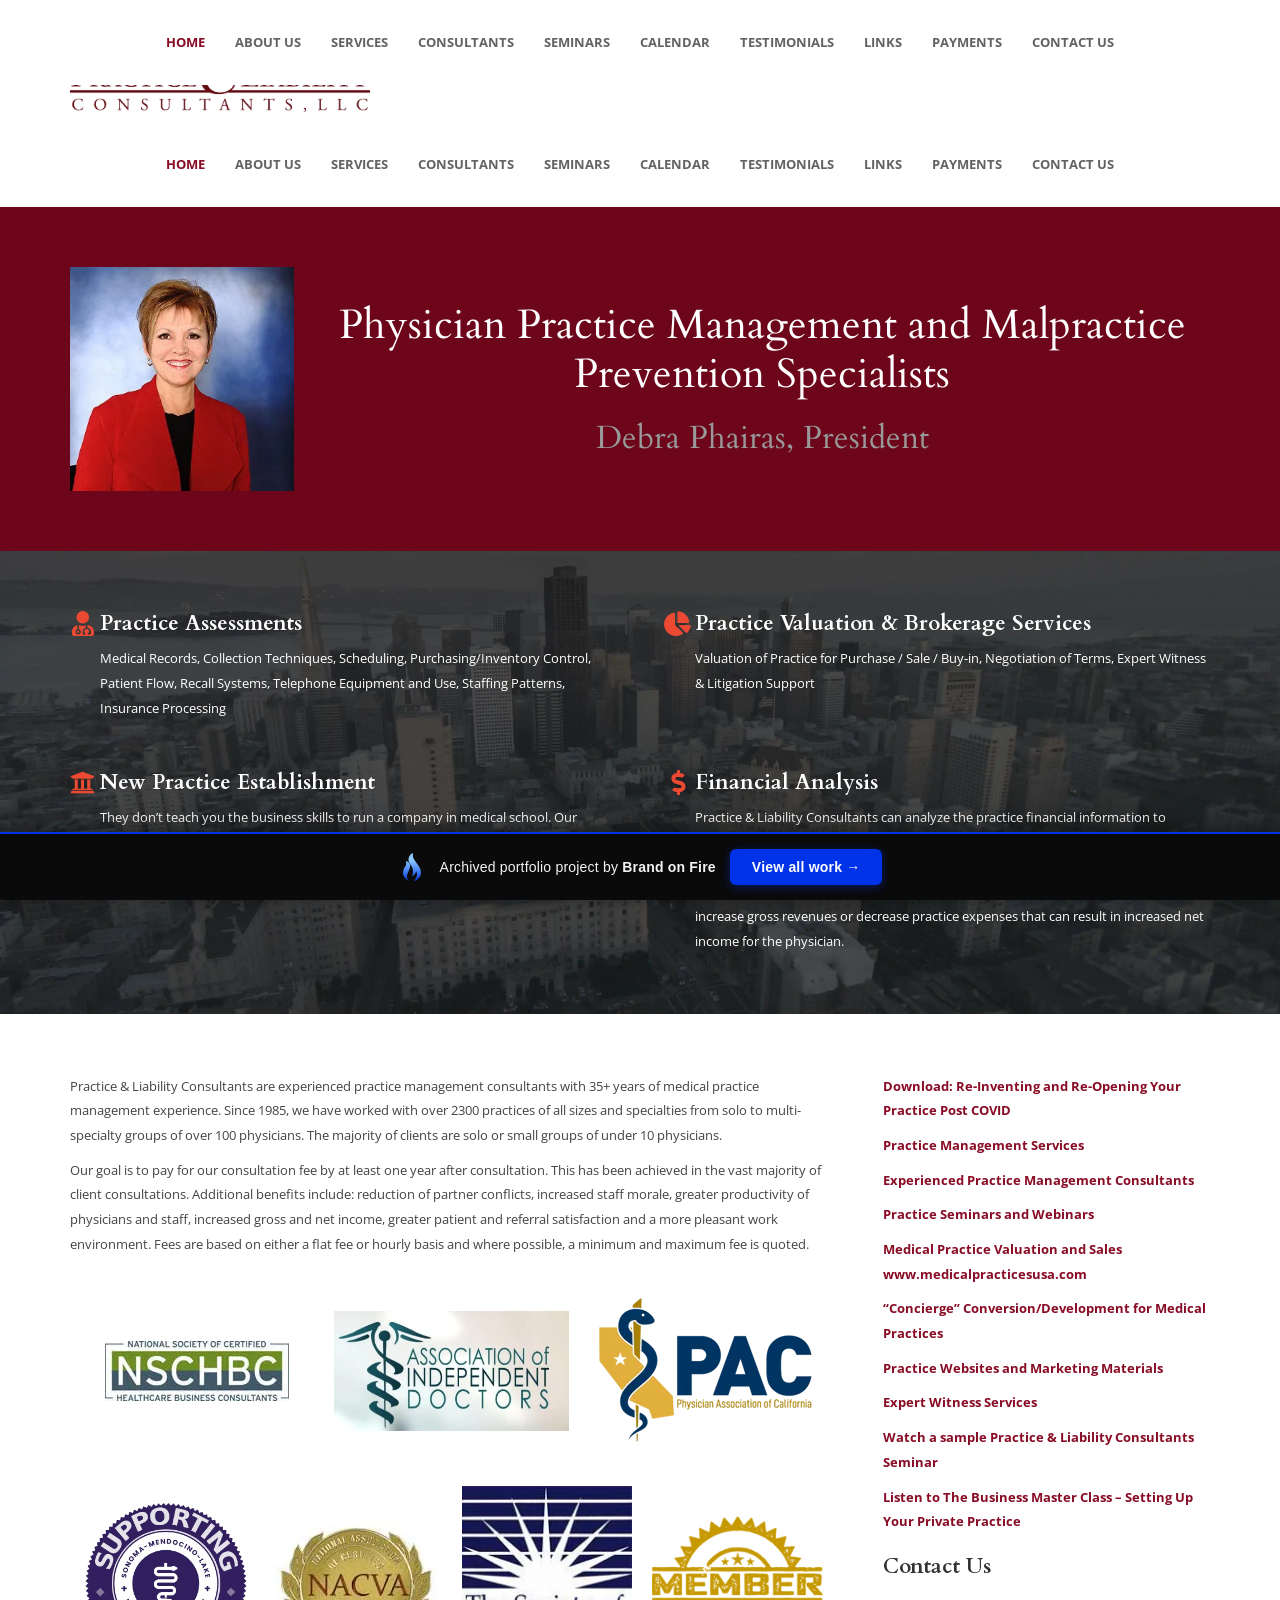
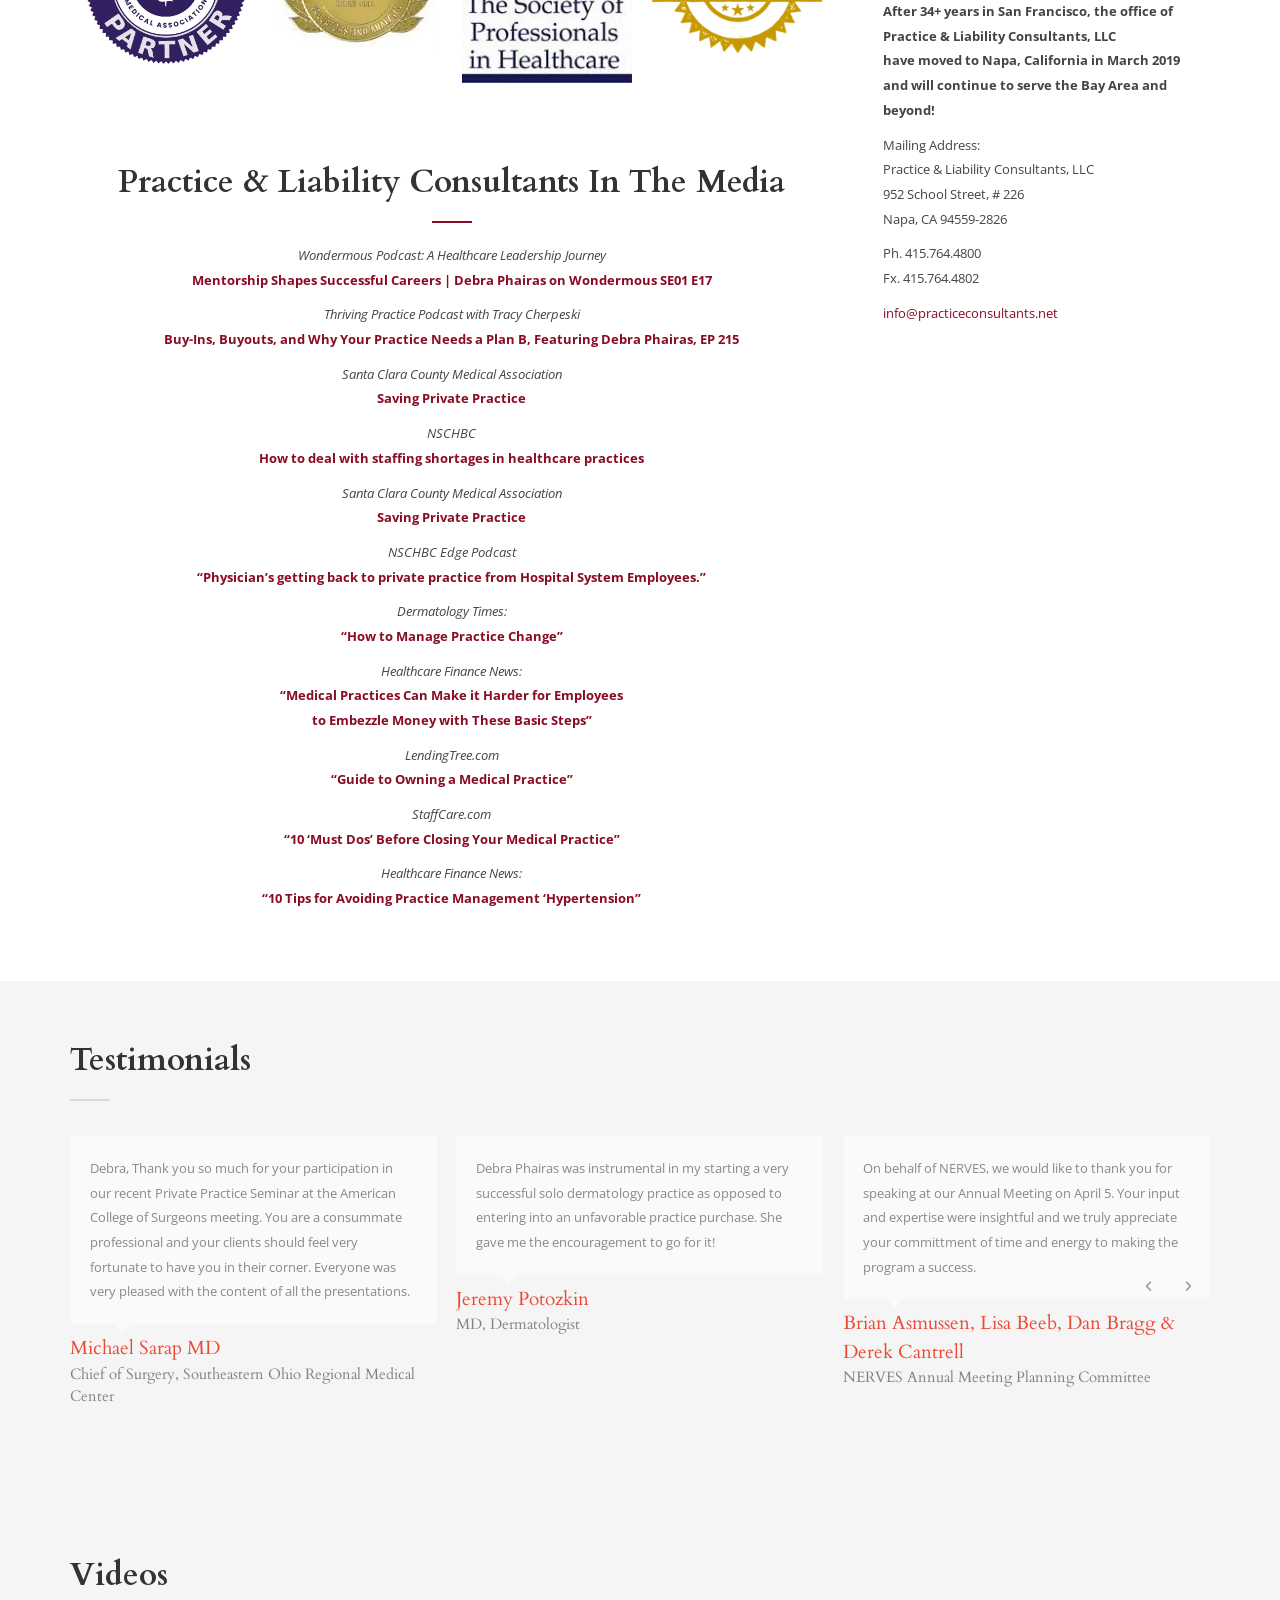
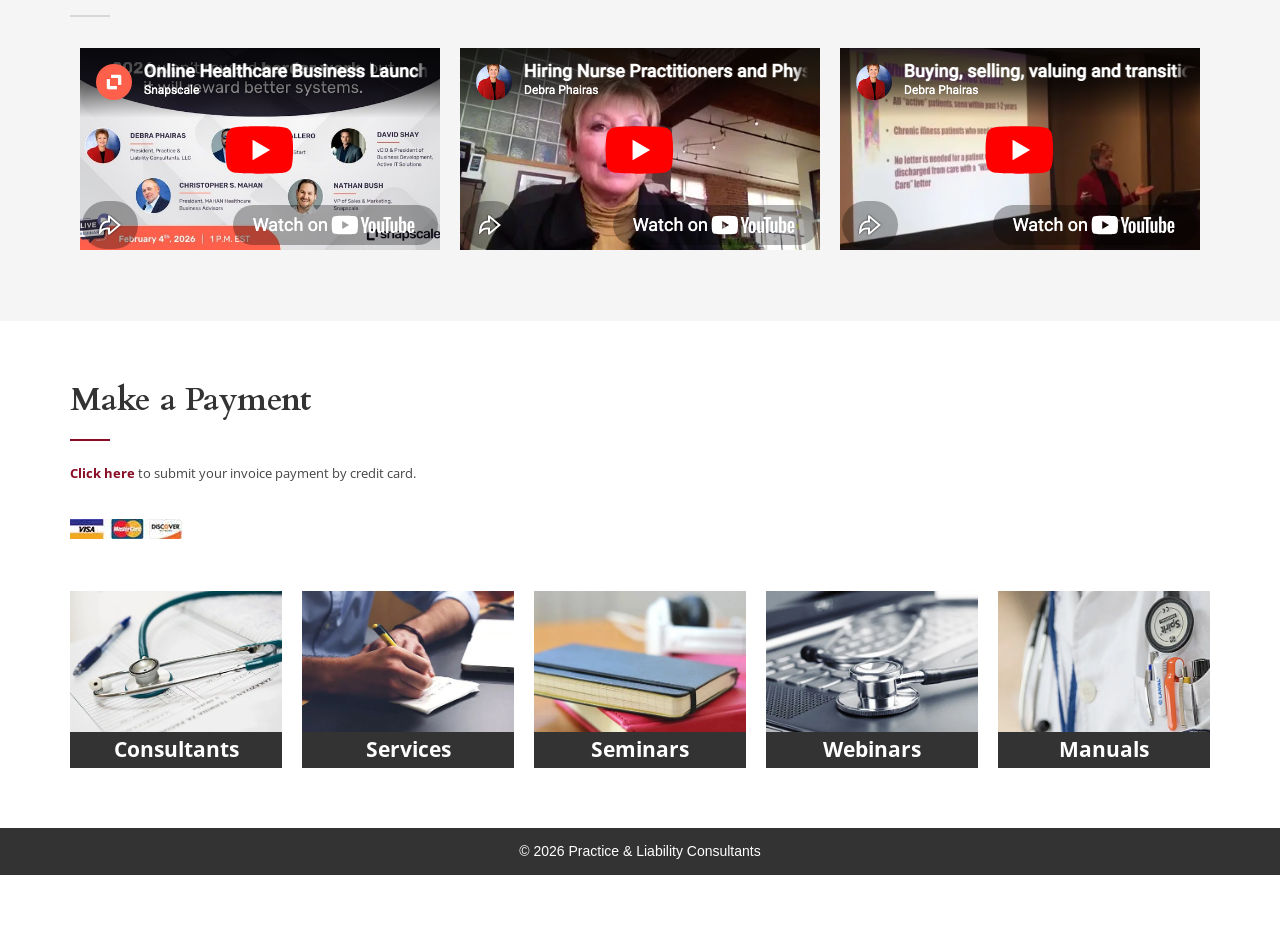
==== index.html @ 6f696303 "Lightweight pixel-faithful portfolio snapshot (used-CSS, WebP, no 3rd-party)" ====
<!doctype html><html lang="en-US" class="js no-touch cssanimations csstransitions" data-bofp="0"><head><meta charset="UTF-8"><meta name="viewport" content="width=device-width, initial-scale=1.0, viewport-fit=cover">		<meta name="robots" content="index, follow, max-image-preview:large, max-snippet:-1, max-video-preview:-1"><title>Home - Practice &amp; Liability Consultants</title><link rel="canonical" href="/"><meta property="og:locale" content="en_US"><meta property="og:type" content="website"><meta property="og:title" content="Home - Practice &amp; Liability Consultants"><meta property="og:description" content="Physician Practice Management and Malpractice Prevention Specialists Debra Phairas, President Practice Assessments Medical Records, Collection Techniques, Scheduling, Purchasing/Inventory Control, Patient Flow, Recall Systems, Telephone Equipment and Use, Staffing Patterns, Insurance Processing Practice Valuation &amp; Brokerage Services Valuation of Practice for Purchase / Sale / Buy-in, Negotiation of Terms, Expert Witness &amp; Litigation Support New Practice... Read More"><meta property="og:url" content="/"><meta property="og:site_name" content="Practice &amp; Liability Consultants"><meta property="article:modified_time" content="2026-02-06T12:08:16+00:00"><meta property="og:image" content="_a/827a9d41a44b.webp"><meta property="og:image:width" content="313"><meta property="og:image:height" content="313"><meta property="og:image:type" content="image/jpeg"><meta name="twitter:card" content="summary_large_image"><link rel="alternate" type="application/rss+xml" title="Practice &amp; Liability Consultants » Feed" href="/feed/"><link rel="alternate" type="application/rss+xml" title="Practice &amp; Liability Consultants » Comments Feed" href="/comments/feed/"><link rel="https://api.w.org/" href="/wp-json/"><link rel="alternate" title="JSON" type="application/json" href="/wp-json/wp/v2/pages/913"><!--[if lt IE 9]><script src="[data-uri]" type="text/javascript"></script><script src="[data-uri]" type="text/javascript"></script><![endif]--><meta name="generator" content="Elementor 4.1.1; features: additional_custom_breakpoints; settings: css_print_method-external, google_font-enabled, font_display-swap"><meta name="generator" content="WP Rocket 3.20.2" data-wpr-features="wpr_preload_links wpr_desktop"><link rel="stylesheet" href="style.css"><style>[data-bofp="1"]{background-color:rgb(255, 255, 255)!important;color:rgb(68, 68, 68)!important}[data-bofp="2"]{background-color:rgb(255, 255, 255)!important;color:rgb(68, 68, 68)!important}[data-bofp="3"]{background-color:rgb(255, 255, 255)!important;color:rgb(68, 68, 68)!important}[data-bofp="4"]{background-color:rgb(255, 255, 255)!important;color:rgb(68, 68, 68)!important}[data-bofp="5"]{background-color:rgb(109, 6, 27)!important;color:rgb(68, 68, 68)!important}[data-bofp="6"]{background-color:rgb(245, 245, 245)!important;color:rgb(68, 68, 68)!important}[data-bofp="7"]{background-color:rgb(245, 245, 245)!important;color:rgb(68, 68, 68)!important}</style><meta name="robots" content="noindex, nofollow"></head><body data-rsssl="1" class="home wp-singular page-template page-template-elementor_header_footer page page-id-913 wp-theme-lawyerbase elementor-default elementor-template-full-width elementor-kit-893 elementor-page elementor-page-913 e--ua-blink e--ua-mac e--ua-webkit" data-elementor-device-mode="desktop" data-bofp="1"><header data-rocket-location-hash="f403230d3ddd4e21716d970aaf4f647b" data-elementor-type="header" data-elementor-id="917" class="elementor elementor-917 elementor-location-header" data-elementor-post-type="elementor_library"><div class="elementor-element elementor-element-30b7231 e-flex e-con-boxed e-con e-parent e-lazyloaded" data-id="30b7231" data-element_type="container" data-e-type="container" data-settings="{&quot;background_background&quot;:&quot;classic&quot;}" data-bofp="2"><div data-rocket-location-hash="da3b654b339ed49f0234db69a353a170" class="e-con-inner"><div class="elementor-element elementor-element-0f51b4c e-flex e-con-boxed e-con e-parent e-lazyloaded" data-id="0f51b4c" data-element_type="container" data-e-type="container"><div data-rocket-location-hash="db09287dc3941bcac9abe956715ef14a" class="e-con-inner"><div class="elementor-element elementor-element-a50761b elementor-icon-list--layout-inline elementor-align-end elementor-tablet-align-center elementor-list-item-link-full_width elementor-widget elementor-widget-icon-list" data-id="a50761b" data-element_type="widget" data-e-type="widget" data-widget_type="icon-list.default"><div class="elementor-widget-container"><ul class="elementor-icon-list-items elementor-inline-items"><li class="elementor-icon-list-item elementor-inline-item"><a href="mailto:info@practiceconsultants.net"><span class="elementor-icon-list-icon"><i aria-hidden="true" class="far fa-envelope"></i>						</span><span class="elementor-icon-list-text">info@practiceconsultants.net</span></a></li><li class="elementor-icon-list-item elementor-inline-item"><a href="tel:415-764-4800"><span class="elementor-icon-list-icon"><i aria-hidden="true" class="fas fa-phone-alt"></i>						</span><span class="elementor-icon-list-text">+1.415.764.4800</span></a></li></ul></div></div></div></div><div class="elementor-element elementor-element-33a7fec e-flex e-con-boxed e-con e-parent e-lazyloaded" data-id="33a7fec" data-element_type="container" data-e-type="container"><div data-rocket-location-hash="3f2ebbf863d4612ef775d00659a69d20" class="e-con-inner"><div class="elementor-element elementor-element-112b22c elementor-widget elementor-widget-image" data-id="112b22c" data-element_type="widget" data-e-type="widget" data-widget_type="image.default"><div class="elementor-widget-container"><a href="index.html"><img width="1517" height="342" src="_a/079dc6d9694c.webp" class="attachment-full size-full wp-image-204" alt="" decoding="sync">								</a></div></div><div class="elementor-element elementor-element-5e515b3 elementor-nav-menu__align-center elementor-nav-menu--dropdown-mobile elementor-nav-menu--stretch elementor-hidden-desktop elementor-hidden-tablet elementor-nav-menu__text-align-aside elementor-nav-menu--toggle elementor-nav-menu--burger elementor-widget elementor-widget-nav-menu" data-id="5e515b3" data-element_type="widget" data-e-type="widget" data-settings="{&quot;full_width&quot;:&quot;stretch&quot;,&quot;layout&quot;:&quot;horizontal&quot;,&quot;submenu_icon&quot;:{&quot;value&quot;:&quot;&lt;i class=\&quot;fas fa-caret-down\&quot; aria-hidden=\&quot;true\&quot;&gt;&lt;\/i&gt;&quot;,&quot;library&quot;:&quot;fa-solid&quot;},&quot;toggle&quot;:&quot;burger&quot;}" data-widget_type="nav-menu.default"><div class="elementor-widget-container"><nav aria-label="Menu" class="elementor-nav-menu--main elementor-nav-menu__container elementor-nav-menu--layout-horizontal e--pointer-none"><ul id="menu-1-5e515b3" class="elementor-nav-menu" data-smartmenus-id="1782340099026084"><li class="menu-item menu-item-type-post_type menu-item-object-page menu-item-home current-menu-item page_item page-item-913 current_page_item menu-item-1093"><a href="index.html" aria-current="page" class="elementor-item elementor-item-active">Home</a></li><li class="menu-item menu-item-type-post_type menu-item-object-page menu-item-1094"><a href="about-us/index.html" class="elementor-item">About Us</a></li><li class="menu-item menu-item-type-post_type menu-item-object-page menu-item-43"><a href="services/index.html" class="elementor-item">Services</a></li><li class="menu-item menu-item-type-post_type menu-item-object-page menu-item-37"><a href="consultants/index.html" class="elementor-item">Consultants</a></li><li class="menu-item menu-item-type-post_type menu-item-object-page menu-item-42"><a href="seminars/index.html" class="elementor-item">Seminars</a></li><li class="menu-item menu-item-type-post_type menu-item-object-page menu-item-902"><a href="calendar/index.html" class="elementor-item">Calendar</a></li><li class="menu-item menu-item-type-post_type menu-item-object-page menu-item-44"><a href="testimonials/index.html" class="elementor-item">Testimonials</a></li><li class="menu-item menu-item-type-post_type menu-item-object-page menu-item-40"><a href="links/index.html" class="elementor-item">Links</a></li><li class="menu-item menu-item-type-post_type menu-item-object-page menu-item-581"><a href="payments/index.html" class="elementor-item">Payments</a></li><li class="menu-item menu-item-type-post_type menu-item-object-page menu-item-38"><a href="contact-us/index.html" class="elementor-item">Contact Us</a></li></ul>			</nav><div class="elementor-menu-toggle" role="button" tabindex="0" aria-label="Menu Toggle" aria-expanded="false" style=""><i aria-hidden="true" role="presentation" class="elementor-menu-toggle__icon--open eicon-menu-bar"></i><i aria-hidden="true" role="presentation" class="elementor-menu-toggle__icon--close eicon-close"></i>		</div><nav class="elementor-nav-menu--dropdown elementor-nav-menu__container" aria-hidden="true" style="top: 0px; --menu-height: 0; width: 1366px; left: 0px;"><ul id="menu-2-5e515b3" class="elementor-nav-menu" data-smartmenus-id="17823400990267644"><li class="menu-item menu-item-type-post_type menu-item-object-page menu-item-home current-menu-item page_item page-item-913 current_page_item menu-item-1093"><a href="index.html" aria-current="page" class="elementor-item elementor-item-active" tabindex="-1">Home</a></li><li class="menu-item menu-item-type-post_type menu-item-object-page menu-item-1094"><a href="about-us/index.html" class="elementor-item" tabindex="-1">About Us</a></li><li class="menu-item menu-item-type-post_type menu-item-object-page menu-item-43"><a href="services/index.html" class="elementor-item" tabindex="-1">Services</a></li><li class="menu-item menu-item-type-post_type menu-item-object-page menu-item-37"><a href="consultants/index.html" class="elementor-item" tabindex="-1">Consultants</a></li><li class="menu-item menu-item-type-post_type menu-item-object-page menu-item-42"><a href="seminars/index.html" class="elementor-item" tabindex="-1">Seminars</a></li><li class="menu-item menu-item-type-post_type menu-item-object-page menu-item-902"><a href="calendar/index.html" class="elementor-item" tabindex="-1">Calendar</a></li><li class="menu-item menu-item-type-post_type menu-item-object-page menu-item-44"><a href="testimonials/index.html" class="elementor-item" tabindex="-1">Testimonials</a></li><li class="menu-item menu-item-type-post_type menu-item-object-page menu-item-40"><a href="links/index.html" class="elementor-item" tabindex="-1">Links</a></li><li class="menu-item menu-item-type-post_type menu-item-object-page menu-item-581"><a href="payments/index.html" class="elementor-item" tabindex="-1">Payments</a></li><li class="menu-item menu-item-type-post_type menu-item-object-page menu-item-38"><a href="contact-us/index.html" class="elementor-item" tabindex="-1">Contact Us</a></li></ul>			</nav></div></div></div></div></div></div><div class="elementor-element elementor-element-536c715 elementor-hidden-mobile e-flex e-con-boxed e-con e-parent elementor-sticky e-lazyloaded elementor-sticky--active elementor-section--handles-inside elementor-sticky--effects" data-id="536c715" data-element_type="container" data-e-type="container" data-settings="{&quot;background_background&quot;:&quot;classic&quot;,&quot;sticky&quot;:&quot;top&quot;,&quot;sticky_on&quot;:[&quot;desktop&quot;,&quot;tablet&quot;,&quot;mobile&quot;],&quot;sticky_offset&quot;:0,&quot;sticky_effects_offset&quot;:0,&quot;sticky_anchor_link_offset&quot;:0}" style="position: fixed; width: 1366px; margin-top: 0px; margin-bottom: 0px; top: 0px;" data-bofp="3"><div data-rocket-location-hash="547ec2470d2bda10abb0f19dcabad963" class="e-con-inner"><div class="elementor-element elementor-element-c7bf7ab e-flex e-con-boxed e-con e-parent e-lazyloaded" data-id="c7bf7ab" data-element_type="container" data-e-type="container"><div data-rocket-location-hash="29743844a7df5f50a85b29dbbb22a255" class="e-con-inner"><div class="elementor-element elementor-element-7fb9808 elementor-nav-menu__align-center elementor-nav-menu--dropdown-mobile elementor-nav-menu__text-align-aside elementor-nav-menu--toggle elementor-nav-menu--burger elementor-widget elementor-widget-nav-menu" data-id="7fb9808" data-element_type="widget" data-e-type="widget" data-settings="{&quot;layout&quot;:&quot;horizontal&quot;,&quot;submenu_icon&quot;:{&quot;value&quot;:&quot;&lt;i class=\&quot;fas fa-caret-down\&quot; aria-hidden=\&quot;true\&quot;&gt;&lt;\/i&gt;&quot;,&quot;library&quot;:&quot;fa-solid&quot;},&quot;toggle&quot;:&quot;burger&quot;}" data-widget_type="nav-menu.default"><div class="elementor-widget-container"><nav aria-label="Menu" class="elementor-nav-menu--main elementor-nav-menu__container elementor-nav-menu--layout-horizontal e--pointer-none"><ul id="menu-1-7fb9808" class="elementor-nav-menu" data-smartmenus-id="17823400990285977"><li class="menu-item menu-item-type-post_type menu-item-object-page menu-item-home current-menu-item page_item page-item-913 current_page_item menu-item-1093"><a href="index.html" aria-current="page" class="elementor-item elementor-item-active">Home</a></li><li class="menu-item menu-item-type-post_type menu-item-object-page menu-item-1094"><a href="about-us/index.html" class="elementor-item">About Us</a></li><li class="menu-item menu-item-type-post_type menu-item-object-page menu-item-43"><a href="services/index.html" class="elementor-item">Services</a></li><li class="menu-item menu-item-type-post_type menu-item-object-page menu-item-37"><a href="consultants/index.html" class="elementor-item">Consultants</a></li><li class="menu-item menu-item-type-post_type menu-item-object-page menu-item-42"><a href="seminars/index.html" class="elementor-item">Seminars</a></li><li class="menu-item menu-item-type-post_type menu-item-object-page menu-item-902"><a href="calendar/index.html" class="elementor-item">Calendar</a></li><li class="menu-item menu-item-type-post_type menu-item-object-page menu-item-44"><a href="testimonials/index.html" class="elementor-item">Testimonials</a></li><li class="menu-item menu-item-type-post_type menu-item-object-page menu-item-40"><a href="links/index.html" class="elementor-item">Links</a></li><li class="menu-item menu-item-type-post_type menu-item-object-page menu-item-581"><a href="payments/index.html" class="elementor-item">Payments</a></li><li class="menu-item menu-item-type-post_type menu-item-object-page menu-item-38"><a href="contact-us/index.html" class="elementor-item">Contact Us</a></li></ul>			</nav><div class="elementor-menu-toggle" role="button" tabindex="0" aria-label="Menu Toggle" aria-expanded="false"><i aria-hidden="true" role="presentation" class="elementor-menu-toggle__icon--open eicon-menu-bar"></i><i aria-hidden="true" role="presentation" class="elementor-menu-toggle__icon--close eicon-close"></i>		</div><nav class="elementor-nav-menu--dropdown elementor-nav-menu__container" aria-hidden="true" style="--menu-height: 0;"><ul id="menu-2-7fb9808" class="elementor-nav-menu" data-smartmenus-id="17823400990288809"><li class="menu-item menu-item-type-post_type menu-item-object-page menu-item-home current-menu-item page_item page-item-913 current_page_item menu-item-1093"><a href="index.html" aria-current="page" class="elementor-item elementor-item-active" tabindex="-1">Home</a></li><li class="menu-item menu-item-type-post_type menu-item-object-page menu-item-1094"><a href="about-us/index.html" class="elementor-item" tabindex="-1">About Us</a></li><li class="menu-item menu-item-type-post_type menu-item-object-page menu-item-43"><a href="services/index.html" class="elementor-item" tabindex="-1">Services</a></li><li class="menu-item menu-item-type-post_type menu-item-object-page menu-item-37"><a href="consultants/index.html" class="elementor-item" tabindex="-1">Consultants</a></li><li class="menu-item menu-item-type-post_type menu-item-object-page menu-item-42"><a href="seminars/index.html" class="elementor-item" tabindex="-1">Seminars</a></li><li class="menu-item menu-item-type-post_type menu-item-object-page menu-item-902"><a href="calendar/index.html" class="elementor-item" tabindex="-1">Calendar</a></li><li class="menu-item menu-item-type-post_type menu-item-object-page menu-item-44"><a href="testimonials/index.html" class="elementor-item" tabindex="-1">Testimonials</a></li><li class="menu-item menu-item-type-post_type menu-item-object-page menu-item-40"><a href="links/index.html" class="elementor-item" tabindex="-1">Links</a></li><li class="menu-item menu-item-type-post_type menu-item-object-page menu-item-581"><a href="payments/index.html" class="elementor-item" tabindex="-1">Payments</a></li><li class="menu-item menu-item-type-post_type menu-item-object-page menu-item-38"><a href="contact-us/index.html" class="elementor-item" tabindex="-1">Contact Us</a></li></ul>			</nav></div></div></div></div></div></div><div class="elementor-element elementor-element-536c715 elementor-hidden-mobile e-flex e-con-boxed e-con e-parent elementor-sticky e-lazyloaded elementor-sticky__spacer" data-id="536c715" data-element_type="container" data-e-type="container" data-settings="{&quot;background_background&quot;:&quot;classic&quot;,&quot;sticky&quot;:&quot;top&quot;,&quot;sticky_on&quot;:[&quot;desktop&quot;,&quot;tablet&quot;,&quot;mobile&quot;],&quot;sticky_offset&quot;:0,&quot;sticky_effects_offset&quot;:0,&quot;sticky_anchor_link_offset&quot;:0}" style="visibility: hidden; transition: none; animation: auto ease 0s 1 normal none running none;" data-bofp="4"><div data-rocket-location-hash="547ec2470d2bda10abb0f19dcabad963" class="e-con-inner"><div class="elementor-element elementor-element-c7bf7ab e-flex e-con-boxed e-con e-parent e-lazyloaded" data-id="c7bf7ab" data-element_type="container" data-e-type="container"><div data-rocket-location-hash="29743844a7df5f50a85b29dbbb22a255" class="e-con-inner"><div class="elementor-element elementor-element-7fb9808 elementor-nav-menu__align-center elementor-nav-menu--dropdown-mobile elementor-nav-menu__text-align-aside elementor-nav-menu--toggle elementor-nav-menu--burger elementor-widget elementor-widget-nav-menu" data-id="7fb9808" data-element_type="widget" data-e-type="widget" data-settings="{&quot;layout&quot;:&quot;horizontal&quot;,&quot;submenu_icon&quot;:{&quot;value&quot;:&quot;&lt;i class=\&quot;fas fa-caret-down\&quot; aria-hidden=\&quot;true\&quot;&gt;&lt;\/i&gt;&quot;,&quot;library&quot;:&quot;fa-solid&quot;},&quot;toggle&quot;:&quot;burger&quot;}" data-widget_type="nav-menu.default"><div class="elementor-widget-container"><nav aria-label="Menu" class="elementor-nav-menu--main elementor-nav-menu__container elementor-nav-menu--layout-horizontal e--pointer-none"><ul id="menu-1-7fb9808" class="elementor-nav-menu" data-smartmenus-id="17823400990285977"><li class="menu-item menu-item-type-post_type menu-item-object-page menu-item-home current-menu-item page_item page-item-913 current_page_item menu-item-1093"><a href="index.html" aria-current="page" class="elementor-item elementor-item-active">Home</a></li><li class="menu-item menu-item-type-post_type menu-item-object-page menu-item-1094"><a href="about-us/index.html" class="elementor-item">About Us</a></li><li class="menu-item menu-item-type-post_type menu-item-object-page menu-item-43"><a href="services/index.html" class="elementor-item">Services</a></li><li class="menu-item menu-item-type-post_type menu-item-object-page menu-item-37"><a href="consultants/index.html" class="elementor-item">Consultants</a></li><li class="menu-item menu-item-type-post_type menu-item-object-page menu-item-42"><a href="seminars/index.html" class="elementor-item">Seminars</a></li><li class="menu-item menu-item-type-post_type menu-item-object-page menu-item-902"><a href="calendar/index.html" class="elementor-item">Calendar</a></li><li class="menu-item menu-item-type-post_type menu-item-object-page menu-item-44"><a href="testimonials/index.html" class="elementor-item">Testimonials</a></li><li class="menu-item menu-item-type-post_type menu-item-object-page menu-item-40"><a href="links/index.html" class="elementor-item">Links</a></li><li class="menu-item menu-item-type-post_type menu-item-object-page menu-item-581"><a href="payments/index.html" class="elementor-item">Payments</a></li><li class="menu-item menu-item-type-post_type menu-item-object-page menu-item-38"><a href="contact-us/index.html" class="elementor-item">Contact Us</a></li></ul>			</nav><div class="elementor-menu-toggle" role="button" tabindex="0" aria-label="Menu Toggle" aria-expanded="false"><i aria-hidden="true" role="presentation" class="elementor-menu-toggle__icon--open eicon-menu-bar"></i><i aria-hidden="true" role="presentation" class="elementor-menu-toggle__icon--close eicon-close"></i>		</div><nav class="elementor-nav-menu--dropdown elementor-nav-menu__container" aria-hidden="true" style="--menu-height: 0;"><ul id="menu-2-7fb9808" class="elementor-nav-menu" data-smartmenus-id="17823400990288809"><li class="menu-item menu-item-type-post_type menu-item-object-page menu-item-home current-menu-item page_item page-item-913 current_page_item menu-item-1093"><a href="index.html" aria-current="page" class="elementor-item elementor-item-active" tabindex="-1">Home</a></li><li class="menu-item menu-item-type-post_type menu-item-object-page menu-item-1094"><a href="about-us/index.html" class="elementor-item" tabindex="-1">About Us</a></li><li class="menu-item menu-item-type-post_type menu-item-object-page menu-item-43"><a href="services/index.html" class="elementor-item" tabindex="-1">Services</a></li><li class="menu-item menu-item-type-post_type menu-item-object-page menu-item-37"><a href="consultants/index.html" class="elementor-item" tabindex="-1">Consultants</a></li><li class="menu-item menu-item-type-post_type menu-item-object-page menu-item-42"><a href="seminars/index.html" class="elementor-item" tabindex="-1">Seminars</a></li><li class="menu-item menu-item-type-post_type menu-item-object-page menu-item-902"><a href="calendar/index.html" class="elementor-item" tabindex="-1">Calendar</a></li><li class="menu-item menu-item-type-post_type menu-item-object-page menu-item-44"><a href="testimonials/index.html" class="elementor-item" tabindex="-1">Testimonials</a></li><li class="menu-item menu-item-type-post_type menu-item-object-page menu-item-40"><a href="links/index.html" class="elementor-item" tabindex="-1">Links</a></li><li class="menu-item menu-item-type-post_type menu-item-object-page menu-item-581"><a href="payments/index.html" class="elementor-item" tabindex="-1">Payments</a></li><li class="menu-item menu-item-type-post_type menu-item-object-page menu-item-38"><a href="contact-us/index.html" class="elementor-item" tabindex="-1">Contact Us</a></li></ul>			</nav></div></div></div></div></div></div></header><div data-rocket-location-hash="de0907ae42dbd4e0eea6473159e5291f" data-elementor-type="wp-page" data-elementor-id="913" class="elementor elementor-913" data-elementor-post-type="page"><div class="elementor-element elementor-element-2151e51 e-flex e-con-boxed e-con e-parent e-lazyloaded" data-id="2151e51" data-element_type="container" data-e-type="container" data-settings="{&quot;background_background&quot;:&quot;classic&quot;}" data-bofp="5"><div data-rocket-location-hash="4bcced5dacfc99884bf5fb20cef12e85" class="e-con-inner"><div class="elementor-element elementor-element-2807900 e-con-full e-flex e-con e-child" data-id="2807900" data-element_type="container" data-e-type="container"><div class="elementor-element elementor-element-804bfb4 elementor-widget elementor-widget-image" data-id="804bfb4" data-element_type="widget" data-e-type="widget" data-widget_type="image.default"><div class="elementor-widget-container"><img fetchpriority="high" decoding="sync" width="313" height="313" src="_a/827a9d41a44b.webp" class="attachment-full size-full wp-image-318" alt="">															</div></div></div><div class="elementor-element elementor-element-d69295b e-con-full e-flex e-con e-child" data-id="d69295b" data-element_type="container" data-e-type="container"><div class="elementor-element elementor-element-e18bc8e elementor-widget elementor-widget-heading" data-id="e18bc8e" data-element_type="widget" data-e-type="widget" data-widget_type="heading.default"><div class="elementor-widget-container"><h1 class="elementor-heading-title elementor-size-default">Physician Practice Management and Malpractice Prevention Specialists</h1>				</div></div><div class="elementor-element elementor-element-ffc8fe9 elementor-widget elementor-widget-heading" data-id="ffc8fe9" data-element_type="widget" data-e-type="widget" data-widget_type="heading.default"><div class="elementor-widget-container"><h2 class="elementor-heading-title elementor-size-default">Debra Phairas, President</h2>				</div></div></div></div></div><div class="elementor-element elementor-element-92d97f2 e-flex e-con-boxed e-con e-parent e-lazyloaded" data-id="92d97f2" data-element_type="container" data-e-type="container" data-settings="{&quot;background_background&quot;:&quot;classic&quot;}"><div data-rocket-location-hash="c2f261e139443c84ca60cc6cb3d5634c" class="e-con-inner"><div class="elementor-element elementor-element-ec8e084 e-con-full e-flex e-con e-child" data-id="ec8e084" data-element_type="container" data-e-type="container"><div class="elementor-element elementor-element-af8728b e-con-full e-flex e-con e-child" data-id="af8728b" data-element_type="container" data-e-type="container"><div class="elementor-element elementor-element-9c1a27e elementor-position-inline-start elementor-view-default elementor-mobile-position-block-start elementor-widget elementor-widget-icon-box" data-id="9c1a27e" data-element_type="widget" data-e-type="widget" data-widget_type="icon-box.default"><div class="elementor-widget-container"><div class="elementor-icon-box-wrapper"><div class="elementor-icon-box-icon"><span class="elementor-icon"><i aria-hidden="true" class="fas fa-user-md"></i>				</span></div><div class="elementor-icon-box-content"><h3 class="elementor-icon-box-title"><span>
							Practice Assessments						</span></h3><p class="elementor-icon-box-description">
						Medical Records, Collection Techniques, Scheduling, Purchasing/Inventory Control, Patient Flow, Recall Systems, Telephone Equipment and Use, Staffing Patterns, Insurance Processing					</p></div></div></div></div></div><div class="elementor-element elementor-element-7bc82b4 e-con-full e-flex e-con e-child" data-id="7bc82b4" data-element_type="container" data-e-type="container"><div class="elementor-element elementor-element-220ed79 elementor-position-inline-start elementor-view-default elementor-mobile-position-block-start elementor-widget elementor-widget-icon-box" data-id="220ed79" data-element_type="widget" data-e-type="widget" data-widget_type="icon-box.default"><div class="elementor-widget-container"><div class="elementor-icon-box-wrapper"><div class="elementor-icon-box-icon"><span class="elementor-icon"><i aria-hidden="true" class="fas fa-chart-pie"></i>				</span></div><div class="elementor-icon-box-content"><h3 class="elementor-icon-box-title"><span>
							Practice Valuation &amp; Brokerage Services						</span></h3><p class="elementor-icon-box-description">
						Valuation of Practice for Purchase / Sale / Buy-in, Negotiation of Terms, Expert Witness &amp; Litigation Support					</p></div></div></div></div></div></div><div class="elementor-element elementor-element-a40bc55 e-con-full e-flex e-con e-child" data-id="a40bc55" data-element_type="container" data-e-type="container"><div class="elementor-element elementor-element-94e7404 e-con-full e-flex e-con e-child" data-id="94e7404" data-element_type="container" data-e-type="container"><div class="elementor-element elementor-element-dae5c9d elementor-position-inline-start elementor-view-default elementor-mobile-position-block-start elementor-widget elementor-widget-icon-box" data-id="dae5c9d" data-element_type="widget" data-e-type="widget" data-widget_type="icon-box.default"><div class="elementor-widget-container"><div class="elementor-icon-box-wrapper"><div class="elementor-icon-box-icon"><span class="elementor-icon"><i aria-hidden="true" class="fas fa-university"></i>				</span></div><div class="elementor-icon-box-content"><h3 class="elementor-icon-box-title"><span>
							New Practice Establishment						</span></h3><p class="elementor-icon-box-description">
						They don’t teach you the business skills to run a company in medical school.
Our services make business easy, helping providers open, expand, and improve successful practices that they are proud to own.					</p></div></div></div></div></div><div class="elementor-element elementor-element-362008f e-con-full e-flex e-con e-child" data-id="362008f" data-element_type="container" data-e-type="container"><div class="elementor-element elementor-element-c649965 elementor-position-inline-start elementor-view-default elementor-mobile-position-block-start elementor-widget elementor-widget-icon-box" data-id="c649965" data-element_type="widget" data-e-type="widget" data-widget_type="icon-box.default"><div class="elementor-widget-container"><div class="elementor-icon-box-wrapper"><div class="elementor-icon-box-icon"><span class="elementor-icon"><i aria-hidden="true" class="fas fa-dollar-sign"></i>				</span></div><div class="elementor-icon-box-content"><h3 class="elementor-icon-box-title"><span>
							Financial Analysis						</span></h3><p class="elementor-icon-box-description">
						Practice &amp; Liability Consultants can analyze the practice financial information to determine if additional revenue is needed to support practice expenses, if expenses are within norms or can be reduced. We have access to practice benchmark comparison data for all specialties and use this as a guideline to determine how to increase gross revenues or decrease practice expenses that can result in increased net income for the physician.					</p></div></div></div></div></div></div></div></div><div class="elementor-element elementor-element-9264eff e-flex e-con-boxed e-con e-parent e-lazyloaded" data-id="9264eff" data-element_type="container" data-e-type="container" data-settings="{&quot;background_background&quot;:&quot;classic&quot;}"><div data-rocket-location-hash="9df018fcc06d2a8d86518aee4205e42f" class="e-con-inner"><div class="elementor-element elementor-element-3ac25ba e-con-full e-flex e-con e-child" data-id="3ac25ba" data-element_type="container" data-e-type="container"><div class="elementor-element elementor-element-855e7e5 e-con-full e-flex e-con e-child" data-id="855e7e5" data-element_type="container" data-e-type="container"><div class="elementor-element elementor-element-92bd28c elementor-widget elementor-widget-text-editor" data-id="92bd28c" data-element_type="widget" data-e-type="widget" data-widget_type="text-editor.default"><div class="elementor-widget-container"><p>Practice &amp; Liability Consultants are experienced practice management consultants with 35+ years of medical practice management experience. Since 1985, we have worked with over 2300 practices of all sizes and specialties from solo to multi-specialty groups of over 100 physicians. The majority of clients are solo or small groups of under 10 physicians.</p><p>Our goal is to pay for our consultation fee by at least one year after consultation. This has been achieved in the vast majority of client consultations. Additional benefits include: reduction of partner conflicts, increased staff morale, greater productivity of physicians and staff, increased gross and net income, greater patient and referral satisfaction and a more pleasant work environment. Fees are based on either a flat fee or hourly basis and where possible, a minimum and maximum fee is quoted.</p>								</div></div><div class="elementor-element elementor-element-3eddd08 e-grid e-con-boxed e-con e-child" data-id="3eddd08" data-element_type="container" data-e-type="container"><div class="e-con-inner"><div class="elementor-element elementor-element-ad00eee elementor-widget elementor-widget-image" data-id="ad00eee" data-element_type="widget" data-e-type="widget" data-widget_type="image.default"><div class="elementor-widget-container"><img decoding="sync" width="184" height="60" src="_a/f75e308667e0.webp" class="attachment-full size-full wp-image-174" alt="">															</div></div><div class="elementor-element elementor-element-10175d7 elementor-widget elementor-widget-image" data-id="10175d7" data-element_type="widget" data-e-type="widget" data-widget_type="image.default"><div class="elementor-widget-container"><img decoding="sync" width="458" height="235" src="_a/df88a40e7e1f.webp" class="attachment-large size-large wp-image-391" alt="">															</div></div><div class="elementor-element elementor-element-851421a elementor-widget elementor-widget-image" data-id="851421a" data-element_type="widget" data-e-type="widget" data-widget_type="image.default"><div class="elementor-widget-container"><img decoding="sync" width="224" height="150" src="_a/ca0c6902a7eb.webp" class="attachment-large size-large wp-image-1264" alt="">															</div></div></div></div><div class="elementor-element elementor-element-3481f1f e-grid e-con-boxed e-con e-child" data-id="3481f1f" data-element_type="container" data-e-type="container"><div class="e-con-inner"><div class="elementor-element elementor-element-43460bb elementor-widget elementor-widget-image" data-id="43460bb" data-element_type="widget" data-e-type="widget" data-widget_type="image.default"><div class="elementor-widget-container"><img decoding="sync" width="612" height="613" src="_a/005a4b8e88bc.webp" class="attachment-large size-large wp-image-1275" alt="">															</div></div><div class="elementor-element elementor-element-23f71d4 elementor-widget elementor-widget-image" data-id="23f71d4" data-element_type="widget" data-e-type="widget" data-widget_type="image.default"><div class="elementor-widget-container"><img decoding="sync" width="160" height="132" src="_a/97d60ce90fae.webp" class="attachment-large size-large wp-image-176" alt="">															</div></div><div class="elementor-element elementor-element-c8901d3 elementor-widget elementor-widget-image" data-id="c8901d3" data-element_type="widget" data-e-type="widget" data-widget_type="image.default"><div class="elementor-widget-container"><img decoding="sync" width="174" height="200" src="_a/f84290ec8b64.webp" class="attachment-large size-large wp-image-175" alt="">															</div></div><div class="elementor-element elementor-element-07bcb94 elementor-widget elementor-widget-html" data-id="07bcb94" data-element_type="widget" data-e-type="widget" data-widget_type="html.default"><div class="elementor-widget-container"><a href="https://www.expertsconsultation.com/pro/20250717165934?from=badge" title="Find me on ExpertsConsultation.com" target="_blank"><img src="_a/7d08ee737664.webp" style="border: none;" decoding="sync"></a>				</div></div></div></div><div class="elementor-element elementor-element-9e90ad2 elementor-widget elementor-widget-heading" data-id="9e90ad2" data-element_type="widget" data-e-type="widget" data-widget_type="heading.default"><div class="elementor-widget-container"><h2 class="elementor-heading-title elementor-size-default">Practice &amp; Liability Consultants In The Media</h2>				</div></div><div class="elementor-element elementor-element-875a623 elementor-widget-divider--view-line elementor-widget elementor-widget-divider" data-id="875a623" data-element_type="widget" data-e-type="widget" data-widget_type="divider.default"><div class="elementor-widget-container"><div class="elementor-divider"><span class="elementor-divider-separator"></span></div></div></div><div class="elementor-element elementor-element-e84c7a1 elementor-widget elementor-widget-text-editor" data-id="e84c7a1" data-element_type="widget" data-e-type="widget" data-widget_type="text-editor.default"><div class="elementor-widget-container"><p><em>Wondermous Podcast: A Healthcare Leadership Journey</em><br><strong><a href="https://share.transistor.fm/s/5c26f9fb" target="_blank" rel="noopener">Mentorship Shapes Successful Careers | Debra Phairas on Wondermous SE01 E17</a></strong></p><p><em>Thriving Practice Podcast with Tracy Cherpeski</em><br><strong><a href="https://podcasts.apple.com/us/podcast/buy-ins-buyouts-and-why-your-practice-needs-a-plan/id1550000285?i=1000734014706" target="_blank" rel="noopener">Buy-Ins, Buyouts, and Why Your Practice Needs a Plan B, Featuring Debra Phairas, EP 215</a></strong></p><p><em>Santa Clara County Medical Association</em><br><strong><a href="https://www.sccma.org/programs/saving-private-practice.aspx" target="_blank" rel="noopener">Saving Private Practice</a></strong></p><p><em>NSCHBC</em><br><strong><a href="https://nschbc.org/nschbc_podcast_episode_45" target="_blank" rel="noopener">How to deal with staffing shortages in healthcare practices</a></strong></p><p><em>Santa Clara County Medical Association</em><br><a href="https://www.sccma.org/programs/saving-private-practice.aspx" target="_blank" rel="noopener"><b>Saving Private Practice</b></a></p><p><em>NSCHBC Edge Podcast</em><br><strong><a href="https://nschbc.org/nschbc_podcast_episode_18" target="_blank" rel="noopener">“Physician’s getting back to private practice from Hospital System Employees.”</a></strong></p><p><em>Dermatology Times:</em><br><strong><a href="https://www.dermatologytimes.com/business/how-manage-practice-change" target="_blank" rel="noopener">“How to Manage Practice Change”</a></strong></p><p><em>Healthcare Finance News:</em><br><strong><a href="https://www.healthcarefinancenews.com/news/medical-practices-can-make-it-harder-employees-embezzle-money-these-basic-steps" target="_blank" rel="noopener">“Medical Practices Can Make it Harder for Employees<br>to Embezzle Money with These Basic Steps”</a></strong></p><p><em>LendingTree.com</em><br><a href="https://www.lendingtree.com/business/owning-medical-practice/" target="_blank" rel="noopener"><strong>“Guide to Owning a Medical Practice”</strong></a></p><p><em>StaffCare.com</em><br><a href="https://www.staffcare.com/10-key-steps-in-closing-your-medical/" target="_blank" rel="noopener"><strong>“10 ‘Must Dos’ Before Closing Your Medical Practice”</strong></a></p><p><em>Healthcare Finance News:<br></em><a href="http://www.healthcarefinancenews.com/blog/10-tips-avoiding-practice-management-hypertension" target="_blank" rel="noopener"><strong>“10 Tips for Avoiding Practice Management ‘Hypertension”</strong></a></p>								</div></div></div><div class="elementor-element elementor-element-ff2a505 e-con-full e-flex e-con e-child" data-id="ff2a505" data-element_type="container" data-e-type="container"><div class="elementor-element elementor-element-a5671d6 elementor-nav-menu--dropdown-none elementor-widget elementor-widget-nav-menu" data-id="a5671d6" data-element_type="widget" data-e-type="widget" data-settings="{&quot;layout&quot;:&quot;vertical&quot;,&quot;submenu_icon&quot;:{&quot;value&quot;:&quot;&lt;i class=\&quot;fas fa-caret-down\&quot; aria-hidden=\&quot;true\&quot;&gt;&lt;\/i&gt;&quot;,&quot;library&quot;:&quot;fa-solid&quot;}}" data-widget_type="nav-menu.default"><div class="elementor-widget-container"><nav aria-label="Menu" class="elementor-nav-menu--main elementor-nav-menu__container elementor-nav-menu--layout-vertical e--pointer-underline e--animation-fade"><ul id="menu-1-a5671d6" class="elementor-nav-menu sm-vertical" data-smartmenus-id="1782340099029192"><li class="menu-item menu-item-type-custom menu-item-object-custom menu-item-937"><a target="_blank" href="https://www.practiceconsultants.net/wp-content/uploads/2020/06/Re-inventing-and-Re-Opening-Your-Practice.pdf" class="elementor-item">Download: Re-Inventing and Re-Opening Your Practice Post COVID</a></li><li class="menu-item menu-item-type-post_type menu-item-object-page menu-item-938"><a href="services/index.html" class="elementor-item">Practice Management Services</a></li><li class="menu-item menu-item-type-post_type menu-item-object-page menu-item-939"><a href="consultants/index.html" class="elementor-item">Experienced Practice Management Consultants</a></li><li class="menu-item menu-item-type-post_type menu-item-object-page menu-item-940"><a href="seminars/index.html" class="elementor-item">Practice Seminars and Webinars</a></li><li class="menu-item menu-item-type-custom menu-item-object-custom menu-item-941"><a target="_blank" href="http://www.medicalpracticesusa.com/" class="elementor-item">Medical Practice Valuation and Sales<br> www.medicalpracticesusa.com</a></li><li class="menu-item menu-item-type-post_type menu-item-object-page menu-item-942"><a href="consultants/index.html" class="elementor-item">“Concierge” Conversion/Development for Medical Practices</a></li><li class="menu-item menu-item-type-custom menu-item-object-custom menu-item-944"><a target="_blank" href="https://www.practiceconsultants.net/physician-practice-websites-online-reputation-management/" class="elementor-item">Practice Websites and Marketing Materials</a></li><li class="menu-item menu-item-type-post_type menu-item-object-page menu-item-947"><a href="services/index.html" class="elementor-item">Expert Witness Services</a></li><li class="menu-item menu-item-type-custom menu-item-object-custom menu-item-948"><a target="_blank" href="https://youtu.be/K5iY493Ndpo" class="elementor-item">Watch a sample Practice &amp; Liability Consultants Seminar</a></li><li class="menu-item menu-item-type-custom menu-item-object-custom menu-item-949"><a href="https://www.acapam.com/webinar/the-business-master-class-to-setting-up-your-private-practice/" class="elementor-item">Listen to The Business Master Class – Setting Up Your Private Practice</a></li></ul>			</nav><nav class="elementor-nav-menu--dropdown elementor-nav-menu__container" aria-hidden="true" style="--menu-height: 0;"><ul id="menu-2-a5671d6" class="elementor-nav-menu sm-vertical" data-smartmenus-id="17823400990295916"><li class="menu-item menu-item-type-custom menu-item-object-custom menu-item-937"><a target="_blank" href="https://www.practiceconsultants.net/wp-content/uploads/2020/06/Re-inventing-and-Re-Opening-Your-Practice.pdf" class="elementor-item" tabindex="-1">Download: Re-Inventing and Re-Opening Your Practice Post COVID</a></li><li class="menu-item menu-item-type-post_type menu-item-object-page menu-item-938"><a href="services/index.html" class="elementor-item" tabindex="-1">Practice Management Services</a></li><li class="menu-item menu-item-type-post_type menu-item-object-page menu-item-939"><a href="consultants/index.html" class="elementor-item" tabindex="-1">Experienced Practice Management Consultants</a></li><li class="menu-item menu-item-type-post_type menu-item-object-page menu-item-940"><a href="seminars/index.html" class="elementor-item" tabindex="-1">Practice Seminars and Webinars</a></li><li class="menu-item menu-item-type-custom menu-item-object-custom menu-item-941"><a target="_blank" href="http://www.medicalpracticesusa.com/" class="elementor-item" tabindex="-1">Medical Practice Valuation and Sales<br> www.medicalpracticesusa.com</a></li><li class="menu-item menu-item-type-post_type menu-item-object-page menu-item-942"><a href="consultants/index.html" class="elementor-item" tabindex="-1">“Concierge” Conversion/Development for Medical Practices</a></li><li class="menu-item menu-item-type-custom menu-item-object-custom menu-item-944"><a target="_blank" href="https://www.practiceconsultants.net/physician-practice-websites-online-reputation-management/" class="elementor-item" tabindex="-1">Practice Websites and Marketing Materials</a></li><li class="menu-item menu-item-type-post_type menu-item-object-page menu-item-947"><a href="services/index.html" class="elementor-item" tabindex="-1">Expert Witness Services</a></li><li class="menu-item menu-item-type-custom menu-item-object-custom menu-item-948"><a target="_blank" href="https://youtu.be/K5iY493Ndpo" class="elementor-item" tabindex="-1">Watch a sample Practice &amp; Liability Consultants Seminar</a></li><li class="menu-item menu-item-type-custom menu-item-object-custom menu-item-949"><a href="https://www.acapam.com/webinar/the-business-master-class-to-setting-up-your-private-practice/" class="elementor-item" tabindex="-1">Listen to The Business Master Class – Setting Up Your Private Practice</a></li></ul>			</nav></div></div><div class="elementor-element elementor-element-eec45f3 elementor-widget elementor-widget-heading" data-id="eec45f3" data-element_type="widget" data-e-type="widget" data-widget_type="heading.default"><div class="elementor-widget-container"><h3 class="elementor-heading-title elementor-size-default">Contact Us</h3>				</div></div><div class="elementor-element elementor-element-eb76d94 elementor-widget elementor-widget-text-editor" data-id="eb76d94" data-element_type="widget" data-e-type="widget" data-widget_type="text-editor.default"><div class="elementor-widget-container"><p><strong>After 34+ years in San Francisco, the office of</strong><br><strong>Practice &amp; Liability Consultants, LLC</strong><br><strong>have moved to Napa, California in March 2019</strong><br><strong>and will continue to serve the Bay Area and beyond!</strong></p><p>Mailing Address:<br>Practice &amp; Liability Consultants, LLC<br>952 School Street, # 226<br>Napa, CA 94559-2826</p><p>Ph. 415.764.4800<br>Fx. 415.764.4802</p><p><a href="mailto:info@practiceconsultants.net">info@practiceconsultants.net</a></p>								</div></div></div></div></div></div><div class="elementor-element elementor-element-7410e9b e-flex e-con-boxed e-con e-parent e-lazyloaded" data-id="7410e9b" data-element_type="container" data-e-type="container" data-settings="{&quot;background_background&quot;:&quot;classic&quot;}" data-bofp="6"><div class="e-con-inner"><div class="elementor-element elementor-element-b1863f4 e-con-full e-flex e-con e-child" data-id="b1863f4" data-element_type="container" data-e-type="container"><div class="elementor-element elementor-element-8ccfd69 e-con-full e-flex e-con e-child" data-id="8ccfd69" data-element_type="container" data-e-type="container"><div class="elementor-element elementor-element-814c6d4 elementor-widget elementor-widget-heading" data-id="814c6d4" data-element_type="widget" data-e-type="widget" data-widget_type="heading.default"><div class="elementor-widget-container"><h2 class="elementor-heading-title elementor-size-default">Testimonials</h2>				</div></div><div class="elementor-element elementor-element-dec4f7b elementor-widget-divider--view-line elementor-widget elementor-widget-divider" data-id="dec4f7b" data-element_type="widget" data-e-type="widget" data-widget_type="divider.default"><div class="elementor-widget-container"><div class="elementor-divider"><span class="elementor-divider-separator"></span></div></div></div><div class="elementor-element elementor-element-1fc8c2a elementor-testimonial--skin-bubble elementor-testimonial--align-left cust-testi elementor-testimonial--layout-image_inline elementor-arrows-yes elementor-widget elementor-widget-testimonial-carousel e-widget-swiper" data-id="1fc8c2a" data-element_type="widget" data-e-type="widget" data-settings="{&quot;slides_per_view&quot;:&quot;3&quot;,&quot;slides_per_view_tablet&quot;:&quot;2&quot;,&quot;speed&quot;:8000,&quot;autoplay_speed&quot;:0,&quot;space_between&quot;:{&quot;unit&quot;:&quot;px&quot;,&quot;size&quot;:20,&quot;sizes&quot;:[]},&quot;show_arrows&quot;:&quot;yes&quot;,&quot;autoplay&quot;:&quot;yes&quot;,&quot;loop&quot;:&quot;yes&quot;,&quot;pause_on_hover&quot;:&quot;yes&quot;,&quot;pause_on_interaction&quot;:&quot;yes&quot;,&quot;space_between_tablet&quot;:{&quot;unit&quot;:&quot;px&quot;,&quot;size&quot;:10,&quot;sizes&quot;:[]},&quot;space_between_mobile&quot;:{&quot;unit&quot;:&quot;px&quot;,&quot;size&quot;:10,&quot;sizes&quot;:[]}}" data-widget_type="testimonial-carousel.default"><div class="elementor-widget-container"><div class="elementor-swiper"><div class="elementor-main-swiper swiper swiper-initialized swiper-horizontal swiper-pointer-events" role="region" aria-roledescription="carousel" aria-label="Slides"><div class="swiper-wrapper" id="swiper-wrapper-333101812a2d616f6" aria-live="off" style="cursor: grab; transition-duration: 8000ms; transform: translate3d(-1546.67px, 0px, 0px);"><div class="swiper-slide swiper-slide-duplicate" role="group" aria-roledescription="slide" data-swiper-slide-index="6" aria-label="7 / 9" style="width: 366.667px; margin-right: 20px;"><div class="elementor-testimonial"><div class="elementor-testimonial__content"><div class="elementor-testimonial__text">
						Your suggestions were right on the mark! We reduced our A/R by 65%, reduced our staff by 2.5, which represents a savings of $46,272, and reduced overtime to almost zero, thank you!					</div></div><div class="elementor-testimonial__footer"><cite class="elementor-testimonial__cite"><span class="elementor-testimonial__name">Primary Care of Lodi</span><span class="elementor-testimonial__title">A Medical Group</span></cite>			</div></div></div><div class="swiper-slide swiper-slide-duplicate" role="group" aria-roledescription="slide" data-swiper-slide-index="7" aria-label="8 / 9" style="width: 366.667px; margin-right: 20px;"><div class="elementor-testimonial"><div class="elementor-testimonial__content"><div class="elementor-testimonial__text">
						Please let me express my sincere appreciation for your participation in the recent Vegas conference. Due to the quality of our 2013 faulty, this year’s conference received the highest attendee evaluations of any meeting I have coordinated. Thank you for making this conference such a huge success!					</div></div><div class="elementor-testimonial__footer"><cite class="elementor-testimonial__cite"><span class="elementor-testimonial__name">S. Randolph Waldman MD, Founder and President</span><span class="elementor-testimonial__title">Multi-specialty Foundation For Aesthetic Surgical Excellence</span></cite>			</div></div></div><div class="swiper-slide swiper-slide-duplicate" role="group" aria-roledescription="slide" data-swiper-slide-index="8" aria-label="9 / 9" style="width: 366.667px; margin-right: 20px;"><div class="elementor-testimonial"><div class="elementor-testimonial__content"><div class="elementor-testimonial__text">
						Sorry I have not had the chance to thank you for your fabulous presentation last Tuesday! Our staff and providers thought it was great and thoroughly enjoyed it. For sure it got staff thinking about what they say and how they say it.					</div></div><div class="elementor-testimonial__footer"><cite class="elementor-testimonial__cite"><span class="elementor-testimonial__name">Ilona Garton</span><span class="elementor-testimonial__title">Altos Oaks Medical Group</span></cite>			</div></div></div><div class="swiper-slide swiper-slide-prev" role="group" aria-roledescription="slide" data-swiper-slide-index="0" aria-label="1 / 9" style="width: 366.667px; margin-right: 20px;"><div class="elementor-testimonial"><div class="elementor-testimonial__content"><div class="elementor-testimonial__text">
						Ms. Phairas, I wanted to thank you for presenting at AAO last month. I enjoyed your class and liked the slide on what employees must do to obtain a raise the most. Those three things are very crucial to evaluating and things we need to do better at. Thanks again! 					</div></div><div class="elementor-testimonial__footer"><cite class="elementor-testimonial__cite"><span class="elementor-testimonial__name">Joe Held Jr.</span><span class="elementor-testimonial__title">Eye Physicians, P.C.</span></cite>			</div></div></div><div class="swiper-slide swiper-slide-active" role="group" aria-roledescription="slide" data-swiper-slide-index="1" aria-label="2 / 9" style="width: 366.667px; margin-right: 20px;"><div class="elementor-testimonial"><div class="elementor-testimonial__content"><div class="elementor-testimonial__text">
						Debra, Thank you so much for your participation in our recent Private Practice Seminar at the American College of Surgeons meeting. You are a consummate professional and your clients should feel very fortunate to have you in their corner. Everyone was very pleased with the content of all the presentations.					</div></div><div class="elementor-testimonial__footer"><cite class="elementor-testimonial__cite"><span class="elementor-testimonial__name">Michael Sarap MD</span><span class="elementor-testimonial__title">Chief of Surgery, Southeastern Ohio Regional Medical Center</span></cite>			</div></div></div><div class="swiper-slide swiper-slide-next" role="group" aria-roledescription="slide" data-swiper-slide-index="2" aria-label="3 / 9" style="width: 366.667px; margin-right: 20px;"><div class="elementor-testimonial"><div class="elementor-testimonial__content"><div class="elementor-testimonial__text">
						Debra Phairas was instrumental in my starting a very successful solo dermatology practice as opposed to entering into an unfavorable practice purchase. She gave me the encouragement to go for it!					</div></div><div class="elementor-testimonial__footer"><cite class="elementor-testimonial__cite"><span class="elementor-testimonial__name">Jeremy Potozkin</span><span class="elementor-testimonial__title">MD, Dermatologist</span></cite>			</div></div></div><div class="swiper-slide" role="group" aria-roledescription="slide" data-swiper-slide-index="3" aria-label="4 / 9" style="width: 366.667px; margin-right: 20px;"><div class="elementor-testimonial"><div class="elementor-testimonial__content"><div class="elementor-testimonial__text">
						On behalf of NERVES, we would like to thank you for speaking at our Annual Meeting on April 5. Your input and expertise were insightful and we truly appreciate your committment of time and energy to making the program a success.					</div></div><div class="elementor-testimonial__footer"><cite class="elementor-testimonial__cite"><span class="elementor-testimonial__name">Brian Asmussen, Lisa Beeb, Dan Bragg &amp; Derek Cantrell</span><span class="elementor-testimonial__title">NERVES Annual Meeting Planning Committee</span></cite>			</div></div></div><div class="swiper-slide" role="group" aria-roledescription="slide" data-swiper-slide-index="4" aria-label="5 / 9" style="width: 366.667px; margin-right: 20px;"><div class="elementor-testimonial"><div class="elementor-testimonial__content"><div class="elementor-testimonial__text">
						Thanks for your talk at ISAPS, I wanted to listen to you for another 3 hours!					</div></div><div class="elementor-testimonial__footer"><cite class="elementor-testimonial__cite"><span class="elementor-testimonial__name">Jennifer W. Robinson</span><span class="elementor-testimonial__title">MD, Plastic and Reconstructive Surgery in Victoria, BC</span></cite>			</div></div></div><div class="swiper-slide" role="group" aria-roledescription="slide" data-swiper-slide-index="5" aria-label="6 / 9" style="width: 366.667px; margin-right: 20px;"><div class="elementor-testimonial"><div class="elementor-testimonial__content"><div class="elementor-testimonial__text">
						I am grateful to you for being my supporter and my inspiration. I admire your professional success and your personal style! Thank you for your advice on how to build a healthcare consulting business and the connections you helped to make in Northern California.					</div></div><div class="elementor-testimonial__footer"><cite class="elementor-testimonial__cite"><span class="elementor-testimonial__name">Marina Farah</span><span class="elementor-testimonial__title">MD, MHA, Farah MD Consulting</span></cite>			</div></div></div><div class="swiper-slide" role="group" aria-roledescription="slide" data-swiper-slide-index="6" aria-label="7 / 9" style="width: 366.667px; margin-right: 20px;"><div class="elementor-testimonial"><div class="elementor-testimonial__content"><div class="elementor-testimonial__text">
						Your suggestions were right on the mark! We reduced our A/R by 65%, reduced our staff by 2.5, which represents a savings of $46,272, and reduced overtime to almost zero, thank you!					</div></div><div class="elementor-testimonial__footer"><cite class="elementor-testimonial__cite"><span class="elementor-testimonial__name">Primary Care of Lodi</span><span class="elementor-testimonial__title">A Medical Group</span></cite>			</div></div></div><div class="swiper-slide" role="group" aria-roledescription="slide" data-swiper-slide-index="7" aria-label="8 / 9" style="width: 366.667px; margin-right: 20px;"><div class="elementor-testimonial"><div class="elementor-testimonial__content"><div class="elementor-testimonial__text">
						Please let me express my sincere appreciation for your participation in the recent Vegas conference. Due to the quality of our 2013 faulty, this year’s conference received the highest attendee evaluations of any meeting I have coordinated. Thank you for making this conference such a huge success!					</div></div><div class="elementor-testimonial__footer"><cite class="elementor-testimonial__cite"><span class="elementor-testimonial__name">S. Randolph Waldman MD, Founder and President</span><span class="elementor-testimonial__title">Multi-specialty Foundation For Aesthetic Surgical Excellence</span></cite>			</div></div></div><div class="swiper-slide" role="group" aria-roledescription="slide" data-swiper-slide-index="8" aria-label="9 / 9" style="width: 366.667px; margin-right: 20px;"><div class="elementor-testimonial"><div class="elementor-testimonial__content"><div class="elementor-testimonial__text">
						Sorry I have not had the chance to thank you for your fabulous presentation last Tuesday! Our staff and providers thought it was great and thoroughly enjoyed it. For sure it got staff thinking about what they say and how they say it.					</div></div><div class="elementor-testimonial__footer"><cite class="elementor-testimonial__cite"><span class="elementor-testimonial__name">Ilona Garton</span><span class="elementor-testimonial__title">Altos Oaks Medical Group</span></cite>			</div></div></div><div class="swiper-slide swiper-slide-duplicate swiper-slide-duplicate-prev" role="group" aria-roledescription="slide" data-swiper-slide-index="0" aria-label="1 / 9" style="width: 366.667px; margin-right: 20px;"><div class="elementor-testimonial"><div class="elementor-testimonial__content"><div class="elementor-testimonial__text">
						Ms. Phairas, I wanted to thank you for presenting at AAO last month. I enjoyed your class and liked the slide on what employees must do to obtain a raise the most. Those three things are very crucial to evaluating and things we need to do better at. Thanks again! 					</div></div><div class="elementor-testimonial__footer"><cite class="elementor-testimonial__cite"><span class="elementor-testimonial__name">Joe Held Jr.</span><span class="elementor-testimonial__title">Eye Physicians, P.C.</span></cite>			</div></div></div><div class="swiper-slide swiper-slide-duplicate swiper-slide-duplicate-active" role="group" aria-roledescription="slide" data-swiper-slide-index="1" aria-label="2 / 9" style="width: 366.667px; margin-right: 20px;"><div class="elementor-testimonial"><div class="elementor-testimonial__content"><div class="elementor-testimonial__text">
						Debra, Thank you so much for your participation in our recent Private Practice Seminar at the American College of Surgeons meeting. You are a consummate professional and your clients should feel very fortunate to have you in their corner. Everyone was very pleased with the content of all the presentations.					</div></div><div class="elementor-testimonial__footer"><cite class="elementor-testimonial__cite"><span class="elementor-testimonial__name">Michael Sarap MD</span><span class="elementor-testimonial__title">Chief of Surgery, Southeastern Ohio Regional Medical Center</span></cite>			</div></div></div><div class="swiper-slide swiper-slide-duplicate swiper-slide-duplicate-next" role="group" aria-roledescription="slide" data-swiper-slide-index="2" aria-label="3 / 9" style="width: 366.667px; margin-right: 20px;"><div class="elementor-testimonial"><div class="elementor-testimonial__content"><div class="elementor-testimonial__text">
						Debra Phairas was instrumental in my starting a very successful solo dermatology practice as opposed to entering into an unfavorable practice purchase. She gave me the encouragement to go for it!					</div></div><div class="elementor-testimonial__footer"><cite class="elementor-testimonial__cite"><span class="elementor-testimonial__name">Jeremy Potozkin</span><span class="elementor-testimonial__title">MD, Dermatologist</span></cite>			</div></div></div></div><div class="elementor-swiper-button elementor-swiper-button-prev" role="button" tabindex="0" aria-label="Previous slide" aria-controls="swiper-wrapper-333101812a2d616f6"><i aria-hidden="true" class="eicon-chevron-left"></i>						</div><div class="elementor-swiper-button elementor-swiper-button-next" role="button" tabindex="0" aria-label="Next slide" aria-controls="swiper-wrapper-333101812a2d616f6"><i aria-hidden="true" class="eicon-chevron-right"></i>						</div><span class="swiper-notification" aria-live="assertive" aria-atomic="true"></span></div></div></div></div></div></div></div></div><div class="elementor-element elementor-element-48a759a e-flex e-con-boxed e-con e-parent e-lazyloaded" data-id="48a759a" data-element_type="container" data-e-type="container" data-settings="{&quot;background_background&quot;:&quot;classic&quot;}" data-bofp="7"><div class="e-con-inner"><div class="elementor-element elementor-element-f7d245f e-con-full e-flex e-con e-child" data-id="f7d245f" data-element_type="container" data-e-type="container"><div class="elementor-element elementor-element-c8d50ae e-con-full e-flex e-con e-child" data-id="c8d50ae" data-element_type="container" data-e-type="container"><div class="elementor-element elementor-element-27c9723 elementor-widget elementor-widget-heading" data-id="27c9723" data-element_type="widget" data-e-type="widget" data-widget_type="heading.default"><div class="elementor-widget-container"><h2 class="elementor-heading-title elementor-size-default">Videos</h2>				</div></div><div class="elementor-element elementor-element-9779dcf elementor-widget-divider--view-line elementor-widget elementor-widget-divider" data-id="9779dcf" data-element_type="widget" data-e-type="widget" data-widget_type="divider.default"><div class="elementor-widget-container"><div class="elementor-divider"><span class="elementor-divider-separator"></span></div></div></div><div class="elementor-element elementor-element-477c9ea e-grid e-con-boxed e-con e-child" data-id="477c9ea" data-element_type="container" data-e-type="container"><div class="e-con-inner"><div class="elementor-element elementor-element-7048c7d elementor-widget elementor-widget-video" data-id="7048c7d" data-element_type="widget" data-e-type="widget" data-settings="{&quot;youtube_url&quot;:&quot;https:\/\/www.youtu.be\/pfEOXiQMJcg&quot;,&quot;start&quot;:3840,&quot;video_type&quot;:&quot;youtube&quot;,&quot;controls&quot;:&quot;yes&quot;}" data-widget_type="video.default"><div class="elementor-widget-container"><div class="elementor-wrapper elementor-open-inline"><img src="_a/cb4225da2b20.bin" alt="" style="max-width: 100%; height: auto; display: block;">		</div></div></div><div class="elementor-element elementor-element-0cbeb69 elementor-widget elementor-widget-video" data-id="0cbeb69" data-element_type="widget" data-e-type="widget" data-settings="{&quot;youtube_url&quot;:&quot;https:\/\/youtu.be\/ctox01aRuLY&quot;,&quot;video_type&quot;:&quot;youtube&quot;,&quot;controls&quot;:&quot;yes&quot;}" data-widget_type="video.default"><div class="elementor-widget-container"><div class="elementor-wrapper elementor-open-inline"><img src="_a/9be77a56c1a2.bin" alt="" style="max-width: 100%; height: auto; display: block;">		</div></div></div><div class="elementor-element elementor-element-455d923 elementor-widget elementor-widget-video" data-id="455d923" data-element_type="widget" data-e-type="widget" data-settings="{&quot;youtube_url&quot;:&quot;https:\/\/youtu.be\/WQ7i3BDokv0&quot;,&quot;video_type&quot;:&quot;youtube&quot;,&quot;controls&quot;:&quot;yes&quot;}" data-widget_type="video.default"><div class="elementor-widget-container"><div class="elementor-wrapper elementor-open-inline"><img src="_a/ca1001fc6466.bin" alt="" style="max-width: 100%; height: auto; display: block;">		</div></div></div></div></div></div></div></div></div><div class="elementor-element elementor-element-eaf0b88 e-flex e-con-boxed e-con e-parent e-lazyloaded" data-id="eaf0b88" data-element_type="container" data-e-type="container" data-settings="{&quot;background_background&quot;:&quot;classic&quot;}"><div class="e-con-inner"><div class="elementor-element elementor-element-1a595b3 e-con-full e-flex e-con e-child" data-id="1a595b3" data-element_type="container" data-e-type="container"><div class="elementor-element elementor-element-6da1973 e-con-full e-flex e-con e-child" data-id="6da1973" data-element_type="container" data-e-type="container"><div class="elementor-element elementor-element-63a9d86 elementor-widget elementor-widget-heading" data-id="63a9d86" data-element_type="widget" data-e-type="widget" data-widget_type="heading.default"><div class="elementor-widget-container"><h2 class="elementor-heading-title elementor-size-default">Make a Payment</h2>				</div></div><div class="elementor-element elementor-element-3ba5cde elementor-widget-divider--view-line elementor-widget elementor-widget-divider" data-id="3ba5cde" data-element_type="widget" data-e-type="widget" data-widget_type="divider.default"><div class="elementor-widget-container"><div class="elementor-divider"><span class="elementor-divider-separator"></span></div></div></div><div class="elementor-element elementor-element-f823911 elementor-widget elementor-widget-text-editor" data-id="f823911" data-element_type="widget" data-e-type="widget" data-widget_type="text-editor.default"><div class="elementor-widget-container"><p><a style="font-family: var( --e-global-typography-text-font-family ), Sans-serif; font-size: var( --e-global-typography-text-font-size ); text-align: var(--text-align);" href="payments/index.html" target="_blank" rel="noopener"><b>Click here</b></a>&nbsp;to submit your invoice payment by credit card.</p>								</div></div><div class="elementor-element elementor-element-382d91f elementor-widget elementor-widget-image" data-id="382d91f" data-element_type="widget" data-e-type="widget" data-widget_type="image.default"><div class="elementor-widget-container"><img decoding="sync" width="112" height="20" src="_a/4df84d08bdeb.webp" class="attachment-large size-large wp-image-416" alt="">															</div></div></div><div class="elementor-element elementor-element-6ac1868 e-con-full e-grid e-con e-child" data-id="6ac1868" data-element_type="container" data-e-type="container"><div class="elementor-element elementor-element-7752c07 e-con-full e-flex e-con e-child" data-id="7752c07" data-element_type="container" data-e-type="container"><div class="elementor-element elementor-element-50c5b8b elementor-widget elementor-widget-image" data-id="50c5b8b" data-element_type="widget" data-e-type="widget" data-widget_type="image.default"><div class="elementor-widget-container"><a href="consultants/index.html"><img decoding="sync" width="500" height="333" src="_a/f8f1fd860504.webp" class="attachment-full size-full wp-image-1000" alt="">								</a></div></div><div class="elementor-element elementor-element-6189cf7 elementor-widget elementor-widget-heading" data-id="6189cf7" data-element_type="widget" data-e-type="widget" data-widget_type="heading.default"><div class="elementor-widget-container"><h3 class="elementor-heading-title elementor-size-default"><a href="consultants/index.html">Consultants</a></h3>				</div></div></div><div class="elementor-element elementor-element-1e5941e e-con-full e-flex e-con e-child" data-id="1e5941e" data-element_type="container" data-e-type="container"><div class="elementor-element elementor-element-26120c9 elementor-widget elementor-widget-image" data-id="26120c9" data-element_type="widget" data-e-type="widget" data-widget_type="image.default"><div class="elementor-widget-container"><a href="services/index.html"><img decoding="sync" width="500" height="333" src="_a/add025d7d8a3.webp" class="attachment-full size-full wp-image-996" alt="">								</a></div></div><div class="elementor-element elementor-element-912c226 elementor-widget elementor-widget-heading" data-id="912c226" data-element_type="widget" data-e-type="widget" data-widget_type="heading.default"><div class="elementor-widget-container"><h3 class="elementor-heading-title elementor-size-default"><a href="services/index.html">Services</a></h3>				</div></div></div><div class="elementor-element elementor-element-88865fb e-con-full e-flex e-con e-child" data-id="88865fb" data-element_type="container" data-e-type="container"><div class="elementor-element elementor-element-0634514 elementor-widget elementor-widget-image" data-id="0634514" data-element_type="widget" data-e-type="widget" data-widget_type="image.default"><div class="elementor-widget-container"><a href="seminars/index.html"><img decoding="sync" width="500" height="333" src="_a/fef60772cdf9.webp" class="attachment-full size-full wp-image-997" alt="">								</a></div></div><div class="elementor-element elementor-element-eca6a29 elementor-widget elementor-widget-heading" data-id="eca6a29" data-element_type="widget" data-e-type="widget" data-widget_type="heading.default"><div class="elementor-widget-container"><h3 class="elementor-heading-title elementor-size-default"><a href="seminars/index.html">Seminars</a></h3>				</div></div></div><div class="elementor-element elementor-element-7e07cc9 e-con-full e-flex e-con e-child" data-id="7e07cc9" data-element_type="container" data-e-type="container"><div class="elementor-element elementor-element-c49a101 elementor-widget elementor-widget-image" data-id="c49a101" data-element_type="widget" data-e-type="widget" data-widget_type="image.default"><div class="elementor-widget-container"><a href="seminars/index.html"><img decoding="sync" width="500" height="333" src="_a/73439d9047d0.webp" class="attachment-full size-full wp-image-998" alt="">								</a></div></div><div class="elementor-element elementor-element-bbdaab3 elementor-widget elementor-widget-heading" data-id="bbdaab3" data-element_type="widget" data-e-type="widget" data-widget_type="heading.default"><div class="elementor-widget-container"><h3 class="elementor-heading-title elementor-size-default"><a href="seminars/index.html">Webinars</a></h3>				</div></div></div><div class="elementor-element elementor-element-e347030 e-con-full e-flex e-con e-child" data-id="e347030" data-element_type="container" data-e-type="container"><div class="elementor-element elementor-element-e06cecd elementor-widget elementor-widget-image" data-id="e06cecd" data-element_type="widget" data-e-type="widget" data-widget_type="image.default"><div class="elementor-widget-container"><a href="manuals/index.html"><img decoding="sync" width="500" height="333" src="_a/f0abaa37545a.webp" class="attachment-full size-full wp-image-999" alt="">								</a></div></div><div class="elementor-element elementor-element-718ed71 elementor-widget elementor-widget-heading" data-id="718ed71" data-element_type="widget" data-e-type="widget" data-widget_type="heading.default"><div class="elementor-widget-container"><h3 class="elementor-heading-title elementor-size-default"><a href="manuals/index.html">Manuals</a></h3>				</div></div></div></div></div></div></div></div><footer data-elementor-type="footer" data-elementor-id="932" class="elementor elementor-932 elementor-location-footer" data-elementor-post-type="elementor_library"><div class="elementor-element elementor-element-0a13467 e-flex e-con-boxed e-con e-parent e-lazyloaded" data-id="0a13467" data-element_type="container" data-e-type="container" data-settings="{&quot;background_background&quot;:&quot;classic&quot;}"><div class="e-con-inner"><div class="elementor-element elementor-element-66ff137 elementor-widget elementor-widget-heading" data-id="66ff137" data-element_type="widget" data-e-type="widget" data-widget_type="heading.default"><div class="elementor-widget-container"><h2 class="elementor-heading-title elementor-size-default">© 2026 Practice &amp; Liability Consultants</h2>				</div></div></div></div></footer><span id="elementor-device-mode" class="elementor-screen-only"></span><svg style="display: none;" class="e-font-icon-svg-symbols"></svg><!-- bof-portfolio-bar --><a href="https://brandonfire.com/portfolio/" id="bof-portfolio-bar" rel="noopener" style="position:fixed;left:0;right:0;bottom:0;z-index:2147483647;display:flex;align-items:center;justify-content:center;gap:14px;flex-wrap:wrap;background:#0a0a0a;color:#ffffff !important;font-family:Inter,-apple-system,BlinkMacSystemFont,'Segoe UI',Roboto,Helvetica,Arial,sans-serif;font-size:14px;font-weight:500;line-height:1;letter-spacing:.2px;padding:15px 18px;text-decoration:none !important;box-shadow:0 -3px 22px rgba(0,0,0,.45);border-top:2px solid #0033e7;box-sizing:border-box;"><img src="[data-uri]" alt="" width="28" height="28" style="display:block;flex:0 0 auto;width:28px;height:28px;"><span style="opacity:.95;color:#fff;">Archived portfolio project by <strong style="font-weight:700;color:#fff;">Brand&nbsp;on&nbsp;Fire</strong></span><span style="background:#0033e7;color:#fff;padding:11px 22px;border-radius:6px;font-weight:700;font-size:14px;white-space:nowrap;box-shadow:0 2px 10px rgba(0,51,231,.4);">View&nbsp;all&nbsp;work&nbsp;&rarr;</span></a><script>(function(){function p(){var b=document.getElementById("bof-portfolio-bar");if(b&&document.body)document.body.style.setProperty("padding-bottom",b.offsetHeight+"px","important");}if(document.readyState!=="loading")p();else document.addEventListener("DOMContentLoaded",p);window.addEventListener("resize",p);})();</script><!-- /bof-portfolio-bar --></body></html>
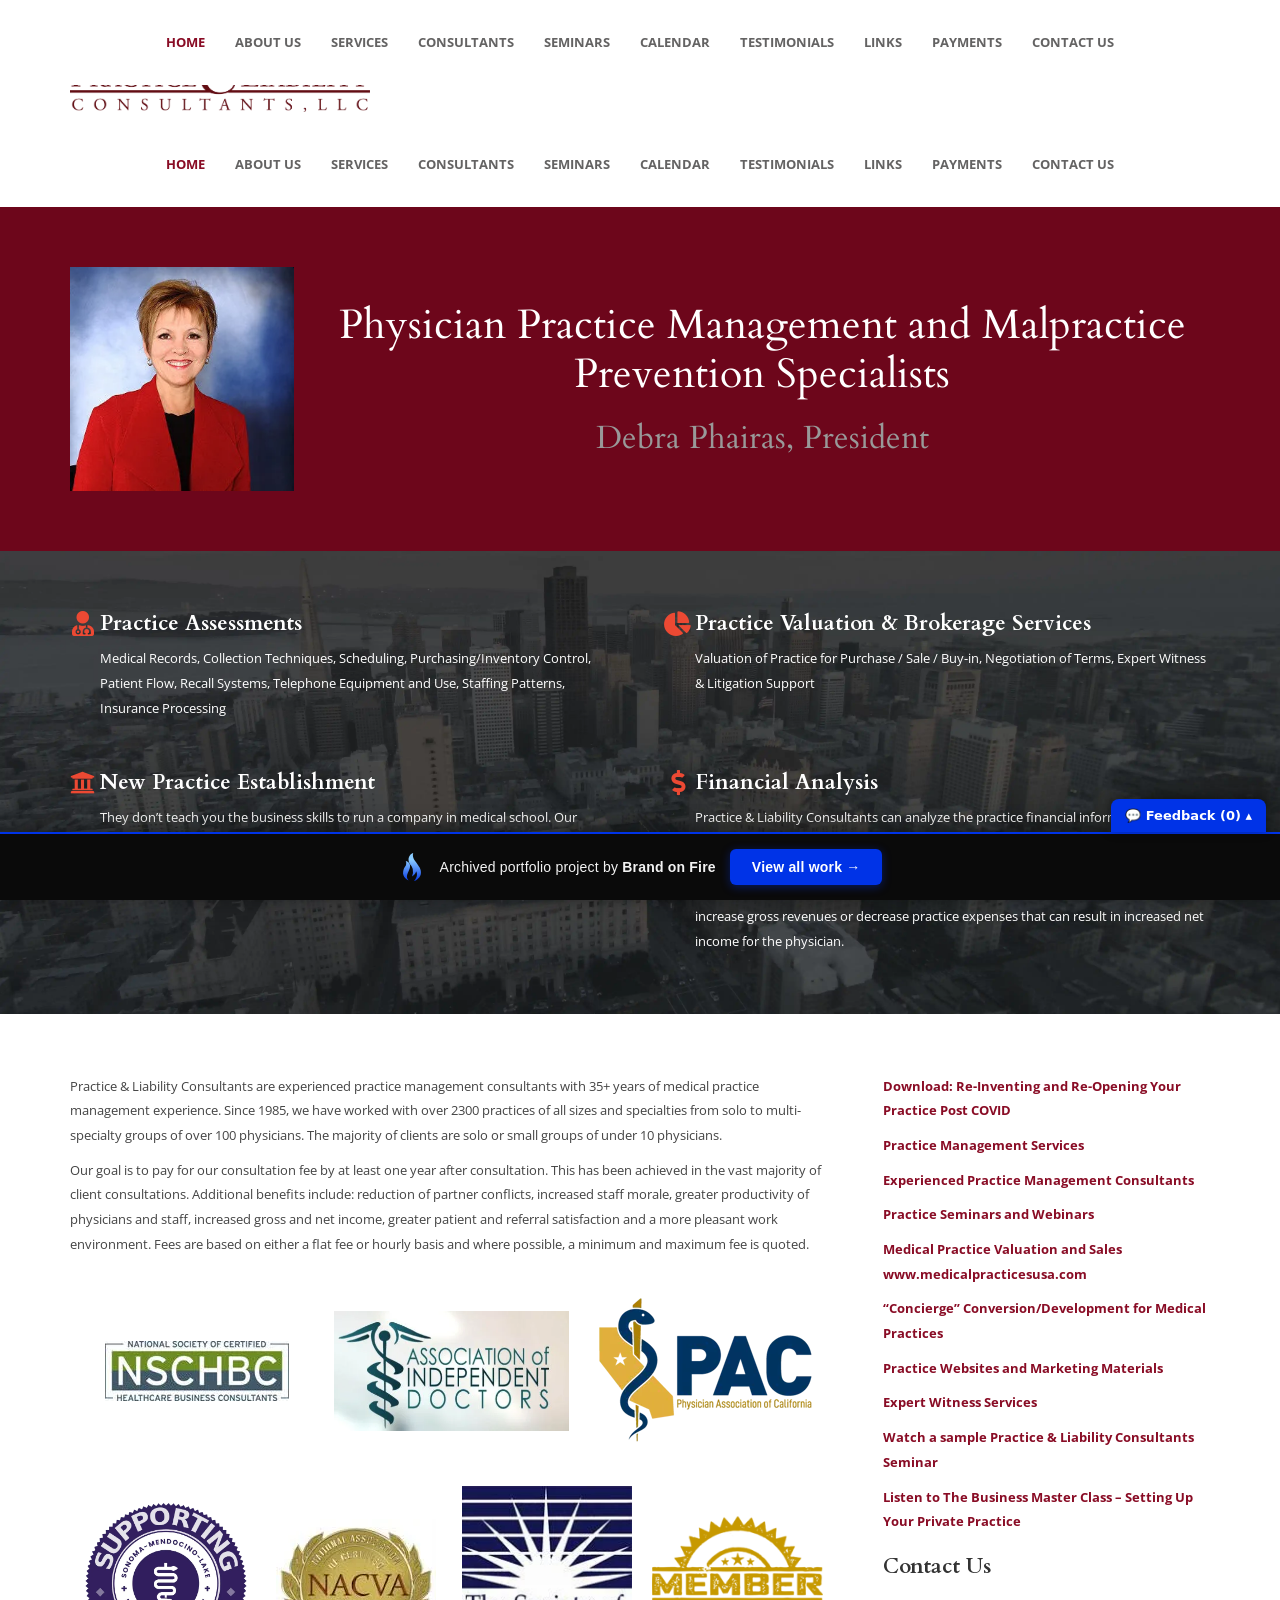
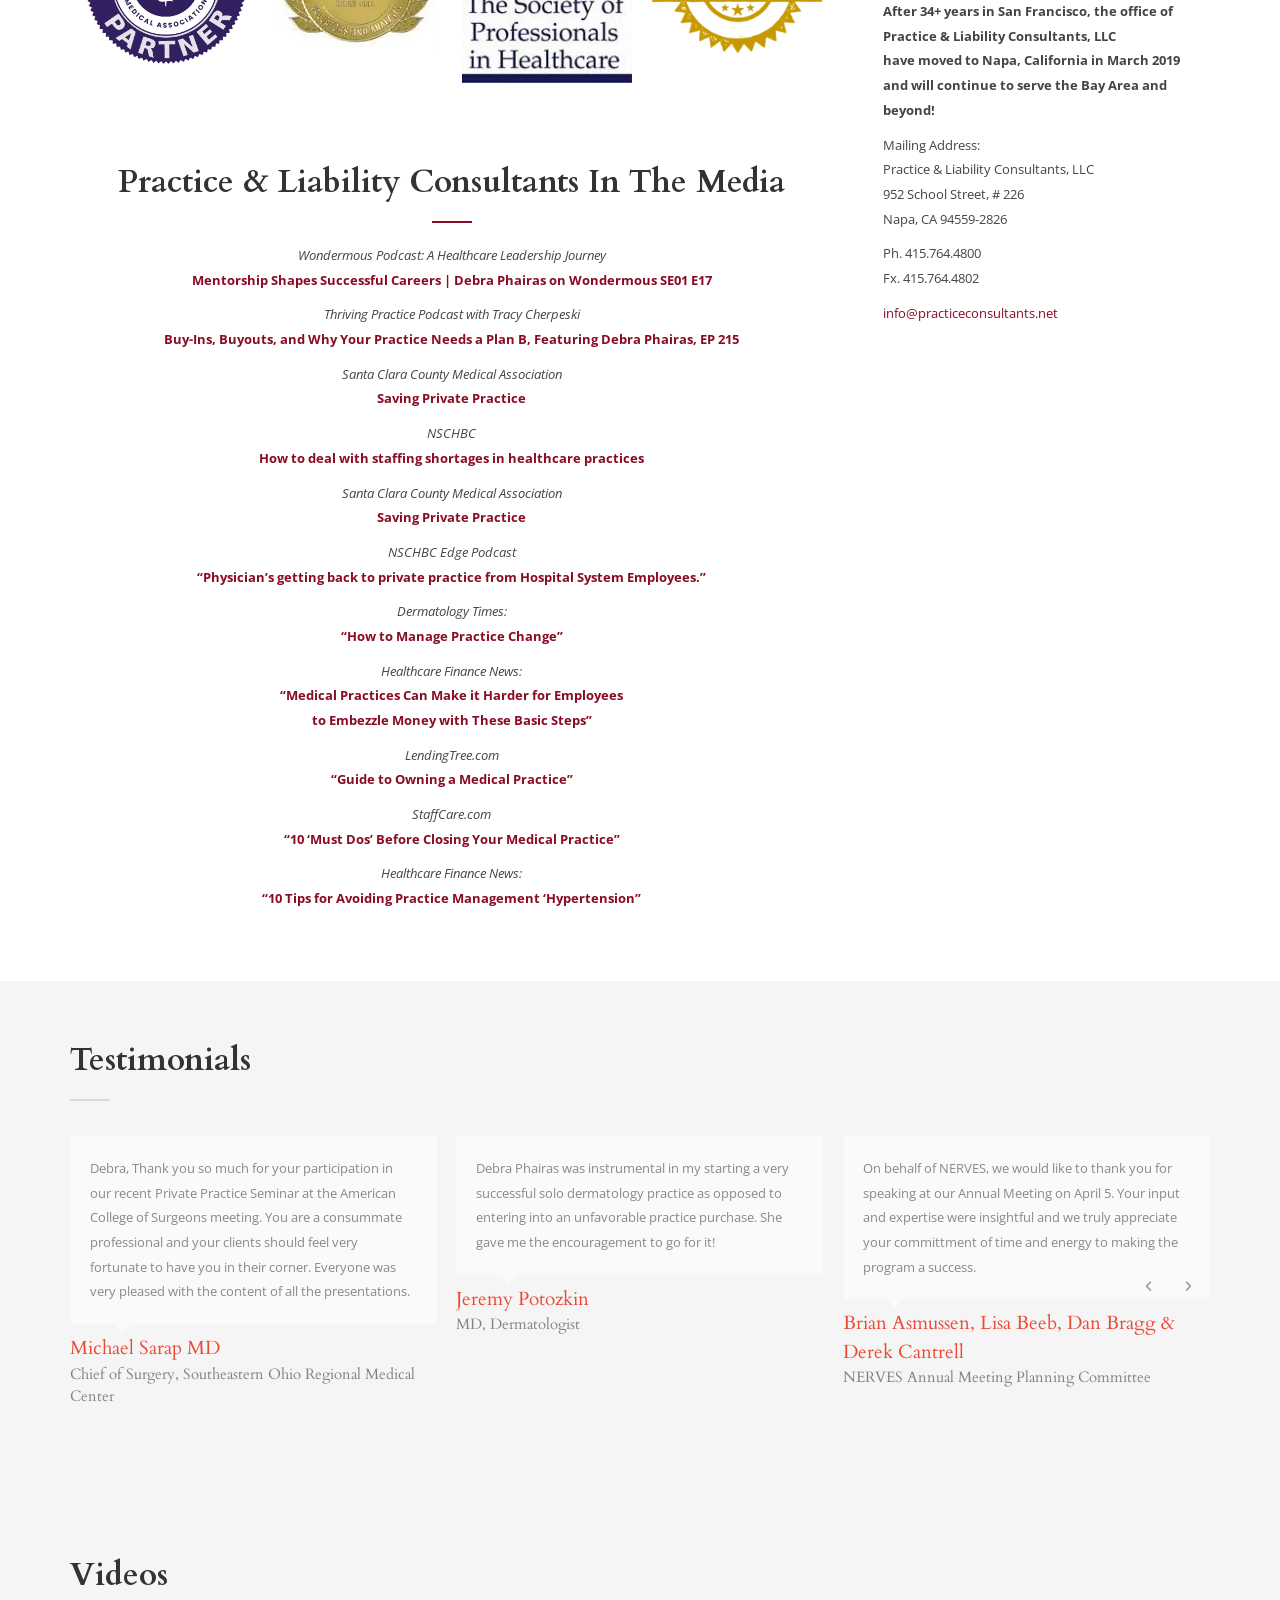
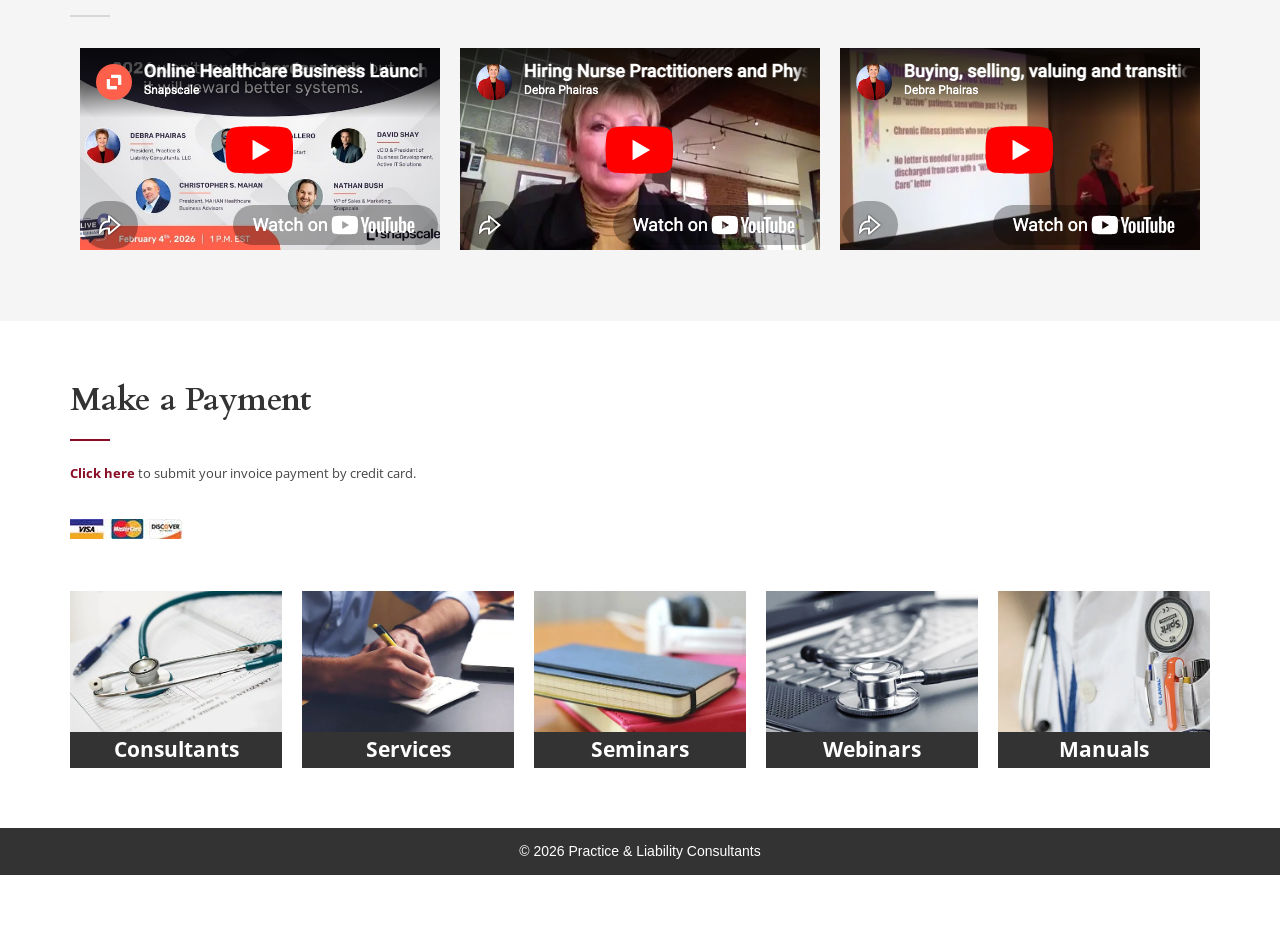
==== commit 27c27a5b: "Add feedback comment widget to portfolio bar" ====
--- a/index.html
+++ b/index.html
@@ -22,4 +22,61 @@
 						Sorry I have not had the chance to thank you for your fabulous presentation last Tuesday! Our staff and providers thought it was great and thoroughly enjoyed it. For sure it got staff thinking about what they say and how they say it.					</div></div><div class="elementor-testimonial__footer"><cite class="elementor-testimonial__cite"><span class="elementor-testimonial__name">Ilona Garton</span><span class="elementor-testimonial__title">Altos Oaks Medical Group</span></cite>			</div></div></div><div class="swiper-slide swiper-slide-duplicate swiper-slide-duplicate-prev" role="group" aria-roledescription="slide" data-swiper-slide-index="0" aria-label="1 / 9" style="width: 366.667px; margin-right: 20px;"><div class="elementor-testimonial"><div class="elementor-testimonial__content"><div class="elementor-testimonial__text">
 						Ms. Phairas, I wanted to thank you for presenting at AAO last month. I enjoyed your class and liked the slide on what employees must do to obtain a raise the most. Those three things are very crucial to evaluating and things we need to do better at. Thanks again! 					</div></div><div class="elementor-testimonial__footer"><cite class="elementor-testimonial__cite"><span class="elementor-testimonial__name">Joe Held Jr.</span><span class="elementor-testimonial__title">Eye Physicians, P.C.</span></cite>			</div></div></div><div class="swiper-slide swiper-slide-duplicate swiper-slide-duplicate-active" role="group" aria-roledescription="slide" data-swiper-slide-index="1" aria-label="2 / 9" style="width: 366.667px; margin-right: 20px;"><div class="elementor-testimonial"><div class="elementor-testimonial__content"><div class="elementor-testimonial__text">
 						Debra, Thank you so much for your participation in our recent Private Practice Seminar at the American College of Surgeons meeting. You are a consummate professional and your clients should feel very fortunate to have you in their corner. Everyone was very pleased with the content of all the presentations.					</div></div><div class="elementor-testimonial__footer"><cite class="elementor-testimonial__cite"><span class="elementor-testimonial__name">Michael Sarap MD</span><span class="elementor-testimonial__title">Chief of Surgery, Southeastern Ohio Regional Medical Center</span></cite>			</div></div></div><div class="swiper-slide swiper-slide-duplicate swiper-slide-duplicate-next" role="group" aria-roledescription="slide" data-swiper-slide-index="2" aria-label="3 / 9" style="width: 366.667px; margin-right: 20px;"><div class="elementor-testimonial"><div class="elementor-testimonial__content"><div class="elementor-testimonial__text">
-						Debra Phairas was instrumental in my starting a very successful solo dermatology practice as opposed to entering into an unfavorable practice purchase. She gave me the encouragement to go for it!					</div></div><div class="elementor-testimonial__footer"><cite class="elementor-testimonial__cite"><span class="elementor-testimonial__name">Jeremy Potozkin</span><span class="elementor-testimonial__title">MD, Dermatologist</span></cite>			</div></div></div></div><div class="elementor-swiper-button elementor-swiper-button-prev" role="button" tabindex="0" aria-label="Previous slide" aria-controls="swiper-wrapper-333101812a2d616f6"><i aria-hidden="true" class="eicon-chevron-left"></i>						</div><div class="elementor-swiper-button elementor-swiper-button-next" role="button" tabindex="0" aria-label="Next slide" aria-controls="swiper-wrapper-333101812a2d616f6"><i aria-hidden="true" class="eicon-chevron-right"></i>						</div><span class="swiper-notification" aria-live="assertive" aria-atomic="true"></span></div></div></div></div></div></div></div></div><div class="elementor-element elementor-element-48a759a e-flex e-con-boxed e-con e-parent e-lazyloaded" data-id="48a759a" data-element_type="container" data-e-type="container" data-settings="{&quot;background_background&quot;:&quot;classic&quot;}" data-bofp="7"><div class="e-con-inner"><div class="elementor-element elementor-element-f7d245f e-con-full e-flex e-con e-child" data-id="f7d245f" data-element_type="container" data-e-type="container"><div class="elementor-element elementor-element-c8d50ae e-con-full e-flex e-con e-child" data-id="c8d50ae" data-element_type="container" data-e-type="container"><div class="elementor-element elementor-element-27c9723 elementor-widget elementor-widget-heading" data-id="27c9723" data-element_type="widget" data-e-type="widget" data-widget_type="heading.default"><div class="elementor-widget-container"><h2 class="elementor-heading-title elementor-size-default">Videos</h2>				</div></div><div class="elementor-element elementor-element-9779dcf elementor-widget-divider--view-line elementor-widget elementor-widget-divider" data-id="9779dcf" data-element_type="widget" data-e-type="widget" data-widget_type="divider.default"><div class="elementor-widget-container"><div class="elementor-divider"><span class="elementor-divider-separator"></span></div></div></div><div class="elementor-element elementor-element-477c9ea e-grid e-con-boxed e-con e-child" data-id="477c9ea" data-element_type="container" data-e-type="container"><div class="e-con-inner"><div class="elementor-element elementor-element-7048c7d elementor-widget elementor-widget-video" data-id="7048c7d" data-element_type="widget" data-e-type="widget" data-settings="{&quot;youtube_url&quot;:&quot;https:\/\/www.youtu.be\/pfEOXiQMJcg&quot;,&quot;start&quot;:3840,&quot;video_type&quot;:&quot;youtube&quot;,&quot;controls&quot;:&quot;yes&quot;}" data-widget_type="video.default"><div class="elementor-widget-container"><div class="elementor-wrapper elementor-open-inline"><img src="_a/cb4225da2b20.bin" alt="" style="max-width: 100%; height: auto; display: block;">		</div></div></div><div class="elementor-element elementor-element-0cbeb69 elementor-widget elementor-widget-video" data-id="0cbeb69" data-element_type="widget" data-e-type="widget" data-settings="{&quot;youtube_url&quot;:&quot;https:\/\/youtu.be\/ctox01aRuLY&quot;,&quot;video_type&quot;:&quot;youtube&quot;,&quot;controls&quot;:&quot;yes&quot;}" data-widget_type="video.default"><div class="elementor-widget-container"><div class="elementor-wrapper elementor-open-inline"><img src="_a/9be77a56c1a2.bin" alt="" style="max-width: 100%; height: auto; display: block;">		</div></div></div><div class="elementor-element elementor-element-455d923 elementor-widget elementor-widget-video" data-id="455d923" data-element_type="widget" data-e-type="widget" data-settings="{&quot;youtube_url&quot;:&quot;https:\/\/youtu.be\/WQ7i3BDokv0&quot;,&quot;video_type&quot;:&quot;youtube&quot;,&quot;controls&quot;:&quot;yes&quot;}" data-widget_type="video.default"><div class="elementor-widget-container"><div class="elementor-wrapper elementor-open-inline"><img src="_a/ca1001fc6466.bin" alt="" style="max-width: 100%; height: auto; display: block;">		</div></div></div></div></div></div></div></div></div><div class="elementor-element elementor-element-eaf0b88 e-flex e-con-boxed e-con e-parent e-lazyloaded" data-id="eaf0b88" data-element_type="container" data-e-type="container" data-settings="{&quot;background_background&quot;:&quot;classic&quot;}"><div class="e-con-inner"><div class="elementor-element elementor-element-1a595b3 e-con-full e-flex e-con e-child" data-id="1a595b3" data-element_type="container" data-e-type="container"><div class="elementor-element elementor-element-6da1973 e-con-full e-flex e-con e-child" data-id="6da1973" data-element_type="container" data-e-type="container"><div class="elementor-element elementor-element-63a9d86 elementor-widget elementor-widget-heading" data-id="63a9d86" data-element_type="widget" data-e-type="widget" data-widget_type="heading.default"><div class="elementor-widget-container"><h2 class="elementor-heading-title elementor-size-default">Make a Payment</h2>				</div></div><div class="elementor-element elementor-element-3ba5cde elementor-widget-divider--view-line elementor-widget elementor-widget-divider" data-id="3ba5cde" data-element_type="widget" data-e-type="widget" data-widget_type="divider.default"><div class="elementor-widget-container"><div class="elementor-divider"><span class="elementor-divider-separator"></span></div></div></div><div class="elementor-element elementor-element-f823911 elementor-widget elementor-widget-text-editor" data-id="f823911" data-element_type="widget" data-e-type="widget" data-widget_type="text-editor.default"><div class="elementor-widget-container"><p><a style="font-family: var( --e-global-typography-text-font-family ), Sans-serif; font-size: var( --e-global-typography-text-font-size ); text-align: var(--text-align);" href="payments/index.html" target="_blank" rel="noopener"><b>Click here</b></a>&nbsp;to submit your invoice payment by credit card.</p>								</div></div><div class="elementor-element elementor-element-382d91f elementor-widget elementor-widget-image" data-id="382d91f" data-element_type="widget" data-e-type="widget" data-widget_type="image.default"><div class="elementor-widget-container"><img decoding="sync" width="112" height="20" src="_a/4df84d08bdeb.webp" class="attachment-large size-large wp-image-416" alt="">															</div></div></div><div class="elementor-element elementor-element-6ac1868 e-con-full e-grid e-con e-child" data-id="6ac1868" data-element_type="container" data-e-type="container"><div class="elementor-element elementor-element-7752c07 e-con-full e-flex e-con e-child" data-id="7752c07" data-element_type="container" data-e-type="container"><div class="elementor-element elementor-element-50c5b8b elementor-widget elementor-widget-image" data-id="50c5b8b" data-element_type="widget" data-e-type="widget" data-widget_type="image.default"><div class="elementor-widget-container"><a href="consultants/index.html"><img decoding="sync" width="500" height="333" src="_a/f8f1fd860504.webp" class="attachment-full size-full wp-image-1000" alt="">								</a></div></div><div class="elementor-element elementor-element-6189cf7 elementor-widget elementor-widget-heading" data-id="6189cf7" data-element_type="widget" data-e-type="widget" data-widget_type="heading.default"><div class="elementor-widget-container"><h3 class="elementor-heading-title elementor-size-default"><a href="consultants/index.html">Consultants</a></h3>				</div></div></div><div class="elementor-element elementor-element-1e5941e e-con-full e-flex e-con e-child" data-id="1e5941e" data-element_type="container" data-e-type="container"><div class="elementor-element elementor-element-26120c9 elementor-widget elementor-widget-image" data-id="26120c9" data-element_type="widget" data-e-type="widget" data-widget_type="image.default"><div class="elementor-widget-container"><a href="services/index.html"><img decoding="sync" width="500" height="333" src="_a/add025d7d8a3.webp" class="attachment-full size-full wp-image-996" alt="">								</a></div></div><div class="elementor-element elementor-element-912c226 elementor-widget elementor-widget-heading" data-id="912c226" data-element_type="widget" data-e-type="widget" data-widget_type="heading.default"><div class="elementor-widget-container"><h3 class="elementor-heading-title elementor-size-default"><a href="services/index.html">Services</a></h3>				</div></div></div><div class="elementor-element elementor-element-88865fb e-con-full e-flex e-con e-child" data-id="88865fb" data-element_type="container" data-e-type="container"><div class="elementor-element elementor-element-0634514 elementor-widget elementor-widget-image" data-id="0634514" data-element_type="widget" data-e-type="widget" data-widget_type="image.default"><div class="elementor-widget-container"><a href="seminars/index.html"><img decoding="sync" width="500" height="333" src="_a/fef60772cdf9.webp" class="attachment-full size-full wp-image-997" alt="">								</a></div></div><div class="elementor-element elementor-element-eca6a29 elementor-widget elementor-widget-heading" data-id="eca6a29" data-element_type="widget" data-e-type="widget" data-widget_type="heading.default"><div class="elementor-widget-container"><h3 class="elementor-heading-title elementor-size-default"><a href="seminars/index.html">Seminars</a></h3>				</div></div></div><div class="elementor-element elementor-element-7e07cc9 e-con-full e-flex e-con e-child" data-id="7e07cc9" data-element_type="container" data-e-type="container"><div class="elementor-element elementor-element-c49a101 elementor-widget elementor-widget-image" data-id="c49a101" data-element_type="widget" data-e-type="widget" data-widget_type="image.default"><div class="elementor-widget-container"><a href="seminars/index.html"><img decoding="sync" width="500" height="333" src="_a/73439d9047d0.webp" class="attachment-full size-full wp-image-998" alt="">								</a></div></div><div class="elementor-element elementor-element-bbdaab3 elementor-widget elementor-widget-heading" data-id="bbdaab3" data-element_type="widget" data-e-type="widget" data-widget_type="heading.default"><div class="elementor-widget-container"><h3 class="elementor-heading-title elementor-size-default"><a href="seminars/index.html">Webinars</a></h3>				</div></div></div><div class="elementor-element elementor-element-e347030 e-con-full e-flex e-con e-child" data-id="e347030" data-element_type="container" data-e-type="container"><div class="elementor-element elementor-element-e06cecd elementor-widget elementor-widget-image" data-id="e06cecd" data-element_type="widget" data-e-type="widget" data-widget_type="image.default"><div class="elementor-widget-container"><a href="manuals/index.html"><img decoding="sync" width="500" height="333" src="_a/f0abaa37545a.webp" class="attachment-full size-full wp-image-999" alt="">								</a></div></div><div class="elementor-element elementor-element-718ed71 elementor-widget elementor-widget-heading" data-id="718ed71" data-element_type="widget" data-e-type="widget" data-widget_type="heading.default"><div class="elementor-widget-container"><h3 class="elementor-heading-title elementor-size-default"><a href="manuals/index.html">Manuals</a></h3>				</div></div></div></div></div></div></div></div><footer data-elementor-type="footer" data-elementor-id="932" class="elementor elementor-932 elementor-location-footer" data-elementor-post-type="elementor_library"><div class="elementor-element elementor-element-0a13467 e-flex e-con-boxed e-con e-parent e-lazyloaded" data-id="0a13467" data-element_type="container" data-e-type="container" data-settings="{&quot;background_background&quot;:&quot;classic&quot;}"><div class="e-con-inner"><div class="elementor-element elementor-element-66ff137 elementor-widget elementor-widget-heading" data-id="66ff137" data-element_type="widget" data-e-type="widget" data-widget_type="heading.default"><div class="elementor-widget-container"><h2 class="elementor-heading-title elementor-size-default">© 2026 Practice &amp; Liability Consultants</h2>				</div></div></div></div></footer><span id="elementor-device-mode" class="elementor-screen-only"></span><svg style="display: none;" class="e-font-icon-svg-symbols"></svg><!-- bof-portfolio-bar --><a href="https://brandonfire.com/portfolio/" id="bof-portfolio-bar" rel="noopener" style="position:fixed;left:0;right:0;bottom:0;z-index:2147483647;display:flex;align-items:center;justify-content:center;gap:14px;flex-wrap:wrap;background:#0a0a0a;color:#ffffff !important;font-family:Inter,-apple-system,BlinkMacSystemFont,'Segoe UI',Roboto,Helvetica,Arial,sans-serif;font-size:14px;font-weight:500;line-height:1;letter-spacing:.2px;padding:15px 18px;text-decoration:none !important;box-shadow:0 -3px 22px rgba(0,0,0,.45);border-top:2px solid #0033e7;box-sizing:border-box;"><img src="[data-uri]" alt="" width="28" height="28" style="display:block;flex:0 0 auto;width:28px;height:28px;"><span style="opacity:.95;color:#fff;">Archived portfolio project by <strong style="font-weight:700;color:#fff;">Brand&nbsp;on&nbsp;Fire</strong></span><span style="background:#0033e7;color:#fff;padding:11px 22px;border-radius:6px;font-weight:700;font-size:14px;white-space:nowrap;box-shadow:0 2px 10px rgba(0,51,231,.4);">View&nbsp;all&nbsp;work&nbsp;&rarr;</span></a><script>(function(){function p(){var b=document.getElementById("bof-portfolio-bar");if(b&&document.body)document.body.style.setProperty("padding-bottom",b.offsetHeight+"px","important");}if(document.readyState!=="loading")p();else document.addEventListener("DOMContentLoaded",p);window.addEventListener("resize",p);})();</script><!-- /bof-portfolio-bar --></body></html>+						Debra Phairas was instrumental in my starting a very successful solo dermatology practice as opposed to entering into an unfavorable practice purchase. She gave me the encouragement to go for it!					</div></div><div class="elementor-testimonial__footer"><cite class="elementor-testimonial__cite"><span class="elementor-testimonial__name">Jeremy Potozkin</span><span class="elementor-testimonial__title">MD, Dermatologist</span></cite>			</div></div></div></div><div class="elementor-swiper-button elementor-swiper-button-prev" role="button" tabindex="0" aria-label="Previous slide" aria-controls="swiper-wrapper-333101812a2d616f6"><i aria-hidden="true" class="eicon-chevron-left"></i>						</div><div class="elementor-swiper-button elementor-swiper-button-next" role="button" tabindex="0" aria-label="Next slide" aria-controls="swiper-wrapper-333101812a2d616f6"><i aria-hidden="true" class="eicon-chevron-right"></i>						</div><span class="swiper-notification" aria-live="assertive" aria-atomic="true"></span></div></div></div></div></div></div></div></div><div class="elementor-element elementor-element-48a759a e-flex e-con-boxed e-con e-parent e-lazyloaded" data-id="48a759a" data-element_type="container" data-e-type="container" data-settings="{&quot;background_background&quot;:&quot;classic&quot;}" data-bofp="7"><div class="e-con-inner"><div class="elementor-element elementor-element-f7d245f e-con-full e-flex e-con e-child" data-id="f7d245f" data-element_type="container" data-e-type="container"><div class="elementor-element elementor-element-c8d50ae e-con-full e-flex e-con e-child" data-id="c8d50ae" data-element_type="container" data-e-type="container"><div class="elementor-element elementor-element-27c9723 elementor-widget elementor-widget-heading" data-id="27c9723" data-element_type="widget" data-e-type="widget" data-widget_type="heading.default"><div class="elementor-widget-container"><h2 class="elementor-heading-title elementor-size-default">Videos</h2>				</div></div><div class="elementor-element elementor-element-9779dcf elementor-widget-divider--view-line elementor-widget elementor-widget-divider" data-id="9779dcf" data-element_type="widget" data-e-type="widget" data-widget_type="divider.default"><div class="elementor-widget-container"><div class="elementor-divider"><span class="elementor-divider-separator"></span></div></div></div><div class="elementor-element elementor-element-477c9ea e-grid e-con-boxed e-con e-child" data-id="477c9ea" data-element_type="container" data-e-type="container"><div class="e-con-inner"><div class="elementor-element elementor-element-7048c7d elementor-widget elementor-widget-video" data-id="7048c7d" data-element_type="widget" data-e-type="widget" data-settings="{&quot;youtube_url&quot;:&quot;https:\/\/www.youtu.be\/pfEOXiQMJcg&quot;,&quot;start&quot;:3840,&quot;video_type&quot;:&quot;youtube&quot;,&quot;controls&quot;:&quot;yes&quot;}" data-widget_type="video.default"><div class="elementor-widget-container"><div class="elementor-wrapper elementor-open-inline"><img src="_a/cb4225da2b20.bin" alt="" style="max-width: 100%; height: auto; display: block;">		</div></div></div><div class="elementor-element elementor-element-0cbeb69 elementor-widget elementor-widget-video" data-id="0cbeb69" data-element_type="widget" data-e-type="widget" data-settings="{&quot;youtube_url&quot;:&quot;https:\/\/youtu.be\/ctox01aRuLY&quot;,&quot;video_type&quot;:&quot;youtube&quot;,&quot;controls&quot;:&quot;yes&quot;}" data-widget_type="video.default"><div class="elementor-widget-container"><div class="elementor-wrapper elementor-open-inline"><img src="_a/9be77a56c1a2.bin" alt="" style="max-width: 100%; height: auto; display: block;">		</div></div></div><div class="elementor-element elementor-element-455d923 elementor-widget elementor-widget-video" data-id="455d923" data-element_type="widget" data-e-type="widget" data-settings="{&quot;youtube_url&quot;:&quot;https:\/\/youtu.be\/WQ7i3BDokv0&quot;,&quot;video_type&quot;:&quot;youtube&quot;,&quot;controls&quot;:&quot;yes&quot;}" data-widget_type="video.default"><div class="elementor-widget-container"><div class="elementor-wrapper elementor-open-inline"><img src="_a/ca1001fc6466.bin" alt="" style="max-width: 100%; height: auto; display: block;">		</div></div></div></div></div></div></div></div></div><div class="elementor-element elementor-element-eaf0b88 e-flex e-con-boxed e-con e-parent e-lazyloaded" data-id="eaf0b88" data-element_type="container" data-e-type="container" data-settings="{&quot;background_background&quot;:&quot;classic&quot;}"><div class="e-con-inner"><div class="elementor-element elementor-element-1a595b3 e-con-full e-flex e-con e-child" data-id="1a595b3" data-element_type="container" data-e-type="container"><div class="elementor-element elementor-element-6da1973 e-con-full e-flex e-con e-child" data-id="6da1973" data-element_type="container" data-e-type="container"><div class="elementor-element elementor-element-63a9d86 elementor-widget elementor-widget-heading" data-id="63a9d86" data-element_type="widget" data-e-type="widget" data-widget_type="heading.default"><div class="elementor-widget-container"><h2 class="elementor-heading-title elementor-size-default">Make a Payment</h2>				</div></div><div class="elementor-element elementor-element-3ba5cde elementor-widget-divider--view-line elementor-widget elementor-widget-divider" data-id="3ba5cde" data-element_type="widget" data-e-type="widget" data-widget_type="divider.default"><div class="elementor-widget-container"><div class="elementor-divider"><span class="elementor-divider-separator"></span></div></div></div><div class="elementor-element elementor-element-f823911 elementor-widget elementor-widget-text-editor" data-id="f823911" data-element_type="widget" data-e-type="widget" data-widget_type="text-editor.default"><div class="elementor-widget-container"><p><a style="font-family: var( --e-global-typography-text-font-family ), Sans-serif; font-size: var( --e-global-typography-text-font-size ); text-align: var(--text-align);" href="payments/index.html" target="_blank" rel="noopener"><b>Click here</b></a>&nbsp;to submit your invoice payment by credit card.</p>								</div></div><div class="elementor-element elementor-element-382d91f elementor-widget elementor-widget-image" data-id="382d91f" data-element_type="widget" data-e-type="widget" data-widget_type="image.default"><div class="elementor-widget-container"><img decoding="sync" width="112" height="20" src="_a/4df84d08bdeb.webp" class="attachment-large size-large wp-image-416" alt="">															</div></div></div><div class="elementor-element elementor-element-6ac1868 e-con-full e-grid e-con e-child" data-id="6ac1868" data-element_type="container" data-e-type="container"><div class="elementor-element elementor-element-7752c07 e-con-full e-flex e-con e-child" data-id="7752c07" data-element_type="container" data-e-type="container"><div class="elementor-element elementor-element-50c5b8b elementor-widget elementor-widget-image" data-id="50c5b8b" data-element_type="widget" data-e-type="widget" data-widget_type="image.default"><div class="elementor-widget-container"><a href="consultants/index.html"><img decoding="sync" width="500" height="333" src="_a/f8f1fd860504.webp" class="attachment-full size-full wp-image-1000" alt="">								</a></div></div><div class="elementor-element elementor-element-6189cf7 elementor-widget elementor-widget-heading" data-id="6189cf7" data-element_type="widget" data-e-type="widget" data-widget_type="heading.default"><div class="elementor-widget-container"><h3 class="elementor-heading-title elementor-size-default"><a href="consultants/index.html">Consultants</a></h3>				</div></div></div><div class="elementor-element elementor-element-1e5941e e-con-full e-flex e-con e-child" data-id="1e5941e" data-element_type="container" data-e-type="container"><div class="elementor-element elementor-element-26120c9 elementor-widget elementor-widget-image" data-id="26120c9" data-element_type="widget" data-e-type="widget" data-widget_type="image.default"><div class="elementor-widget-container"><a href="services/index.html"><img decoding="sync" width="500" height="333" src="_a/add025d7d8a3.webp" class="attachment-full size-full wp-image-996" alt="">								</a></div></div><div class="elementor-element elementor-element-912c226 elementor-widget elementor-widget-heading" data-id="912c226" data-element_type="widget" data-e-type="widget" data-widget_type="heading.default"><div class="elementor-widget-container"><h3 class="elementor-heading-title elementor-size-default"><a href="services/index.html">Services</a></h3>				</div></div></div><div class="elementor-element elementor-element-88865fb e-con-full e-flex e-con e-child" data-id="88865fb" data-element_type="container" data-e-type="container"><div class="elementor-element elementor-element-0634514 elementor-widget elementor-widget-image" data-id="0634514" data-element_type="widget" data-e-type="widget" data-widget_type="image.default"><div class="elementor-widget-container"><a href="seminars/index.html"><img decoding="sync" width="500" height="333" src="_a/fef60772cdf9.webp" class="attachment-full size-full wp-image-997" alt="">								</a></div></div><div class="elementor-element elementor-element-eca6a29 elementor-widget elementor-widget-heading" data-id="eca6a29" data-element_type="widget" data-e-type="widget" data-widget_type="heading.default"><div class="elementor-widget-container"><h3 class="elementor-heading-title elementor-size-default"><a href="seminars/index.html">Seminars</a></h3>				</div></div></div><div class="elementor-element elementor-element-7e07cc9 e-con-full e-flex e-con e-child" data-id="7e07cc9" data-element_type="container" data-e-type="container"><div class="elementor-element elementor-element-c49a101 elementor-widget elementor-widget-image" data-id="c49a101" data-element_type="widget" data-e-type="widget" data-widget_type="image.default"><div class="elementor-widget-container"><a href="seminars/index.html"><img decoding="sync" width="500" height="333" src="_a/73439d9047d0.webp" class="attachment-full size-full wp-image-998" alt="">								</a></div></div><div class="elementor-element elementor-element-bbdaab3 elementor-widget elementor-widget-heading" data-id="bbdaab3" data-element_type="widget" data-e-type="widget" data-widget_type="heading.default"><div class="elementor-widget-container"><h3 class="elementor-heading-title elementor-size-default"><a href="seminars/index.html">Webinars</a></h3>				</div></div></div><div class="elementor-element elementor-element-e347030 e-con-full e-flex e-con e-child" data-id="e347030" data-element_type="container" data-e-type="container"><div class="elementor-element elementor-element-e06cecd elementor-widget elementor-widget-image" data-id="e06cecd" data-element_type="widget" data-e-type="widget" data-widget_type="image.default"><div class="elementor-widget-container"><a href="manuals/index.html"><img decoding="sync" width="500" height="333" src="_a/f0abaa37545a.webp" class="attachment-full size-full wp-image-999" alt="">								</a></div></div><div class="elementor-element elementor-element-718ed71 elementor-widget elementor-widget-heading" data-id="718ed71" data-element_type="widget" data-e-type="widget" data-widget_type="heading.default"><div class="elementor-widget-container"><h3 class="elementor-heading-title elementor-size-default"><a href="manuals/index.html">Manuals</a></h3>				</div></div></div></div></div></div></div></div><footer data-elementor-type="footer" data-elementor-id="932" class="elementor elementor-932 elementor-location-footer" data-elementor-post-type="elementor_library"><div class="elementor-element elementor-element-0a13467 e-flex e-con-boxed e-con e-parent e-lazyloaded" data-id="0a13467" data-element_type="container" data-e-type="container" data-settings="{&quot;background_background&quot;:&quot;classic&quot;}"><div class="e-con-inner"><div class="elementor-element elementor-element-66ff137 elementor-widget elementor-widget-heading" data-id="66ff137" data-element_type="widget" data-e-type="widget" data-widget_type="heading.default"><div class="elementor-widget-container"><h2 class="elementor-heading-title elementor-size-default">© 2026 Practice &amp; Liability Consultants</h2>				</div></div></div></div></footer><span id="elementor-device-mode" class="elementor-screen-only"></span><svg style="display: none;" class="e-font-icon-svg-symbols"></svg><!-- bof-portfolio-bar --><a href="https://brandonfire.com/portfolio/" id="bof-portfolio-bar" rel="noopener" style="position:fixed;left:0;right:0;bottom:0;z-index:2147483647;display:flex;align-items:center;justify-content:center;gap:14px;flex-wrap:wrap;background:#0a0a0a;color:#ffffff !important;font-family:Inter,-apple-system,BlinkMacSystemFont,'Segoe UI',Roboto,Helvetica,Arial,sans-serif;font-size:14px;font-weight:500;line-height:1;letter-spacing:.2px;padding:15px 18px;text-decoration:none !important;box-shadow:0 -3px 22px rgba(0,0,0,.45);border-top:2px solid #0033e7;box-sizing:border-box;"><img src="[data-uri]" alt="" width="28" height="28" style="display:block;flex:0 0 auto;width:28px;height:28px;"><span style="opacity:.95;color:#fff;">Archived portfolio project by <strong style="font-weight:700;color:#fff;">Brand&nbsp;on&nbsp;Fire</strong></span><span style="background:#0033e7;color:#fff;padding:11px 22px;border-radius:6px;font-weight:700;font-size:14px;white-space:nowrap;box-shadow:0 2px 10px rgba(0,51,231,.4);">View&nbsp;all&nbsp;work&nbsp;&rarr;</span></a><script>(function(){function p(){var b=document.getElementById("bof-portfolio-bar");if(b&&document.body)document.body.style.setProperty("padding-bottom",b.offsetHeight+"px","important");}if(document.readyState!=="loading")p();else document.addEventListener("DOMContentLoaded",p);window.addEventListener("resize",p);})();</script><script>/* Brand on Fire portfolio feedback collector. All portfolio sites are one origin
+   (brand-on-fire.github.io) so localStorage is SHARED — comments accumulate in one place across every
+   site. "Export all" copies them to the clipboard to paste back to Claude. Zero backend. */
+(function () {
+  var K = 'bof_feedback', D = document;
+  function L() { try { return JSON.parse(localStorage.getItem(K)) || []; } catch (e) { return []; } }
+  function SV(a) { try { localStorage.setItem(K, JSON.stringify(a)); } catch (e) {} }
+  function slug() { var p = location.pathname.split('/').filter(Boolean); return p[0] || '(root)'; }
+  function barH() { var b = D.getElementById('bof-portfolio-bar'); return b ? b.offsetHeight : 0; }
+  if (D.getElementById('bof-fb-tog')) return;               // already injected
+  var open = localStorage.getItem('bof_fb_open') === '1';
+
+  var tog = D.createElement('div'); tog.id = 'bof-fb-tog';
+  tog.style.cssText = 'position:fixed;right:14px;z-index:2147483647;background:#0033e7;color:#fff;font:600 13px Inter,system-ui,Arial,sans-serif;padding:9px 14px;border-radius:8px 8px 0 0;cursor:pointer;box-shadow:0 -2px 12px rgba(0,0,0,.4)';
+
+  var pan = D.createElement('div'); pan.id = 'bof-fb-pan';
+  pan.style.cssText = 'position:fixed;left:0;right:0;z-index:2147483647;background:#0a0a0a;border-top:2px solid #0033e7;box-sizing:border-box;height:150px;display:none;padding:10px 12px;font-family:Inter,system-ui,Arial,sans-serif';
+
+  var ta = D.createElement('textarea');
+  ta.placeholder = 'Your feedback for this page…';
+  ta.style.cssText = 'width:100%;height:88px;background:#16181d;color:#fff;border:1px solid #2a2d35;border-radius:6px;padding:8px;font:13px/1.45 inherit;resize:none;box-sizing:border-box';
+  ta.value = localStorage.getItem('bof_fb_draft') || '';
+  ta.oninput = function () { localStorage.setItem('bof_fb_draft', ta.value); };
+
+  var row = D.createElement('div'); row.style.cssText = 'display:flex;gap:8px;align-items:center;margin-top:8px';
+  function btn(t, css) { var b = D.createElement('button'); b.textContent = t; b.style.cssText = 'border:0;border-radius:6px;padding:8px 14px;font:600 13px inherit;cursor:pointer;' + css; return b; }
+  var saveB = btn('Save comment', 'background:#0033e7;color:#fff');
+  var expB = btn('Export all', 'background:#16181d;color:#8bccff;border:1px solid #2a2d35');
+  var clrB = btn('Clear', 'background:transparent;color:#777');
+  var st = D.createElement('span'); st.style.cssText = 'color:#9aa3b2;font:12px Inter,system-ui,Arial,sans-serif;margin-left:auto';
+  row.appendChild(saveB); row.appendChild(expB); row.appendChild(clrB); row.appendChild(st);
+  pan.appendChild(ta); pan.appendChild(row); D.body.appendChild(pan); D.body.appendChild(tog);
+
+  function refresh() {
+    var h = barH(), n = L().length;
+    pan.style.bottom = h + 'px'; pan.style.display = open ? 'block' : 'none';
+    tog.style.bottom = (open ? 150 + h : h) + 'px';
+    tog.textContent = '💬 Feedback (' + n + ') ' + (open ? '▾' : '▴');
+    st.textContent = n + ' saved · ' + slug();
+  }
+  tog.onclick = function () { open = !open; localStorage.setItem('bof_fb_open', open ? '1' : '0'); refresh(); if (open) ta.focus(); };
+  saveB.onclick = function () {
+    var t = ta.value.trim(); if (!t) return;
+    var a = L(); a.push({ site: slug(), page: location.pathname, text: t, ts: new Date().toISOString() }); SV(a);
+    ta.value = ''; localStorage.removeItem('bof_fb_draft'); refresh();
+    saveB.textContent = 'Saved ✓'; setTimeout(function () { saveB.textContent = 'Save comment'; }, 900);
+  };
+  expB.onclick = function () {
+    var a = L(); if (!a.length) { alert('No comments saved yet.'); return; }
+    var txt = 'PORTFOLIO FEEDBACK (' + a.length + ' comments)\n\n' + a.map(function (c) { return '[' + c.site + c.page + ']\n' + c.text; }).join('\n\n');
+    if (navigator.clipboard && navigator.clipboard.writeText) navigator.clipboard.writeText(txt).then(function () { alert('Copied ' + a.length + ' comments — paste them to Claude.'); }, function () { window.prompt('Copy all feedback (Cmd+C):', txt); });
+    else window.prompt('Copy all feedback (Cmd+C):', txt);
+  };
+  clrB.onclick = function () { if (confirm('Clear all ' + L().length + ' saved comments?')) { SV([]); refresh(); } };
+  window.addEventListener('resize', refresh);
+  if (D.readyState !== 'loading') refresh(); else D.addEventListener('DOMContentLoaded', refresh);
+})();
+</script><!-- /bof-portfolio-bar --></body></html>
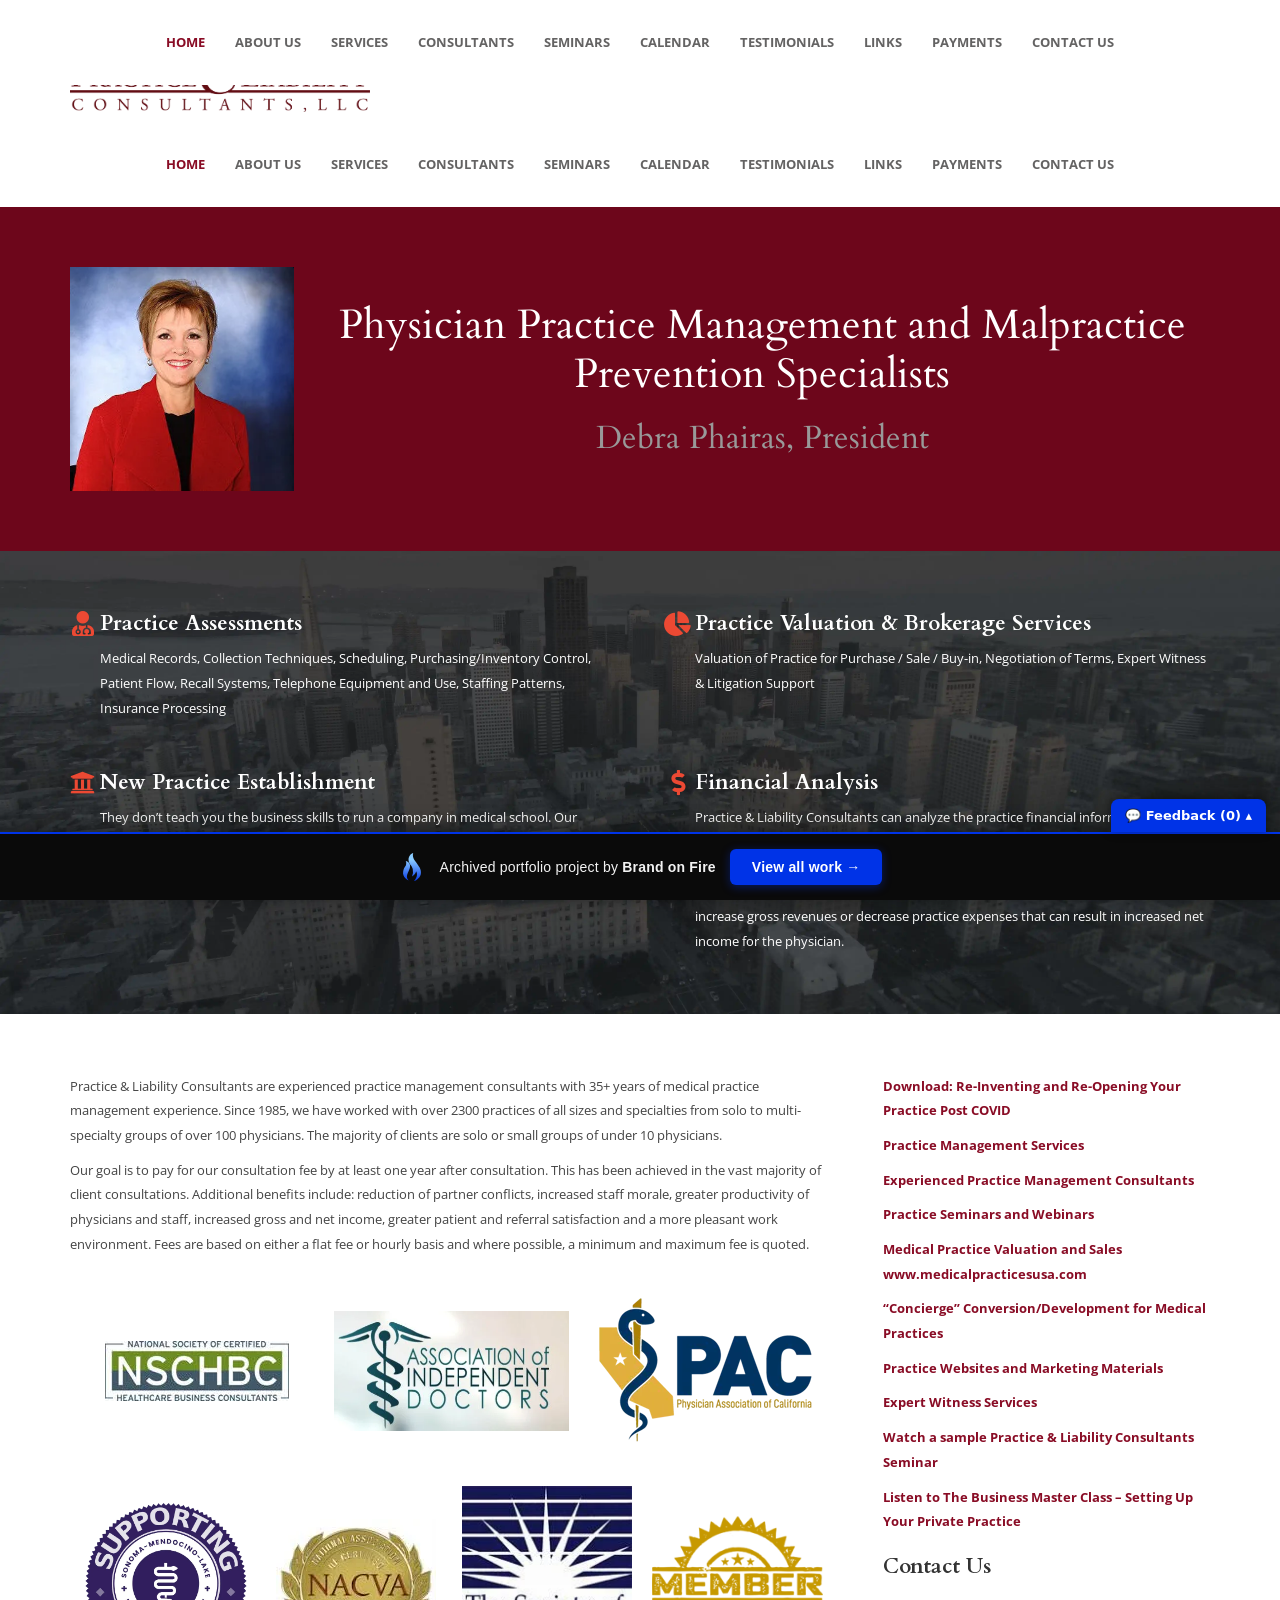
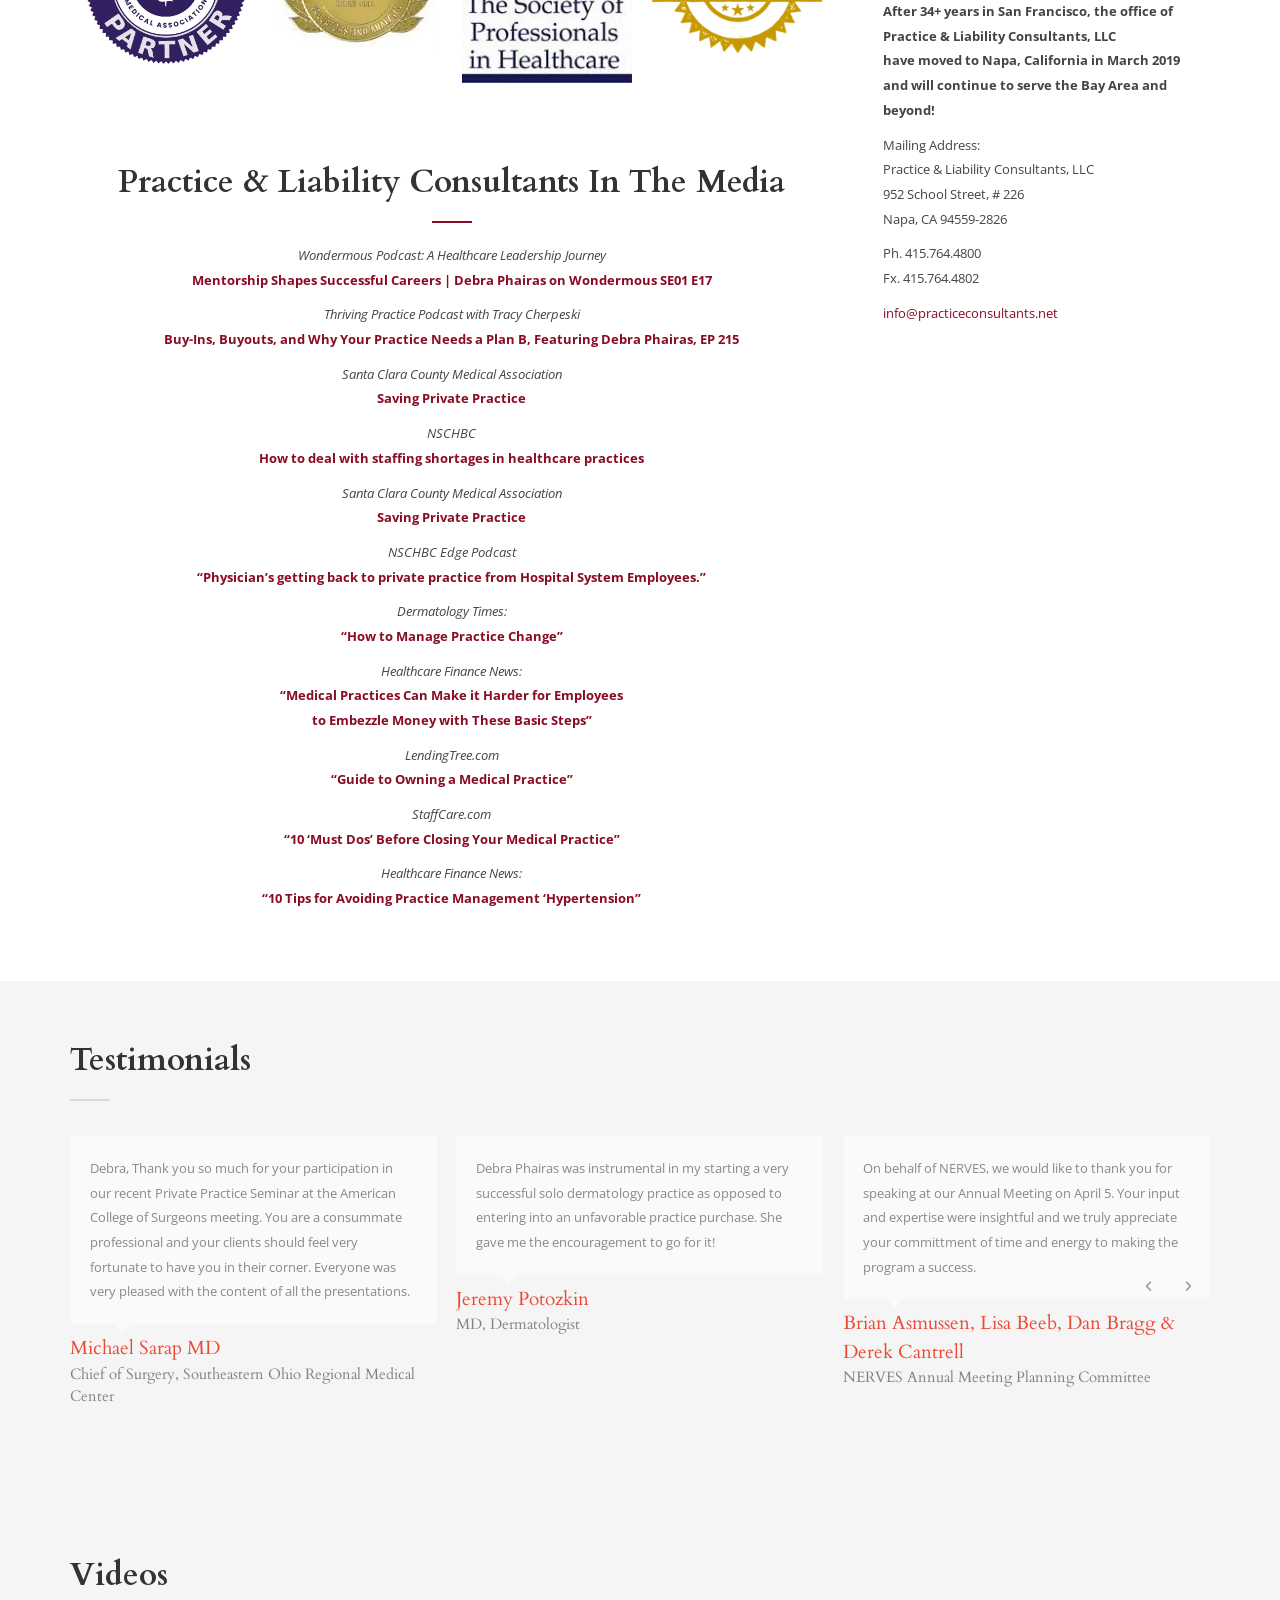
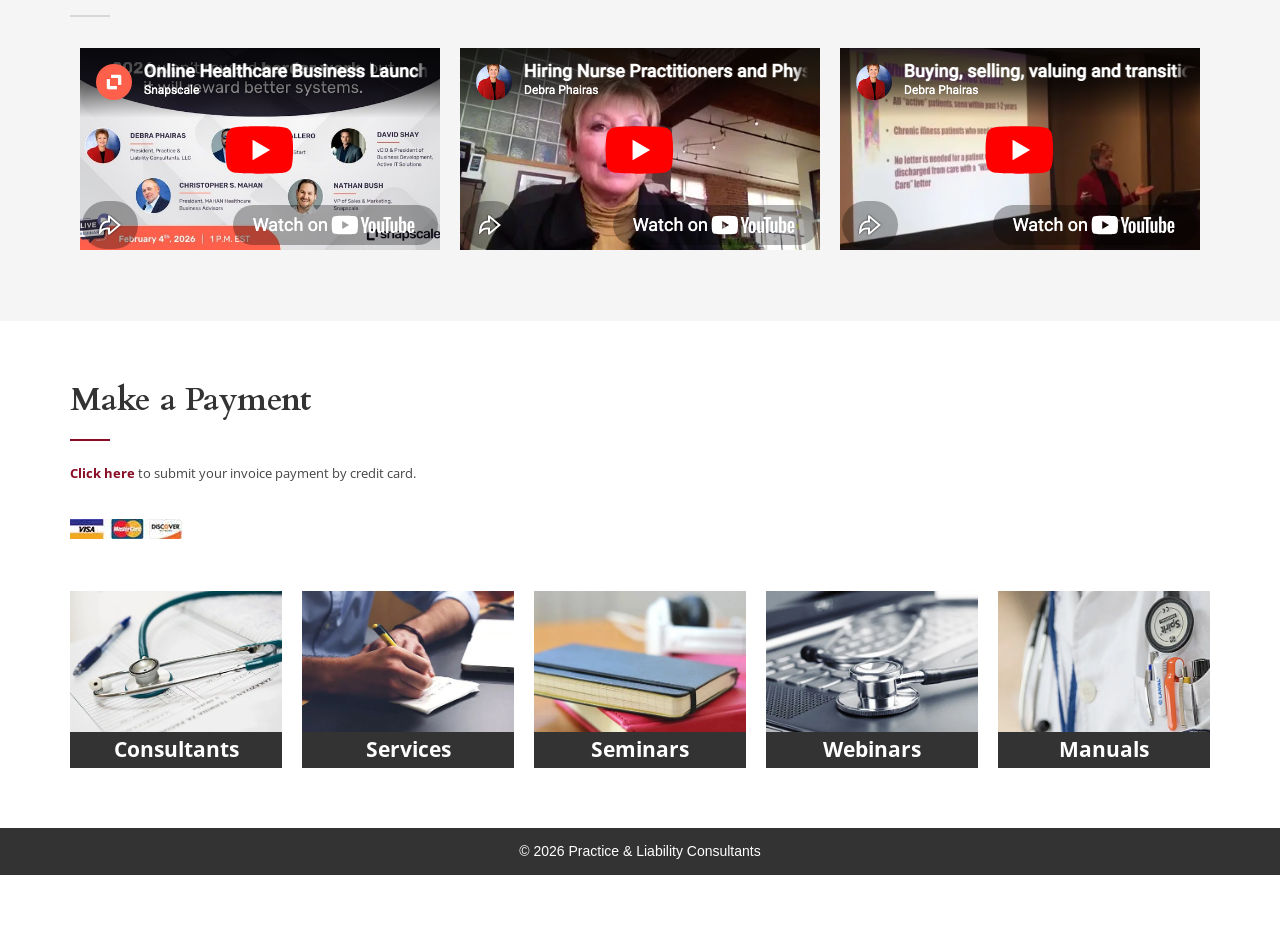
==== commit b8179bfe: "Add feedback comment widget to portfolio bar" ====
--- a/index.html
+++ b/index.html
@@ -22,60 +22,65 @@
 						Sorry I have not had the chance to thank you for your fabulous presentation last Tuesday! Our staff and providers thought it was great and thoroughly enjoyed it. For sure it got staff thinking about what they say and how they say it.					</div></div><div class="elementor-testimonial__footer"><cite class="elementor-testimonial__cite"><span class="elementor-testimonial__name">Ilona Garton</span><span class="elementor-testimonial__title">Altos Oaks Medical Group</span></cite>			</div></div></div><div class="swiper-slide swiper-slide-duplicate swiper-slide-duplicate-prev" role="group" aria-roledescription="slide" data-swiper-slide-index="0" aria-label="1 / 9" style="width: 366.667px; margin-right: 20px;"><div class="elementor-testimonial"><div class="elementor-testimonial__content"><div class="elementor-testimonial__text">
 						Ms. Phairas, I wanted to thank you for presenting at AAO last month. I enjoyed your class and liked the slide on what employees must do to obtain a raise the most. Those three things are very crucial to evaluating and things we need to do better at. Thanks again! 					</div></div><div class="elementor-testimonial__footer"><cite class="elementor-testimonial__cite"><span class="elementor-testimonial__name">Joe Held Jr.</span><span class="elementor-testimonial__title">Eye Physicians, P.C.</span></cite>			</div></div></div><div class="swiper-slide swiper-slide-duplicate swiper-slide-duplicate-active" role="group" aria-roledescription="slide" data-swiper-slide-index="1" aria-label="2 / 9" style="width: 366.667px; margin-right: 20px;"><div class="elementor-testimonial"><div class="elementor-testimonial__content"><div class="elementor-testimonial__text">
 						Debra, Thank you so much for your participation in our recent Private Practice Seminar at the American College of Surgeons meeting. You are a consummate professional and your clients should feel very fortunate to have you in their corner. Everyone was very pleased with the content of all the presentations.					</div></div><div class="elementor-testimonial__footer"><cite class="elementor-testimonial__cite"><span class="elementor-testimonial__name">Michael Sarap MD</span><span class="elementor-testimonial__title">Chief of Surgery, Southeastern Ohio Regional Medical Center</span></cite>			</div></div></div><div class="swiper-slide swiper-slide-duplicate swiper-slide-duplicate-next" role="group" aria-roledescription="slide" data-swiper-slide-index="2" aria-label="3 / 9" style="width: 366.667px; margin-right: 20px;"><div class="elementor-testimonial"><div class="elementor-testimonial__content"><div class="elementor-testimonial__text">
-						Debra Phairas was instrumental in my starting a very successful solo dermatology practice as opposed to entering into an unfavorable practice purchase. She gave me the encouragement to go for it!					</div></div><div class="elementor-testimonial__footer"><cite class="elementor-testimonial__cite"><span class="elementor-testimonial__name">Jeremy Potozkin</span><span class="elementor-testimonial__title">MD, Dermatologist</span></cite>			</div></div></div></div><div class="elementor-swiper-button elementor-swiper-button-prev" role="button" tabindex="0" aria-label="Previous slide" aria-controls="swiper-wrapper-333101812a2d616f6"><i aria-hidden="true" class="eicon-chevron-left"></i>						</div><div class="elementor-swiper-button elementor-swiper-button-next" role="button" tabindex="0" aria-label="Next slide" aria-controls="swiper-wrapper-333101812a2d616f6"><i aria-hidden="true" class="eicon-chevron-right"></i>						</div><span class="swiper-notification" aria-live="assertive" aria-atomic="true"></span></div></div></div></div></div></div></div></div><div class="elementor-element elementor-element-48a759a e-flex e-con-boxed e-con e-parent e-lazyloaded" data-id="48a759a" data-element_type="container" data-e-type="container" data-settings="{&quot;background_background&quot;:&quot;classic&quot;}" data-bofp="7"><div class="e-con-inner"><div class="elementor-element elementor-element-f7d245f e-con-full e-flex e-con e-child" data-id="f7d245f" data-element_type="container" data-e-type="container"><div class="elementor-element elementor-element-c8d50ae e-con-full e-flex e-con e-child" data-id="c8d50ae" data-element_type="container" data-e-type="container"><div class="elementor-element elementor-element-27c9723 elementor-widget elementor-widget-heading" data-id="27c9723" data-element_type="widget" data-e-type="widget" data-widget_type="heading.default"><div class="elementor-widget-container"><h2 class="elementor-heading-title elementor-size-default">Videos</h2>				</div></div><div class="elementor-element elementor-element-9779dcf elementor-widget-divider--view-line elementor-widget elementor-widget-divider" data-id="9779dcf" data-element_type="widget" data-e-type="widget" data-widget_type="divider.default"><div class="elementor-widget-container"><div class="elementor-divider"><span class="elementor-divider-separator"></span></div></div></div><div class="elementor-element elementor-element-477c9ea e-grid e-con-boxed e-con e-child" data-id="477c9ea" data-element_type="container" data-e-type="container"><div class="e-con-inner"><div class="elementor-element elementor-element-7048c7d elementor-widget elementor-widget-video" data-id="7048c7d" data-element_type="widget" data-e-type="widget" data-settings="{&quot;youtube_url&quot;:&quot;https:\/\/www.youtu.be\/pfEOXiQMJcg&quot;,&quot;start&quot;:3840,&quot;video_type&quot;:&quot;youtube&quot;,&quot;controls&quot;:&quot;yes&quot;}" data-widget_type="video.default"><div class="elementor-widget-container"><div class="elementor-wrapper elementor-open-inline"><img src="_a/cb4225da2b20.bin" alt="" style="max-width: 100%; height: auto; display: block;">		</div></div></div><div class="elementor-element elementor-element-0cbeb69 elementor-widget elementor-widget-video" data-id="0cbeb69" data-element_type="widget" data-e-type="widget" data-settings="{&quot;youtube_url&quot;:&quot;https:\/\/youtu.be\/ctox01aRuLY&quot;,&quot;video_type&quot;:&quot;youtube&quot;,&quot;controls&quot;:&quot;yes&quot;}" data-widget_type="video.default"><div class="elementor-widget-container"><div class="elementor-wrapper elementor-open-inline"><img src="_a/9be77a56c1a2.bin" alt="" style="max-width: 100%; height: auto; display: block;">		</div></div></div><div class="elementor-element elementor-element-455d923 elementor-widget elementor-widget-video" data-id="455d923" data-element_type="widget" data-e-type="widget" data-settings="{&quot;youtube_url&quot;:&quot;https:\/\/youtu.be\/WQ7i3BDokv0&quot;,&quot;video_type&quot;:&quot;youtube&quot;,&quot;controls&quot;:&quot;yes&quot;}" data-widget_type="video.default"><div class="elementor-widget-container"><div class="elementor-wrapper elementor-open-inline"><img src="_a/ca1001fc6466.bin" alt="" style="max-width: 100%; height: auto; display: block;">		</div></div></div></div></div></div></div></div></div><div class="elementor-element elementor-element-eaf0b88 e-flex e-con-boxed e-con e-parent e-lazyloaded" data-id="eaf0b88" data-element_type="container" data-e-type="container" data-settings="{&quot;background_background&quot;:&quot;classic&quot;}"><div class="e-con-inner"><div class="elementor-element elementor-element-1a595b3 e-con-full e-flex e-con e-child" data-id="1a595b3" data-element_type="container" data-e-type="container"><div class="elementor-element elementor-element-6da1973 e-con-full e-flex e-con e-child" data-id="6da1973" data-element_type="container" data-e-type="container"><div class="elementor-element elementor-element-63a9d86 elementor-widget elementor-widget-heading" data-id="63a9d86" data-element_type="widget" data-e-type="widget" data-widget_type="heading.default"><div class="elementor-widget-container"><h2 class="elementor-heading-title elementor-size-default">Make a Payment</h2>				</div></div><div class="elementor-element elementor-element-3ba5cde elementor-widget-divider--view-line elementor-widget elementor-widget-divider" data-id="3ba5cde" data-element_type="widget" data-e-type="widget" data-widget_type="divider.default"><div class="elementor-widget-container"><div class="elementor-divider"><span class="elementor-divider-separator"></span></div></div></div><div class="elementor-element elementor-element-f823911 elementor-widget elementor-widget-text-editor" data-id="f823911" data-element_type="widget" data-e-type="widget" data-widget_type="text-editor.default"><div class="elementor-widget-container"><p><a style="font-family: var( --e-global-typography-text-font-family ), Sans-serif; font-size: var( --e-global-typography-text-font-size ); text-align: var(--text-align);" href="payments/index.html" target="_blank" rel="noopener"><b>Click here</b></a>&nbsp;to submit your invoice payment by credit card.</p>								</div></div><div class="elementor-element elementor-element-382d91f elementor-widget elementor-widget-image" data-id="382d91f" data-element_type="widget" data-e-type="widget" data-widget_type="image.default"><div class="elementor-widget-container"><img decoding="sync" width="112" height="20" src="_a/4df84d08bdeb.webp" class="attachment-large size-large wp-image-416" alt="">															</div></div></div><div class="elementor-element elementor-element-6ac1868 e-con-full e-grid e-con e-child" data-id="6ac1868" data-element_type="container" data-e-type="container"><div class="elementor-element elementor-element-7752c07 e-con-full e-flex e-con e-child" data-id="7752c07" data-element_type="container" data-e-type="container"><div class="elementor-element elementor-element-50c5b8b elementor-widget elementor-widget-image" data-id="50c5b8b" data-element_type="widget" data-e-type="widget" data-widget_type="image.default"><div class="elementor-widget-container"><a href="consultants/index.html"><img decoding="sync" width="500" height="333" src="_a/f8f1fd860504.webp" class="attachment-full size-full wp-image-1000" alt="">								</a></div></div><div class="elementor-element elementor-element-6189cf7 elementor-widget elementor-widget-heading" data-id="6189cf7" data-element_type="widget" data-e-type="widget" data-widget_type="heading.default"><div class="elementor-widget-container"><h3 class="elementor-heading-title elementor-size-default"><a href="consultants/index.html">Consultants</a></h3>				</div></div></div><div class="elementor-element elementor-element-1e5941e e-con-full e-flex e-con e-child" data-id="1e5941e" data-element_type="container" data-e-type="container"><div class="elementor-element elementor-element-26120c9 elementor-widget elementor-widget-image" data-id="26120c9" data-element_type="widget" data-e-type="widget" data-widget_type="image.default"><div class="elementor-widget-container"><a href="services/index.html"><img decoding="sync" width="500" height="333" src="_a/add025d7d8a3.webp" class="attachment-full size-full wp-image-996" alt="">								</a></div></div><div class="elementor-element elementor-element-912c226 elementor-widget elementor-widget-heading" data-id="912c226" data-element_type="widget" data-e-type="widget" data-widget_type="heading.default"><div class="elementor-widget-container"><h3 class="elementor-heading-title elementor-size-default"><a href="services/index.html">Services</a></h3>				</div></div></div><div class="elementor-element elementor-element-88865fb e-con-full e-flex e-con e-child" data-id="88865fb" data-element_type="container" data-e-type="container"><div class="elementor-element elementor-element-0634514 elementor-widget elementor-widget-image" data-id="0634514" data-element_type="widget" data-e-type="widget" data-widget_type="image.default"><div class="elementor-widget-container"><a href="seminars/index.html"><img decoding="sync" width="500" height="333" src="_a/fef60772cdf9.webp" class="attachment-full size-full wp-image-997" alt="">								</a></div></div><div class="elementor-element elementor-element-eca6a29 elementor-widget elementor-widget-heading" data-id="eca6a29" data-element_type="widget" data-e-type="widget" data-widget_type="heading.default"><div class="elementor-widget-container"><h3 class="elementor-heading-title elementor-size-default"><a href="seminars/index.html">Seminars</a></h3>				</div></div></div><div class="elementor-element elementor-element-7e07cc9 e-con-full e-flex e-con e-child" data-id="7e07cc9" data-element_type="container" data-e-type="container"><div class="elementor-element elementor-element-c49a101 elementor-widget elementor-widget-image" data-id="c49a101" data-element_type="widget" data-e-type="widget" data-widget_type="image.default"><div class="elementor-widget-container"><a href="seminars/index.html"><img decoding="sync" width="500" height="333" src="_a/73439d9047d0.webp" class="attachment-full size-full wp-image-998" alt="">								</a></div></div><div class="elementor-element elementor-element-bbdaab3 elementor-widget elementor-widget-heading" data-id="bbdaab3" data-element_type="widget" data-e-type="widget" data-widget_type="heading.default"><div class="elementor-widget-container"><h3 class="elementor-heading-title elementor-size-default"><a href="seminars/index.html">Webinars</a></h3>				</div></div></div><div class="elementor-element elementor-element-e347030 e-con-full e-flex e-con e-child" data-id="e347030" data-element_type="container" data-e-type="container"><div class="elementor-element elementor-element-e06cecd elementor-widget elementor-widget-image" data-id="e06cecd" data-element_type="widget" data-e-type="widget" data-widget_type="image.default"><div class="elementor-widget-container"><a href="manuals/index.html"><img decoding="sync" width="500" height="333" src="_a/f0abaa37545a.webp" class="attachment-full size-full wp-image-999" alt="">								</a></div></div><div class="elementor-element elementor-element-718ed71 elementor-widget elementor-widget-heading" data-id="718ed71" data-element_type="widget" data-e-type="widget" data-widget_type="heading.default"><div class="elementor-widget-container"><h3 class="elementor-heading-title elementor-size-default"><a href="manuals/index.html">Manuals</a></h3>				</div></div></div></div></div></div></div></div><footer data-elementor-type="footer" data-elementor-id="932" class="elementor elementor-932 elementor-location-footer" data-elementor-post-type="elementor_library"><div class="elementor-element elementor-element-0a13467 e-flex e-con-boxed e-con e-parent e-lazyloaded" data-id="0a13467" data-element_type="container" data-e-type="container" data-settings="{&quot;background_background&quot;:&quot;classic&quot;}"><div class="e-con-inner"><div class="elementor-element elementor-element-66ff137 elementor-widget elementor-widget-heading" data-id="66ff137" data-element_type="widget" data-e-type="widget" data-widget_type="heading.default"><div class="elementor-widget-container"><h2 class="elementor-heading-title elementor-size-default">© 2026 Practice &amp; Liability Consultants</h2>				</div></div></div></div></footer><span id="elementor-device-mode" class="elementor-screen-only"></span><svg style="display: none;" class="e-font-icon-svg-symbols"></svg><!-- bof-portfolio-bar --><a href="https://brandonfire.com/portfolio/" id="bof-portfolio-bar" rel="noopener" style="position:fixed;left:0;right:0;bottom:0;z-index:2147483647;display:flex;align-items:center;justify-content:center;gap:14px;flex-wrap:wrap;background:#0a0a0a;color:#ffffff !important;font-family:Inter,-apple-system,BlinkMacSystemFont,'Segoe UI',Roboto,Helvetica,Arial,sans-serif;font-size:14px;font-weight:500;line-height:1;letter-spacing:.2px;padding:15px 18px;text-decoration:none !important;box-shadow:0 -3px 22px rgba(0,0,0,.45);border-top:2px solid #0033e7;box-sizing:border-box;"><img src="[data-uri]" alt="" width="28" height="28" style="display:block;flex:0 0 auto;width:28px;height:28px;"><span style="opacity:.95;color:#fff;">Archived portfolio project by <strong style="font-weight:700;color:#fff;">Brand&nbsp;on&nbsp;Fire</strong></span><span style="background:#0033e7;color:#fff;padding:11px 22px;border-radius:6px;font-weight:700;font-size:14px;white-space:nowrap;box-shadow:0 2px 10px rgba(0,51,231,.4);">View&nbsp;all&nbsp;work&nbsp;&rarr;</span></a><script>(function(){function p(){var b=document.getElementById("bof-portfolio-bar");if(b&&document.body)document.body.style.setProperty("padding-bottom",b.offsetHeight+"px","important");}if(document.readyState!=="loading")p();else document.addEventListener("DOMContentLoaded",p);window.addEventListener("resize",p);})();</script><script>/* Brand on Fire portfolio feedback collector. All portfolio sites are one origin
-   (brand-on-fire.github.io) so localStorage is SHARED — comments accumulate in one place across every
-   site. "Export all" copies them to the clipboard to paste back to Claude. Zero backend. */
+						Debra Phairas was instrumental in my starting a very successful solo dermatology practice as opposed to entering into an unfavorable practice purchase. She gave me the encouragement to go for it!					</div></div><div class="elementor-testimonial__footer"><cite class="elementor-testimonial__cite"><span class="elementor-testimonial__name">Jeremy Potozkin</span><span class="elementor-testimonial__title">MD, Dermatologist</span></cite>			</div></div></div></div><div class="elementor-swiper-button elementor-swiper-button-prev" role="button" tabindex="0" aria-label="Previous slide" aria-controls="swiper-wrapper-333101812a2d616f6"><i aria-hidden="true" class="eicon-chevron-left"></i>						</div><div class="elementor-swiper-button elementor-swiper-button-next" role="button" tabindex="0" aria-label="Next slide" aria-controls="swiper-wrapper-333101812a2d616f6"><i aria-hidden="true" class="eicon-chevron-right"></i>						</div><span class="swiper-notification" aria-live="assertive" aria-atomic="true"></span></div></div></div></div></div></div></div></div><div class="elementor-element elementor-element-48a759a e-flex e-con-boxed e-con e-parent e-lazyloaded" data-id="48a759a" data-element_type="container" data-e-type="container" data-settings="{&quot;background_background&quot;:&quot;classic&quot;}" data-bofp="7"><div class="e-con-inner"><div class="elementor-element elementor-element-f7d245f e-con-full e-flex e-con e-child" data-id="f7d245f" data-element_type="container" data-e-type="container"><div class="elementor-element elementor-element-c8d50ae e-con-full e-flex e-con e-child" data-id="c8d50ae" data-element_type="container" data-e-type="container"><div class="elementor-element elementor-element-27c9723 elementor-widget elementor-widget-heading" data-id="27c9723" data-element_type="widget" data-e-type="widget" data-widget_type="heading.default"><div class="elementor-widget-container"><h2 class="elementor-heading-title elementor-size-default">Videos</h2>				</div></div><div class="elementor-element elementor-element-9779dcf elementor-widget-divider--view-line elementor-widget elementor-widget-divider" data-id="9779dcf" data-element_type="widget" data-e-type="widget" data-widget_type="divider.default"><div class="elementor-widget-container"><div class="elementor-divider"><span class="elementor-divider-separator"></span></div></div></div><div class="elementor-element elementor-element-477c9ea e-grid e-con-boxed e-con e-child" data-id="477c9ea" data-element_type="container" data-e-type="container"><div class="e-con-inner"><div class="elementor-element elementor-element-7048c7d elementor-widget elementor-widget-video" data-id="7048c7d" data-element_type="widget" data-e-type="widget" data-settings="{&quot;youtube_url&quot;:&quot;https:\/\/www.youtu.be\/pfEOXiQMJcg&quot;,&quot;start&quot;:3840,&quot;video_type&quot;:&quot;youtube&quot;,&quot;controls&quot;:&quot;yes&quot;}" data-widget_type="video.default"><div class="elementor-widget-container"><div class="elementor-wrapper elementor-open-inline"><img src="_a/cb4225da2b20.bin" alt="" style="max-width: 100%; height: auto; display: block;">		</div></div></div><div class="elementor-element elementor-element-0cbeb69 elementor-widget elementor-widget-video" data-id="0cbeb69" data-element_type="widget" data-e-type="widget" data-settings="{&quot;youtube_url&quot;:&quot;https:\/\/youtu.be\/ctox01aRuLY&quot;,&quot;video_type&quot;:&quot;youtube&quot;,&quot;controls&quot;:&quot;yes&quot;}" data-widget_type="video.default"><div class="elementor-widget-container"><div class="elementor-wrapper elementor-open-inline"><img src="_a/9be77a56c1a2.bin" alt="" style="max-width: 100%; height: auto; display: block;">		</div></div></div><div class="elementor-element elementor-element-455d923 elementor-widget elementor-widget-video" data-id="455d923" data-element_type="widget" data-e-type="widget" data-settings="{&quot;youtube_url&quot;:&quot;https:\/\/youtu.be\/WQ7i3BDokv0&quot;,&quot;video_type&quot;:&quot;youtube&quot;,&quot;controls&quot;:&quot;yes&quot;}" data-widget_type="video.default"><div class="elementor-widget-container"><div class="elementor-wrapper elementor-open-inline"><img src="_a/ca1001fc6466.bin" alt="" style="max-width: 100%; height: auto; display: block;">		</div></div></div></div></div></div></div></div></div><div class="elementor-element elementor-element-eaf0b88 e-flex e-con-boxed e-con e-parent e-lazyloaded" data-id="eaf0b88" data-element_type="container" data-e-type="container" data-settings="{&quot;background_background&quot;:&quot;classic&quot;}"><div class="e-con-inner"><div class="elementor-element elementor-element-1a595b3 e-con-full e-flex e-con e-child" data-id="1a595b3" data-element_type="container" data-e-type="container"><div class="elementor-element elementor-element-6da1973 e-con-full e-flex e-con e-child" data-id="6da1973" data-element_type="container" data-e-type="container"><div class="elementor-element elementor-element-63a9d86 elementor-widget elementor-widget-heading" data-id="63a9d86" data-element_type="widget" data-e-type="widget" data-widget_type="heading.default"><div class="elementor-widget-container"><h2 class="elementor-heading-title elementor-size-default">Make a Payment</h2>				</div></div><div class="elementor-element elementor-element-3ba5cde elementor-widget-divider--view-line elementor-widget elementor-widget-divider" data-id="3ba5cde" data-element_type="widget" data-e-type="widget" data-widget_type="divider.default"><div class="elementor-widget-container"><div class="elementor-divider"><span class="elementor-divider-separator"></span></div></div></div><div class="elementor-element elementor-element-f823911 elementor-widget elementor-widget-text-editor" data-id="f823911" data-element_type="widget" data-e-type="widget" data-widget_type="text-editor.default"><div class="elementor-widget-container"><p><a style="font-family: var( --e-global-typography-text-font-family ), Sans-serif; font-size: var( --e-global-typography-text-font-size ); text-align: var(--text-align);" href="payments/index.html" target="_blank" rel="noopener"><b>Click here</b></a>&nbsp;to submit your invoice payment by credit card.</p>								</div></div><div class="elementor-element elementor-element-382d91f elementor-widget elementor-widget-image" data-id="382d91f" data-element_type="widget" data-e-type="widget" data-widget_type="image.default"><div class="elementor-widget-container"><img decoding="sync" width="112" height="20" src="_a/4df84d08bdeb.webp" class="attachment-large size-large wp-image-416" alt="">															</div></div></div><div class="elementor-element elementor-element-6ac1868 e-con-full e-grid e-con e-child" data-id="6ac1868" data-element_type="container" data-e-type="container"><div class="elementor-element elementor-element-7752c07 e-con-full e-flex e-con e-child" data-id="7752c07" data-element_type="container" data-e-type="container"><div class="elementor-element elementor-element-50c5b8b elementor-widget elementor-widget-image" data-id="50c5b8b" data-element_type="widget" data-e-type="widget" data-widget_type="image.default"><div class="elementor-widget-container"><a href="consultants/index.html"><img decoding="sync" width="500" height="333" src="_a/f8f1fd860504.webp" class="attachment-full size-full wp-image-1000" alt="">								</a></div></div><div class="elementor-element elementor-element-6189cf7 elementor-widget elementor-widget-heading" data-id="6189cf7" data-element_type="widget" data-e-type="widget" data-widget_type="heading.default"><div class="elementor-widget-container"><h3 class="elementor-heading-title elementor-size-default"><a href="consultants/index.html">Consultants</a></h3>				</div></div></div><div class="elementor-element elementor-element-1e5941e e-con-full e-flex e-con e-child" data-id="1e5941e" data-element_type="container" data-e-type="container"><div class="elementor-element elementor-element-26120c9 elementor-widget elementor-widget-image" data-id="26120c9" data-element_type="widget" data-e-type="widget" data-widget_type="image.default"><div class="elementor-widget-container"><a href="services/index.html"><img decoding="sync" width="500" height="333" src="_a/add025d7d8a3.webp" class="attachment-full size-full wp-image-996" alt="">								</a></div></div><div class="elementor-element elementor-element-912c226 elementor-widget elementor-widget-heading" data-id="912c226" data-element_type="widget" data-e-type="widget" data-widget_type="heading.default"><div class="elementor-widget-container"><h3 class="elementor-heading-title elementor-size-default"><a href="services/index.html">Services</a></h3>				</div></div></div><div class="elementor-element elementor-element-88865fb e-con-full e-flex e-con e-child" data-id="88865fb" data-element_type="container" data-e-type="container"><div class="elementor-element elementor-element-0634514 elementor-widget elementor-widget-image" data-id="0634514" data-element_type="widget" data-e-type="widget" data-widget_type="image.default"><div class="elementor-widget-container"><a href="seminars/index.html"><img decoding="sync" width="500" height="333" src="_a/fef60772cdf9.webp" class="attachment-full size-full wp-image-997" alt="">								</a></div></div><div class="elementor-element elementor-element-eca6a29 elementor-widget elementor-widget-heading" data-id="eca6a29" data-element_type="widget" data-e-type="widget" data-widget_type="heading.default"><div class="elementor-widget-container"><h3 class="elementor-heading-title elementor-size-default"><a href="seminars/index.html">Seminars</a></h3>				</div></div></div><div class="elementor-element elementor-element-7e07cc9 e-con-full e-flex e-con e-child" data-id="7e07cc9" data-element_type="container" data-e-type="container"><div class="elementor-element elementor-element-c49a101 elementor-widget elementor-widget-image" data-id="c49a101" data-element_type="widget" data-e-type="widget" data-widget_type="image.default"><div class="elementor-widget-container"><a href="seminars/index.html"><img decoding="sync" width="500" height="333" src="_a/73439d9047d0.webp" class="attachment-full size-full wp-image-998" alt="">								</a></div></div><div class="elementor-element elementor-element-bbdaab3 elementor-widget elementor-widget-heading" data-id="bbdaab3" data-element_type="widget" data-e-type="widget" data-widget_type="heading.default"><div class="elementor-widget-container"><h3 class="elementor-heading-title elementor-size-default"><a href="seminars/index.html">Webinars</a></h3>				</div></div></div><div class="elementor-element elementor-element-e347030 e-con-full e-flex e-con e-child" data-id="e347030" data-element_type="container" data-e-type="container"><div class="elementor-element elementor-element-e06cecd elementor-widget elementor-widget-image" data-id="e06cecd" data-element_type="widget" data-e-type="widget" data-widget_type="image.default"><div class="elementor-widget-container"><a href="manuals/index.html"><img decoding="sync" width="500" height="333" src="_a/f0abaa37545a.webp" class="attachment-full size-full wp-image-999" alt="">								</a></div></div><div class="elementor-element elementor-element-718ed71 elementor-widget elementor-widget-heading" data-id="718ed71" data-element_type="widget" data-e-type="widget" data-widget_type="heading.default"><div class="elementor-widget-container"><h3 class="elementor-heading-title elementor-size-default"><a href="manuals/index.html">Manuals</a></h3>				</div></div></div></div></div></div></div></div><footer data-elementor-type="footer" data-elementor-id="932" class="elementor elementor-932 elementor-location-footer" data-elementor-post-type="elementor_library"><div class="elementor-element elementor-element-0a13467 e-flex e-con-boxed e-con e-parent e-lazyloaded" data-id="0a13467" data-element_type="container" data-e-type="container" data-settings="{&quot;background_background&quot;:&quot;classic&quot;}"><div class="e-con-inner"><div class="elementor-element elementor-element-66ff137 elementor-widget elementor-widget-heading" data-id="66ff137" data-element_type="widget" data-e-type="widget" data-widget_type="heading.default"><div class="elementor-widget-container"><h2 class="elementor-heading-title elementor-size-default">© 2026 Practice &amp; Liability Consultants</h2>				</div></div></div></div></footer><span id="elementor-device-mode" class="elementor-screen-only"></span><svg style="display: none;" class="e-font-icon-svg-symbols"></svg><!-- bof-portfolio-bar --><a href="https://brandonfire.com/portfolio/" id="bof-portfolio-bar" rel="noopener" style="position:fixed;left:0;right:0;bottom:0;z-index:2147483647;display:flex;align-items:center;justify-content:center;gap:14px;flex-wrap:wrap;background:#0a0a0a;color:#ffffff !important;font-family:Inter,-apple-system,BlinkMacSystemFont,'Segoe UI',Roboto,Helvetica,Arial,sans-serif;font-size:14px;font-weight:500;line-height:1;letter-spacing:.2px;padding:15px 18px;text-decoration:none !important;box-shadow:0 -3px 22px rgba(0,0,0,.45);border-top:2px solid #0033e7;box-sizing:border-box;"><img src="[data-uri]" alt="" width="28" height="28" style="display:block;flex:0 0 auto;width:28px;height:28px;"><span style="opacity:.95;color:#fff;">Archived portfolio project by <strong style="font-weight:700;color:#fff;">Brand&nbsp;on&nbsp;Fire</strong></span><span style="background:#0033e7;color:#fff;padding:11px 22px;border-radius:6px;font-weight:700;font-size:14px;white-space:nowrap;box-shadow:0 2px 10px rgba(0,51,231,.4);">View&nbsp;all&nbsp;work&nbsp;&rarr;</span></a><script>(function(){function p(){var b=document.getElementById("bof-portfolio-bar");if(b&&document.body)document.body.style.setProperty("padding-bottom",b.offsetHeight+"px","important");}if(document.readyState!=="loading")p();else document.addEventListener("DOMContentLoaded",p);window.addEventListener("resize",p);})();</script><script>/* Brand on Fire portfolio feedback collector. All portfolio sites share one origin
+   (brand-on-fire.github.io) so localStorage is SHARED — comments pool in one place across every site.
+   Rendered in a SHADOW DOM so the host site's CSS can't bleed in and its `pointer-events:none` form-
+   disable rule can't kill the textarea. "Export all" copies everything to the clipboard. Zero backend. */
 (function () {
   var K = 'bof_feedback', D = document;
+  if (D.getElementById('bof-fb-host')) return;                 // already injected
   function L() { try { return JSON.parse(localStorage.getItem(K)) || []; } catch (e) { return []; } }
   function SV(a) { try { localStorage.setItem(K, JSON.stringify(a)); } catch (e) {} }
   function slug() { var p = location.pathname.split('/').filter(Boolean); return p[0] || '(root)'; }
   function barH() { var b = D.getElementById('bof-portfolio-bar'); return b ? b.offsetHeight : 0; }
-  if (D.getElementById('bof-fb-tog')) return;               // already injected
   var open = localStorage.getItem('bof_fb_open') === '1';
 
-  var tog = D.createElement('div'); tog.id = 'bof-fb-tog';
-  tog.style.cssText = 'position:fixed;right:14px;z-index:2147483647;background:#0033e7;color:#fff;font:600 13px Inter,system-ui,Arial,sans-serif;padding:9px 14px;border-radius:8px 8px 0 0;cursor:pointer;box-shadow:0 -2px 12px rgba(0,0,0,.4)';
+  var host = D.createElement('div'); host.id = 'bof-fb-host';
+  host.style.cssText = 'all:initial;position:fixed;left:0;right:0;bottom:0;z-index:2147483647;pointer-events:none';
+  var R = host.attachShadow({ mode: 'open' });
+  R.innerHTML =
+    '<style>' +
+    ':host{all:initial}' +
+    'div,textarea,button,span{box-sizing:border-box;font-family:Inter,system-ui,-apple-system,"Segoe UI",Arial,sans-serif;margin:0}' +
+    '.tog{position:fixed;right:14px;background:#0033e7;color:#fff;font-weight:600;font-size:13px;padding:9px 14px;border-radius:8px 8px 0 0;cursor:pointer;box-shadow:0 -2px 12px rgba(0,0,0,.45);pointer-events:auto;user-select:none}' +
+    '.pan{position:fixed;left:0;right:0;background:#0a0a0a;border-top:2px solid #0033e7;height:150px;padding:10px 12px;display:none;pointer-events:auto}' +
+    '.pan.open{display:block}' +
+    'textarea{display:block;width:100%;height:88px;background:#16181d;color:#fff;border:1px solid #2a2d35;border-radius:6px;padding:8px;font-size:13px;line-height:1.45;resize:none;pointer-events:auto;-webkit-user-select:text;user-select:text;outline:none}' +
+    'textarea:focus{border-color:#0033e7}' +
+    '.row{display:flex;gap:8px;align-items:center;margin-top:8px}' +
+    'button{border:0;border-radius:6px;padding:8px 14px;font-weight:600;font-size:13px;cursor:pointer;pointer-events:auto}' +
+    '.save{background:#0033e7;color:#fff}.exp{background:#16181d;color:#8bccff;border:1px solid #2a2d35}.clr{background:transparent;color:#888}' +
+    '.st{color:#9aa3b2;font-size:12px;margin-left:auto}' +
+    '</style>' +
+    '<div class="tog" id="tog"></div>' +
+    '<div class="pan" id="pan"><textarea id="ta" placeholder="Your feedback for this page…"></textarea>' +
+    '<div class="row"><button class="save" id="save">Save comment</button><button class="exp" id="exp">Export all</button><button class="clr" id="clr">Clear</button><span class="st" id="st"></span></div></div>';
+  D.body.appendChild(host);
 
-  var pan = D.createElement('div'); pan.id = 'bof-fb-pan';
-  pan.style.cssText = 'position:fixed;left:0;right:0;z-index:2147483647;background:#0a0a0a;border-top:2px solid #0033e7;box-sizing:border-box;height:150px;display:none;padding:10px 12px;font-family:Inter,system-ui,Arial,sans-serif';
-
-  var ta = D.createElement('textarea');
-  ta.placeholder = 'Your feedback for this page…';
-  ta.style.cssText = 'width:100%;height:88px;background:#16181d;color:#fff;border:1px solid #2a2d35;border-radius:6px;padding:8px;font:13px/1.45 inherit;resize:none;box-sizing:border-box';
+  var tog = R.getElementById('tog'), pan = R.getElementById('pan'), ta = R.getElementById('ta'), st = R.getElementById('st');
   ta.value = localStorage.getItem('bof_fb_draft') || '';
-  ta.oninput = function () { localStorage.setItem('bof_fb_draft', ta.value); };
-
-  var row = D.createElement('div'); row.style.cssText = 'display:flex;gap:8px;align-items:center;margin-top:8px';
-  function btn(t, css) { var b = D.createElement('button'); b.textContent = t; b.style.cssText = 'border:0;border-radius:6px;padding:8px 14px;font:600 13px inherit;cursor:pointer;' + css; return b; }
-  var saveB = btn('Save comment', 'background:#0033e7;color:#fff');
-  var expB = btn('Export all', 'background:#16181d;color:#8bccff;border:1px solid #2a2d35');
-  var clrB = btn('Clear', 'background:transparent;color:#777');
-  var st = D.createElement('span'); st.style.cssText = 'color:#9aa3b2;font:12px Inter,system-ui,Arial,sans-serif;margin-left:auto';
-  row.appendChild(saveB); row.appendChild(expB); row.appendChild(clrB); row.appendChild(st);
-  pan.appendChild(ta); pan.appendChild(row); D.body.appendChild(pan); D.body.appendChild(tog);
-
+  ta.addEventListener('input', function () { localStorage.setItem('bof_fb_draft', ta.value); });
   function refresh() {
     var h = barH(), n = L().length;
-    pan.style.bottom = h + 'px'; pan.style.display = open ? 'block' : 'none';
+    pan.style.bottom = h + 'px'; pan.classList.toggle('open', open);
     tog.style.bottom = (open ? 150 + h : h) + 'px';
     tog.textContent = '💬 Feedback (' + n + ') ' + (open ? '▾' : '▴');
     st.textContent = n + ' saved · ' + slug();
   }
-  tog.onclick = function () { open = !open; localStorage.setItem('bof_fb_open', open ? '1' : '0'); refresh(); if (open) ta.focus(); };
-  saveB.onclick = function () {
+  tog.addEventListener('click', function () { open = !open; localStorage.setItem('bof_fb_open', open ? '1' : '0'); refresh(); if (open) setTimeout(function () { ta.focus(); }, 0); });
+  R.getElementById('save').addEventListener('click', function () {
     var t = ta.value.trim(); if (!t) return;
     var a = L(); a.push({ site: slug(), page: location.pathname, text: t, ts: new Date().toISOString() }); SV(a);
     ta.value = ''; localStorage.removeItem('bof_fb_draft'); refresh();
-    saveB.textContent = 'Saved ✓'; setTimeout(function () { saveB.textContent = 'Save comment'; }, 900);
-  };
-  expB.onclick = function () {
+    var b = R.getElementById('save'); b.textContent = 'Saved ✓'; setTimeout(function () { b.textContent = 'Save comment'; }, 900);
+  });
+  R.getElementById('exp').addEventListener('click', function () {
     var a = L(); if (!a.length) { alert('No comments saved yet.'); return; }
     var txt = 'PORTFOLIO FEEDBACK (' + a.length + ' comments)\n\n' + a.map(function (c) { return '[' + c.site + c.page + ']\n' + c.text; }).join('\n\n');
-    if (navigator.clipboard && navigator.clipboard.writeText) navigator.clipboard.writeText(txt).then(function () { alert('Copied ' + a.length + ' comments — paste them to Claude.'); }, function () { window.prompt('Copy all feedback (Cmd+C):', txt); });
-    else window.prompt('Copy all feedback (Cmd+C):', txt);
-  };
-  clrB.onclick = function () { if (confirm('Clear all ' + L().length + ' saved comments?')) { SV([]); refresh(); } };
+    if (navigator.clipboard && navigator.clipboard.writeText) navigator.clipboard.writeText(txt).then(function () { alert('Copied ' + a.length + ' comments — paste to Claude.'); }, function () { window.prompt('Copy all (Cmd+C):', txt); });
+    else window.prompt('Copy all (Cmd+C):', txt);
+  });
+  R.getElementById('clr').addEventListener('click', function () { if (confirm('Clear all ' + L().length + ' comments?')) { SV([]); refresh(); } });
   window.addEventListener('resize', refresh);
   if (D.readyState !== 'loading') refresh(); else D.addEventListener('DOMContentLoaded', refresh);
 })();
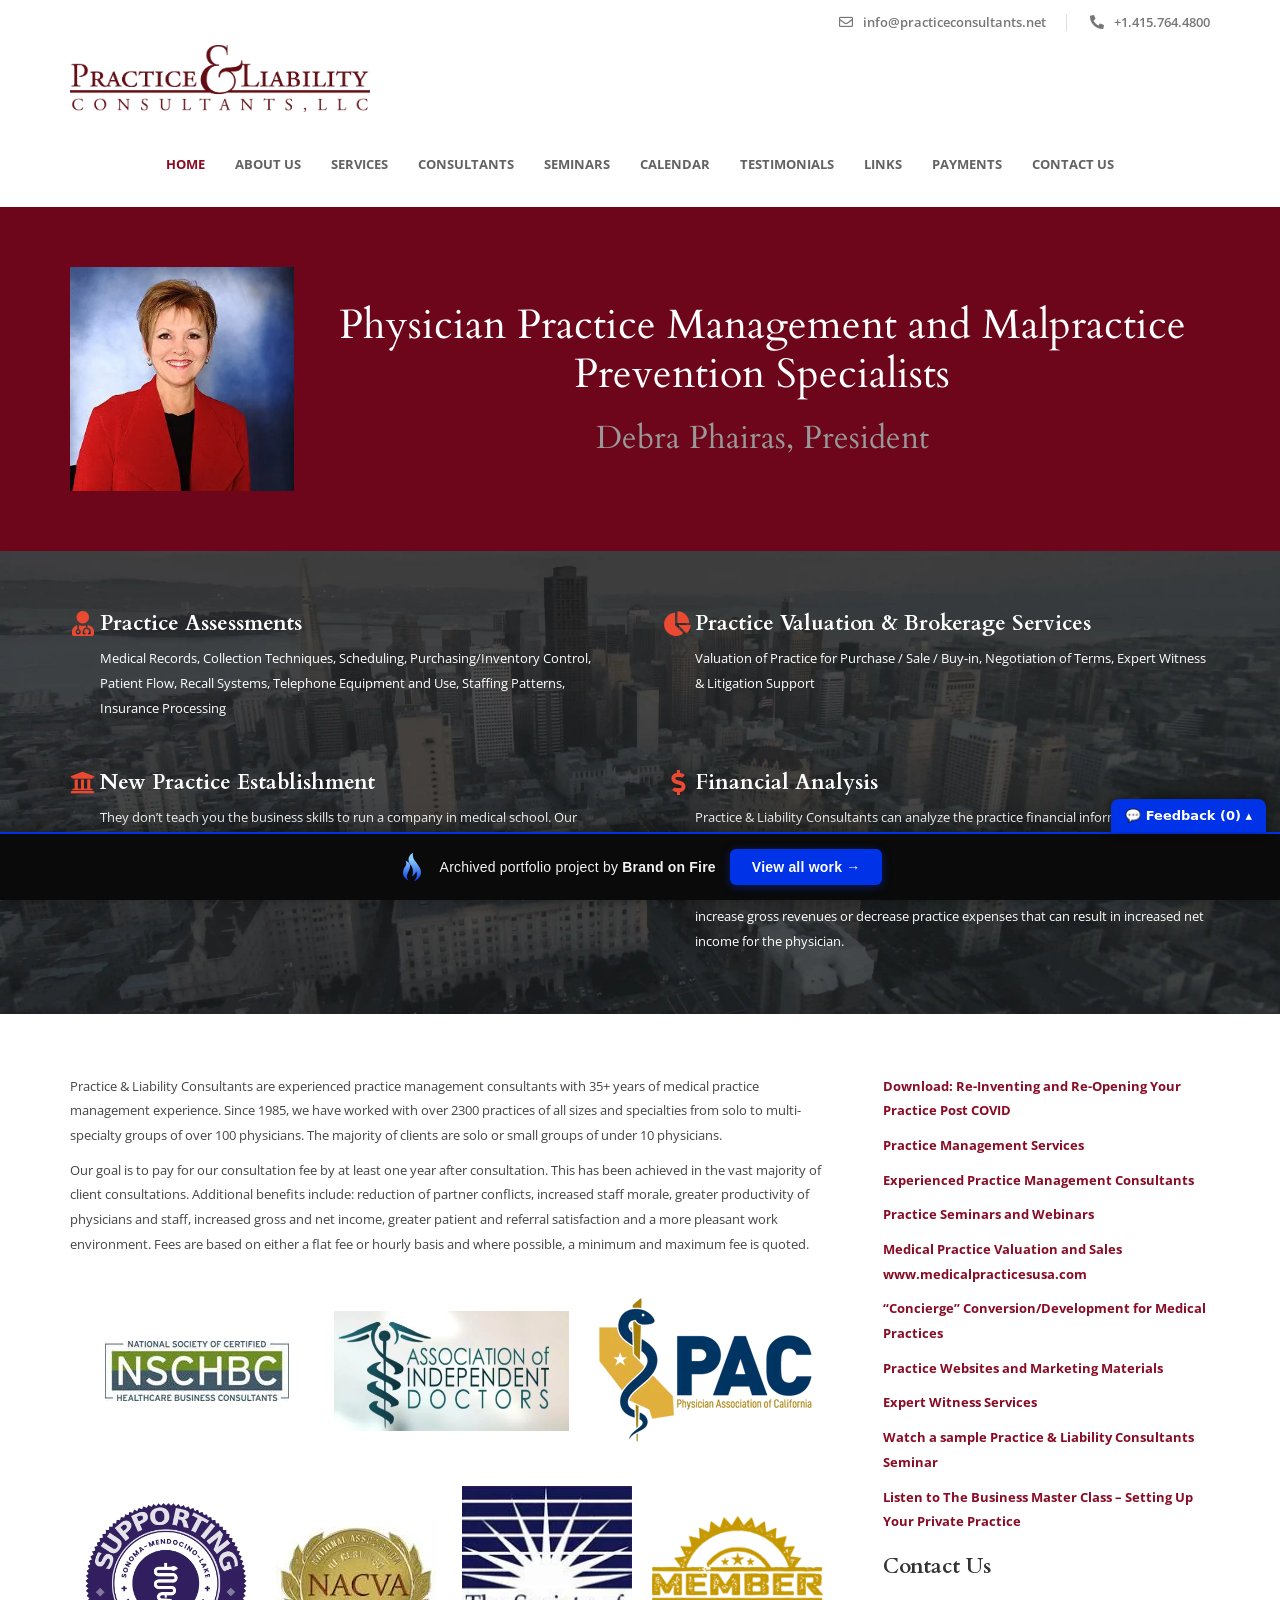
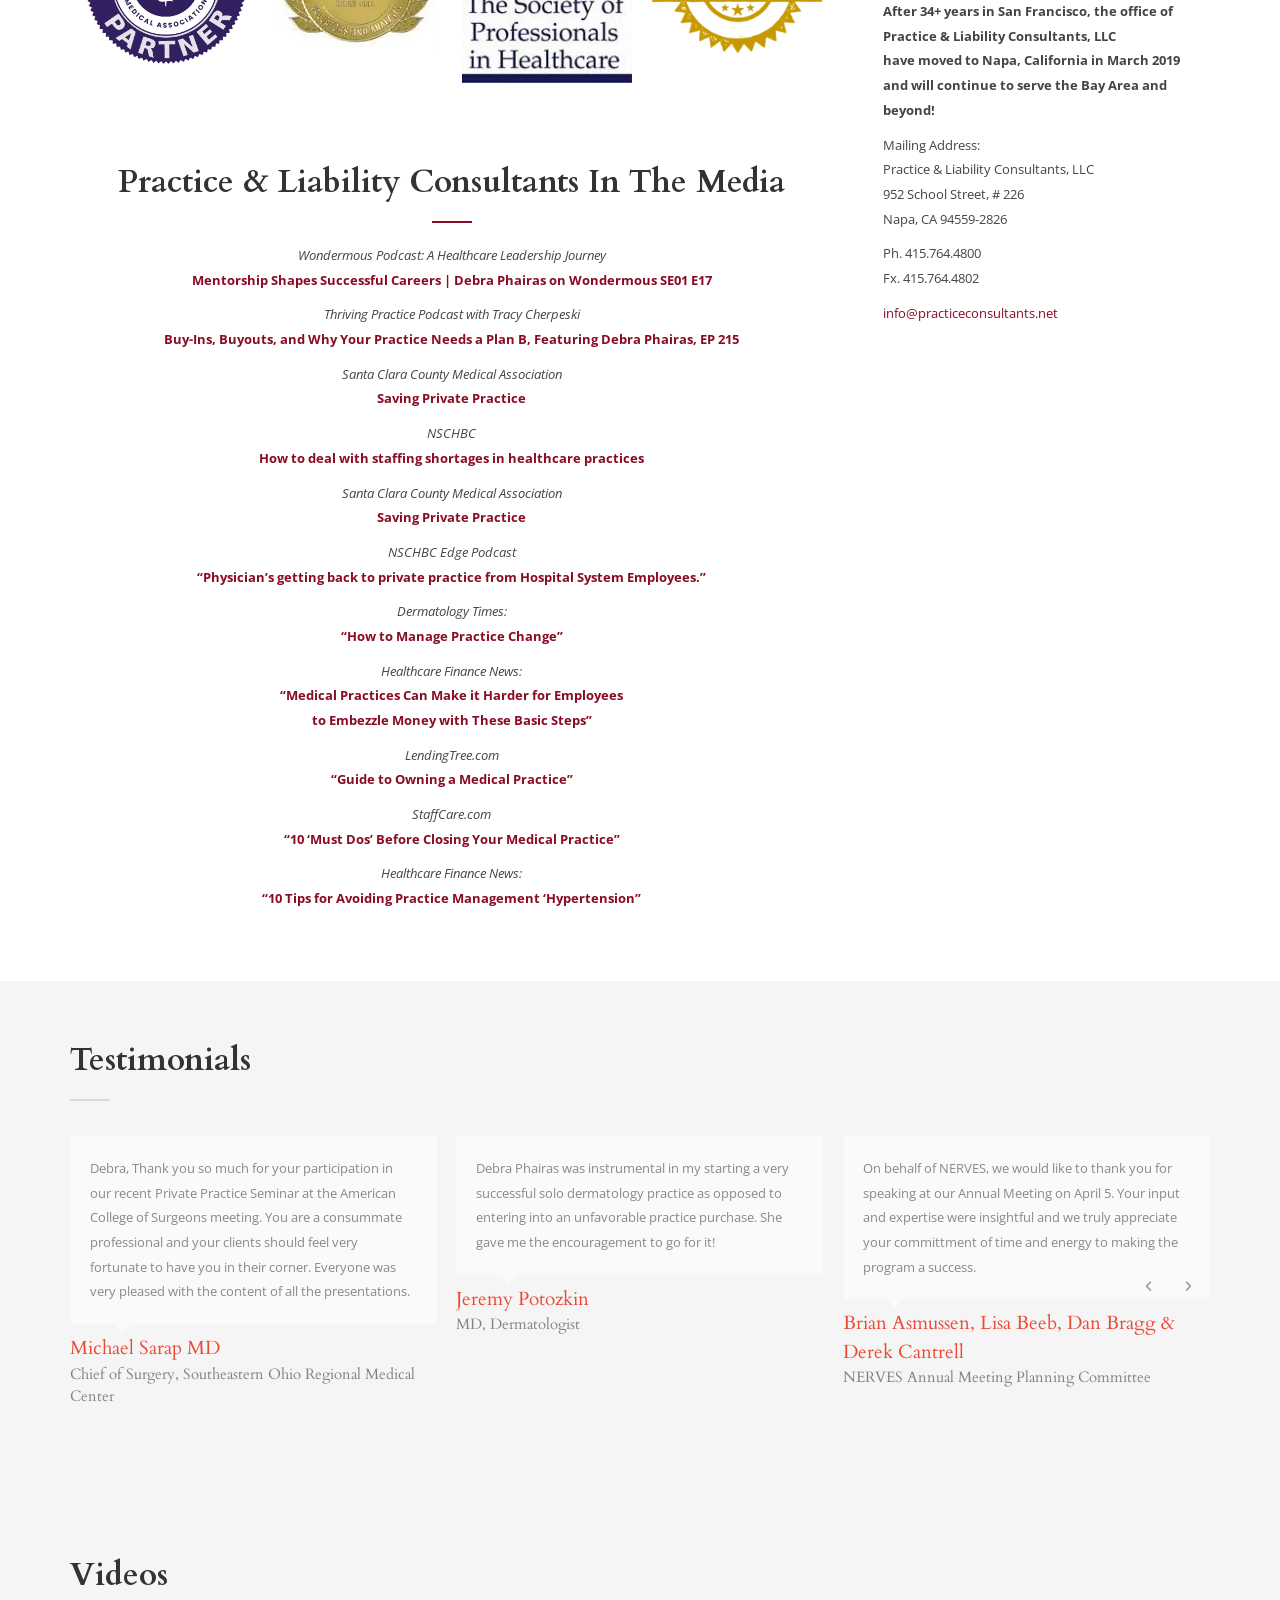
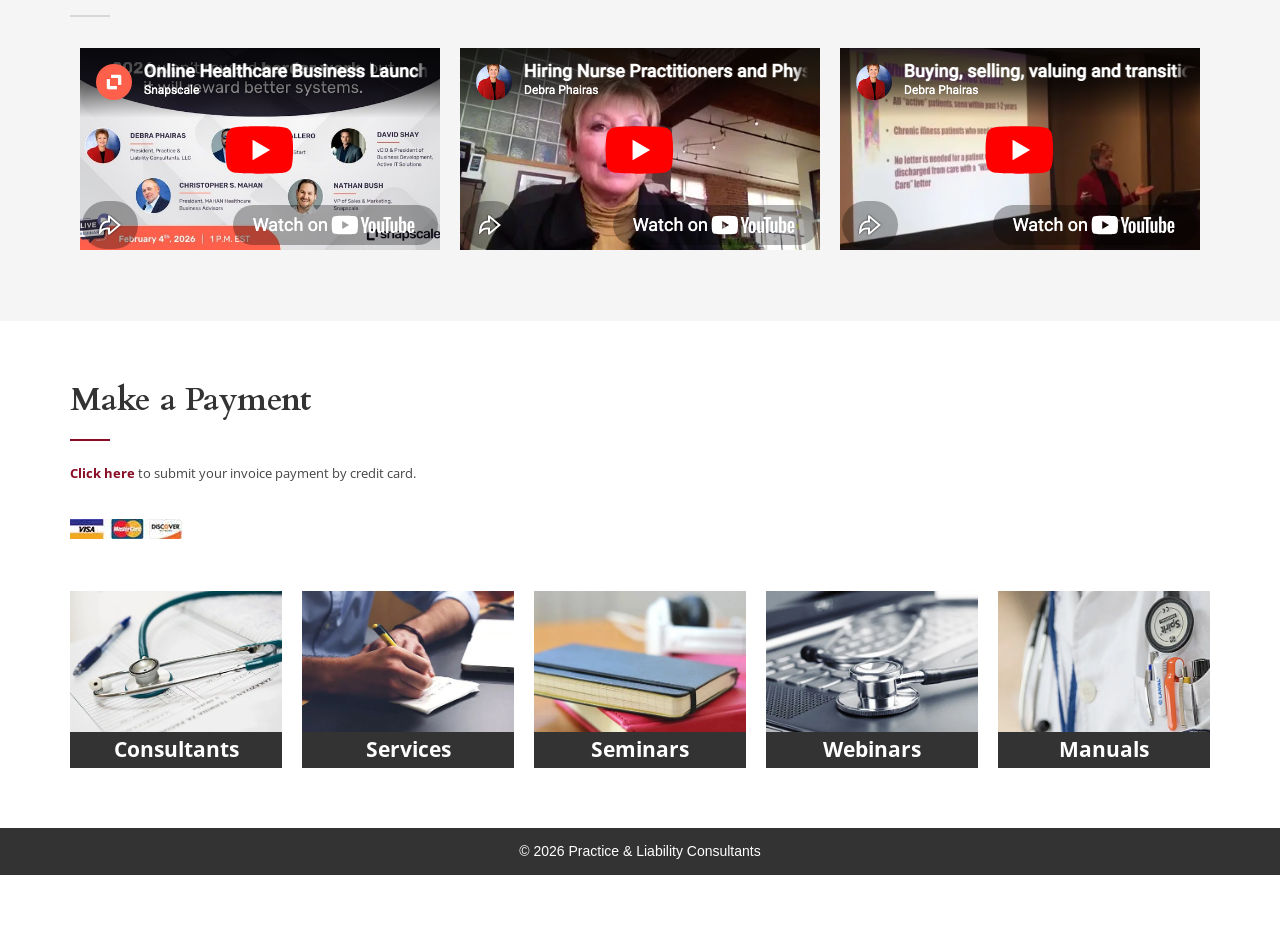
==== commit a21ecc29: "Fix double header on homepage: remove fixed sticky nav clone, restore single in-flow menu" ====
--- a/index.html
+++ b/index.html
@@ -1,4 +1,4 @@
-<!doctype html><html lang="en-US" class="js no-touch cssanimations csstransitions" data-bofp="0"><head><meta charset="UTF-8"><meta name="viewport" content="width=device-width, initial-scale=1.0, viewport-fit=cover">		<meta name="robots" content="index, follow, max-image-preview:large, max-snippet:-1, max-video-preview:-1"><title>Home - Practice &amp; Liability Consultants</title><link rel="canonical" href="/"><meta property="og:locale" content="en_US"><meta property="og:type" content="website"><meta property="og:title" content="Home - Practice &amp; Liability Consultants"><meta property="og:description" content="Physician Practice Management and Malpractice Prevention Specialists Debra Phairas, President Practice Assessments Medical Records, Collection Techniques, Scheduling, Purchasing/Inventory Control, Patient Flow, Recall Systems, Telephone Equipment and Use, Staffing Patterns, Insurance Processing Practice Valuation &amp; Brokerage Services Valuation of Practice for Purchase / Sale / Buy-in, Negotiation of Terms, Expert Witness &amp; Litigation Support New Practice... Read More"><meta property="og:url" content="/"><meta property="og:site_name" content="Practice &amp; Liability Consultants"><meta property="article:modified_time" content="2026-02-06T12:08:16+00:00"><meta property="og:image" content="_a/827a9d41a44b.webp"><meta property="og:image:width" content="313"><meta property="og:image:height" content="313"><meta property="og:image:type" content="image/jpeg"><meta name="twitter:card" content="summary_large_image"><link rel="alternate" type="application/rss+xml" title="Practice &amp; Liability Consultants » Feed" href="/feed/"><link rel="alternate" type="application/rss+xml" title="Practice &amp; Liability Consultants » Comments Feed" href="/comments/feed/"><link rel="https://api.w.org/" href="/wp-json/"><link rel="alternate" title="JSON" type="application/json" href="/wp-json/wp/v2/pages/913"><!--[if lt IE 9]><script src="[data-uri]" type="text/javascript"></script><script src="[data-uri]" type="text/javascript"></script><![endif]--><meta name="generator" content="Elementor 4.1.1; features: additional_custom_breakpoints; settings: css_print_method-external, google_font-enabled, font_display-swap"><meta name="generator" content="WP Rocket 3.20.2" data-wpr-features="wpr_preload_links wpr_desktop"><link rel="stylesheet" href="style.css"><style>[data-bofp="1"]{background-color:rgb(255, 255, 255)!important;color:rgb(68, 68, 68)!important}[data-bofp="2"]{background-color:rgb(255, 255, 255)!important;color:rgb(68, 68, 68)!important}[data-bofp="3"]{background-color:rgb(255, 255, 255)!important;color:rgb(68, 68, 68)!important}[data-bofp="4"]{background-color:rgb(255, 255, 255)!important;color:rgb(68, 68, 68)!important}[data-bofp="5"]{background-color:rgb(109, 6, 27)!important;color:rgb(68, 68, 68)!important}[data-bofp="6"]{background-color:rgb(245, 245, 245)!important;color:rgb(68, 68, 68)!important}[data-bofp="7"]{background-color:rgb(245, 245, 245)!important;color:rgb(68, 68, 68)!important}</style><meta name="robots" content="noindex, nofollow"></head><body data-rsssl="1" class="home wp-singular page-template page-template-elementor_header_footer page page-id-913 wp-theme-lawyerbase elementor-default elementor-template-full-width elementor-kit-893 elementor-page elementor-page-913 e--ua-blink e--ua-mac e--ua-webkit" data-elementor-device-mode="desktop" data-bofp="1"><header data-rocket-location-hash="f403230d3ddd4e21716d970aaf4f647b" data-elementor-type="header" data-elementor-id="917" class="elementor elementor-917 elementor-location-header" data-elementor-post-type="elementor_library"><div class="elementor-element elementor-element-30b7231 e-flex e-con-boxed e-con e-parent e-lazyloaded" data-id="30b7231" data-element_type="container" data-e-type="container" data-settings="{&quot;background_background&quot;:&quot;classic&quot;}" data-bofp="2"><div data-rocket-location-hash="da3b654b339ed49f0234db69a353a170" class="e-con-inner"><div class="elementor-element elementor-element-0f51b4c e-flex e-con-boxed e-con e-parent e-lazyloaded" data-id="0f51b4c" data-element_type="container" data-e-type="container"><div data-rocket-location-hash="db09287dc3941bcac9abe956715ef14a" class="e-con-inner"><div class="elementor-element elementor-element-a50761b elementor-icon-list--layout-inline elementor-align-end elementor-tablet-align-center elementor-list-item-link-full_width elementor-widget elementor-widget-icon-list" data-id="a50761b" data-element_type="widget" data-e-type="widget" data-widget_type="icon-list.default"><div class="elementor-widget-container"><ul class="elementor-icon-list-items elementor-inline-items"><li class="elementor-icon-list-item elementor-inline-item"><a href="mailto:info@practiceconsultants.net"><span class="elementor-icon-list-icon"><i aria-hidden="true" class="far fa-envelope"></i>						</span><span class="elementor-icon-list-text">info@practiceconsultants.net</span></a></li><li class="elementor-icon-list-item elementor-inline-item"><a href="tel:415-764-4800"><span class="elementor-icon-list-icon"><i aria-hidden="true" class="fas fa-phone-alt"></i>						</span><span class="elementor-icon-list-text">+1.415.764.4800</span></a></li></ul></div></div></div></div><div class="elementor-element elementor-element-33a7fec e-flex e-con-boxed e-con e-parent e-lazyloaded" data-id="33a7fec" data-element_type="container" data-e-type="container"><div data-rocket-location-hash="3f2ebbf863d4612ef775d00659a69d20" class="e-con-inner"><div class="elementor-element elementor-element-112b22c elementor-widget elementor-widget-image" data-id="112b22c" data-element_type="widget" data-e-type="widget" data-widget_type="image.default"><div class="elementor-widget-container"><a href="index.html"><img width="1517" height="342" src="_a/079dc6d9694c.webp" class="attachment-full size-full wp-image-204" alt="" decoding="sync">								</a></div></div><div class="elementor-element elementor-element-5e515b3 elementor-nav-menu__align-center elementor-nav-menu--dropdown-mobile elementor-nav-menu--stretch elementor-hidden-desktop elementor-hidden-tablet elementor-nav-menu__text-align-aside elementor-nav-menu--toggle elementor-nav-menu--burger elementor-widget elementor-widget-nav-menu" data-id="5e515b3" data-element_type="widget" data-e-type="widget" data-settings="{&quot;full_width&quot;:&quot;stretch&quot;,&quot;layout&quot;:&quot;horizontal&quot;,&quot;submenu_icon&quot;:{&quot;value&quot;:&quot;&lt;i class=\&quot;fas fa-caret-down\&quot; aria-hidden=\&quot;true\&quot;&gt;&lt;\/i&gt;&quot;,&quot;library&quot;:&quot;fa-solid&quot;},&quot;toggle&quot;:&quot;burger&quot;}" data-widget_type="nav-menu.default"><div class="elementor-widget-container"><nav aria-label="Menu" class="elementor-nav-menu--main elementor-nav-menu__container elementor-nav-menu--layout-horizontal e--pointer-none"><ul id="menu-1-5e515b3" class="elementor-nav-menu" data-smartmenus-id="1782340099026084"><li class="menu-item menu-item-type-post_type menu-item-object-page menu-item-home current-menu-item page_item page-item-913 current_page_item menu-item-1093"><a href="index.html" aria-current="page" class="elementor-item elementor-item-active">Home</a></li><li class="menu-item menu-item-type-post_type menu-item-object-page menu-item-1094"><a href="about-us/index.html" class="elementor-item">About Us</a></li><li class="menu-item menu-item-type-post_type menu-item-object-page menu-item-43"><a href="services/index.html" class="elementor-item">Services</a></li><li class="menu-item menu-item-type-post_type menu-item-object-page menu-item-37"><a href="consultants/index.html" class="elementor-item">Consultants</a></li><li class="menu-item menu-item-type-post_type menu-item-object-page menu-item-42"><a href="seminars/index.html" class="elementor-item">Seminars</a></li><li class="menu-item menu-item-type-post_type menu-item-object-page menu-item-902"><a href="calendar/index.html" class="elementor-item">Calendar</a></li><li class="menu-item menu-item-type-post_type menu-item-object-page menu-item-44"><a href="testimonials/index.html" class="elementor-item">Testimonials</a></li><li class="menu-item menu-item-type-post_type menu-item-object-page menu-item-40"><a href="links/index.html" class="elementor-item">Links</a></li><li class="menu-item menu-item-type-post_type menu-item-object-page menu-item-581"><a href="payments/index.html" class="elementor-item">Payments</a></li><li class="menu-item menu-item-type-post_type menu-item-object-page menu-item-38"><a href="contact-us/index.html" class="elementor-item">Contact Us</a></li></ul>			</nav><div class="elementor-menu-toggle" role="button" tabindex="0" aria-label="Menu Toggle" aria-expanded="false" style=""><i aria-hidden="true" role="presentation" class="elementor-menu-toggle__icon--open eicon-menu-bar"></i><i aria-hidden="true" role="presentation" class="elementor-menu-toggle__icon--close eicon-close"></i>		</div><nav class="elementor-nav-menu--dropdown elementor-nav-menu__container" aria-hidden="true" style="top: 0px; --menu-height: 0; width: 1366px; left: 0px;"><ul id="menu-2-5e515b3" class="elementor-nav-menu" data-smartmenus-id="17823400990267644"><li class="menu-item menu-item-type-post_type menu-item-object-page menu-item-home current-menu-item page_item page-item-913 current_page_item menu-item-1093"><a href="index.html" aria-current="page" class="elementor-item elementor-item-active" tabindex="-1">Home</a></li><li class="menu-item menu-item-type-post_type menu-item-object-page menu-item-1094"><a href="about-us/index.html" class="elementor-item" tabindex="-1">About Us</a></li><li class="menu-item menu-item-type-post_type menu-item-object-page menu-item-43"><a href="services/index.html" class="elementor-item" tabindex="-1">Services</a></li><li class="menu-item menu-item-type-post_type menu-item-object-page menu-item-37"><a href="consultants/index.html" class="elementor-item" tabindex="-1">Consultants</a></li><li class="menu-item menu-item-type-post_type menu-item-object-page menu-item-42"><a href="seminars/index.html" class="elementor-item" tabindex="-1">Seminars</a></li><li class="menu-item menu-item-type-post_type menu-item-object-page menu-item-902"><a href="calendar/index.html" class="elementor-item" tabindex="-1">Calendar</a></li><li class="menu-item menu-item-type-post_type menu-item-object-page menu-item-44"><a href="testimonials/index.html" class="elementor-item" tabindex="-1">Testimonials</a></li><li class="menu-item menu-item-type-post_type menu-item-object-page menu-item-40"><a href="links/index.html" class="elementor-item" tabindex="-1">Links</a></li><li class="menu-item menu-item-type-post_type menu-item-object-page menu-item-581"><a href="payments/index.html" class="elementor-item" tabindex="-1">Payments</a></li><li class="menu-item menu-item-type-post_type menu-item-object-page menu-item-38"><a href="contact-us/index.html" class="elementor-item" tabindex="-1">Contact Us</a></li></ul>			</nav></div></div></div></div></div></div><div class="elementor-element elementor-element-536c715 elementor-hidden-mobile e-flex e-con-boxed e-con e-parent elementor-sticky e-lazyloaded elementor-sticky--active elementor-section--handles-inside elementor-sticky--effects" data-id="536c715" data-element_type="container" data-e-type="container" data-settings="{&quot;background_background&quot;:&quot;classic&quot;,&quot;sticky&quot;:&quot;top&quot;,&quot;sticky_on&quot;:[&quot;desktop&quot;,&quot;tablet&quot;,&quot;mobile&quot;],&quot;sticky_offset&quot;:0,&quot;sticky_effects_offset&quot;:0,&quot;sticky_anchor_link_offset&quot;:0}" style="position: fixed; width: 1366px; margin-top: 0px; margin-bottom: 0px; top: 0px;" data-bofp="3"><div data-rocket-location-hash="547ec2470d2bda10abb0f19dcabad963" class="e-con-inner"><div class="elementor-element elementor-element-c7bf7ab e-flex e-con-boxed e-con e-parent e-lazyloaded" data-id="c7bf7ab" data-element_type="container" data-e-type="container"><div data-rocket-location-hash="29743844a7df5f50a85b29dbbb22a255" class="e-con-inner"><div class="elementor-element elementor-element-7fb9808 elementor-nav-menu__align-center elementor-nav-menu--dropdown-mobile elementor-nav-menu__text-align-aside elementor-nav-menu--toggle elementor-nav-menu--burger elementor-widget elementor-widget-nav-menu" data-id="7fb9808" data-element_type="widget" data-e-type="widget" data-settings="{&quot;layout&quot;:&quot;horizontal&quot;,&quot;submenu_icon&quot;:{&quot;value&quot;:&quot;&lt;i class=\&quot;fas fa-caret-down\&quot; aria-hidden=\&quot;true\&quot;&gt;&lt;\/i&gt;&quot;,&quot;library&quot;:&quot;fa-solid&quot;},&quot;toggle&quot;:&quot;burger&quot;}" data-widget_type="nav-menu.default"><div class="elementor-widget-container"><nav aria-label="Menu" class="elementor-nav-menu--main elementor-nav-menu__container elementor-nav-menu--layout-horizontal e--pointer-none"><ul id="menu-1-7fb9808" class="elementor-nav-menu" data-smartmenus-id="17823400990285977"><li class="menu-item menu-item-type-post_type menu-item-object-page menu-item-home current-menu-item page_item page-item-913 current_page_item menu-item-1093"><a href="index.html" aria-current="page" class="elementor-item elementor-item-active">Home</a></li><li class="menu-item menu-item-type-post_type menu-item-object-page menu-item-1094"><a href="about-us/index.html" class="elementor-item">About Us</a></li><li class="menu-item menu-item-type-post_type menu-item-object-page menu-item-43"><a href="services/index.html" class="elementor-item">Services</a></li><li class="menu-item menu-item-type-post_type menu-item-object-page menu-item-37"><a href="consultants/index.html" class="elementor-item">Consultants</a></li><li class="menu-item menu-item-type-post_type menu-item-object-page menu-item-42"><a href="seminars/index.html" class="elementor-item">Seminars</a></li><li class="menu-item menu-item-type-post_type menu-item-object-page menu-item-902"><a href="calendar/index.html" class="elementor-item">Calendar</a></li><li class="menu-item menu-item-type-post_type menu-item-object-page menu-item-44"><a href="testimonials/index.html" class="elementor-item">Testimonials</a></li><li class="menu-item menu-item-type-post_type menu-item-object-page menu-item-40"><a href="links/index.html" class="elementor-item">Links</a></li><li class="menu-item menu-item-type-post_type menu-item-object-page menu-item-581"><a href="payments/index.html" class="elementor-item">Payments</a></li><li class="menu-item menu-item-type-post_type menu-item-object-page menu-item-38"><a href="contact-us/index.html" class="elementor-item">Contact Us</a></li></ul>			</nav><div class="elementor-menu-toggle" role="button" tabindex="0" aria-label="Menu Toggle" aria-expanded="false"><i aria-hidden="true" role="presentation" class="elementor-menu-toggle__icon--open eicon-menu-bar"></i><i aria-hidden="true" role="presentation" class="elementor-menu-toggle__icon--close eicon-close"></i>		</div><nav class="elementor-nav-menu--dropdown elementor-nav-menu__container" aria-hidden="true" style="--menu-height: 0;"><ul id="menu-2-7fb9808" class="elementor-nav-menu" data-smartmenus-id="17823400990288809"><li class="menu-item menu-item-type-post_type menu-item-object-page menu-item-home current-menu-item page_item page-item-913 current_page_item menu-item-1093"><a href="index.html" aria-current="page" class="elementor-item elementor-item-active" tabindex="-1">Home</a></li><li class="menu-item menu-item-type-post_type menu-item-object-page menu-item-1094"><a href="about-us/index.html" class="elementor-item" tabindex="-1">About Us</a></li><li class="menu-item menu-item-type-post_type menu-item-object-page menu-item-43"><a href="services/index.html" class="elementor-item" tabindex="-1">Services</a></li><li class="menu-item menu-item-type-post_type menu-item-object-page menu-item-37"><a href="consultants/index.html" class="elementor-item" tabindex="-1">Consultants</a></li><li class="menu-item menu-item-type-post_type menu-item-object-page menu-item-42"><a href="seminars/index.html" class="elementor-item" tabindex="-1">Seminars</a></li><li class="menu-item menu-item-type-post_type menu-item-object-page menu-item-902"><a href="calendar/index.html" class="elementor-item" tabindex="-1">Calendar</a></li><li class="menu-item menu-item-type-post_type menu-item-object-page menu-item-44"><a href="testimonials/index.html" class="elementor-item" tabindex="-1">Testimonials</a></li><li class="menu-item menu-item-type-post_type menu-item-object-page menu-item-40"><a href="links/index.html" class="elementor-item" tabindex="-1">Links</a></li><li class="menu-item menu-item-type-post_type menu-item-object-page menu-item-581"><a href="payments/index.html" class="elementor-item" tabindex="-1">Payments</a></li><li class="menu-item menu-item-type-post_type menu-item-object-page menu-item-38"><a href="contact-us/index.html" class="elementor-item" tabindex="-1">Contact Us</a></li></ul>			</nav></div></div></div></div></div></div><div class="elementor-element elementor-element-536c715 elementor-hidden-mobile e-flex e-con-boxed e-con e-parent elementor-sticky e-lazyloaded elementor-sticky__spacer" data-id="536c715" data-element_type="container" data-e-type="container" data-settings="{&quot;background_background&quot;:&quot;classic&quot;,&quot;sticky&quot;:&quot;top&quot;,&quot;sticky_on&quot;:[&quot;desktop&quot;,&quot;tablet&quot;,&quot;mobile&quot;],&quot;sticky_offset&quot;:0,&quot;sticky_effects_offset&quot;:0,&quot;sticky_anchor_link_offset&quot;:0}" style="visibility: hidden; transition: none; animation: auto ease 0s 1 normal none running none;" data-bofp="4"><div data-rocket-location-hash="547ec2470d2bda10abb0f19dcabad963" class="e-con-inner"><div class="elementor-element elementor-element-c7bf7ab e-flex e-con-boxed e-con e-parent e-lazyloaded" data-id="c7bf7ab" data-element_type="container" data-e-type="container"><div data-rocket-location-hash="29743844a7df5f50a85b29dbbb22a255" class="e-con-inner"><div class="elementor-element elementor-element-7fb9808 elementor-nav-menu__align-center elementor-nav-menu--dropdown-mobile elementor-nav-menu__text-align-aside elementor-nav-menu--toggle elementor-nav-menu--burger elementor-widget elementor-widget-nav-menu" data-id="7fb9808" data-element_type="widget" data-e-type="widget" data-settings="{&quot;layout&quot;:&quot;horizontal&quot;,&quot;submenu_icon&quot;:{&quot;value&quot;:&quot;&lt;i class=\&quot;fas fa-caret-down\&quot; aria-hidden=\&quot;true\&quot;&gt;&lt;\/i&gt;&quot;,&quot;library&quot;:&quot;fa-solid&quot;},&quot;toggle&quot;:&quot;burger&quot;}" data-widget_type="nav-menu.default"><div class="elementor-widget-container"><nav aria-label="Menu" class="elementor-nav-menu--main elementor-nav-menu__container elementor-nav-menu--layout-horizontal e--pointer-none"><ul id="menu-1-7fb9808" class="elementor-nav-menu" data-smartmenus-id="17823400990285977"><li class="menu-item menu-item-type-post_type menu-item-object-page menu-item-home current-menu-item page_item page-item-913 current_page_item menu-item-1093"><a href="index.html" aria-current="page" class="elementor-item elementor-item-active">Home</a></li><li class="menu-item menu-item-type-post_type menu-item-object-page menu-item-1094"><a href="about-us/index.html" class="elementor-item">About Us</a></li><li class="menu-item menu-item-type-post_type menu-item-object-page menu-item-43"><a href="services/index.html" class="elementor-item">Services</a></li><li class="menu-item menu-item-type-post_type menu-item-object-page menu-item-37"><a href="consultants/index.html" class="elementor-item">Consultants</a></li><li class="menu-item menu-item-type-post_type menu-item-object-page menu-item-42"><a href="seminars/index.html" class="elementor-item">Seminars</a></li><li class="menu-item menu-item-type-post_type menu-item-object-page menu-item-902"><a href="calendar/index.html" class="elementor-item">Calendar</a></li><li class="menu-item menu-item-type-post_type menu-item-object-page menu-item-44"><a href="testimonials/index.html" class="elementor-item">Testimonials</a></li><li class="menu-item menu-item-type-post_type menu-item-object-page menu-item-40"><a href="links/index.html" class="elementor-item">Links</a></li><li class="menu-item menu-item-type-post_type menu-item-object-page menu-item-581"><a href="payments/index.html" class="elementor-item">Payments</a></li><li class="menu-item menu-item-type-post_type menu-item-object-page menu-item-38"><a href="contact-us/index.html" class="elementor-item">Contact Us</a></li></ul>			</nav><div class="elementor-menu-toggle" role="button" tabindex="0" aria-label="Menu Toggle" aria-expanded="false"><i aria-hidden="true" role="presentation" class="elementor-menu-toggle__icon--open eicon-menu-bar"></i><i aria-hidden="true" role="presentation" class="elementor-menu-toggle__icon--close eicon-close"></i>		</div><nav class="elementor-nav-menu--dropdown elementor-nav-menu__container" aria-hidden="true" style="--menu-height: 0;"><ul id="menu-2-7fb9808" class="elementor-nav-menu" data-smartmenus-id="17823400990288809"><li class="menu-item menu-item-type-post_type menu-item-object-page menu-item-home current-menu-item page_item page-item-913 current_page_item menu-item-1093"><a href="index.html" aria-current="page" class="elementor-item elementor-item-active" tabindex="-1">Home</a></li><li class="menu-item menu-item-type-post_type menu-item-object-page menu-item-1094"><a href="about-us/index.html" class="elementor-item" tabindex="-1">About Us</a></li><li class="menu-item menu-item-type-post_type menu-item-object-page menu-item-43"><a href="services/index.html" class="elementor-item" tabindex="-1">Services</a></li><li class="menu-item menu-item-type-post_type menu-item-object-page menu-item-37"><a href="consultants/index.html" class="elementor-item" tabindex="-1">Consultants</a></li><li class="menu-item menu-item-type-post_type menu-item-object-page menu-item-42"><a href="seminars/index.html" class="elementor-item" tabindex="-1">Seminars</a></li><li class="menu-item menu-item-type-post_type menu-item-object-page menu-item-902"><a href="calendar/index.html" class="elementor-item" tabindex="-1">Calendar</a></li><li class="menu-item menu-item-type-post_type menu-item-object-page menu-item-44"><a href="testimonials/index.html" class="elementor-item" tabindex="-1">Testimonials</a></li><li class="menu-item menu-item-type-post_type menu-item-object-page menu-item-40"><a href="links/index.html" class="elementor-item" tabindex="-1">Links</a></li><li class="menu-item menu-item-type-post_type menu-item-object-page menu-item-581"><a href="payments/index.html" class="elementor-item" tabindex="-1">Payments</a></li><li class="menu-item menu-item-type-post_type menu-item-object-page menu-item-38"><a href="contact-us/index.html" class="elementor-item" tabindex="-1">Contact Us</a></li></ul>			</nav></div></div></div></div></div></div></header><div data-rocket-location-hash="de0907ae42dbd4e0eea6473159e5291f" data-elementor-type="wp-page" data-elementor-id="913" class="elementor elementor-913" data-elementor-post-type="page"><div class="elementor-element elementor-element-2151e51 e-flex e-con-boxed e-con e-parent e-lazyloaded" data-id="2151e51" data-element_type="container" data-e-type="container" data-settings="{&quot;background_background&quot;:&quot;classic&quot;}" data-bofp="5"><div data-rocket-location-hash="4bcced5dacfc99884bf5fb20cef12e85" class="e-con-inner"><div class="elementor-element elementor-element-2807900 e-con-full e-flex e-con e-child" data-id="2807900" data-element_type="container" data-e-type="container"><div class="elementor-element elementor-element-804bfb4 elementor-widget elementor-widget-image" data-id="804bfb4" data-element_type="widget" data-e-type="widget" data-widget_type="image.default"><div class="elementor-widget-container"><img fetchpriority="high" decoding="sync" width="313" height="313" src="_a/827a9d41a44b.webp" class="attachment-full size-full wp-image-318" alt="">															</div></div></div><div class="elementor-element elementor-element-d69295b e-con-full e-flex e-con e-child" data-id="d69295b" data-element_type="container" data-e-type="container"><div class="elementor-element elementor-element-e18bc8e elementor-widget elementor-widget-heading" data-id="e18bc8e" data-element_type="widget" data-e-type="widget" data-widget_type="heading.default"><div class="elementor-widget-container"><h1 class="elementor-heading-title elementor-size-default">Physician Practice Management and Malpractice Prevention Specialists</h1>				</div></div><div class="elementor-element elementor-element-ffc8fe9 elementor-widget elementor-widget-heading" data-id="ffc8fe9" data-element_type="widget" data-e-type="widget" data-widget_type="heading.default"><div class="elementor-widget-container"><h2 class="elementor-heading-title elementor-size-default">Debra Phairas, President</h2>				</div></div></div></div></div><div class="elementor-element elementor-element-92d97f2 e-flex e-con-boxed e-con e-parent e-lazyloaded" data-id="92d97f2" data-element_type="container" data-e-type="container" data-settings="{&quot;background_background&quot;:&quot;classic&quot;}"><div data-rocket-location-hash="c2f261e139443c84ca60cc6cb3d5634c" class="e-con-inner"><div class="elementor-element elementor-element-ec8e084 e-con-full e-flex e-con e-child" data-id="ec8e084" data-element_type="container" data-e-type="container"><div class="elementor-element elementor-element-af8728b e-con-full e-flex e-con e-child" data-id="af8728b" data-element_type="container" data-e-type="container"><div class="elementor-element elementor-element-9c1a27e elementor-position-inline-start elementor-view-default elementor-mobile-position-block-start elementor-widget elementor-widget-icon-box" data-id="9c1a27e" data-element_type="widget" data-e-type="widget" data-widget_type="icon-box.default"><div class="elementor-widget-container"><div class="elementor-icon-box-wrapper"><div class="elementor-icon-box-icon"><span class="elementor-icon"><i aria-hidden="true" class="fas fa-user-md"></i>				</span></div><div class="elementor-icon-box-content"><h3 class="elementor-icon-box-title"><span>
+<!doctype html><html lang="en-US" class="js no-touch cssanimations csstransitions" data-bofp="0"><head><meta charset="UTF-8"><meta name="viewport" content="width=device-width, initial-scale=1.0, viewport-fit=cover">		<meta name="robots" content="index, follow, max-image-preview:large, max-snippet:-1, max-video-preview:-1"><title>Home - Practice &amp; Liability Consultants</title><link rel="canonical" href="/"><meta property="og:locale" content="en_US"><meta property="og:type" content="website"><meta property="og:title" content="Home - Practice &amp; Liability Consultants"><meta property="og:description" content="Physician Practice Management and Malpractice Prevention Specialists Debra Phairas, President Practice Assessments Medical Records, Collection Techniques, Scheduling, Purchasing/Inventory Control, Patient Flow, Recall Systems, Telephone Equipment and Use, Staffing Patterns, Insurance Processing Practice Valuation &amp; Brokerage Services Valuation of Practice for Purchase / Sale / Buy-in, Negotiation of Terms, Expert Witness &amp; Litigation Support New Practice... Read More"><meta property="og:url" content="/"><meta property="og:site_name" content="Practice &amp; Liability Consultants"><meta property="article:modified_time" content="2026-02-06T12:08:16+00:00"><meta property="og:image" content="_a/827a9d41a44b.webp"><meta property="og:image:width" content="313"><meta property="og:image:height" content="313"><meta property="og:image:type" content="image/jpeg"><meta name="twitter:card" content="summary_large_image"><link rel="alternate" type="application/rss+xml" title="Practice &amp; Liability Consultants » Feed" href="/feed/"><link rel="alternate" type="application/rss+xml" title="Practice &amp; Liability Consultants » Comments Feed" href="/comments/feed/"><link rel="https://api.w.org/" href="/wp-json/"><link rel="alternate" title="JSON" type="application/json" href="/wp-json/wp/v2/pages/913"><!--[if lt IE 9]><script src="[data-uri]" type="text/javascript"></script><script src="[data-uri]" type="text/javascript"></script><![endif]--><meta name="generator" content="Elementor 4.1.1; features: additional_custom_breakpoints; settings: css_print_method-external, google_font-enabled, font_display-swap"><meta name="generator" content="WP Rocket 3.20.2" data-wpr-features="wpr_preload_links wpr_desktop"><link rel="stylesheet" href="style.css"><style>[data-bofp="1"]{background-color:rgb(255, 255, 255)!important;color:rgb(68, 68, 68)!important}[data-bofp="2"]{background-color:rgb(255, 255, 255)!important;color:rgb(68, 68, 68)!important}[data-bofp="3"]{background-color:rgb(255, 255, 255)!important;color:rgb(68, 68, 68)!important}[data-bofp="4"]{background-color:rgb(255, 255, 255)!important;color:rgb(68, 68, 68)!important}[data-bofp="5"]{background-color:rgb(109, 6, 27)!important;color:rgb(68, 68, 68)!important}[data-bofp="6"]{background-color:rgb(245, 245, 245)!important;color:rgb(68, 68, 68)!important}[data-bofp="7"]{background-color:rgb(245, 245, 245)!important;color:rgb(68, 68, 68)!important}</style><meta name="robots" content="noindex, nofollow"></head><body data-rsssl="1" class="home wp-singular page-template page-template-elementor_header_footer page page-id-913 wp-theme-lawyerbase elementor-default elementor-template-full-width elementor-kit-893 elementor-page elementor-page-913 e--ua-blink e--ua-mac e--ua-webkit" data-elementor-device-mode="desktop" data-bofp="1"><header data-rocket-location-hash="f403230d3ddd4e21716d970aaf4f647b" data-elementor-type="header" data-elementor-id="917" class="elementor elementor-917 elementor-location-header" data-elementor-post-type="elementor_library"><div class="elementor-element elementor-element-30b7231 e-flex e-con-boxed e-con e-parent e-lazyloaded" data-id="30b7231" data-element_type="container" data-e-type="container" data-settings="{&quot;background_background&quot;:&quot;classic&quot;}" data-bofp="2"><div data-rocket-location-hash="da3b654b339ed49f0234db69a353a170" class="e-con-inner"><div class="elementor-element elementor-element-0f51b4c e-flex e-con-boxed e-con e-parent e-lazyloaded" data-id="0f51b4c" data-element_type="container" data-e-type="container"><div data-rocket-location-hash="db09287dc3941bcac9abe956715ef14a" class="e-con-inner"><div class="elementor-element elementor-element-a50761b elementor-icon-list--layout-inline elementor-align-end elementor-tablet-align-center elementor-list-item-link-full_width elementor-widget elementor-widget-icon-list" data-id="a50761b" data-element_type="widget" data-e-type="widget" data-widget_type="icon-list.default"><div class="elementor-widget-container"><ul class="elementor-icon-list-items elementor-inline-items"><li class="elementor-icon-list-item elementor-inline-item"><a href="mailto:info@practiceconsultants.net"><span class="elementor-icon-list-icon"><i aria-hidden="true" class="far fa-envelope"></i>						</span><span class="elementor-icon-list-text">info@practiceconsultants.net</span></a></li><li class="elementor-icon-list-item elementor-inline-item"><a href="tel:415-764-4800"><span class="elementor-icon-list-icon"><i aria-hidden="true" class="fas fa-phone-alt"></i>						</span><span class="elementor-icon-list-text">+1.415.764.4800</span></a></li></ul></div></div></div></div><div class="elementor-element elementor-element-33a7fec e-flex e-con-boxed e-con e-parent e-lazyloaded" data-id="33a7fec" data-element_type="container" data-e-type="container"><div data-rocket-location-hash="3f2ebbf863d4612ef775d00659a69d20" class="e-con-inner"><div class="elementor-element elementor-element-112b22c elementor-widget elementor-widget-image" data-id="112b22c" data-element_type="widget" data-e-type="widget" data-widget_type="image.default"><div class="elementor-widget-container"><a href="index.html"><img width="1517" height="342" src="_a/079dc6d9694c.webp" class="attachment-full size-full wp-image-204" alt="" decoding="sync">								</a></div></div><div class="elementor-element elementor-element-5e515b3 elementor-nav-menu__align-center elementor-nav-menu--dropdown-mobile elementor-nav-menu--stretch elementor-hidden-desktop elementor-hidden-tablet elementor-nav-menu__text-align-aside elementor-nav-menu--toggle elementor-nav-menu--burger elementor-widget elementor-widget-nav-menu" data-id="5e515b3" data-element_type="widget" data-e-type="widget" data-settings="{&quot;full_width&quot;:&quot;stretch&quot;,&quot;layout&quot;:&quot;horizontal&quot;,&quot;submenu_icon&quot;:{&quot;value&quot;:&quot;&lt;i class=\&quot;fas fa-caret-down\&quot; aria-hidden=\&quot;true\&quot;&gt;&lt;\/i&gt;&quot;,&quot;library&quot;:&quot;fa-solid&quot;},&quot;toggle&quot;:&quot;burger&quot;}" data-widget_type="nav-menu.default"><div class="elementor-widget-container"><nav aria-label="Menu" class="elementor-nav-menu--main elementor-nav-menu__container elementor-nav-menu--layout-horizontal e--pointer-none"><ul id="menu-1-5e515b3" class="elementor-nav-menu" data-smartmenus-id="1782340099026084"><li class="menu-item menu-item-type-post_type menu-item-object-page menu-item-home current-menu-item page_item page-item-913 current_page_item menu-item-1093"><a href="index.html" aria-current="page" class="elementor-item elementor-item-active">Home</a></li><li class="menu-item menu-item-type-post_type menu-item-object-page menu-item-1094"><a href="about-us/index.html" class="elementor-item">About Us</a></li><li class="menu-item menu-item-type-post_type menu-item-object-page menu-item-43"><a href="services/index.html" class="elementor-item">Services</a></li><li class="menu-item menu-item-type-post_type menu-item-object-page menu-item-37"><a href="consultants/index.html" class="elementor-item">Consultants</a></li><li class="menu-item menu-item-type-post_type menu-item-object-page menu-item-42"><a href="seminars/index.html" class="elementor-item">Seminars</a></li><li class="menu-item menu-item-type-post_type menu-item-object-page menu-item-902"><a href="calendar/index.html" class="elementor-item">Calendar</a></li><li class="menu-item menu-item-type-post_type menu-item-object-page menu-item-44"><a href="testimonials/index.html" class="elementor-item">Testimonials</a></li><li class="menu-item menu-item-type-post_type menu-item-object-page menu-item-40"><a href="links/index.html" class="elementor-item">Links</a></li><li class="menu-item menu-item-type-post_type menu-item-object-page menu-item-581"><a href="payments/index.html" class="elementor-item">Payments</a></li><li class="menu-item menu-item-type-post_type menu-item-object-page menu-item-38"><a href="contact-us/index.html" class="elementor-item">Contact Us</a></li></ul>			</nav><div class="elementor-menu-toggle" role="button" tabindex="0" aria-label="Menu Toggle" aria-expanded="false" style=""><i aria-hidden="true" role="presentation" class="elementor-menu-toggle__icon--open eicon-menu-bar"></i><i aria-hidden="true" role="presentation" class="elementor-menu-toggle__icon--close eicon-close"></i>		</div><nav class="elementor-nav-menu--dropdown elementor-nav-menu__container" aria-hidden="true" style="top: 0px; --menu-height: 0; width: 1366px; left: 0px;"><ul id="menu-2-5e515b3" class="elementor-nav-menu" data-smartmenus-id="17823400990267644"><li class="menu-item menu-item-type-post_type menu-item-object-page menu-item-home current-menu-item page_item page-item-913 current_page_item menu-item-1093"><a href="index.html" aria-current="page" class="elementor-item elementor-item-active" tabindex="-1">Home</a></li><li class="menu-item menu-item-type-post_type menu-item-object-page menu-item-1094"><a href="about-us/index.html" class="elementor-item" tabindex="-1">About Us</a></li><li class="menu-item menu-item-type-post_type menu-item-object-page menu-item-43"><a href="services/index.html" class="elementor-item" tabindex="-1">Services</a></li><li class="menu-item menu-item-type-post_type menu-item-object-page menu-item-37"><a href="consultants/index.html" class="elementor-item" tabindex="-1">Consultants</a></li><li class="menu-item menu-item-type-post_type menu-item-object-page menu-item-42"><a href="seminars/index.html" class="elementor-item" tabindex="-1">Seminars</a></li><li class="menu-item menu-item-type-post_type menu-item-object-page menu-item-902"><a href="calendar/index.html" class="elementor-item" tabindex="-1">Calendar</a></li><li class="menu-item menu-item-type-post_type menu-item-object-page menu-item-44"><a href="testimonials/index.html" class="elementor-item" tabindex="-1">Testimonials</a></li><li class="menu-item menu-item-type-post_type menu-item-object-page menu-item-40"><a href="links/index.html" class="elementor-item" tabindex="-1">Links</a></li><li class="menu-item menu-item-type-post_type menu-item-object-page menu-item-581"><a href="payments/index.html" class="elementor-item" tabindex="-1">Payments</a></li><li class="menu-item menu-item-type-post_type menu-item-object-page menu-item-38"><a href="contact-us/index.html" class="elementor-item" tabindex="-1">Contact Us</a></li></ul>			</nav></div></div></div></div></div></div><div class="elementor-element elementor-element-536c715 elementor-hidden-mobile e-flex e-con-boxed e-con e-parent elementor-sticky e-lazyloaded elementor-section--handles-inside" data-id="536c715" data-element_type="container" data-e-type="container" data-settings="{&quot;background_background&quot;:&quot;classic&quot;}" style="display: none;" data-bofp="3"><div data-rocket-location-hash="547ec2470d2bda10abb0f19dcabad963" class="e-con-inner"><div class="elementor-element elementor-element-c7bf7ab e-flex e-con-boxed e-con e-parent e-lazyloaded" data-id="c7bf7ab" data-element_type="container" data-e-type="container"><div data-rocket-location-hash="29743844a7df5f50a85b29dbbb22a255" class="e-con-inner"><div class="elementor-element elementor-element-7fb9808 elementor-nav-menu__align-center elementor-nav-menu--dropdown-mobile elementor-nav-menu__text-align-aside elementor-nav-menu--toggle elementor-nav-menu--burger elementor-widget elementor-widget-nav-menu" data-id="7fb9808" data-element_type="widget" data-e-type="widget" data-settings="{&quot;layout&quot;:&quot;horizontal&quot;,&quot;submenu_icon&quot;:{&quot;value&quot;:&quot;&lt;i class=\&quot;fas fa-caret-down\&quot; aria-hidden=\&quot;true\&quot;&gt;&lt;\/i&gt;&quot;,&quot;library&quot;:&quot;fa-solid&quot;},&quot;toggle&quot;:&quot;burger&quot;}" data-widget_type="nav-menu.default"><div class="elementor-widget-container"><nav aria-label="Menu" class="elementor-nav-menu--main elementor-nav-menu__container elementor-nav-menu--layout-horizontal e--pointer-none"><ul id="menu-1-7fb9808" class="elementor-nav-menu" data-smartmenus-id="17823400990285977"><li class="menu-item menu-item-type-post_type menu-item-object-page menu-item-home current-menu-item page_item page-item-913 current_page_item menu-item-1093"><a href="index.html" aria-current="page" class="elementor-item elementor-item-active">Home</a></li><li class="menu-item menu-item-type-post_type menu-item-object-page menu-item-1094"><a href="about-us/index.html" class="elementor-item">About Us</a></li><li class="menu-item menu-item-type-post_type menu-item-object-page menu-item-43"><a href="services/index.html" class="elementor-item">Services</a></li><li class="menu-item menu-item-type-post_type menu-item-object-page menu-item-37"><a href="consultants/index.html" class="elementor-item">Consultants</a></li><li class="menu-item menu-item-type-post_type menu-item-object-page menu-item-42"><a href="seminars/index.html" class="elementor-item">Seminars</a></li><li class="menu-item menu-item-type-post_type menu-item-object-page menu-item-902"><a href="calendar/index.html" class="elementor-item">Calendar</a></li><li class="menu-item menu-item-type-post_type menu-item-object-page menu-item-44"><a href="testimonials/index.html" class="elementor-item">Testimonials</a></li><li class="menu-item menu-item-type-post_type menu-item-object-page menu-item-40"><a href="links/index.html" class="elementor-item">Links</a></li><li class="menu-item menu-item-type-post_type menu-item-object-page menu-item-581"><a href="payments/index.html" class="elementor-item">Payments</a></li><li class="menu-item menu-item-type-post_type menu-item-object-page menu-item-38"><a href="contact-us/index.html" class="elementor-item">Contact Us</a></li></ul>			</nav><div class="elementor-menu-toggle" role="button" tabindex="0" aria-label="Menu Toggle" aria-expanded="false"><i aria-hidden="true" role="presentation" class="elementor-menu-toggle__icon--open eicon-menu-bar"></i><i aria-hidden="true" role="presentation" class="elementor-menu-toggle__icon--close eicon-close"></i>		</div><nav class="elementor-nav-menu--dropdown elementor-nav-menu__container" aria-hidden="true" style="--menu-height: 0;"><ul id="menu-2-7fb9808" class="elementor-nav-menu" data-smartmenus-id="17823400990288809"><li class="menu-item menu-item-type-post_type menu-item-object-page menu-item-home current-menu-item page_item page-item-913 current_page_item menu-item-1093"><a href="index.html" aria-current="page" class="elementor-item elementor-item-active" tabindex="-1">Home</a></li><li class="menu-item menu-item-type-post_type menu-item-object-page menu-item-1094"><a href="about-us/index.html" class="elementor-item" tabindex="-1">About Us</a></li><li class="menu-item menu-item-type-post_type menu-item-object-page menu-item-43"><a href="services/index.html" class="elementor-item" tabindex="-1">Services</a></li><li class="menu-item menu-item-type-post_type menu-item-object-page menu-item-37"><a href="consultants/index.html" class="elementor-item" tabindex="-1">Consultants</a></li><li class="menu-item menu-item-type-post_type menu-item-object-page menu-item-42"><a href="seminars/index.html" class="elementor-item" tabindex="-1">Seminars</a></li><li class="menu-item menu-item-type-post_type menu-item-object-page menu-item-902"><a href="calendar/index.html" class="elementor-item" tabindex="-1">Calendar</a></li><li class="menu-item menu-item-type-post_type menu-item-object-page menu-item-44"><a href="testimonials/index.html" class="elementor-item" tabindex="-1">Testimonials</a></li><li class="menu-item menu-item-type-post_type menu-item-object-page menu-item-40"><a href="links/index.html" class="elementor-item" tabindex="-1">Links</a></li><li class="menu-item menu-item-type-post_type menu-item-object-page menu-item-581"><a href="payments/index.html" class="elementor-item" tabindex="-1">Payments</a></li><li class="menu-item menu-item-type-post_type menu-item-object-page menu-item-38"><a href="contact-us/index.html" class="elementor-item" tabindex="-1">Contact Us</a></li></ul>			</nav></div></div></div></div></div></div><div class="elementor-element elementor-element-536c715 elementor-hidden-mobile e-flex e-con-boxed e-con e-parent e-lazyloaded" data-id="536c715" data-element_type="container" data-e-type="container" data-settings="{&quot;background_background&quot;:&quot;classic&quot;}" style="visibility: visible;" data-bofp="4"><div data-rocket-location-hash="547ec2470d2bda10abb0f19dcabad963" class="e-con-inner"><div class="elementor-element elementor-element-c7bf7ab e-flex e-con-boxed e-con e-parent e-lazyloaded" data-id="c7bf7ab" data-element_type="container" data-e-type="container"><div data-rocket-location-hash="29743844a7df5f50a85b29dbbb22a255" class="e-con-inner"><div class="elementor-element elementor-element-7fb9808 elementor-nav-menu__align-center elementor-nav-menu--dropdown-mobile elementor-nav-menu__text-align-aside elementor-nav-menu--toggle elementor-nav-menu--burger elementor-widget elementor-widget-nav-menu" data-id="7fb9808" data-element_type="widget" data-e-type="widget" data-settings="{&quot;layout&quot;:&quot;horizontal&quot;,&quot;submenu_icon&quot;:{&quot;value&quot;:&quot;&lt;i class=\&quot;fas fa-caret-down\&quot; aria-hidden=\&quot;true\&quot;&gt;&lt;\/i&gt;&quot;,&quot;library&quot;:&quot;fa-solid&quot;},&quot;toggle&quot;:&quot;burger&quot;}" data-widget_type="nav-menu.default"><div class="elementor-widget-container"><nav aria-label="Menu" class="elementor-nav-menu--main elementor-nav-menu__container elementor-nav-menu--layout-horizontal e--pointer-none"><ul id="menu-1-7fb9808" class="elementor-nav-menu" data-smartmenus-id="17823400990285977"><li class="menu-item menu-item-type-post_type menu-item-object-page menu-item-home current-menu-item page_item page-item-913 current_page_item menu-item-1093"><a href="index.html" aria-current="page" class="elementor-item elementor-item-active">Home</a></li><li class="menu-item menu-item-type-post_type menu-item-object-page menu-item-1094"><a href="about-us/index.html" class="elementor-item">About Us</a></li><li class="menu-item menu-item-type-post_type menu-item-object-page menu-item-43"><a href="services/index.html" class="elementor-item">Services</a></li><li class="menu-item menu-item-type-post_type menu-item-object-page menu-item-37"><a href="consultants/index.html" class="elementor-item">Consultants</a></li><li class="menu-item menu-item-type-post_type menu-item-object-page menu-item-42"><a href="seminars/index.html" class="elementor-item">Seminars</a></li><li class="menu-item menu-item-type-post_type menu-item-object-page menu-item-902"><a href="calendar/index.html" class="elementor-item">Calendar</a></li><li class="menu-item menu-item-type-post_type menu-item-object-page menu-item-44"><a href="testimonials/index.html" class="elementor-item">Testimonials</a></li><li class="menu-item menu-item-type-post_type menu-item-object-page menu-item-40"><a href="links/index.html" class="elementor-item">Links</a></li><li class="menu-item menu-item-type-post_type menu-item-object-page menu-item-581"><a href="payments/index.html" class="elementor-item">Payments</a></li><li class="menu-item menu-item-type-post_type menu-item-object-page menu-item-38"><a href="contact-us/index.html" class="elementor-item">Contact Us</a></li></ul>			</nav><div class="elementor-menu-toggle" role="button" tabindex="0" aria-label="Menu Toggle" aria-expanded="false"><i aria-hidden="true" role="presentation" class="elementor-menu-toggle__icon--open eicon-menu-bar"></i><i aria-hidden="true" role="presentation" class="elementor-menu-toggle__icon--close eicon-close"></i>		</div><nav class="elementor-nav-menu--dropdown elementor-nav-menu__container" aria-hidden="true" style="--menu-height: 0;"><ul id="menu-2-7fb9808" class="elementor-nav-menu" data-smartmenus-id="17823400990288809"><li class="menu-item menu-item-type-post_type menu-item-object-page menu-item-home current-menu-item page_item page-item-913 current_page_item menu-item-1093"><a href="index.html" aria-current="page" class="elementor-item elementor-item-active" tabindex="-1">Home</a></li><li class="menu-item menu-item-type-post_type menu-item-object-page menu-item-1094"><a href="about-us/index.html" class="elementor-item" tabindex="-1">About Us</a></li><li class="menu-item menu-item-type-post_type menu-item-object-page menu-item-43"><a href="services/index.html" class="elementor-item" tabindex="-1">Services</a></li><li class="menu-item menu-item-type-post_type menu-item-object-page menu-item-37"><a href="consultants/index.html" class="elementor-item" tabindex="-1">Consultants</a></li><li class="menu-item menu-item-type-post_type menu-item-object-page menu-item-42"><a href="seminars/index.html" class="elementor-item" tabindex="-1">Seminars</a></li><li class="menu-item menu-item-type-post_type menu-item-object-page menu-item-902"><a href="calendar/index.html" class="elementor-item" tabindex="-1">Calendar</a></li><li class="menu-item menu-item-type-post_type menu-item-object-page menu-item-44"><a href="testimonials/index.html" class="elementor-item" tabindex="-1">Testimonials</a></li><li class="menu-item menu-item-type-post_type menu-item-object-page menu-item-40"><a href="links/index.html" class="elementor-item" tabindex="-1">Links</a></li><li class="menu-item menu-item-type-post_type menu-item-object-page menu-item-581"><a href="payments/index.html" class="elementor-item" tabindex="-1">Payments</a></li><li class="menu-item menu-item-type-post_type menu-item-object-page menu-item-38"><a href="contact-us/index.html" class="elementor-item" tabindex="-1">Contact Us</a></li></ul>			</nav></div></div></div></div></div></div></header><div data-rocket-location-hash="de0907ae42dbd4e0eea6473159e5291f" data-elementor-type="wp-page" data-elementor-id="913" class="elementor elementor-913" data-elementor-post-type="page"><div class="elementor-element elementor-element-2151e51 e-flex e-con-boxed e-con e-parent e-lazyloaded" data-id="2151e51" data-element_type="container" data-e-type="container" data-settings="{&quot;background_background&quot;:&quot;classic&quot;}" data-bofp="5"><div data-rocket-location-hash="4bcced5dacfc99884bf5fb20cef12e85" class="e-con-inner"><div class="elementor-element elementor-element-2807900 e-con-full e-flex e-con e-child" data-id="2807900" data-element_type="container" data-e-type="container"><div class="elementor-element elementor-element-804bfb4 elementor-widget elementor-widget-image" data-id="804bfb4" data-element_type="widget" data-e-type="widget" data-widget_type="image.default"><div class="elementor-widget-container"><img fetchpriority="high" decoding="sync" width="313" height="313" src="_a/827a9d41a44b.webp" class="attachment-full size-full wp-image-318" alt="">															</div></div></div><div class="elementor-element elementor-element-d69295b e-con-full e-flex e-con e-child" data-id="d69295b" data-element_type="container" data-e-type="container"><div class="elementor-element elementor-element-e18bc8e elementor-widget elementor-widget-heading" data-id="e18bc8e" data-element_type="widget" data-e-type="widget" data-widget_type="heading.default"><div class="elementor-widget-container"><h1 class="elementor-heading-title elementor-size-default">Physician Practice Management and Malpractice Prevention Specialists</h1>				</div></div><div class="elementor-element elementor-element-ffc8fe9 elementor-widget elementor-widget-heading" data-id="ffc8fe9" data-element_type="widget" data-e-type="widget" data-widget_type="heading.default"><div class="elementor-widget-container"><h2 class="elementor-heading-title elementor-size-default">Debra Phairas, President</h2>				</div></div></div></div></div><div class="elementor-element elementor-element-92d97f2 e-flex e-con-boxed e-con e-parent e-lazyloaded" data-id="92d97f2" data-element_type="container" data-e-type="container" data-settings="{&quot;background_background&quot;:&quot;classic&quot;}"><div data-rocket-location-hash="c2f261e139443c84ca60cc6cb3d5634c" class="e-con-inner"><div class="elementor-element elementor-element-ec8e084 e-con-full e-flex e-con e-child" data-id="ec8e084" data-element_type="container" data-e-type="container"><div class="elementor-element elementor-element-af8728b e-con-full e-flex e-con e-child" data-id="af8728b" data-element_type="container" data-e-type="container"><div class="elementor-element elementor-element-9c1a27e elementor-position-inline-start elementor-view-default elementor-mobile-position-block-start elementor-widget elementor-widget-icon-box" data-id="9c1a27e" data-element_type="widget" data-e-type="widget" data-widget_type="icon-box.default"><div class="elementor-widget-container"><div class="elementor-icon-box-wrapper"><div class="elementor-icon-box-icon"><span class="elementor-icon"><i aria-hidden="true" class="fas fa-user-md"></i>				</span></div><div class="elementor-icon-box-content"><h3 class="elementor-icon-box-title"><span>
 							Practice Assessments						</span></h3><p class="elementor-icon-box-description">
 						Medical Records, Collection Techniques, Scheduling, Purchasing/Inventory Control, Patient Flow, Recall Systems, Telephone Equipment and Use, Staffing Patterns, Insurance Processing					</p></div></div></div></div></div><div class="elementor-element elementor-element-7bc82b4 e-con-full e-flex e-con e-child" data-id="7bc82b4" data-element_type="container" data-e-type="container"><div class="elementor-element elementor-element-220ed79 elementor-position-inline-start elementor-view-default elementor-mobile-position-block-start elementor-widget elementor-widget-icon-box" data-id="220ed79" data-element_type="widget" data-e-type="widget" data-widget_type="icon-box.default"><div class="elementor-widget-container"><div class="elementor-icon-box-wrapper"><div class="elementor-icon-box-icon"><span class="elementor-icon"><i aria-hidden="true" class="fas fa-chart-pie"></i>				</span></div><div class="elementor-icon-box-content"><h3 class="elementor-icon-box-title"><span>
 							Practice Valuation &amp; Brokerage Services						</span></h3><p class="elementor-icon-box-description">
@@ -22,17 +22,20 @@
 						Sorry I have not had the chance to thank you for your fabulous presentation last Tuesday! Our staff and providers thought it was great and thoroughly enjoyed it. For sure it got staff thinking about what they say and how they say it.					</div></div><div class="elementor-testimonial__footer"><cite class="elementor-testimonial__cite"><span class="elementor-testimonial__name">Ilona Garton</span><span class="elementor-testimonial__title">Altos Oaks Medical Group</span></cite>			</div></div></div><div class="swiper-slide swiper-slide-duplicate swiper-slide-duplicate-prev" role="group" aria-roledescription="slide" data-swiper-slide-index="0" aria-label="1 / 9" style="width: 366.667px; margin-right: 20px;"><div class="elementor-testimonial"><div class="elementor-testimonial__content"><div class="elementor-testimonial__text">
 						Ms. Phairas, I wanted to thank you for presenting at AAO last month. I enjoyed your class and liked the slide on what employees must do to obtain a raise the most. Those three things are very crucial to evaluating and things we need to do better at. Thanks again! 					</div></div><div class="elementor-testimonial__footer"><cite class="elementor-testimonial__cite"><span class="elementor-testimonial__name">Joe Held Jr.</span><span class="elementor-testimonial__title">Eye Physicians, P.C.</span></cite>			</div></div></div><div class="swiper-slide swiper-slide-duplicate swiper-slide-duplicate-active" role="group" aria-roledescription="slide" data-swiper-slide-index="1" aria-label="2 / 9" style="width: 366.667px; margin-right: 20px;"><div class="elementor-testimonial"><div class="elementor-testimonial__content"><div class="elementor-testimonial__text">
 						Debra, Thank you so much for your participation in our recent Private Practice Seminar at the American College of Surgeons meeting. You are a consummate professional and your clients should feel very fortunate to have you in their corner. Everyone was very pleased with the content of all the presentations.					</div></div><div class="elementor-testimonial__footer"><cite class="elementor-testimonial__cite"><span class="elementor-testimonial__name">Michael Sarap MD</span><span class="elementor-testimonial__title">Chief of Surgery, Southeastern Ohio Regional Medical Center</span></cite>			</div></div></div><div class="swiper-slide swiper-slide-duplicate swiper-slide-duplicate-next" role="group" aria-roledescription="slide" data-swiper-slide-index="2" aria-label="3 / 9" style="width: 366.667px; margin-right: 20px;"><div class="elementor-testimonial"><div class="elementor-testimonial__content"><div class="elementor-testimonial__text">
-						Debra Phairas was instrumental in my starting a very successful solo dermatology practice as opposed to entering into an unfavorable practice purchase. She gave me the encouragement to go for it!					</div></div><div class="elementor-testimonial__footer"><cite class="elementor-testimonial__cite"><span class="elementor-testimonial__name">Jeremy Potozkin</span><span class="elementor-testimonial__title">MD, Dermatologist</span></cite>			</div></div></div></div><div class="elementor-swiper-button elementor-swiper-button-prev" role="button" tabindex="0" aria-label="Previous slide" aria-controls="swiper-wrapper-333101812a2d616f6"><i aria-hidden="true" class="eicon-chevron-left"></i>						</div><div class="elementor-swiper-button elementor-swiper-button-next" role="button" tabindex="0" aria-label="Next slide" aria-controls="swiper-wrapper-333101812a2d616f6"><i aria-hidden="true" class="eicon-chevron-right"></i>						</div><span class="swiper-notification" aria-live="assertive" aria-atomic="true"></span></div></div></div></div></div></div></div></div><div class="elementor-element elementor-element-48a759a e-flex e-con-boxed e-con e-parent e-lazyloaded" data-id="48a759a" data-element_type="container" data-e-type="container" data-settings="{&quot;background_background&quot;:&quot;classic&quot;}" data-bofp="7"><div class="e-con-inner"><div class="elementor-element elementor-element-f7d245f e-con-full e-flex e-con e-child" data-id="f7d245f" data-element_type="container" data-e-type="container"><div class="elementor-element elementor-element-c8d50ae e-con-full e-flex e-con e-child" data-id="c8d50ae" data-element_type="container" data-e-type="container"><div class="elementor-element elementor-element-27c9723 elementor-widget elementor-widget-heading" data-id="27c9723" data-element_type="widget" data-e-type="widget" data-widget_type="heading.default"><div class="elementor-widget-container"><h2 class="elementor-heading-title elementor-size-default">Videos</h2>				</div></div><div class="elementor-element elementor-element-9779dcf elementor-widget-divider--view-line elementor-widget elementor-widget-divider" data-id="9779dcf" data-element_type="widget" data-e-type="widget" data-widget_type="divider.default"><div class="elementor-widget-container"><div class="elementor-divider"><span class="elementor-divider-separator"></span></div></div></div><div class="elementor-element elementor-element-477c9ea e-grid e-con-boxed e-con e-child" data-id="477c9ea" data-element_type="container" data-e-type="container"><div class="e-con-inner"><div class="elementor-element elementor-element-7048c7d elementor-widget elementor-widget-video" data-id="7048c7d" data-element_type="widget" data-e-type="widget" data-settings="{&quot;youtube_url&quot;:&quot;https:\/\/www.youtu.be\/pfEOXiQMJcg&quot;,&quot;start&quot;:3840,&quot;video_type&quot;:&quot;youtube&quot;,&quot;controls&quot;:&quot;yes&quot;}" data-widget_type="video.default"><div class="elementor-widget-container"><div class="elementor-wrapper elementor-open-inline"><img src="_a/cb4225da2b20.bin" alt="" style="max-width: 100%; height: auto; display: block;">		</div></div></div><div class="elementor-element elementor-element-0cbeb69 elementor-widget elementor-widget-video" data-id="0cbeb69" data-element_type="widget" data-e-type="widget" data-settings="{&quot;youtube_url&quot;:&quot;https:\/\/youtu.be\/ctox01aRuLY&quot;,&quot;video_type&quot;:&quot;youtube&quot;,&quot;controls&quot;:&quot;yes&quot;}" data-widget_type="video.default"><div class="elementor-widget-container"><div class="elementor-wrapper elementor-open-inline"><img src="_a/9be77a56c1a2.bin" alt="" style="max-width: 100%; height: auto; display: block;">		</div></div></div><div class="elementor-element elementor-element-455d923 elementor-widget elementor-widget-video" data-id="455d923" data-element_type="widget" data-e-type="widget" data-settings="{&quot;youtube_url&quot;:&quot;https:\/\/youtu.be\/WQ7i3BDokv0&quot;,&quot;video_type&quot;:&quot;youtube&quot;,&quot;controls&quot;:&quot;yes&quot;}" data-widget_type="video.default"><div class="elementor-widget-container"><div class="elementor-wrapper elementor-open-inline"><img src="_a/ca1001fc6466.bin" alt="" style="max-width: 100%; height: auto; display: block;">		</div></div></div></div></div></div></div></div></div><div class="elementor-element elementor-element-eaf0b88 e-flex e-con-boxed e-con e-parent e-lazyloaded" data-id="eaf0b88" data-element_type="container" data-e-type="container" data-settings="{&quot;background_background&quot;:&quot;classic&quot;}"><div class="e-con-inner"><div class="elementor-element elementor-element-1a595b3 e-con-full e-flex e-con e-child" data-id="1a595b3" data-element_type="container" data-e-type="container"><div class="elementor-element elementor-element-6da1973 e-con-full e-flex e-con e-child" data-id="6da1973" data-element_type="container" data-e-type="container"><div class="elementor-element elementor-element-63a9d86 elementor-widget elementor-widget-heading" data-id="63a9d86" data-element_type="widget" data-e-type="widget" data-widget_type="heading.default"><div class="elementor-widget-container"><h2 class="elementor-heading-title elementor-size-default">Make a Payment</h2>				</div></div><div class="elementor-element elementor-element-3ba5cde elementor-widget-divider--view-line elementor-widget elementor-widget-divider" data-id="3ba5cde" data-element_type="widget" data-e-type="widget" data-widget_type="divider.default"><div class="elementor-widget-container"><div class="elementor-divider"><span class="elementor-divider-separator"></span></div></div></div><div class="elementor-element elementor-element-f823911 elementor-widget elementor-widget-text-editor" data-id="f823911" data-element_type="widget" data-e-type="widget" data-widget_type="text-editor.default"><div class="elementor-widget-container"><p><a style="font-family: var( --e-global-typography-text-font-family ), Sans-serif; font-size: var( --e-global-typography-text-font-size ); text-align: var(--text-align);" href="payments/index.html" target="_blank" rel="noopener"><b>Click here</b></a>&nbsp;to submit your invoice payment by credit card.</p>								</div></div><div class="elementor-element elementor-element-382d91f elementor-widget elementor-widget-image" data-id="382d91f" data-element_type="widget" data-e-type="widget" data-widget_type="image.default"><div class="elementor-widget-container"><img decoding="sync" width="112" height="20" src="_a/4df84d08bdeb.webp" class="attachment-large size-large wp-image-416" alt="">															</div></div></div><div class="elementor-element elementor-element-6ac1868 e-con-full e-grid e-con e-child" data-id="6ac1868" data-element_type="container" data-e-type="container"><div class="elementor-element elementor-element-7752c07 e-con-full e-flex e-con e-child" data-id="7752c07" data-element_type="container" data-e-type="container"><div class="elementor-element elementor-element-50c5b8b elementor-widget elementor-widget-image" data-id="50c5b8b" data-element_type="widget" data-e-type="widget" data-widget_type="image.default"><div class="elementor-widget-container"><a href="consultants/index.html"><img decoding="sync" width="500" height="333" src="_a/f8f1fd860504.webp" class="attachment-full size-full wp-image-1000" alt="">								</a></div></div><div class="elementor-element elementor-element-6189cf7 elementor-widget elementor-widget-heading" data-id="6189cf7" data-element_type="widget" data-e-type="widget" data-widget_type="heading.default"><div class="elementor-widget-container"><h3 class="elementor-heading-title elementor-size-default"><a href="consultants/index.html">Consultants</a></h3>				</div></div></div><div class="elementor-element elementor-element-1e5941e e-con-full e-flex e-con e-child" data-id="1e5941e" data-element_type="container" data-e-type="container"><div class="elementor-element elementor-element-26120c9 elementor-widget elementor-widget-image" data-id="26120c9" data-element_type="widget" data-e-type="widget" data-widget_type="image.default"><div class="elementor-widget-container"><a href="services/index.html"><img decoding="sync" width="500" height="333" src="_a/add025d7d8a3.webp" class="attachment-full size-full wp-image-996" alt="">								</a></div></div><div class="elementor-element elementor-element-912c226 elementor-widget elementor-widget-heading" data-id="912c226" data-element_type="widget" data-e-type="widget" data-widget_type="heading.default"><div class="elementor-widget-container"><h3 class="elementor-heading-title elementor-size-default"><a href="services/index.html">Services</a></h3>				</div></div></div><div class="elementor-element elementor-element-88865fb e-con-full e-flex e-con e-child" data-id="88865fb" data-element_type="container" data-e-type="container"><div class="elementor-element elementor-element-0634514 elementor-widget elementor-widget-image" data-id="0634514" data-element_type="widget" data-e-type="widget" data-widget_type="image.default"><div class="elementor-widget-container"><a href="seminars/index.html"><img decoding="sync" width="500" height="333" src="_a/fef60772cdf9.webp" class="attachment-full size-full wp-image-997" alt="">								</a></div></div><div class="elementor-element elementor-element-eca6a29 elementor-widget elementor-widget-heading" data-id="eca6a29" data-element_type="widget" data-e-type="widget" data-widget_type="heading.default"><div class="elementor-widget-container"><h3 class="elementor-heading-title elementor-size-default"><a href="seminars/index.html">Seminars</a></h3>				</div></div></div><div class="elementor-element elementor-element-7e07cc9 e-con-full e-flex e-con e-child" data-id="7e07cc9" data-element_type="container" data-e-type="container"><div class="elementor-element elementor-element-c49a101 elementor-widget elementor-widget-image" data-id="c49a101" data-element_type="widget" data-e-type="widget" data-widget_type="image.default"><div class="elementor-widget-container"><a href="seminars/index.html"><img decoding="sync" width="500" height="333" src="_a/73439d9047d0.webp" class="attachment-full size-full wp-image-998" alt="">								</a></div></div><div class="elementor-element elementor-element-bbdaab3 elementor-widget elementor-widget-heading" data-id="bbdaab3" data-element_type="widget" data-e-type="widget" data-widget_type="heading.default"><div class="elementor-widget-container"><h3 class="elementor-heading-title elementor-size-default"><a href="seminars/index.html">Webinars</a></h3>				</div></div></div><div class="elementor-element elementor-element-e347030 e-con-full e-flex e-con e-child" data-id="e347030" data-element_type="container" data-e-type="container"><div class="elementor-element elementor-element-e06cecd elementor-widget elementor-widget-image" data-id="e06cecd" data-element_type="widget" data-e-type="widget" data-widget_type="image.default"><div class="elementor-widget-container"><a href="manuals/index.html"><img decoding="sync" width="500" height="333" src="_a/f0abaa37545a.webp" class="attachment-full size-full wp-image-999" alt="">								</a></div></div><div class="elementor-element elementor-element-718ed71 elementor-widget elementor-widget-heading" data-id="718ed71" data-element_type="widget" data-e-type="widget" data-widget_type="heading.default"><div class="elementor-widget-container"><h3 class="elementor-heading-title elementor-size-default"><a href="manuals/index.html">Manuals</a></h3>				</div></div></div></div></div></div></div></div><footer data-elementor-type="footer" data-elementor-id="932" class="elementor elementor-932 elementor-location-footer" data-elementor-post-type="elementor_library"><div class="elementor-element elementor-element-0a13467 e-flex e-con-boxed e-con e-parent e-lazyloaded" data-id="0a13467" data-element_type="container" data-e-type="container" data-settings="{&quot;background_background&quot;:&quot;classic&quot;}"><div class="e-con-inner"><div class="elementor-element elementor-element-66ff137 elementor-widget elementor-widget-heading" data-id="66ff137" data-element_type="widget" data-e-type="widget" data-widget_type="heading.default"><div class="elementor-widget-container"><h2 class="elementor-heading-title elementor-size-default">© 2026 Practice &amp; Liability Consultants</h2>				</div></div></div></div></footer><span id="elementor-device-mode" class="elementor-screen-only"></span><svg style="display: none;" class="e-font-icon-svg-symbols"></svg><!-- bof-portfolio-bar --><a href="https://brandonfire.com/portfolio/" id="bof-portfolio-bar" rel="noopener" style="position:fixed;left:0;right:0;bottom:0;z-index:2147483647;display:flex;align-items:center;justify-content:center;gap:14px;flex-wrap:wrap;background:#0a0a0a;color:#ffffff !important;font-family:Inter,-apple-system,BlinkMacSystemFont,'Segoe UI',Roboto,Helvetica,Arial,sans-serif;font-size:14px;font-weight:500;line-height:1;letter-spacing:.2px;padding:15px 18px;text-decoration:none !important;box-shadow:0 -3px 22px rgba(0,0,0,.45);border-top:2px solid #0033e7;box-sizing:border-box;"><img src="[data-uri]" alt="" width="28" height="28" style="display:block;flex:0 0 auto;width:28px;height:28px;"><span style="opacity:.95;color:#fff;">Archived portfolio project by <strong style="font-weight:700;color:#fff;">Brand&nbsp;on&nbsp;Fire</strong></span><span style="background:#0033e7;color:#fff;padding:11px 22px;border-radius:6px;font-weight:700;font-size:14px;white-space:nowrap;box-shadow:0 2px 10px rgba(0,51,231,.4);">View&nbsp;all&nbsp;work&nbsp;&rarr;</span></a><script>(function(){function p(){var b=document.getElementById("bof-portfolio-bar");if(b&&document.body)document.body.style.setProperty("padding-bottom",b.offsetHeight+"px","important");}if(document.readyState!=="loading")p();else document.addEventListener("DOMContentLoaded",p);window.addEventListener("resize",p);})();</script><script>/* Brand on Fire portfolio feedback collector. All portfolio sites share one origin
-   (brand-on-fire.github.io) so localStorage is SHARED — comments pool in one place across every site.
-   Rendered in a SHADOW DOM so the host site's CSS can't bleed in and its `pointer-events:none` form-
-   disable rule can't kill the textarea. "Export all" copies everything to the clipboard. Zero backend. */
+						Debra Phairas was instrumental in my starting a very successful solo dermatology practice as opposed to entering into an unfavorable practice purchase. She gave me the encouragement to go for it!					</div></div><div class="elementor-testimonial__footer"><cite class="elementor-testimonial__cite"><span class="elementor-testimonial__name">Jeremy Potozkin</span><span class="elementor-testimonial__title">MD, Dermatologist</span></cite>			</div></div></div></div><div class="elementor-swiper-button elementor-swiper-button-prev" role="button" tabindex="0" aria-label="Previous slide" aria-controls="swiper-wrapper-333101812a2d616f6"><i aria-hidden="true" class="eicon-chevron-left"></i>						</div><div class="elementor-swiper-button elementor-swiper-button-next" role="button" tabindex="0" aria-label="Next slide" aria-controls="swiper-wrapper-333101812a2d616f6"><i aria-hidden="true" class="eicon-chevron-right"></i>						</div><span class="swiper-notification" aria-live="assertive" aria-atomic="true"></span></div></div></div></div></div></div></div></div><div class="elementor-element elementor-element-48a759a e-flex e-con-boxed e-con e-parent e-lazyloaded" data-id="48a759a" data-element_type="container" data-e-type="container" data-settings="{&quot;background_background&quot;:&quot;classic&quot;}" data-bofp="7"><div class="e-con-inner"><div class="elementor-element elementor-element-f7d245f e-con-full e-flex e-con e-child" data-id="f7d245f" data-element_type="container" data-e-type="container"><div class="elementor-element elementor-element-c8d50ae e-con-full e-flex e-con e-child" data-id="c8d50ae" data-element_type="container" data-e-type="container"><div class="elementor-element elementor-element-27c9723 elementor-widget elementor-widget-heading" data-id="27c9723" data-element_type="widget" data-e-type="widget" data-widget_type="heading.default"><div class="elementor-widget-container"><h2 class="elementor-heading-title elementor-size-default">Videos</h2>				</div></div><div class="elementor-element elementor-element-9779dcf elementor-widget-divider--view-line elementor-widget elementor-widget-divider" data-id="9779dcf" data-element_type="widget" data-e-type="widget" data-widget_type="divider.default"><div class="elementor-widget-container"><div class="elementor-divider"><span class="elementor-divider-separator"></span></div></div></div><div class="elementor-element elementor-element-477c9ea e-grid e-con-boxed e-con e-child" data-id="477c9ea" data-element_type="container" data-e-type="container"><div class="e-con-inner"><div class="elementor-element elementor-element-7048c7d elementor-widget elementor-widget-video" data-id="7048c7d" data-element_type="widget" data-e-type="widget" data-settings="{&quot;youtube_url&quot;:&quot;https:\/\/www.youtu.be\/pfEOXiQMJcg&quot;,&quot;start&quot;:3840,&quot;video_type&quot;:&quot;youtube&quot;,&quot;controls&quot;:&quot;yes&quot;}" data-widget_type="video.default"><div class="elementor-widget-container"><div class="elementor-wrapper elementor-open-inline"><img src="_a/cb4225da2b20.bin" alt="" style="max-width: 100%; height: auto; display: block;">		</div></div></div><div class="elementor-element elementor-element-0cbeb69 elementor-widget elementor-widget-video" data-id="0cbeb69" data-element_type="widget" data-e-type="widget" data-settings="{&quot;youtube_url&quot;:&quot;https:\/\/youtu.be\/ctox01aRuLY&quot;,&quot;video_type&quot;:&quot;youtube&quot;,&quot;controls&quot;:&quot;yes&quot;}" data-widget_type="video.default"><div class="elementor-widget-container"><div class="elementor-wrapper elementor-open-inline"><img src="_a/9be77a56c1a2.bin" alt="" style="max-width: 100%; height: auto; display: block;">		</div></div></div><div class="elementor-element elementor-element-455d923 elementor-widget elementor-widget-video" data-id="455d923" data-element_type="widget" data-e-type="widget" data-settings="{&quot;youtube_url&quot;:&quot;https:\/\/youtu.be\/WQ7i3BDokv0&quot;,&quot;video_type&quot;:&quot;youtube&quot;,&quot;controls&quot;:&quot;yes&quot;}" data-widget_type="video.default"><div class="elementor-widget-container"><div class="elementor-wrapper elementor-open-inline"><img src="_a/ca1001fc6466.bin" alt="" style="max-width: 100%; height: auto; display: block;">		</div></div></div></div></div></div></div></div></div><div class="elementor-element elementor-element-eaf0b88 e-flex e-con-boxed e-con e-parent e-lazyloaded" data-id="eaf0b88" data-element_type="container" data-e-type="container" data-settings="{&quot;background_background&quot;:&quot;classic&quot;}"><div class="e-con-inner"><div class="elementor-element elementor-element-1a595b3 e-con-full e-flex e-con e-child" data-id="1a595b3" data-element_type="container" data-e-type="container"><div class="elementor-element elementor-element-6da1973 e-con-full e-flex e-con e-child" data-id="6da1973" data-element_type="container" data-e-type="container"><div class="elementor-element elementor-element-63a9d86 elementor-widget elementor-widget-heading" data-id="63a9d86" data-element_type="widget" data-e-type="widget" data-widget_type="heading.default"><div class="elementor-widget-container"><h2 class="elementor-heading-title elementor-size-default">Make a Payment</h2>				</div></div><div class="elementor-element elementor-element-3ba5cde elementor-widget-divider--view-line elementor-widget elementor-widget-divider" data-id="3ba5cde" data-element_type="widget" data-e-type="widget" data-widget_type="divider.default"><div class="elementor-widget-container"><div class="elementor-divider"><span class="elementor-divider-separator"></span></div></div></div><div class="elementor-element elementor-element-f823911 elementor-widget elementor-widget-text-editor" data-id="f823911" data-element_type="widget" data-e-type="widget" data-widget_type="text-editor.default"><div class="elementor-widget-container"><p><a style="font-family: var( --e-global-typography-text-font-family ), Sans-serif; font-size: var( --e-global-typography-text-font-size ); text-align: var(--text-align);" href="payments/index.html" target="_blank" rel="noopener"><b>Click here</b></a>&nbsp;to submit your invoice payment by credit card.</p>								</div></div><div class="elementor-element elementor-element-382d91f elementor-widget elementor-widget-image" data-id="382d91f" data-element_type="widget" data-e-type="widget" data-widget_type="image.default"><div class="elementor-widget-container"><img decoding="sync" width="112" height="20" src="_a/4df84d08bdeb.webp" class="attachment-large size-large wp-image-416" alt="">															</div></div></div><div class="elementor-element elementor-element-6ac1868 e-con-full e-grid e-con e-child" data-id="6ac1868" data-element_type="container" data-e-type="container"><div class="elementor-element elementor-element-7752c07 e-con-full e-flex e-con e-child" data-id="7752c07" data-element_type="container" data-e-type="container"><div class="elementor-element elementor-element-50c5b8b elementor-widget elementor-widget-image" data-id="50c5b8b" data-element_type="widget" data-e-type="widget" data-widget_type="image.default"><div class="elementor-widget-container"><a href="consultants/index.html"><img decoding="sync" width="500" height="333" src="_a/f8f1fd860504.webp" class="attachment-full size-full wp-image-1000" alt="">								</a></div></div><div class="elementor-element elementor-element-6189cf7 elementor-widget elementor-widget-heading" data-id="6189cf7" data-element_type="widget" data-e-type="widget" data-widget_type="heading.default"><div class="elementor-widget-container"><h3 class="elementor-heading-title elementor-size-default"><a href="consultants/index.html">Consultants</a></h3>				</div></div></div><div class="elementor-element elementor-element-1e5941e e-con-full e-flex e-con e-child" data-id="1e5941e" data-element_type="container" data-e-type="container"><div class="elementor-element elementor-element-26120c9 elementor-widget elementor-widget-image" data-id="26120c9" data-element_type="widget" data-e-type="widget" data-widget_type="image.default"><div class="elementor-widget-container"><a href="services/index.html"><img decoding="sync" width="500" height="333" src="_a/add025d7d8a3.webp" class="attachment-full size-full wp-image-996" alt="">								</a></div></div><div class="elementor-element elementor-element-912c226 elementor-widget elementor-widget-heading" data-id="912c226" data-element_type="widget" data-e-type="widget" data-widget_type="heading.default"><div class="elementor-widget-container"><h3 class="elementor-heading-title elementor-size-default"><a href="services/index.html">Services</a></h3>				</div></div></div><div class="elementor-element elementor-element-88865fb e-con-full e-flex e-con e-child" data-id="88865fb" data-element_type="container" data-e-type="container"><div class="elementor-element elementor-element-0634514 elementor-widget elementor-widget-image" data-id="0634514" data-element_type="widget" data-e-type="widget" data-widget_type="image.default"><div class="elementor-widget-container"><a href="seminars/index.html"><img decoding="sync" width="500" height="333" src="_a/fef60772cdf9.webp" class="attachment-full size-full wp-image-997" alt="">								</a></div></div><div class="elementor-element elementor-element-eca6a29 elementor-widget elementor-widget-heading" data-id="eca6a29" data-element_type="widget" data-e-type="widget" data-widget_type="heading.default"><div class="elementor-widget-container"><h3 class="elementor-heading-title elementor-size-default"><a href="seminars/index.html">Seminars</a></h3>				</div></div></div><div class="elementor-element elementor-element-7e07cc9 e-con-full e-flex e-con e-child" data-id="7e07cc9" data-element_type="container" data-e-type="container"><div class="elementor-element elementor-element-c49a101 elementor-widget elementor-widget-image" data-id="c49a101" data-element_type="widget" data-e-type="widget" data-widget_type="image.default"><div class="elementor-widget-container"><a href="seminars/index.html"><img decoding="sync" width="500" height="333" src="_a/73439d9047d0.webp" class="attachment-full size-full wp-image-998" alt="">								</a></div></div><div class="elementor-element elementor-element-bbdaab3 elementor-widget elementor-widget-heading" data-id="bbdaab3" data-element_type="widget" data-e-type="widget" data-widget_type="heading.default"><div class="elementor-widget-container"><h3 class="elementor-heading-title elementor-size-default"><a href="seminars/index.html">Webinars</a></h3>				</div></div></div><div class="elementor-element elementor-element-e347030 e-con-full e-flex e-con e-child" data-id="e347030" data-element_type="container" data-e-type="container"><div class="elementor-element elementor-element-e06cecd elementor-widget elementor-widget-image" data-id="e06cecd" data-element_type="widget" data-e-type="widget" data-widget_type="image.default"><div class="elementor-widget-container"><a href="manuals/index.html"><img decoding="sync" width="500" height="333" src="_a/f0abaa37545a.webp" class="attachment-full size-full wp-image-999" alt="">								</a></div></div><div class="elementor-element elementor-element-718ed71 elementor-widget elementor-widget-heading" data-id="718ed71" data-element_type="widget" data-e-type="widget" data-widget_type="heading.default"><div class="elementor-widget-container"><h3 class="elementor-heading-title elementor-size-default"><a href="manuals/index.html">Manuals</a></h3>				</div></div></div></div></div></div></div></div><footer data-elementor-type="footer" data-elementor-id="932" class="elementor elementor-932 elementor-location-footer" data-elementor-post-type="elementor_library"><div class="elementor-element elementor-element-0a13467 e-flex e-con-boxed e-con e-parent e-lazyloaded" data-id="0a13467" data-element_type="container" data-e-type="container" data-settings="{&quot;background_background&quot;:&quot;classic&quot;}"><div class="e-con-inner"><div class="elementor-element elementor-element-66ff137 elementor-widget elementor-widget-heading" data-id="66ff137" data-element_type="widget" data-e-type="widget" data-widget_type="heading.default"><div class="elementor-widget-container"><h2 class="elementor-heading-title elementor-size-default">© 2026 Practice &amp; Liability Consultants</h2>				</div></div></div></div></footer><span id="elementor-device-mode" class="elementor-screen-only"></span><svg style="display: none;" class="e-font-icon-svg-symbols"></svg><!-- bof-portfolio-bar --><a href="https://brandonfire.com/portfolio/" id="bof-portfolio-bar" rel="noopener" style="position:fixed;left:0;right:0;bottom:0;z-index:2147483647;display:flex;align-items:center;justify-content:center;gap:14px;flex-wrap:wrap;background:#0a0a0a;color:#ffffff !important;font-family:Inter,-apple-system,BlinkMacSystemFont,'Segoe UI',Roboto,Helvetica,Arial,sans-serif;font-size:14px;font-weight:500;line-height:1;letter-spacing:.2px;padding:15px 18px;text-decoration:none !important;box-shadow:0 -3px 22px rgba(0,0,0,.45);border-top:2px solid #0033e7;box-sizing:border-box;"><img src="[data-uri]" alt="" width="28" height="28" style="display:block;flex:0 0 auto;width:28px;height:28px;"><span style="opacity:.95;color:#fff;">Archived portfolio project by <strong style="font-weight:700;color:#fff;">Brand&nbsp;on&nbsp;Fire</strong></span><span style="background:#0033e7;color:#fff;padding:11px 22px;border-radius:6px;font-weight:700;font-size:14px;white-space:nowrap;box-shadow:0 2px 10px rgba(0,51,231,.4);">View&nbsp;all&nbsp;work&nbsp;&rarr;</span></a><script>(function(){function p(){var b=document.getElementById("bof-portfolio-bar");if(b&&document.body)document.body.style.setProperty("padding-bottom",b.offsetHeight+"px","important");}if(document.readyState!=="loading")p();else document.addEventListener("DOMContentLoaded",p);window.addEventListener("resize",p);})();</script><script>/* Brand on Fire portfolio feedback collector. One shared origin (brand-on-fire.github.io) => one shared
+   localStorage; every comment is stamped with the site + page it was written on. Shadow DOM so the host
+   site's CSS / pointer-events:none can't touch it. "Export all" copies everything for Claude. */
 (function () {
   var K = 'bof_feedback', D = document;
-  if (D.getElementById('bof-fb-host')) return;                 // already injected
+  if (D.getElementById('bof-fb-host')) return;
   function L() { try { return JSON.parse(localStorage.getItem(K)) || []; } catch (e) { return []; } }
   function SV(a) { try { localStorage.setItem(K, JSON.stringify(a)); } catch (e) {} }
-  function slug() { var p = location.pathname.split('/').filter(Boolean); return p[0] || '(root)'; }
+  function slug() { var p = location.pathname.split('/').filter(Boolean); return p[0] || '(home)'; }
+  function pagePath() { var p = location.pathname.split('/').filter(Boolean); return '/' + p.slice(1).join('/') + (p.length > 1 ? '/' : ''); }
+  function draftKey() { return 'bof_fb_draft'; }     // one global draft so an in-progress comment survives navigation
   function barH() { var b = D.getElementById('bof-portfolio-bar'); return b ? b.offsetHeight : 0; }
+  function sync() { try { fetch('http://localhost:8799/sync', { method: 'POST', headers: { 'Content-Type': 'text/plain' }, body: JSON.stringify(L()), keepalive: true }).catch(function () {}); } catch (e) {} }
+  function counts() { var a = L(), s = slug(), here = a.filter(function (c) { return c.site === s; }).length; return { here: here, total: a.length }; }
   var open = localStorage.getItem('bof_fb_open') === '1';
 
   var host = D.createElement('div'); host.id = 'bof-fb-host';
@@ -40,39 +43,49 @@
   var R = host.attachShadow({ mode: 'open' });
   R.innerHTML =
     '<style>' +
-    ':host{all:initial}' +
-    'div,textarea,button,span{box-sizing:border-box;font-family:Inter,system-ui,-apple-system,"Segoe UI",Arial,sans-serif;margin:0}' +
-    '.tog{position:fixed;right:14px;background:#0033e7;color:#fff;font-weight:600;font-size:13px;padding:9px 14px;border-radius:8px 8px 0 0;cursor:pointer;box-shadow:0 -2px 12px rgba(0,0,0,.45);pointer-events:auto;user-select:none}' +
-    '.pan{position:fixed;left:0;right:0;background:#0a0a0a;border-top:2px solid #0033e7;height:150px;padding:10px 12px;display:none;pointer-events:auto}' +
+    ':host{all:initial}div,textarea,button,span,b{box-sizing:border-box;font-family:Inter,system-ui,-apple-system,"Segoe UI",Arial,sans-serif;margin:0}' +
+    '.tog{position:fixed;right:14px;background:#0033e7;color:#fff;font-weight:700;font-size:13px;padding:9px 14px;border-radius:8px 8px 0 0;cursor:pointer;box-shadow:0 -2px 12px rgba(0,0,0,.45);pointer-events:auto;user-select:none}' +
+    '.pan{position:fixed;left:0;right:0;background:#0a0a0a;border-top:2px solid #0033e7;height:158px;padding:8px 12px 10px;display:none;pointer-events:auto}' +
     '.pan.open{display:block}' +
-    'textarea{display:block;width:100%;height:88px;background:#16181d;color:#fff;border:1px solid #2a2d35;border-radius:6px;padding:8px;font-size:13px;line-height:1.45;resize:none;pointer-events:auto;-webkit-user-select:text;user-select:text;outline:none}' +
+    '.hd{display:flex;align-items:center;gap:8px;color:#fff;font-size:12.5px;margin-bottom:6px}' +
+    '.hd b{color:#8bccff;font-weight:700}.hd .pg{color:#9aa3b2}' +
+    'textarea{display:block;width:100%;height:74px;background:#16181d;color:#fff;border:1px solid #2a2d35;border-radius:6px;padding:8px;font-size:13px;line-height:1.4;resize:none;pointer-events:auto;-webkit-user-select:text;user-select:text;outline:none}' +
     'textarea:focus{border-color:#0033e7}' +
-    '.row{display:flex;gap:8px;align-items:center;margin-top:8px}' +
-    'button{border:0;border-radius:6px;padding:8px 14px;font-weight:600;font-size:13px;cursor:pointer;pointer-events:auto}' +
-    '.save{background:#0033e7;color:#fff}.exp{background:#16181d;color:#8bccff;border:1px solid #2a2d35}.clr{background:transparent;color:#888}' +
+    '.row{display:flex;gap:8px;align-items:center;margin-top:7px}' +
+    'button{border:0;border-radius:6px;padding:8px 14px;font-weight:700;font-size:13px;cursor:pointer;pointer-events:auto}' +
+    '.save{background:#0033e7;color:#fff}.exp{background:#16181d;color:#8bccff;border:1px solid #2a2d35}.undo{background:transparent;color:#888;font-weight:600;font-size:12px;padding:6px}' +
     '.st{color:#9aa3b2;font-size:12px;margin-left:auto}' +
     '</style>' +
     '<div class="tog" id="tog"></div>' +
-    '<div class="pan" id="pan"><textarea id="ta" placeholder="Your feedback for this page…"></textarea>' +
-    '<div class="row"><button class="save" id="save">Save comment</button><button class="exp" id="exp">Export all</button><button class="clr" id="clr">Clear</button><span class="st" id="st"></span></div></div>';
+    '<div class="pan" id="pan">' +
+    '<div class="hd">Commenting on <b id="site"></b><span class="pg" id="pg"></span></div>' +
+    '<textarea id="ta" placeholder="Type feedback for THIS page, then Save…"></textarea>' +
+    '<div class="row"><button class="save" id="save">Save</button><button class="undo" id="undo">Undo last</button><button class="exp" id="exp">Export all</button><span class="st" id="st"></span></div>' +
+    '</div>';
   D.body.appendChild(host);
 
-  var tog = R.getElementById('tog'), pan = R.getElementById('pan'), ta = R.getElementById('ta'), st = R.getElementById('st');
-  ta.value = localStorage.getItem('bof_fb_draft') || '';
-  ta.addEventListener('input', function () { localStorage.setItem('bof_fb_draft', ta.value); });
+  var tog = R.getElementById('tog'), pan = R.getElementById('pan'), ta = R.getElementById('ta');
+  R.getElementById('site').textContent = slug();
+  R.getElementById('pg').textContent = pagePath();
+  ta.value = localStorage.getItem(draftKey()) || '';
+  ta.addEventListener('input', function () { localStorage.setItem(draftKey(), ta.value); });
   function refresh() {
-    var h = barH(), n = L().length;
+    var h = barH(), c = counts();
     pan.style.bottom = h + 'px'; pan.classList.toggle('open', open);
-    tog.style.bottom = (open ? 150 + h : h) + 'px';
-    tog.textContent = '💬 Feedback (' + n + ') ' + (open ? '▾' : '▴');
-    st.textContent = n + ' saved · ' + slug();
+    tog.style.bottom = (open ? 158 + h : h) + 'px';
+    tog.textContent = '💬 Feedback (' + c.total + ') ' + (open ? '▾' : '▴');
+    R.getElementById('st').textContent = c.here + ' on this site · ' + c.total + ' total';
   }
   tog.addEventListener('click', function () { open = !open; localStorage.setItem('bof_fb_open', open ? '1' : '0'); refresh(); if (open) setTimeout(function () { ta.focus(); }, 0); });
   R.getElementById('save').addEventListener('click', function () {
     var t = ta.value.trim(); if (!t) return;
     var a = L(); a.push({ site: slug(), page: location.pathname, text: t, ts: new Date().toISOString() }); SV(a);
-    ta.value = ''; localStorage.removeItem('bof_fb_draft'); refresh();
-    var b = R.getElementById('save'); b.textContent = 'Saved ✓'; setTimeout(function () { b.textContent = 'Save comment'; }, 900);
+    ta.value = ''; localStorage.removeItem(draftKey()); refresh(); sync();
+    var b = R.getElementById('save'); b.textContent = 'Saved ✓ ' + slug(); setTimeout(function () { b.textContent = 'Save'; }, 1100);
+  });
+  R.getElementById('undo').addEventListener('click', function () {
+    var a = L(); if (!a.length) return; var last = a.pop(); SV(a); refresh(); sync();
+    var b = R.getElementById('undo'); b.textContent = 'removed'; setTimeout(function () { b.textContent = 'Undo last'; }, 900);
   });
   R.getElementById('exp').addEventListener('click', function () {
     var a = L(); if (!a.length) { alert('No comments saved yet.'); return; }
@@ -80,8 +93,7 @@
     if (navigator.clipboard && navigator.clipboard.writeText) navigator.clipboard.writeText(txt).then(function () { alert('Copied ' + a.length + ' comments — paste to Claude.'); }, function () { window.prompt('Copy all (Cmd+C):', txt); });
     else window.prompt('Copy all (Cmd+C):', txt);
   });
-  R.getElementById('clr').addEventListener('click', function () { if (confirm('Clear all ' + L().length + ' comments?')) { SV([]); refresh(); } });
   window.addEventListener('resize', refresh);
-  if (D.readyState !== 'loading') refresh(); else D.addEventListener('DOMContentLoaded', refresh);
+  if (D.readyState !== 'loading') { refresh(); sync(); } else D.addEventListener('DOMContentLoaded', function () { refresh(); sync(); });
 })();
 </script><!-- /bof-portfolio-bar --></body></html>
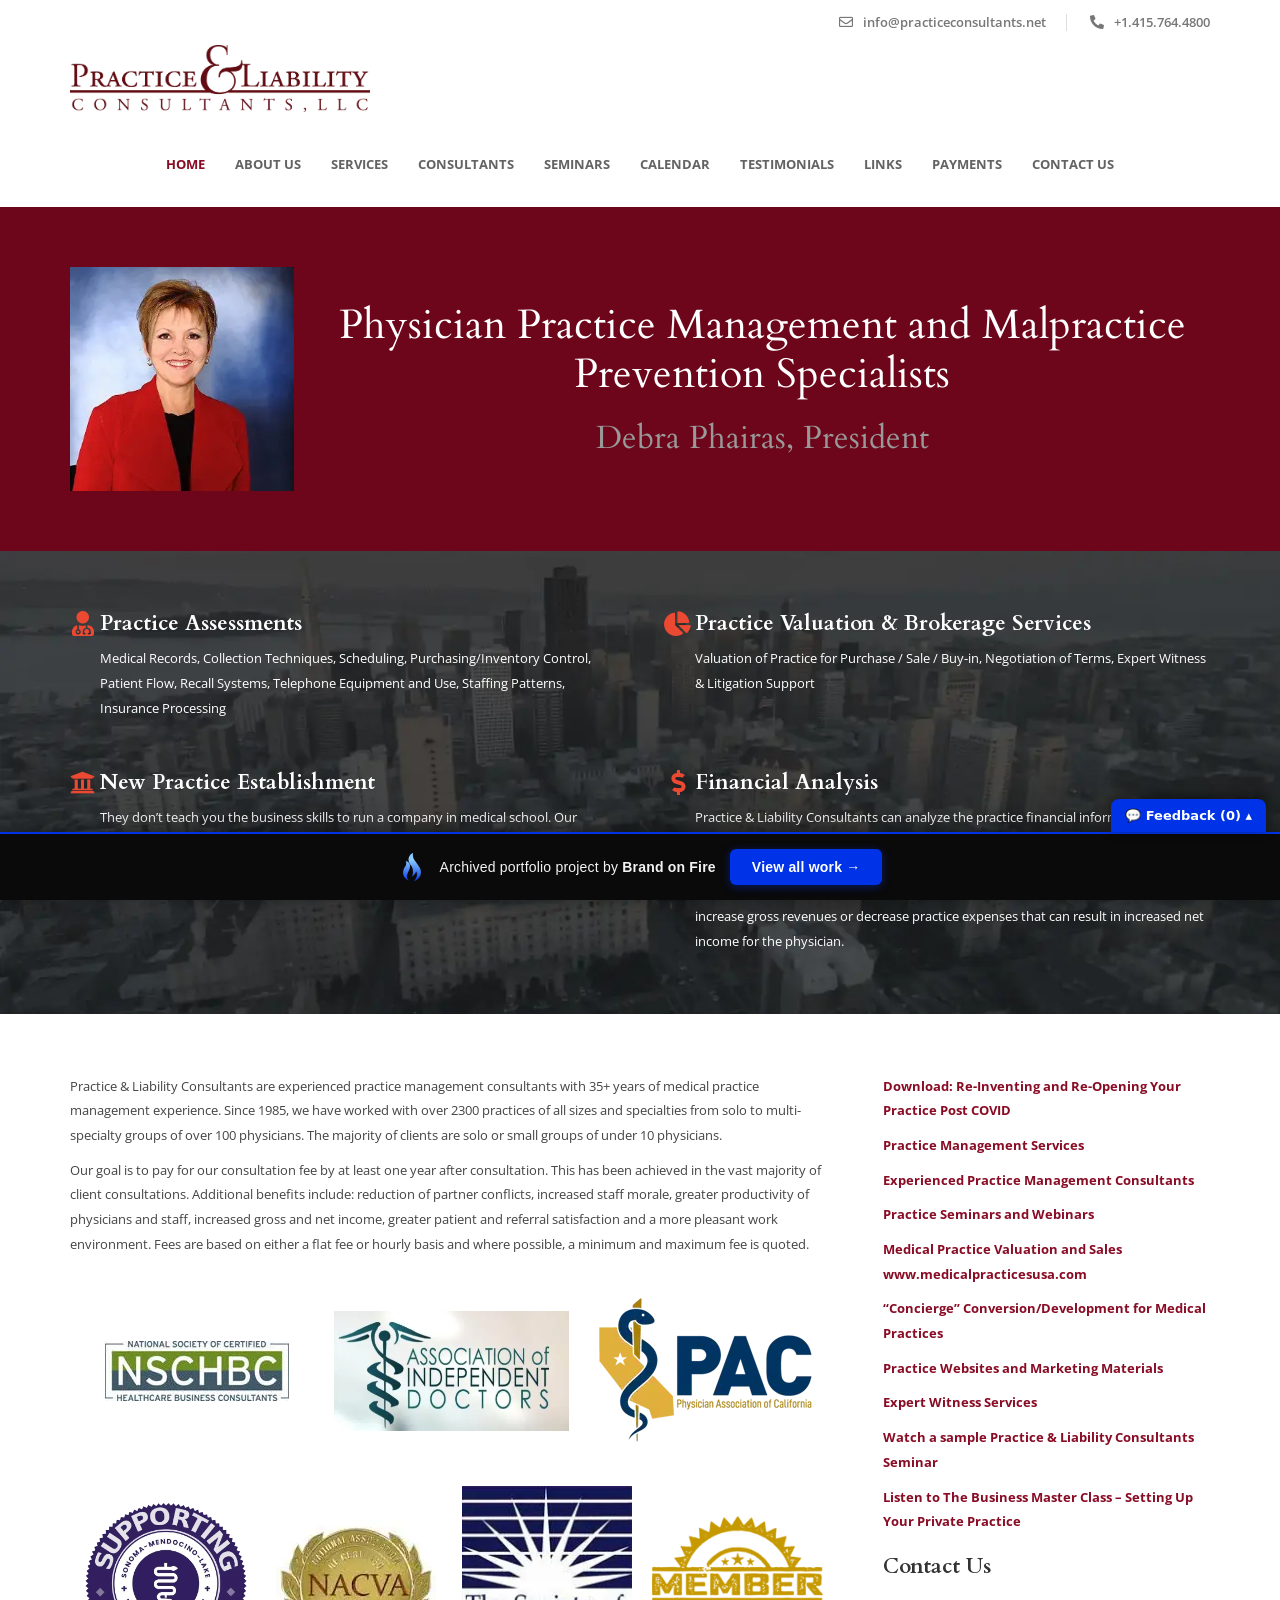
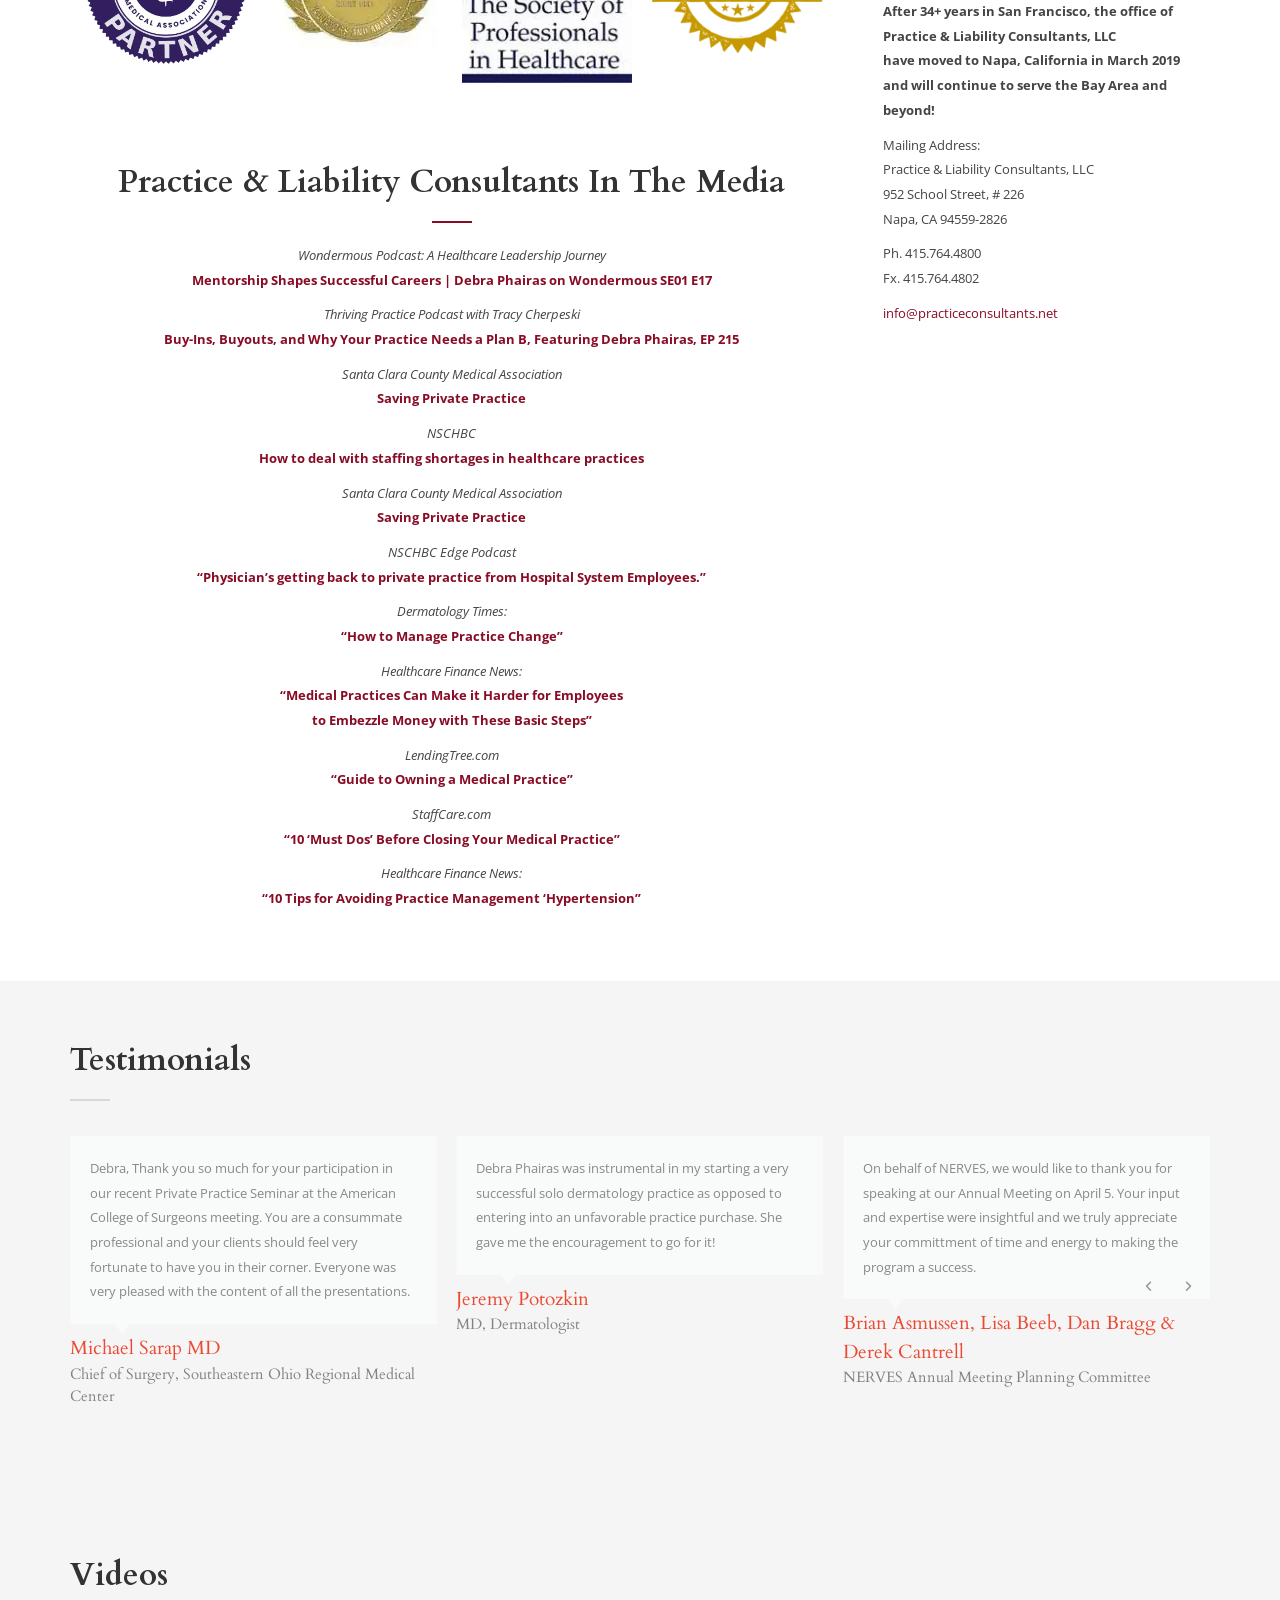
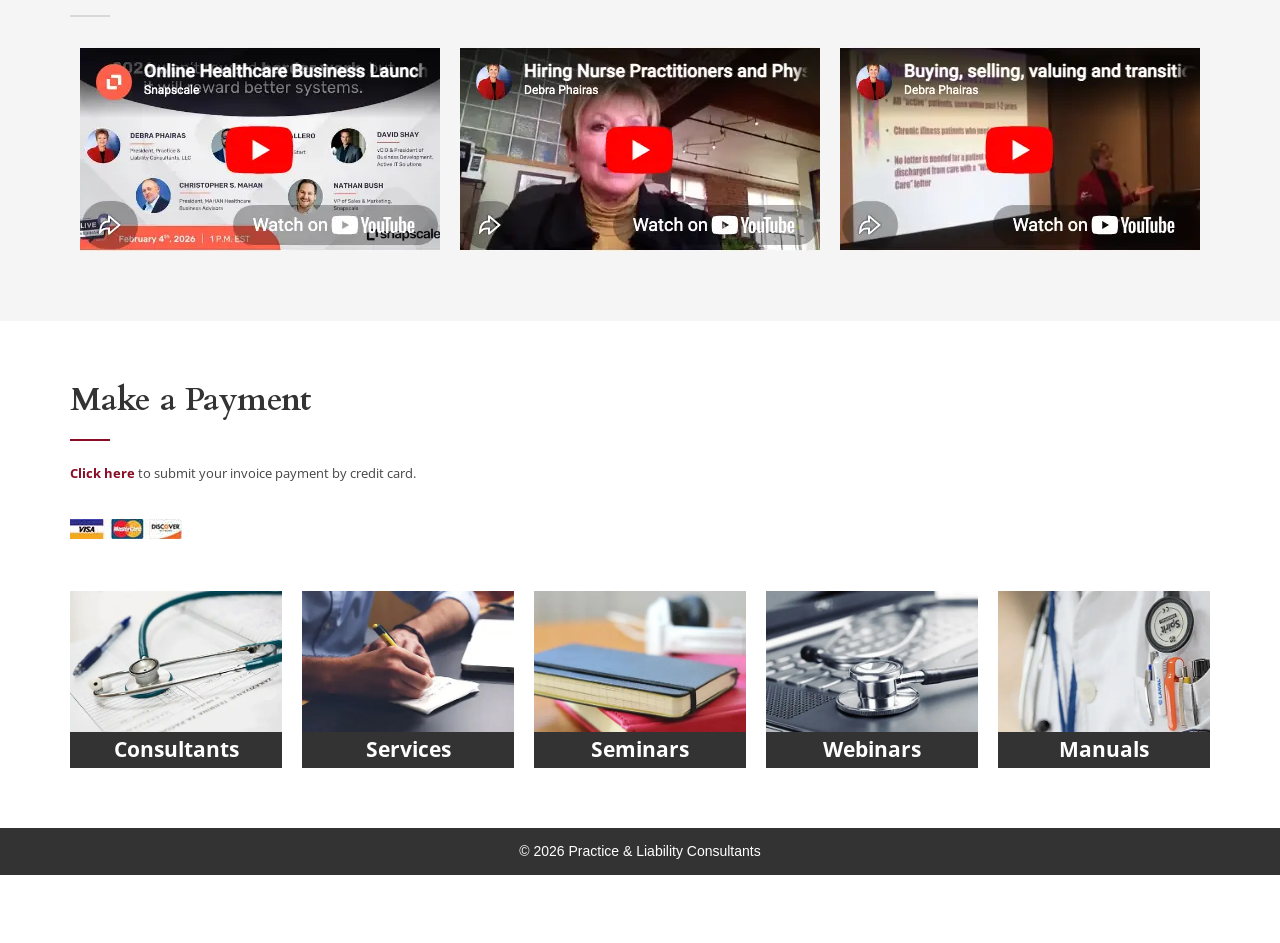
==== commit c47c7d88: "Trim to main pages; keep only referenced assets; re-encode images to WebP (max 1400px, q72)" ====
--- a/index.html
+++ b/index.html
@@ -1,4 +1,4 @@
-<!doctype html><html lang="en-US" class="js no-touch cssanimations csstransitions" data-bofp="0"><head><meta charset="UTF-8"><meta name="viewport" content="width=device-width, initial-scale=1.0, viewport-fit=cover">		<meta name="robots" content="index, follow, max-image-preview:large, max-snippet:-1, max-video-preview:-1"><title>Home - Practice &amp; Liability Consultants</title><link rel="canonical" href="/"><meta property="og:locale" content="en_US"><meta property="og:type" content="website"><meta property="og:title" content="Home - Practice &amp; Liability Consultants"><meta property="og:description" content="Physician Practice Management and Malpractice Prevention Specialists Debra Phairas, President Practice Assessments Medical Records, Collection Techniques, Scheduling, Purchasing/Inventory Control, Patient Flow, Recall Systems, Telephone Equipment and Use, Staffing Patterns, Insurance Processing Practice Valuation &amp; Brokerage Services Valuation of Practice for Purchase / Sale / Buy-in, Negotiation of Terms, Expert Witness &amp; Litigation Support New Practice... Read More"><meta property="og:url" content="/"><meta property="og:site_name" content="Practice &amp; Liability Consultants"><meta property="article:modified_time" content="2026-02-06T12:08:16+00:00"><meta property="og:image" content="_a/827a9d41a44b.webp"><meta property="og:image:width" content="313"><meta property="og:image:height" content="313"><meta property="og:image:type" content="image/jpeg"><meta name="twitter:card" content="summary_large_image"><link rel="alternate" type="application/rss+xml" title="Practice &amp; Liability Consultants » Feed" href="/feed/"><link rel="alternate" type="application/rss+xml" title="Practice &amp; Liability Consultants » Comments Feed" href="/comments/feed/"><link rel="https://api.w.org/" href="/wp-json/"><link rel="alternate" title="JSON" type="application/json" href="/wp-json/wp/v2/pages/913"><!--[if lt IE 9]><script src="[data-uri]" type="text/javascript"></script><script src="[data-uri]" type="text/javascript"></script><![endif]--><meta name="generator" content="Elementor 4.1.1; features: additional_custom_breakpoints; settings: css_print_method-external, google_font-enabled, font_display-swap"><meta name="generator" content="WP Rocket 3.20.2" data-wpr-features="wpr_preload_links wpr_desktop"><link rel="stylesheet" href="style.css"><style>[data-bofp="1"]{background-color:rgb(255, 255, 255)!important;color:rgb(68, 68, 68)!important}[data-bofp="2"]{background-color:rgb(255, 255, 255)!important;color:rgb(68, 68, 68)!important}[data-bofp="3"]{background-color:rgb(255, 255, 255)!important;color:rgb(68, 68, 68)!important}[data-bofp="4"]{background-color:rgb(255, 255, 255)!important;color:rgb(68, 68, 68)!important}[data-bofp="5"]{background-color:rgb(109, 6, 27)!important;color:rgb(68, 68, 68)!important}[data-bofp="6"]{background-color:rgb(245, 245, 245)!important;color:rgb(68, 68, 68)!important}[data-bofp="7"]{background-color:rgb(245, 245, 245)!important;color:rgb(68, 68, 68)!important}</style><meta name="robots" content="noindex, nofollow"></head><body data-rsssl="1" class="home wp-singular page-template page-template-elementor_header_footer page page-id-913 wp-theme-lawyerbase elementor-default elementor-template-full-width elementor-kit-893 elementor-page elementor-page-913 e--ua-blink e--ua-mac e--ua-webkit" data-elementor-device-mode="desktop" data-bofp="1"><header data-rocket-location-hash="f403230d3ddd4e21716d970aaf4f647b" data-elementor-type="header" data-elementor-id="917" class="elementor elementor-917 elementor-location-header" data-elementor-post-type="elementor_library"><div class="elementor-element elementor-element-30b7231 e-flex e-con-boxed e-con e-parent e-lazyloaded" data-id="30b7231" data-element_type="container" data-e-type="container" data-settings="{&quot;background_background&quot;:&quot;classic&quot;}" data-bofp="2"><div data-rocket-location-hash="da3b654b339ed49f0234db69a353a170" class="e-con-inner"><div class="elementor-element elementor-element-0f51b4c e-flex e-con-boxed e-con e-parent e-lazyloaded" data-id="0f51b4c" data-element_type="container" data-e-type="container"><div data-rocket-location-hash="db09287dc3941bcac9abe956715ef14a" class="e-con-inner"><div class="elementor-element elementor-element-a50761b elementor-icon-list--layout-inline elementor-align-end elementor-tablet-align-center elementor-list-item-link-full_width elementor-widget elementor-widget-icon-list" data-id="a50761b" data-element_type="widget" data-e-type="widget" data-widget_type="icon-list.default"><div class="elementor-widget-container"><ul class="elementor-icon-list-items elementor-inline-items"><li class="elementor-icon-list-item elementor-inline-item"><a href="mailto:info@practiceconsultants.net"><span class="elementor-icon-list-icon"><i aria-hidden="true" class="far fa-envelope"></i>						</span><span class="elementor-icon-list-text">info@practiceconsultants.net</span></a></li><li class="elementor-icon-list-item elementor-inline-item"><a href="tel:415-764-4800"><span class="elementor-icon-list-icon"><i aria-hidden="true" class="fas fa-phone-alt"></i>						</span><span class="elementor-icon-list-text">+1.415.764.4800</span></a></li></ul></div></div></div></div><div class="elementor-element elementor-element-33a7fec e-flex e-con-boxed e-con e-parent e-lazyloaded" data-id="33a7fec" data-element_type="container" data-e-type="container"><div data-rocket-location-hash="3f2ebbf863d4612ef775d00659a69d20" class="e-con-inner"><div class="elementor-element elementor-element-112b22c elementor-widget elementor-widget-image" data-id="112b22c" data-element_type="widget" data-e-type="widget" data-widget_type="image.default"><div class="elementor-widget-container"><a href="index.html"><img width="1517" height="342" src="_a/079dc6d9694c.webp" class="attachment-full size-full wp-image-204" alt="" decoding="sync">								</a></div></div><div class="elementor-element elementor-element-5e515b3 elementor-nav-menu__align-center elementor-nav-menu--dropdown-mobile elementor-nav-menu--stretch elementor-hidden-desktop elementor-hidden-tablet elementor-nav-menu__text-align-aside elementor-nav-menu--toggle elementor-nav-menu--burger elementor-widget elementor-widget-nav-menu" data-id="5e515b3" data-element_type="widget" data-e-type="widget" data-settings="{&quot;full_width&quot;:&quot;stretch&quot;,&quot;layout&quot;:&quot;horizontal&quot;,&quot;submenu_icon&quot;:{&quot;value&quot;:&quot;&lt;i class=\&quot;fas fa-caret-down\&quot; aria-hidden=\&quot;true\&quot;&gt;&lt;\/i&gt;&quot;,&quot;library&quot;:&quot;fa-solid&quot;},&quot;toggle&quot;:&quot;burger&quot;}" data-widget_type="nav-menu.default"><div class="elementor-widget-container"><nav aria-label="Menu" class="elementor-nav-menu--main elementor-nav-menu__container elementor-nav-menu--layout-horizontal e--pointer-none"><ul id="menu-1-5e515b3" class="elementor-nav-menu" data-smartmenus-id="1782340099026084"><li class="menu-item menu-item-type-post_type menu-item-object-page menu-item-home current-menu-item page_item page-item-913 current_page_item menu-item-1093"><a href="index.html" aria-current="page" class="elementor-item elementor-item-active">Home</a></li><li class="menu-item menu-item-type-post_type menu-item-object-page menu-item-1094"><a href="about-us/index.html" class="elementor-item">About Us</a></li><li class="menu-item menu-item-type-post_type menu-item-object-page menu-item-43"><a href="services/index.html" class="elementor-item">Services</a></li><li class="menu-item menu-item-type-post_type menu-item-object-page menu-item-37"><a href="consultants/index.html" class="elementor-item">Consultants</a></li><li class="menu-item menu-item-type-post_type menu-item-object-page menu-item-42"><a href="seminars/index.html" class="elementor-item">Seminars</a></li><li class="menu-item menu-item-type-post_type menu-item-object-page menu-item-902"><a href="calendar/index.html" class="elementor-item">Calendar</a></li><li class="menu-item menu-item-type-post_type menu-item-object-page menu-item-44"><a href="testimonials/index.html" class="elementor-item">Testimonials</a></li><li class="menu-item menu-item-type-post_type menu-item-object-page menu-item-40"><a href="links/index.html" class="elementor-item">Links</a></li><li class="menu-item menu-item-type-post_type menu-item-object-page menu-item-581"><a href="payments/index.html" class="elementor-item">Payments</a></li><li class="menu-item menu-item-type-post_type menu-item-object-page menu-item-38"><a href="contact-us/index.html" class="elementor-item">Contact Us</a></li></ul>			</nav><div class="elementor-menu-toggle" role="button" tabindex="0" aria-label="Menu Toggle" aria-expanded="false" style=""><i aria-hidden="true" role="presentation" class="elementor-menu-toggle__icon--open eicon-menu-bar"></i><i aria-hidden="true" role="presentation" class="elementor-menu-toggle__icon--close eicon-close"></i>		</div><nav class="elementor-nav-menu--dropdown elementor-nav-menu__container" aria-hidden="true" style="top: 0px; --menu-height: 0; width: 1366px; left: 0px;"><ul id="menu-2-5e515b3" class="elementor-nav-menu" data-smartmenus-id="17823400990267644"><li class="menu-item menu-item-type-post_type menu-item-object-page menu-item-home current-menu-item page_item page-item-913 current_page_item menu-item-1093"><a href="index.html" aria-current="page" class="elementor-item elementor-item-active" tabindex="-1">Home</a></li><li class="menu-item menu-item-type-post_type menu-item-object-page menu-item-1094"><a href="about-us/index.html" class="elementor-item" tabindex="-1">About Us</a></li><li class="menu-item menu-item-type-post_type menu-item-object-page menu-item-43"><a href="services/index.html" class="elementor-item" tabindex="-1">Services</a></li><li class="menu-item menu-item-type-post_type menu-item-object-page menu-item-37"><a href="consultants/index.html" class="elementor-item" tabindex="-1">Consultants</a></li><li class="menu-item menu-item-type-post_type menu-item-object-page menu-item-42"><a href="seminars/index.html" class="elementor-item" tabindex="-1">Seminars</a></li><li class="menu-item menu-item-type-post_type menu-item-object-page menu-item-902"><a href="calendar/index.html" class="elementor-item" tabindex="-1">Calendar</a></li><li class="menu-item menu-item-type-post_type menu-item-object-page menu-item-44"><a href="testimonials/index.html" class="elementor-item" tabindex="-1">Testimonials</a></li><li class="menu-item menu-item-type-post_type menu-item-object-page menu-item-40"><a href="links/index.html" class="elementor-item" tabindex="-1">Links</a></li><li class="menu-item menu-item-type-post_type menu-item-object-page menu-item-581"><a href="payments/index.html" class="elementor-item" tabindex="-1">Payments</a></li><li class="menu-item menu-item-type-post_type menu-item-object-page menu-item-38"><a href="contact-us/index.html" class="elementor-item" tabindex="-1">Contact Us</a></li></ul>			</nav></div></div></div></div></div></div><div class="elementor-element elementor-element-536c715 elementor-hidden-mobile e-flex e-con-boxed e-con e-parent elementor-sticky e-lazyloaded elementor-section--handles-inside" data-id="536c715" data-element_type="container" data-e-type="container" data-settings="{&quot;background_background&quot;:&quot;classic&quot;}" style="display: none;" data-bofp="3"><div data-rocket-location-hash="547ec2470d2bda10abb0f19dcabad963" class="e-con-inner"><div class="elementor-element elementor-element-c7bf7ab e-flex e-con-boxed e-con e-parent e-lazyloaded" data-id="c7bf7ab" data-element_type="container" data-e-type="container"><div data-rocket-location-hash="29743844a7df5f50a85b29dbbb22a255" class="e-con-inner"><div class="elementor-element elementor-element-7fb9808 elementor-nav-menu__align-center elementor-nav-menu--dropdown-mobile elementor-nav-menu__text-align-aside elementor-nav-menu--toggle elementor-nav-menu--burger elementor-widget elementor-widget-nav-menu" data-id="7fb9808" data-element_type="widget" data-e-type="widget" data-settings="{&quot;layout&quot;:&quot;horizontal&quot;,&quot;submenu_icon&quot;:{&quot;value&quot;:&quot;&lt;i class=\&quot;fas fa-caret-down\&quot; aria-hidden=\&quot;true\&quot;&gt;&lt;\/i&gt;&quot;,&quot;library&quot;:&quot;fa-solid&quot;},&quot;toggle&quot;:&quot;burger&quot;}" data-widget_type="nav-menu.default"><div class="elementor-widget-container"><nav aria-label="Menu" class="elementor-nav-menu--main elementor-nav-menu__container elementor-nav-menu--layout-horizontal e--pointer-none"><ul id="menu-1-7fb9808" class="elementor-nav-menu" data-smartmenus-id="17823400990285977"><li class="menu-item menu-item-type-post_type menu-item-object-page menu-item-home current-menu-item page_item page-item-913 current_page_item menu-item-1093"><a href="index.html" aria-current="page" class="elementor-item elementor-item-active">Home</a></li><li class="menu-item menu-item-type-post_type menu-item-object-page menu-item-1094"><a href="about-us/index.html" class="elementor-item">About Us</a></li><li class="menu-item menu-item-type-post_type menu-item-object-page menu-item-43"><a href="services/index.html" class="elementor-item">Services</a></li><li class="menu-item menu-item-type-post_type menu-item-object-page menu-item-37"><a href="consultants/index.html" class="elementor-item">Consultants</a></li><li class="menu-item menu-item-type-post_type menu-item-object-page menu-item-42"><a href="seminars/index.html" class="elementor-item">Seminars</a></li><li class="menu-item menu-item-type-post_type menu-item-object-page menu-item-902"><a href="calendar/index.html" class="elementor-item">Calendar</a></li><li class="menu-item menu-item-type-post_type menu-item-object-page menu-item-44"><a href="testimonials/index.html" class="elementor-item">Testimonials</a></li><li class="menu-item menu-item-type-post_type menu-item-object-page menu-item-40"><a href="links/index.html" class="elementor-item">Links</a></li><li class="menu-item menu-item-type-post_type menu-item-object-page menu-item-581"><a href="payments/index.html" class="elementor-item">Payments</a></li><li class="menu-item menu-item-type-post_type menu-item-object-page menu-item-38"><a href="contact-us/index.html" class="elementor-item">Contact Us</a></li></ul>			</nav><div class="elementor-menu-toggle" role="button" tabindex="0" aria-label="Menu Toggle" aria-expanded="false"><i aria-hidden="true" role="presentation" class="elementor-menu-toggle__icon--open eicon-menu-bar"></i><i aria-hidden="true" role="presentation" class="elementor-menu-toggle__icon--close eicon-close"></i>		</div><nav class="elementor-nav-menu--dropdown elementor-nav-menu__container" aria-hidden="true" style="--menu-height: 0;"><ul id="menu-2-7fb9808" class="elementor-nav-menu" data-smartmenus-id="17823400990288809"><li class="menu-item menu-item-type-post_type menu-item-object-page menu-item-home current-menu-item page_item page-item-913 current_page_item menu-item-1093"><a href="index.html" aria-current="page" class="elementor-item elementor-item-active" tabindex="-1">Home</a></li><li class="menu-item menu-item-type-post_type menu-item-object-page menu-item-1094"><a href="about-us/index.html" class="elementor-item" tabindex="-1">About Us</a></li><li class="menu-item menu-item-type-post_type menu-item-object-page menu-item-43"><a href="services/index.html" class="elementor-item" tabindex="-1">Services</a></li><li class="menu-item menu-item-type-post_type menu-item-object-page menu-item-37"><a href="consultants/index.html" class="elementor-item" tabindex="-1">Consultants</a></li><li class="menu-item menu-item-type-post_type menu-item-object-page menu-item-42"><a href="seminars/index.html" class="elementor-item" tabindex="-1">Seminars</a></li><li class="menu-item menu-item-type-post_type menu-item-object-page menu-item-902"><a href="calendar/index.html" class="elementor-item" tabindex="-1">Calendar</a></li><li class="menu-item menu-item-type-post_type menu-item-object-page menu-item-44"><a href="testimonials/index.html" class="elementor-item" tabindex="-1">Testimonials</a></li><li class="menu-item menu-item-type-post_type menu-item-object-page menu-item-40"><a href="links/index.html" class="elementor-item" tabindex="-1">Links</a></li><li class="menu-item menu-item-type-post_type menu-item-object-page menu-item-581"><a href="payments/index.html" class="elementor-item" tabindex="-1">Payments</a></li><li class="menu-item menu-item-type-post_type menu-item-object-page menu-item-38"><a href="contact-us/index.html" class="elementor-item" tabindex="-1">Contact Us</a></li></ul>			</nav></div></div></div></div></div></div><div class="elementor-element elementor-element-536c715 elementor-hidden-mobile e-flex e-con-boxed e-con e-parent e-lazyloaded" data-id="536c715" data-element_type="container" data-e-type="container" data-settings="{&quot;background_background&quot;:&quot;classic&quot;}" style="visibility: visible;" data-bofp="4"><div data-rocket-location-hash="547ec2470d2bda10abb0f19dcabad963" class="e-con-inner"><div class="elementor-element elementor-element-c7bf7ab e-flex e-con-boxed e-con e-parent e-lazyloaded" data-id="c7bf7ab" data-element_type="container" data-e-type="container"><div data-rocket-location-hash="29743844a7df5f50a85b29dbbb22a255" class="e-con-inner"><div class="elementor-element elementor-element-7fb9808 elementor-nav-menu__align-center elementor-nav-menu--dropdown-mobile elementor-nav-menu__text-align-aside elementor-nav-menu--toggle elementor-nav-menu--burger elementor-widget elementor-widget-nav-menu" data-id="7fb9808" data-element_type="widget" data-e-type="widget" data-settings="{&quot;layout&quot;:&quot;horizontal&quot;,&quot;submenu_icon&quot;:{&quot;value&quot;:&quot;&lt;i class=\&quot;fas fa-caret-down\&quot; aria-hidden=\&quot;true\&quot;&gt;&lt;\/i&gt;&quot;,&quot;library&quot;:&quot;fa-solid&quot;},&quot;toggle&quot;:&quot;burger&quot;}" data-widget_type="nav-menu.default"><div class="elementor-widget-container"><nav aria-label="Menu" class="elementor-nav-menu--main elementor-nav-menu__container elementor-nav-menu--layout-horizontal e--pointer-none"><ul id="menu-1-7fb9808" class="elementor-nav-menu" data-smartmenus-id="17823400990285977"><li class="menu-item menu-item-type-post_type menu-item-object-page menu-item-home current-menu-item page_item page-item-913 current_page_item menu-item-1093"><a href="index.html" aria-current="page" class="elementor-item elementor-item-active">Home</a></li><li class="menu-item menu-item-type-post_type menu-item-object-page menu-item-1094"><a href="about-us/index.html" class="elementor-item">About Us</a></li><li class="menu-item menu-item-type-post_type menu-item-object-page menu-item-43"><a href="services/index.html" class="elementor-item">Services</a></li><li class="menu-item menu-item-type-post_type menu-item-object-page menu-item-37"><a href="consultants/index.html" class="elementor-item">Consultants</a></li><li class="menu-item menu-item-type-post_type menu-item-object-page menu-item-42"><a href="seminars/index.html" class="elementor-item">Seminars</a></li><li class="menu-item menu-item-type-post_type menu-item-object-page menu-item-902"><a href="calendar/index.html" class="elementor-item">Calendar</a></li><li class="menu-item menu-item-type-post_type menu-item-object-page menu-item-44"><a href="testimonials/index.html" class="elementor-item">Testimonials</a></li><li class="menu-item menu-item-type-post_type menu-item-object-page menu-item-40"><a href="links/index.html" class="elementor-item">Links</a></li><li class="menu-item menu-item-type-post_type menu-item-object-page menu-item-581"><a href="payments/index.html" class="elementor-item">Payments</a></li><li class="menu-item menu-item-type-post_type menu-item-object-page menu-item-38"><a href="contact-us/index.html" class="elementor-item">Contact Us</a></li></ul>			</nav><div class="elementor-menu-toggle" role="button" tabindex="0" aria-label="Menu Toggle" aria-expanded="false"><i aria-hidden="true" role="presentation" class="elementor-menu-toggle__icon--open eicon-menu-bar"></i><i aria-hidden="true" role="presentation" class="elementor-menu-toggle__icon--close eicon-close"></i>		</div><nav class="elementor-nav-menu--dropdown elementor-nav-menu__container" aria-hidden="true" style="--menu-height: 0;"><ul id="menu-2-7fb9808" class="elementor-nav-menu" data-smartmenus-id="17823400990288809"><li class="menu-item menu-item-type-post_type menu-item-object-page menu-item-home current-menu-item page_item page-item-913 current_page_item menu-item-1093"><a href="index.html" aria-current="page" class="elementor-item elementor-item-active" tabindex="-1">Home</a></li><li class="menu-item menu-item-type-post_type menu-item-object-page menu-item-1094"><a href="about-us/index.html" class="elementor-item" tabindex="-1">About Us</a></li><li class="menu-item menu-item-type-post_type menu-item-object-page menu-item-43"><a href="services/index.html" class="elementor-item" tabindex="-1">Services</a></li><li class="menu-item menu-item-type-post_type menu-item-object-page menu-item-37"><a href="consultants/index.html" class="elementor-item" tabindex="-1">Consultants</a></li><li class="menu-item menu-item-type-post_type menu-item-object-page menu-item-42"><a href="seminars/index.html" class="elementor-item" tabindex="-1">Seminars</a></li><li class="menu-item menu-item-type-post_type menu-item-object-page menu-item-902"><a href="calendar/index.html" class="elementor-item" tabindex="-1">Calendar</a></li><li class="menu-item menu-item-type-post_type menu-item-object-page menu-item-44"><a href="testimonials/index.html" class="elementor-item" tabindex="-1">Testimonials</a></li><li class="menu-item menu-item-type-post_type menu-item-object-page menu-item-40"><a href="links/index.html" class="elementor-item" tabindex="-1">Links</a></li><li class="menu-item menu-item-type-post_type menu-item-object-page menu-item-581"><a href="payments/index.html" class="elementor-item" tabindex="-1">Payments</a></li><li class="menu-item menu-item-type-post_type menu-item-object-page menu-item-38"><a href="contact-us/index.html" class="elementor-item" tabindex="-1">Contact Us</a></li></ul>			</nav></div></div></div></div></div></div></header><div data-rocket-location-hash="de0907ae42dbd4e0eea6473159e5291f" data-elementor-type="wp-page" data-elementor-id="913" class="elementor elementor-913" data-elementor-post-type="page"><div class="elementor-element elementor-element-2151e51 e-flex e-con-boxed e-con e-parent e-lazyloaded" data-id="2151e51" data-element_type="container" data-e-type="container" data-settings="{&quot;background_background&quot;:&quot;classic&quot;}" data-bofp="5"><div data-rocket-location-hash="4bcced5dacfc99884bf5fb20cef12e85" class="e-con-inner"><div class="elementor-element elementor-element-2807900 e-con-full e-flex e-con e-child" data-id="2807900" data-element_type="container" data-e-type="container"><div class="elementor-element elementor-element-804bfb4 elementor-widget elementor-widget-image" data-id="804bfb4" data-element_type="widget" data-e-type="widget" data-widget_type="image.default"><div class="elementor-widget-container"><img fetchpriority="high" decoding="sync" width="313" height="313" src="_a/827a9d41a44b.webp" class="attachment-full size-full wp-image-318" alt="">															</div></div></div><div class="elementor-element elementor-element-d69295b e-con-full e-flex e-con e-child" data-id="d69295b" data-element_type="container" data-e-type="container"><div class="elementor-element elementor-element-e18bc8e elementor-widget elementor-widget-heading" data-id="e18bc8e" data-element_type="widget" data-e-type="widget" data-widget_type="heading.default"><div class="elementor-widget-container"><h1 class="elementor-heading-title elementor-size-default">Physician Practice Management and Malpractice Prevention Specialists</h1>				</div></div><div class="elementor-element elementor-element-ffc8fe9 elementor-widget elementor-widget-heading" data-id="ffc8fe9" data-element_type="widget" data-e-type="widget" data-widget_type="heading.default"><div class="elementor-widget-container"><h2 class="elementor-heading-title elementor-size-default">Debra Phairas, President</h2>				</div></div></div></div></div><div class="elementor-element elementor-element-92d97f2 e-flex e-con-boxed e-con e-parent e-lazyloaded" data-id="92d97f2" data-element_type="container" data-e-type="container" data-settings="{&quot;background_background&quot;:&quot;classic&quot;}"><div data-rocket-location-hash="c2f261e139443c84ca60cc6cb3d5634c" class="e-con-inner"><div class="elementor-element elementor-element-ec8e084 e-con-full e-flex e-con e-child" data-id="ec8e084" data-element_type="container" data-e-type="container"><div class="elementor-element elementor-element-af8728b e-con-full e-flex e-con e-child" data-id="af8728b" data-element_type="container" data-e-type="container"><div class="elementor-element elementor-element-9c1a27e elementor-position-inline-start elementor-view-default elementor-mobile-position-block-start elementor-widget elementor-widget-icon-box" data-id="9c1a27e" data-element_type="widget" data-e-type="widget" data-widget_type="icon-box.default"><div class="elementor-widget-container"><div class="elementor-icon-box-wrapper"><div class="elementor-icon-box-icon"><span class="elementor-icon"><i aria-hidden="true" class="fas fa-user-md"></i>				</span></div><div class="elementor-icon-box-content"><h3 class="elementor-icon-box-title"><span>
+<!doctype html><html lang="en-US" class="js no-touch cssanimations csstransitions" data-bofp="0"><head><meta charset="UTF-8"><meta name="viewport" content="width=device-width, initial-scale=1.0, viewport-fit=cover">		<meta name="robots" content="index, follow, max-image-preview:large, max-snippet:-1, max-video-preview:-1"><title>Home - Practice &amp; Liability Consultants</title><meta property="og:locale" content="en_US"><meta property="og:type" content="website"><meta property="og:title" content="Home - Practice &amp; Liability Consultants"><meta property="og:description" content="Physician Practice Management and Malpractice Prevention Specialists Debra Phairas, President Practice Assessments Medical Records, Collection Techniques, Scheduling, Purchasing/Inventory Control, Patient Flow, Recall Systems, Telephone Equipment and Use, Staffing Patterns, Insurance Processing Practice Valuation &amp; Brokerage Services Valuation of Practice for Purchase / Sale / Buy-in, Negotiation of Terms, Expert Witness &amp; Litigation Support New Practice... Read More"><meta property="og:url" content="/"><meta property="og:site_name" content="Practice &amp; Liability Consultants"><meta property="article:modified_time" content="2026-02-06T12:08:16+00:00"><meta property="og:image" content="_a/827a9d41a44b.webp"><meta property="og:image:width" content="313"><meta property="og:image:height" content="313"><meta property="og:image:type" content="image/jpeg"><meta name="twitter:card" content="summary_large_image"><!--[if lt IE 9]><script src="[data-uri]" type="text/javascript"></script><script src="[data-uri]" type="text/javascript"></script><![endif]--><meta name="generator" content="Elementor 4.1.1; features: additional_custom_breakpoints; settings: css_print_method-external, google_font-enabled, font_display-swap"><meta name="generator" content="WP Rocket 3.20.2" data-wpr-features="wpr_preload_links wpr_desktop"><link rel="stylesheet" href="style.css"><style>[data-bofp="1"]{background-color:rgb(255, 255, 255)!important;color:rgb(68, 68, 68)!important}[data-bofp="2"]{background-color:rgb(255, 255, 255)!important;color:rgb(68, 68, 68)!important}[data-bofp="3"]{background-color:rgb(255, 255, 255)!important;color:rgb(68, 68, 68)!important}[data-bofp="4"]{background-color:rgb(255, 255, 255)!important;color:rgb(68, 68, 68)!important}[data-bofp="5"]{background-color:rgb(109, 6, 27)!important;color:rgb(68, 68, 68)!important}[data-bofp="6"]{background-color:rgb(245, 245, 245)!important;color:rgb(68, 68, 68)!important}[data-bofp="7"]{background-color:rgb(245, 245, 245)!important;color:rgb(68, 68, 68)!important}</style><meta name="robots" content="noindex, nofollow"></head><body data-rsssl="1" class="home wp-singular page-template page-template-elementor_header_footer page page-id-913 wp-theme-lawyerbase elementor-default elementor-template-full-width elementor-kit-893 elementor-page elementor-page-913 e--ua-blink e--ua-mac e--ua-webkit" data-elementor-device-mode="desktop" data-bofp="1"><header data-rocket-location-hash="f403230d3ddd4e21716d970aaf4f647b" data-elementor-type="header" data-elementor-id="917" class="elementor elementor-917 elementor-location-header" data-elementor-post-type="elementor_library"><div class="elementor-element elementor-element-30b7231 e-flex e-con-boxed e-con e-parent e-lazyloaded" data-id="30b7231" data-element_type="container" data-e-type="container" data-settings="{&quot;background_background&quot;:&quot;classic&quot;}" data-bofp="2"><div data-rocket-location-hash="da3b654b339ed49f0234db69a353a170" class="e-con-inner"><div class="elementor-element elementor-element-0f51b4c e-flex e-con-boxed e-con e-parent e-lazyloaded" data-id="0f51b4c" data-element_type="container" data-e-type="container"><div data-rocket-location-hash="db09287dc3941bcac9abe956715ef14a" class="e-con-inner"><div class="elementor-element elementor-element-a50761b elementor-icon-list--layout-inline elementor-align-end elementor-tablet-align-center elementor-list-item-link-full_width elementor-widget elementor-widget-icon-list" data-id="a50761b" data-element_type="widget" data-e-type="widget" data-widget_type="icon-list.default"><div class="elementor-widget-container"><ul class="elementor-icon-list-items elementor-inline-items"><li class="elementor-icon-list-item elementor-inline-item"><a href="mailto:info@practiceconsultants.net"><span class="elementor-icon-list-icon"><i aria-hidden="true" class="far fa-envelope"></i>						</span><span class="elementor-icon-list-text">info@practiceconsultants.net</span></a></li><li class="elementor-icon-list-item elementor-inline-item"><a href="tel:415-764-4800"><span class="elementor-icon-list-icon"><i aria-hidden="true" class="fas fa-phone-alt"></i>						</span><span class="elementor-icon-list-text">+1.415.764.4800</span></a></li></ul></div></div></div></div><div class="elementor-element elementor-element-33a7fec e-flex e-con-boxed e-con e-parent e-lazyloaded" data-id="33a7fec" data-element_type="container" data-e-type="container"><div data-rocket-location-hash="3f2ebbf863d4612ef775d00659a69d20" class="e-con-inner"><div class="elementor-element elementor-element-112b22c elementor-widget elementor-widget-image" data-id="112b22c" data-element_type="widget" data-e-type="widget" data-widget_type="image.default"><div class="elementor-widget-container"><a href="index.html"><img width="1517" height="342" src="_a/079dc6d9694c.webp" class="attachment-full size-full wp-image-204" alt="" decoding="sync">								</a></div></div><div class="elementor-element elementor-element-5e515b3 elementor-nav-menu__align-center elementor-nav-menu--dropdown-mobile elementor-nav-menu--stretch elementor-hidden-desktop elementor-hidden-tablet elementor-nav-menu__text-align-aside elementor-nav-menu--toggle elementor-nav-menu--burger elementor-widget elementor-widget-nav-menu" data-id="5e515b3" data-element_type="widget" data-e-type="widget" data-settings="{&quot;full_width&quot;:&quot;stretch&quot;,&quot;layout&quot;:&quot;horizontal&quot;,&quot;submenu_icon&quot;:{&quot;value&quot;:&quot;&lt;i class=\&quot;fas fa-caret-down\&quot; aria-hidden=\&quot;true\&quot;&gt;&lt;\/i&gt;&quot;,&quot;library&quot;:&quot;fa-solid&quot;},&quot;toggle&quot;:&quot;burger&quot;}" data-widget_type="nav-menu.default"><div class="elementor-widget-container"><nav aria-label="Menu" class="elementor-nav-menu--main elementor-nav-menu__container elementor-nav-menu--layout-horizontal e--pointer-none"><ul id="menu-1-5e515b3" class="elementor-nav-menu" data-smartmenus-id="1782340099026084"><li class="menu-item menu-item-type-post_type menu-item-object-page menu-item-home current-menu-item page_item page-item-913 current_page_item menu-item-1093"><a href="index.html" aria-current="page" class="elementor-item elementor-item-active">Home</a></li><li class="menu-item menu-item-type-post_type menu-item-object-page menu-item-1094"><a href="about-us/index.html" class="elementor-item">About Us</a></li><li class="menu-item menu-item-type-post_type menu-item-object-page menu-item-43"><a href="services/index.html" class="elementor-item">Services</a></li><li class="menu-item menu-item-type-post_type menu-item-object-page menu-item-37"><a href="consultants/index.html" class="elementor-item">Consultants</a></li><li class="menu-item menu-item-type-post_type menu-item-object-page menu-item-42"><a href="seminars/index.html" class="elementor-item">Seminars</a></li><li class="menu-item menu-item-type-post_type menu-item-object-page menu-item-902"><a href="calendar/index.html" class="elementor-item">Calendar</a></li><li class="menu-item menu-item-type-post_type menu-item-object-page menu-item-44"><a href="testimonials/index.html" class="elementor-item">Testimonials</a></li><li class="menu-item menu-item-type-post_type menu-item-object-page menu-item-40"><a href="links/index.html" class="elementor-item">Links</a></li><li class="menu-item menu-item-type-post_type menu-item-object-page menu-item-581"><a href="payments/index.html" class="elementor-item">Payments</a></li><li class="menu-item menu-item-type-post_type menu-item-object-page menu-item-38"><a href="contact-us/index.html" class="elementor-item">Contact Us</a></li></ul>			</nav><div class="elementor-menu-toggle" role="button" tabindex="0" aria-label="Menu Toggle" aria-expanded="false" style=""><i aria-hidden="true" role="presentation" class="elementor-menu-toggle__icon--open eicon-menu-bar"></i><i aria-hidden="true" role="presentation" class="elementor-menu-toggle__icon--close eicon-close"></i>		</div><nav class="elementor-nav-menu--dropdown elementor-nav-menu__container" aria-hidden="true" style="top: 0px; --menu-height: 0; width: 1366px; left: 0px;"><ul id="menu-2-5e515b3" class="elementor-nav-menu" data-smartmenus-id="17823400990267644"><li class="menu-item menu-item-type-post_type menu-item-object-page menu-item-home current-menu-item page_item page-item-913 current_page_item menu-item-1093"><a href="index.html" aria-current="page" class="elementor-item elementor-item-active" tabindex="-1">Home</a></li><li class="menu-item menu-item-type-post_type menu-item-object-page menu-item-1094"><a href="about-us/index.html" class="elementor-item" tabindex="-1">About Us</a></li><li class="menu-item menu-item-type-post_type menu-item-object-page menu-item-43"><a href="services/index.html" class="elementor-item" tabindex="-1">Services</a></li><li class="menu-item menu-item-type-post_type menu-item-object-page menu-item-37"><a href="consultants/index.html" class="elementor-item" tabindex="-1">Consultants</a></li><li class="menu-item menu-item-type-post_type menu-item-object-page menu-item-42"><a href="seminars/index.html" class="elementor-item" tabindex="-1">Seminars</a></li><li class="menu-item menu-item-type-post_type menu-item-object-page menu-item-902"><a href="calendar/index.html" class="elementor-item" tabindex="-1">Calendar</a></li><li class="menu-item menu-item-type-post_type menu-item-object-page menu-item-44"><a href="testimonials/index.html" class="elementor-item" tabindex="-1">Testimonials</a></li><li class="menu-item menu-item-type-post_type menu-item-object-page menu-item-40"><a href="links/index.html" class="elementor-item" tabindex="-1">Links</a></li><li class="menu-item menu-item-type-post_type menu-item-object-page menu-item-581"><a href="payments/index.html" class="elementor-item" tabindex="-1">Payments</a></li><li class="menu-item menu-item-type-post_type menu-item-object-page menu-item-38"><a href="contact-us/index.html" class="elementor-item" tabindex="-1">Contact Us</a></li></ul>			</nav></div></div></div></div></div></div><div class="elementor-element elementor-element-536c715 elementor-hidden-mobile e-flex e-con-boxed e-con e-parent elementor-sticky e-lazyloaded elementor-section--handles-inside" data-id="536c715" data-element_type="container" data-e-type="container" data-settings="{&quot;background_background&quot;:&quot;classic&quot;}" style="display: none;" data-bofp="3"><div data-rocket-location-hash="547ec2470d2bda10abb0f19dcabad963" class="e-con-inner"><div class="elementor-element elementor-element-c7bf7ab e-flex e-con-boxed e-con e-parent e-lazyloaded" data-id="c7bf7ab" data-element_type="container" data-e-type="container"><div data-rocket-location-hash="29743844a7df5f50a85b29dbbb22a255" class="e-con-inner"><div class="elementor-element elementor-element-7fb9808 elementor-nav-menu__align-center elementor-nav-menu--dropdown-mobile elementor-nav-menu__text-align-aside elementor-nav-menu--toggle elementor-nav-menu--burger elementor-widget elementor-widget-nav-menu" data-id="7fb9808" data-element_type="widget" data-e-type="widget" data-settings="{&quot;layout&quot;:&quot;horizontal&quot;,&quot;submenu_icon&quot;:{&quot;value&quot;:&quot;&lt;i class=\&quot;fas fa-caret-down\&quot; aria-hidden=\&quot;true\&quot;&gt;&lt;\/i&gt;&quot;,&quot;library&quot;:&quot;fa-solid&quot;},&quot;toggle&quot;:&quot;burger&quot;}" data-widget_type="nav-menu.default"><div class="elementor-widget-container"><nav aria-label="Menu" class="elementor-nav-menu--main elementor-nav-menu__container elementor-nav-menu--layout-horizontal e--pointer-none"><ul id="menu-1-7fb9808" class="elementor-nav-menu" data-smartmenus-id="17823400990285977"><li class="menu-item menu-item-type-post_type menu-item-object-page menu-item-home current-menu-item page_item page-item-913 current_page_item menu-item-1093"><a href="index.html" aria-current="page" class="elementor-item elementor-item-active">Home</a></li><li class="menu-item menu-item-type-post_type menu-item-object-page menu-item-1094"><a href="about-us/index.html" class="elementor-item">About Us</a></li><li class="menu-item menu-item-type-post_type menu-item-object-page menu-item-43"><a href="services/index.html" class="elementor-item">Services</a></li><li class="menu-item menu-item-type-post_type menu-item-object-page menu-item-37"><a href="consultants/index.html" class="elementor-item">Consultants</a></li><li class="menu-item menu-item-type-post_type menu-item-object-page menu-item-42"><a href="seminars/index.html" class="elementor-item">Seminars</a></li><li class="menu-item menu-item-type-post_type menu-item-object-page menu-item-902"><a href="calendar/index.html" class="elementor-item">Calendar</a></li><li class="menu-item menu-item-type-post_type menu-item-object-page menu-item-44"><a href="testimonials/index.html" class="elementor-item">Testimonials</a></li><li class="menu-item menu-item-type-post_type menu-item-object-page menu-item-40"><a href="links/index.html" class="elementor-item">Links</a></li><li class="menu-item menu-item-type-post_type menu-item-object-page menu-item-581"><a href="payments/index.html" class="elementor-item">Payments</a></li><li class="menu-item menu-item-type-post_type menu-item-object-page menu-item-38"><a href="contact-us/index.html" class="elementor-item">Contact Us</a></li></ul>			</nav><div class="elementor-menu-toggle" role="button" tabindex="0" aria-label="Menu Toggle" aria-expanded="false"><i aria-hidden="true" role="presentation" class="elementor-menu-toggle__icon--open eicon-menu-bar"></i><i aria-hidden="true" role="presentation" class="elementor-menu-toggle__icon--close eicon-close"></i>		</div><nav class="elementor-nav-menu--dropdown elementor-nav-menu__container" aria-hidden="true" style="--menu-height: 0;"><ul id="menu-2-7fb9808" class="elementor-nav-menu" data-smartmenus-id="17823400990288809"><li class="menu-item menu-item-type-post_type menu-item-object-page menu-item-home current-menu-item page_item page-item-913 current_page_item menu-item-1093"><a href="index.html" aria-current="page" class="elementor-item elementor-item-active" tabindex="-1">Home</a></li><li class="menu-item menu-item-type-post_type menu-item-object-page menu-item-1094"><a href="about-us/index.html" class="elementor-item" tabindex="-1">About Us</a></li><li class="menu-item menu-item-type-post_type menu-item-object-page menu-item-43"><a href="services/index.html" class="elementor-item" tabindex="-1">Services</a></li><li class="menu-item menu-item-type-post_type menu-item-object-page menu-item-37"><a href="consultants/index.html" class="elementor-item" tabindex="-1">Consultants</a></li><li class="menu-item menu-item-type-post_type menu-item-object-page menu-item-42"><a href="seminars/index.html" class="elementor-item" tabindex="-1">Seminars</a></li><li class="menu-item menu-item-type-post_type menu-item-object-page menu-item-902"><a href="calendar/index.html" class="elementor-item" tabindex="-1">Calendar</a></li><li class="menu-item menu-item-type-post_type menu-item-object-page menu-item-44"><a href="testimonials/index.html" class="elementor-item" tabindex="-1">Testimonials</a></li><li class="menu-item menu-item-type-post_type menu-item-object-page menu-item-40"><a href="links/index.html" class="elementor-item" tabindex="-1">Links</a></li><li class="menu-item menu-item-type-post_type menu-item-object-page menu-item-581"><a href="payments/index.html" class="elementor-item" tabindex="-1">Payments</a></li><li class="menu-item menu-item-type-post_type menu-item-object-page menu-item-38"><a href="contact-us/index.html" class="elementor-item" tabindex="-1">Contact Us</a></li></ul>			</nav></div></div></div></div></div></div><div class="elementor-element elementor-element-536c715 elementor-hidden-mobile e-flex e-con-boxed e-con e-parent e-lazyloaded" data-id="536c715" data-element_type="container" data-e-type="container" data-settings="{&quot;background_background&quot;:&quot;classic&quot;}" style="visibility: visible;" data-bofp="4"><div data-rocket-location-hash="547ec2470d2bda10abb0f19dcabad963" class="e-con-inner"><div class="elementor-element elementor-element-c7bf7ab e-flex e-con-boxed e-con e-parent e-lazyloaded" data-id="c7bf7ab" data-element_type="container" data-e-type="container"><div data-rocket-location-hash="29743844a7df5f50a85b29dbbb22a255" class="e-con-inner"><div class="elementor-element elementor-element-7fb9808 elementor-nav-menu__align-center elementor-nav-menu--dropdown-mobile elementor-nav-menu__text-align-aside elementor-nav-menu--toggle elementor-nav-menu--burger elementor-widget elementor-widget-nav-menu" data-id="7fb9808" data-element_type="widget" data-e-type="widget" data-settings="{&quot;layout&quot;:&quot;horizontal&quot;,&quot;submenu_icon&quot;:{&quot;value&quot;:&quot;&lt;i class=\&quot;fas fa-caret-down\&quot; aria-hidden=\&quot;true\&quot;&gt;&lt;\/i&gt;&quot;,&quot;library&quot;:&quot;fa-solid&quot;},&quot;toggle&quot;:&quot;burger&quot;}" data-widget_type="nav-menu.default"><div class="elementor-widget-container"><nav aria-label="Menu" class="elementor-nav-menu--main elementor-nav-menu__container elementor-nav-menu--layout-horizontal e--pointer-none"><ul id="menu-1-7fb9808" class="elementor-nav-menu" data-smartmenus-id="17823400990285977"><li class="menu-item menu-item-type-post_type menu-item-object-page menu-item-home current-menu-item page_item page-item-913 current_page_item menu-item-1093"><a href="index.html" aria-current="page" class="elementor-item elementor-item-active">Home</a></li><li class="menu-item menu-item-type-post_type menu-item-object-page menu-item-1094"><a href="about-us/index.html" class="elementor-item">About Us</a></li><li class="menu-item menu-item-type-post_type menu-item-object-page menu-item-43"><a href="services/index.html" class="elementor-item">Services</a></li><li class="menu-item menu-item-type-post_type menu-item-object-page menu-item-37"><a href="consultants/index.html" class="elementor-item">Consultants</a></li><li class="menu-item menu-item-type-post_type menu-item-object-page menu-item-42"><a href="seminars/index.html" class="elementor-item">Seminars</a></li><li class="menu-item menu-item-type-post_type menu-item-object-page menu-item-902"><a href="calendar/index.html" class="elementor-item">Calendar</a></li><li class="menu-item menu-item-type-post_type menu-item-object-page menu-item-44"><a href="testimonials/index.html" class="elementor-item">Testimonials</a></li><li class="menu-item menu-item-type-post_type menu-item-object-page menu-item-40"><a href="links/index.html" class="elementor-item">Links</a></li><li class="menu-item menu-item-type-post_type menu-item-object-page menu-item-581"><a href="payments/index.html" class="elementor-item">Payments</a></li><li class="menu-item menu-item-type-post_type menu-item-object-page menu-item-38"><a href="contact-us/index.html" class="elementor-item">Contact Us</a></li></ul>			</nav><div class="elementor-menu-toggle" role="button" tabindex="0" aria-label="Menu Toggle" aria-expanded="false"><i aria-hidden="true" role="presentation" class="elementor-menu-toggle__icon--open eicon-menu-bar"></i><i aria-hidden="true" role="presentation" class="elementor-menu-toggle__icon--close eicon-close"></i>		</div><nav class="elementor-nav-menu--dropdown elementor-nav-menu__container" aria-hidden="true" style="--menu-height: 0;"><ul id="menu-2-7fb9808" class="elementor-nav-menu" data-smartmenus-id="17823400990288809"><li class="menu-item menu-item-type-post_type menu-item-object-page menu-item-home current-menu-item page_item page-item-913 current_page_item menu-item-1093"><a href="index.html" aria-current="page" class="elementor-item elementor-item-active" tabindex="-1">Home</a></li><li class="menu-item menu-item-type-post_type menu-item-object-page menu-item-1094"><a href="about-us/index.html" class="elementor-item" tabindex="-1">About Us</a></li><li class="menu-item menu-item-type-post_type menu-item-object-page menu-item-43"><a href="services/index.html" class="elementor-item" tabindex="-1">Services</a></li><li class="menu-item menu-item-type-post_type menu-item-object-page menu-item-37"><a href="consultants/index.html" class="elementor-item" tabindex="-1">Consultants</a></li><li class="menu-item menu-item-type-post_type menu-item-object-page menu-item-42"><a href="seminars/index.html" class="elementor-item" tabindex="-1">Seminars</a></li><li class="menu-item menu-item-type-post_type menu-item-object-page menu-item-902"><a href="calendar/index.html" class="elementor-item" tabindex="-1">Calendar</a></li><li class="menu-item menu-item-type-post_type menu-item-object-page menu-item-44"><a href="testimonials/index.html" class="elementor-item" tabindex="-1">Testimonials</a></li><li class="menu-item menu-item-type-post_type menu-item-object-page menu-item-40"><a href="links/index.html" class="elementor-item" tabindex="-1">Links</a></li><li class="menu-item menu-item-type-post_type menu-item-object-page menu-item-581"><a href="payments/index.html" class="elementor-item" tabindex="-1">Payments</a></li><li class="menu-item menu-item-type-post_type menu-item-object-page menu-item-38"><a href="contact-us/index.html" class="elementor-item" tabindex="-1">Contact Us</a></li></ul>			</nav></div></div></div></div></div></div></header><div data-rocket-location-hash="de0907ae42dbd4e0eea6473159e5291f" data-elementor-type="wp-page" data-elementor-id="913" class="elementor elementor-913" data-elementor-post-type="page"><div class="elementor-element elementor-element-2151e51 e-flex e-con-boxed e-con e-parent e-lazyloaded" data-id="2151e51" data-element_type="container" data-e-type="container" data-settings="{&quot;background_background&quot;:&quot;classic&quot;}" data-bofp="5"><div data-rocket-location-hash="4bcced5dacfc99884bf5fb20cef12e85" class="e-con-inner"><div class="elementor-element elementor-element-2807900 e-con-full e-flex e-con e-child" data-id="2807900" data-element_type="container" data-e-type="container"><div class="elementor-element elementor-element-804bfb4 elementor-widget elementor-widget-image" data-id="804bfb4" data-element_type="widget" data-e-type="widget" data-widget_type="image.default"><div class="elementor-widget-container"><img fetchpriority="high" decoding="sync" width="313" height="313" src="_a/827a9d41a44b.webp" class="attachment-full size-full wp-image-318" alt="">															</div></div></div><div class="elementor-element elementor-element-d69295b e-con-full e-flex e-con e-child" data-id="d69295b" data-element_type="container" data-e-type="container"><div class="elementor-element elementor-element-e18bc8e elementor-widget elementor-widget-heading" data-id="e18bc8e" data-element_type="widget" data-e-type="widget" data-widget_type="heading.default"><div class="elementor-widget-container"><h1 class="elementor-heading-title elementor-size-default">Physician Practice Management and Malpractice Prevention Specialists</h1>				</div></div><div class="elementor-element elementor-element-ffc8fe9 elementor-widget elementor-widget-heading" data-id="ffc8fe9" data-element_type="widget" data-e-type="widget" data-widget_type="heading.default"><div class="elementor-widget-container"><h2 class="elementor-heading-title elementor-size-default">Debra Phairas, President</h2>				</div></div></div></div></div><div class="elementor-element elementor-element-92d97f2 e-flex e-con-boxed e-con e-parent e-lazyloaded" data-id="92d97f2" data-element_type="container" data-e-type="container" data-settings="{&quot;background_background&quot;:&quot;classic&quot;}"><div data-rocket-location-hash="c2f261e139443c84ca60cc6cb3d5634c" class="e-con-inner"><div class="elementor-element elementor-element-ec8e084 e-con-full e-flex e-con e-child" data-id="ec8e084" data-element_type="container" data-e-type="container"><div class="elementor-element elementor-element-af8728b e-con-full e-flex e-con e-child" data-id="af8728b" data-element_type="container" data-e-type="container"><div class="elementor-element elementor-element-9c1a27e elementor-position-inline-start elementor-view-default elementor-mobile-position-block-start elementor-widget elementor-widget-icon-box" data-id="9c1a27e" data-element_type="widget" data-e-type="widget" data-widget_type="icon-box.default"><div class="elementor-widget-container"><div class="elementor-icon-box-wrapper"><div class="elementor-icon-box-icon"><span class="elementor-icon"><i aria-hidden="true" class="fas fa-user-md"></i>				</span></div><div class="elementor-icon-box-content"><h3 class="elementor-icon-box-title"><span>
 							Practice Assessments						</span></h3><p class="elementor-icon-box-description">
 						Medical Records, Collection Techniques, Scheduling, Purchasing/Inventory Control, Patient Flow, Recall Systems, Telephone Equipment and Use, Staffing Patterns, Insurance Processing					</p></div></div></div></div></div><div class="elementor-element elementor-element-7bc82b4 e-con-full e-flex e-con e-child" data-id="7bc82b4" data-element_type="container" data-e-type="container"><div class="elementor-element elementor-element-220ed79 elementor-position-inline-start elementor-view-default elementor-mobile-position-block-start elementor-widget elementor-widget-icon-box" data-id="220ed79" data-element_type="widget" data-e-type="widget" data-widget_type="icon-box.default"><div class="elementor-widget-container"><div class="elementor-icon-box-wrapper"><div class="elementor-icon-box-icon"><span class="elementor-icon"><i aria-hidden="true" class="fas fa-chart-pie"></i>				</span></div><div class="elementor-icon-box-content"><h3 class="elementor-icon-box-title"><span>
 							Practice Valuation &amp; Brokerage Services						</span></h3><p class="elementor-icon-box-description">
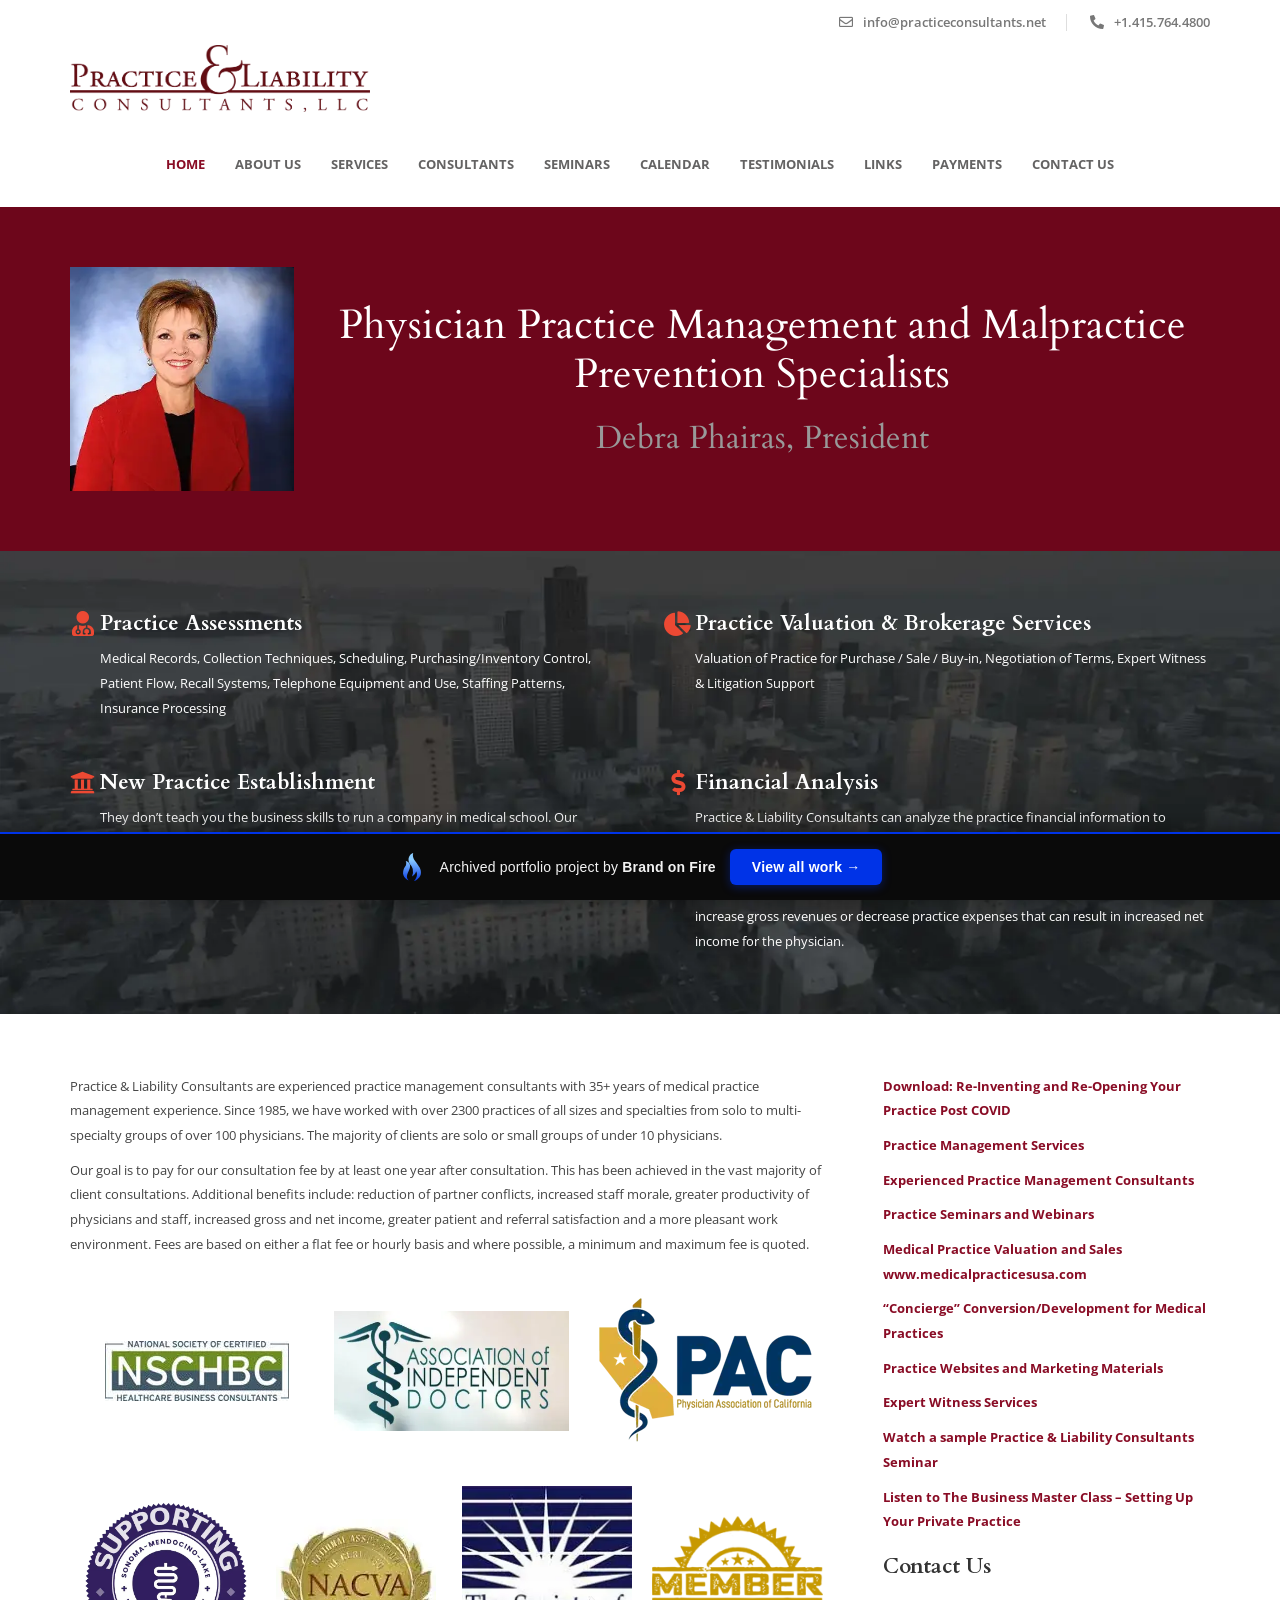
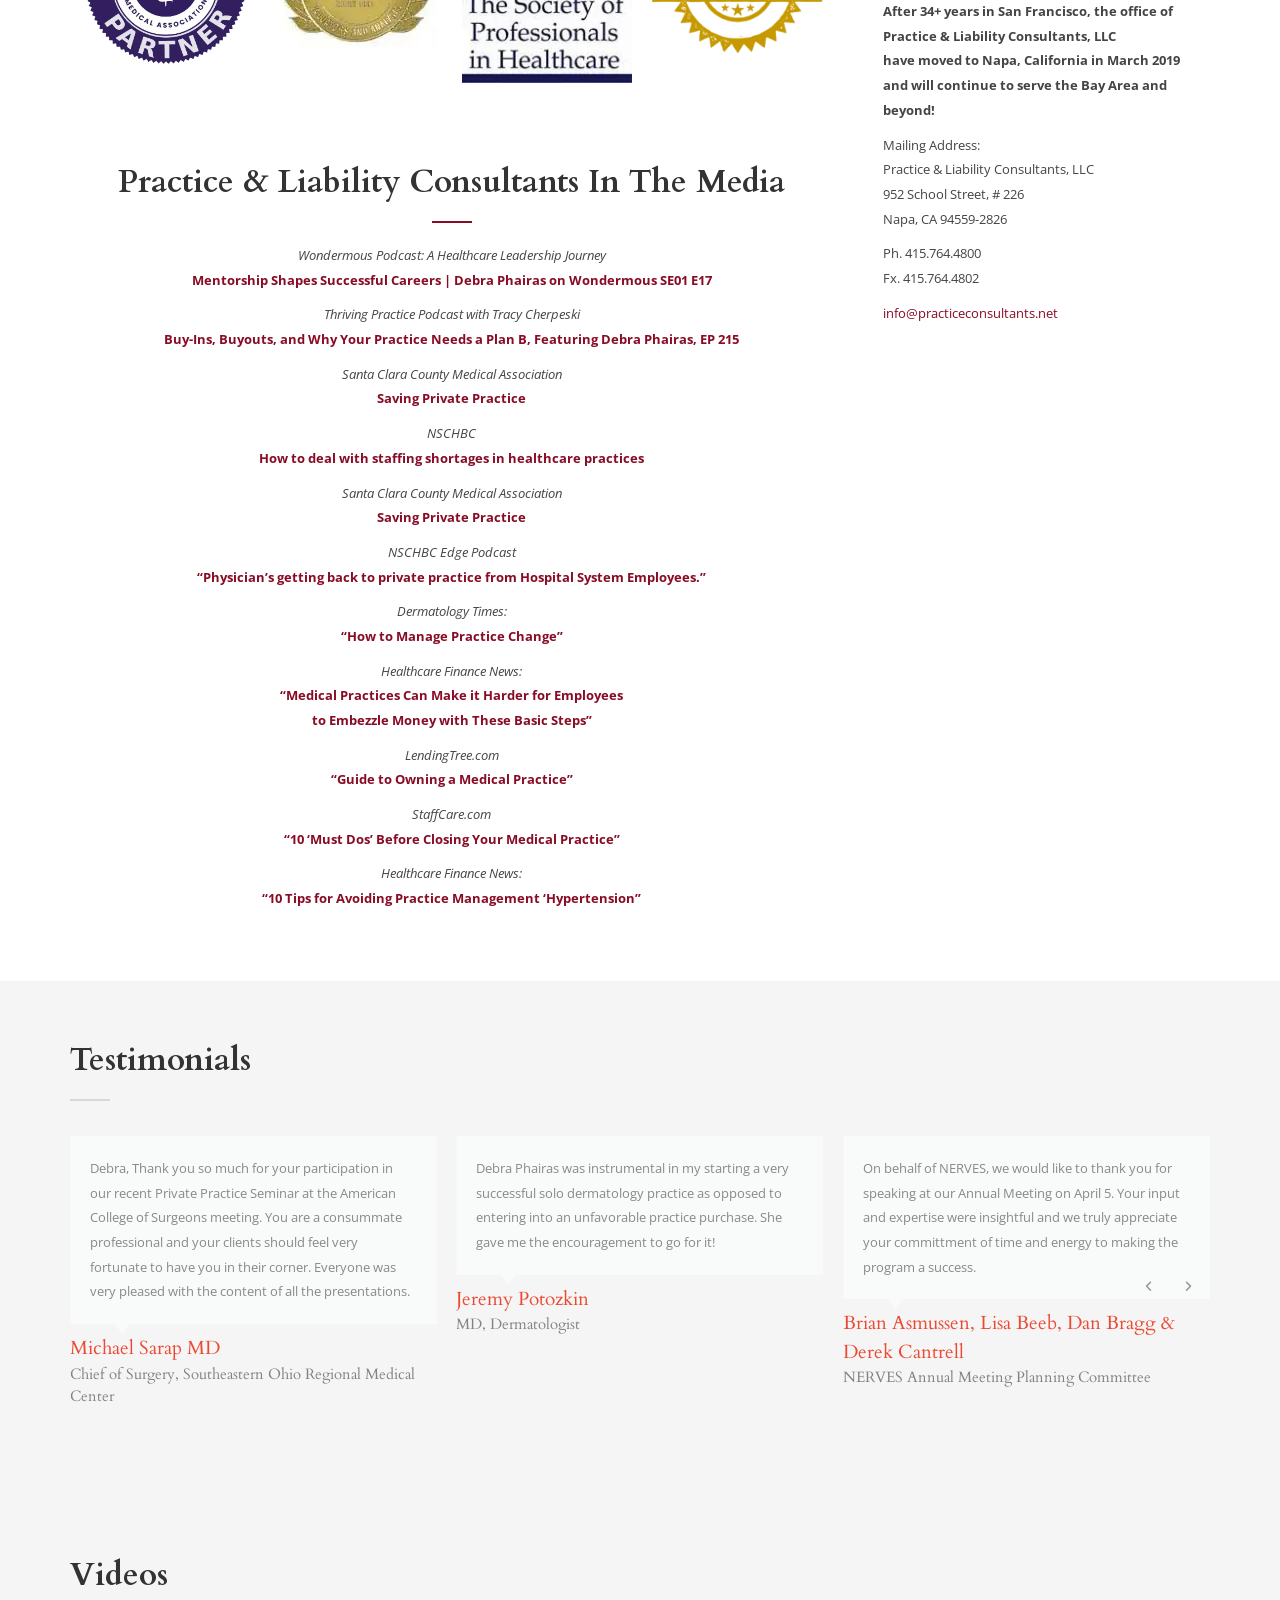
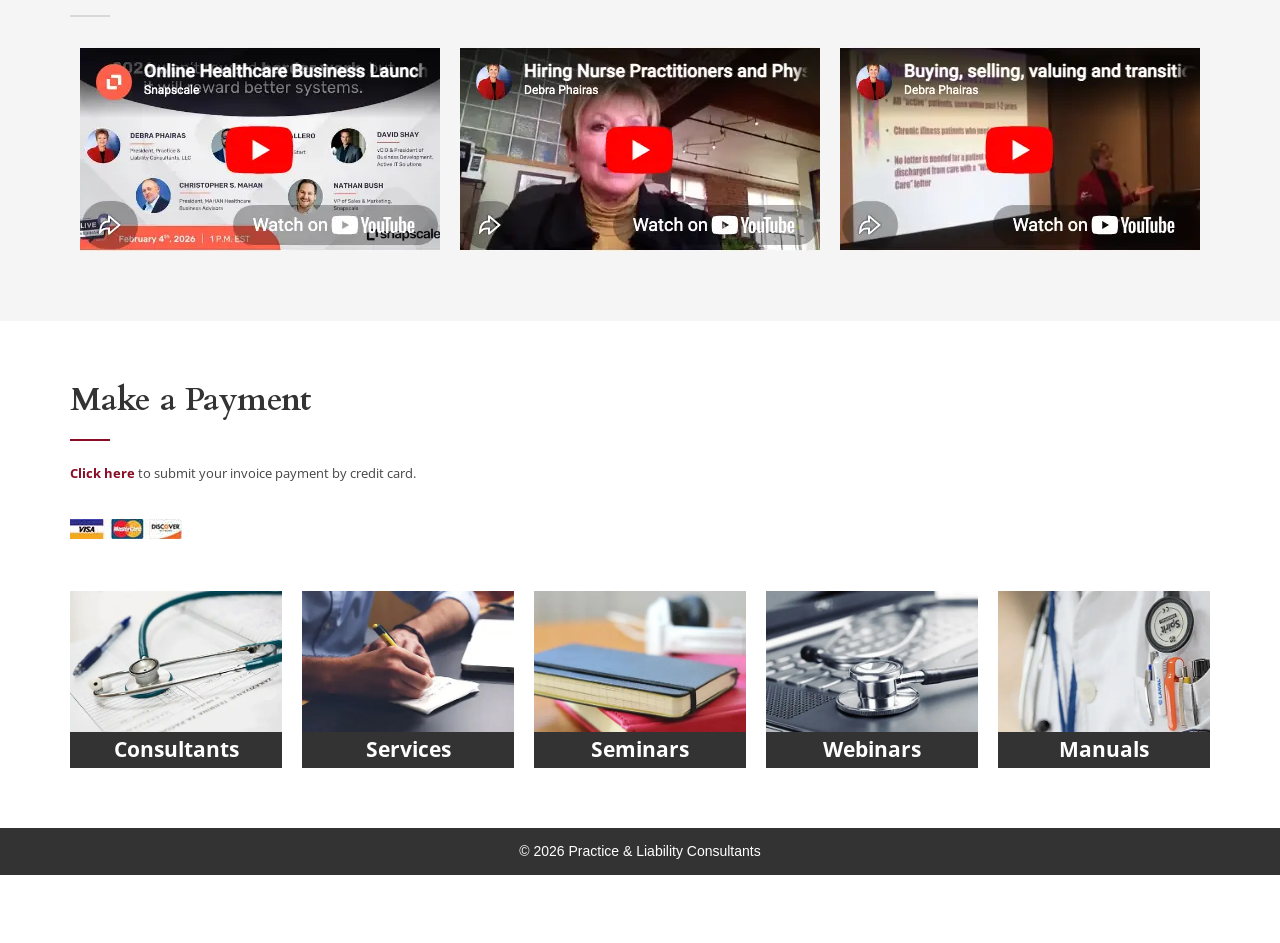
==== commit 6a8ba387: "Remove the portfolio commenting widget The feedback/commenting collector was an injected shadow-DOM " ====
--- a/index.html
+++ b/index.html
@@ -22,78 +22,4 @@
 						Sorry I have not had the chance to thank you for your fabulous presentation last Tuesday! Our staff and providers thought it was great and thoroughly enjoyed it. For sure it got staff thinking about what they say and how they say it.					</div></div><div class="elementor-testimonial__footer"><cite class="elementor-testimonial__cite"><span class="elementor-testimonial__name">Ilona Garton</span><span class="elementor-testimonial__title">Altos Oaks Medical Group</span></cite>			</div></div></div><div class="swiper-slide swiper-slide-duplicate swiper-slide-duplicate-prev" role="group" aria-roledescription="slide" data-swiper-slide-index="0" aria-label="1 / 9" style="width: 366.667px; margin-right: 20px;"><div class="elementor-testimonial"><div class="elementor-testimonial__content"><div class="elementor-testimonial__text">
 						Ms. Phairas, I wanted to thank you for presenting at AAO last month. I enjoyed your class and liked the slide on what employees must do to obtain a raise the most. Those three things are very crucial to evaluating and things we need to do better at. Thanks again! 					</div></div><div class="elementor-testimonial__footer"><cite class="elementor-testimonial__cite"><span class="elementor-testimonial__name">Joe Held Jr.</span><span class="elementor-testimonial__title">Eye Physicians, P.C.</span></cite>			</div></div></div><div class="swiper-slide swiper-slide-duplicate swiper-slide-duplicate-active" role="group" aria-roledescription="slide" data-swiper-slide-index="1" aria-label="2 / 9" style="width: 366.667px; margin-right: 20px;"><div class="elementor-testimonial"><div class="elementor-testimonial__content"><div class="elementor-testimonial__text">
 						Debra, Thank you so much for your participation in our recent Private Practice Seminar at the American College of Surgeons meeting. You are a consummate professional and your clients should feel very fortunate to have you in their corner. Everyone was very pleased with the content of all the presentations.					</div></div><div class="elementor-testimonial__footer"><cite class="elementor-testimonial__cite"><span class="elementor-testimonial__name">Michael Sarap MD</span><span class="elementor-testimonial__title">Chief of Surgery, Southeastern Ohio Regional Medical Center</span></cite>			</div></div></div><div class="swiper-slide swiper-slide-duplicate swiper-slide-duplicate-next" role="group" aria-roledescription="slide" data-swiper-slide-index="2" aria-label="3 / 9" style="width: 366.667px; margin-right: 20px;"><div class="elementor-testimonial"><div class="elementor-testimonial__content"><div class="elementor-testimonial__text">
-						Debra Phairas was instrumental in my starting a very successful solo dermatology practice as opposed to entering into an unfavorable practice purchase. She gave me the encouragement to go for it!					</div></div><div class="elementor-testimonial__footer"><cite class="elementor-testimonial__cite"><span class="elementor-testimonial__name">Jeremy Potozkin</span><span class="elementor-testimonial__title">MD, Dermatologist</span></cite>			</div></div></div></div><div class="elementor-swiper-button elementor-swiper-button-prev" role="button" tabindex="0" aria-label="Previous slide" aria-controls="swiper-wrapper-333101812a2d616f6"><i aria-hidden="true" class="eicon-chevron-left"></i>						</div><div class="elementor-swiper-button elementor-swiper-button-next" role="button" tabindex="0" aria-label="Next slide" aria-controls="swiper-wrapper-333101812a2d616f6"><i aria-hidden="true" class="eicon-chevron-right"></i>						</div><span class="swiper-notification" aria-live="assertive" aria-atomic="true"></span></div></div></div></div></div></div></div></div><div class="elementor-element elementor-element-48a759a e-flex e-con-boxed e-con e-parent e-lazyloaded" data-id="48a759a" data-element_type="container" data-e-type="container" data-settings="{&quot;background_background&quot;:&quot;classic&quot;}" data-bofp="7"><div class="e-con-inner"><div class="elementor-element elementor-element-f7d245f e-con-full e-flex e-con e-child" data-id="f7d245f" data-element_type="container" data-e-type="container"><div class="elementor-element elementor-element-c8d50ae e-con-full e-flex e-con e-child" data-id="c8d50ae" data-element_type="container" data-e-type="container"><div class="elementor-element elementor-element-27c9723 elementor-widget elementor-widget-heading" data-id="27c9723" data-element_type="widget" data-e-type="widget" data-widget_type="heading.default"><div class="elementor-widget-container"><h2 class="elementor-heading-title elementor-size-default">Videos</h2>				</div></div><div class="elementor-element elementor-element-9779dcf elementor-widget-divider--view-line elementor-widget elementor-widget-divider" data-id="9779dcf" data-element_type="widget" data-e-type="widget" data-widget_type="divider.default"><div class="elementor-widget-container"><div class="elementor-divider"><span class="elementor-divider-separator"></span></div></div></div><div class="elementor-element elementor-element-477c9ea e-grid e-con-boxed e-con e-child" data-id="477c9ea" data-element_type="container" data-e-type="container"><div class="e-con-inner"><div class="elementor-element elementor-element-7048c7d elementor-widget elementor-widget-video" data-id="7048c7d" data-element_type="widget" data-e-type="widget" data-settings="{&quot;youtube_url&quot;:&quot;https:\/\/www.youtu.be\/pfEOXiQMJcg&quot;,&quot;start&quot;:3840,&quot;video_type&quot;:&quot;youtube&quot;,&quot;controls&quot;:&quot;yes&quot;}" data-widget_type="video.default"><div class="elementor-widget-container"><div class="elementor-wrapper elementor-open-inline"><img src="_a/cb4225da2b20.bin" alt="" style="max-width: 100%; height: auto; display: block;">		</div></div></div><div class="elementor-element elementor-element-0cbeb69 elementor-widget elementor-widget-video" data-id="0cbeb69" data-element_type="widget" data-e-type="widget" data-settings="{&quot;youtube_url&quot;:&quot;https:\/\/youtu.be\/ctox01aRuLY&quot;,&quot;video_type&quot;:&quot;youtube&quot;,&quot;controls&quot;:&quot;yes&quot;}" data-widget_type="video.default"><div class="elementor-widget-container"><div class="elementor-wrapper elementor-open-inline"><img src="_a/9be77a56c1a2.bin" alt="" style="max-width: 100%; height: auto; display: block;">		</div></div></div><div class="elementor-element elementor-element-455d923 elementor-widget elementor-widget-video" data-id="455d923" data-element_type="widget" data-e-type="widget" data-settings="{&quot;youtube_url&quot;:&quot;https:\/\/youtu.be\/WQ7i3BDokv0&quot;,&quot;video_type&quot;:&quot;youtube&quot;,&quot;controls&quot;:&quot;yes&quot;}" data-widget_type="video.default"><div class="elementor-widget-container"><div class="elementor-wrapper elementor-open-inline"><img src="_a/ca1001fc6466.bin" alt="" style="max-width: 100%; height: auto; display: block;">		</div></div></div></div></div></div></div></div></div><div class="elementor-element elementor-element-eaf0b88 e-flex e-con-boxed e-con e-parent e-lazyloaded" data-id="eaf0b88" data-element_type="container" data-e-type="container" data-settings="{&quot;background_background&quot;:&quot;classic&quot;}"><div class="e-con-inner"><div class="elementor-element elementor-element-1a595b3 e-con-full e-flex e-con e-child" data-id="1a595b3" data-element_type="container" data-e-type="container"><div class="elementor-element elementor-element-6da1973 e-con-full e-flex e-con e-child" data-id="6da1973" data-element_type="container" data-e-type="container"><div class="elementor-element elementor-element-63a9d86 elementor-widget elementor-widget-heading" data-id="63a9d86" data-element_type="widget" data-e-type="widget" data-widget_type="heading.default"><div class="elementor-widget-container"><h2 class="elementor-heading-title elementor-size-default">Make a Payment</h2>				</div></div><div class="elementor-element elementor-element-3ba5cde elementor-widget-divider--view-line elementor-widget elementor-widget-divider" data-id="3ba5cde" data-element_type="widget" data-e-type="widget" data-widget_type="divider.default"><div class="elementor-widget-container"><div class="elementor-divider"><span class="elementor-divider-separator"></span></div></div></div><div class="elementor-element elementor-element-f823911 elementor-widget elementor-widget-text-editor" data-id="f823911" data-element_type="widget" data-e-type="widget" data-widget_type="text-editor.default"><div class="elementor-widget-container"><p><a style="font-family: var( --e-global-typography-text-font-family ), Sans-serif; font-size: var( --e-global-typography-text-font-size ); text-align: var(--text-align);" href="payments/index.html" target="_blank" rel="noopener"><b>Click here</b></a>&nbsp;to submit your invoice payment by credit card.</p>								</div></div><div class="elementor-element elementor-element-382d91f elementor-widget elementor-widget-image" data-id="382d91f" data-element_type="widget" data-e-type="widget" data-widget_type="image.default"><div class="elementor-widget-container"><img decoding="sync" width="112" height="20" src="_a/4df84d08bdeb.webp" class="attachment-large size-large wp-image-416" alt="">															</div></div></div><div class="elementor-element elementor-element-6ac1868 e-con-full e-grid e-con e-child" data-id="6ac1868" data-element_type="container" data-e-type="container"><div class="elementor-element elementor-element-7752c07 e-con-full e-flex e-con e-child" data-id="7752c07" data-element_type="container" data-e-type="container"><div class="elementor-element elementor-element-50c5b8b elementor-widget elementor-widget-image" data-id="50c5b8b" data-element_type="widget" data-e-type="widget" data-widget_type="image.default"><div class="elementor-widget-container"><a href="consultants/index.html"><img decoding="sync" width="500" height="333" src="_a/f8f1fd860504.webp" class="attachment-full size-full wp-image-1000" alt="">								</a></div></div><div class="elementor-element elementor-element-6189cf7 elementor-widget elementor-widget-heading" data-id="6189cf7" data-element_type="widget" data-e-type="widget" data-widget_type="heading.default"><div class="elementor-widget-container"><h3 class="elementor-heading-title elementor-size-default"><a href="consultants/index.html">Consultants</a></h3>				</div></div></div><div class="elementor-element elementor-element-1e5941e e-con-full e-flex e-con e-child" data-id="1e5941e" data-element_type="container" data-e-type="container"><div class="elementor-element elementor-element-26120c9 elementor-widget elementor-widget-image" data-id="26120c9" data-element_type="widget" data-e-type="widget" data-widget_type="image.default"><div class="elementor-widget-container"><a href="services/index.html"><img decoding="sync" width="500" height="333" src="_a/add025d7d8a3.webp" class="attachment-full size-full wp-image-996" alt="">								</a></div></div><div class="elementor-element elementor-element-912c226 elementor-widget elementor-widget-heading" data-id="912c226" data-element_type="widget" data-e-type="widget" data-widget_type="heading.default"><div class="elementor-widget-container"><h3 class="elementor-heading-title elementor-size-default"><a href="services/index.html">Services</a></h3>				</div></div></div><div class="elementor-element elementor-element-88865fb e-con-full e-flex e-con e-child" data-id="88865fb" data-element_type="container" data-e-type="container"><div class="elementor-element elementor-element-0634514 elementor-widget elementor-widget-image" data-id="0634514" data-element_type="widget" data-e-type="widget" data-widget_type="image.default"><div class="elementor-widget-container"><a href="seminars/index.html"><img decoding="sync" width="500" height="333" src="_a/fef60772cdf9.webp" class="attachment-full size-full wp-image-997" alt="">								</a></div></div><div class="elementor-element elementor-element-eca6a29 elementor-widget elementor-widget-heading" data-id="eca6a29" data-element_type="widget" data-e-type="widget" data-widget_type="heading.default"><div class="elementor-widget-container"><h3 class="elementor-heading-title elementor-size-default"><a href="seminars/index.html">Seminars</a></h3>				</div></div></div><div class="elementor-element elementor-element-7e07cc9 e-con-full e-flex e-con e-child" data-id="7e07cc9" data-element_type="container" data-e-type="container"><div class="elementor-element elementor-element-c49a101 elementor-widget elementor-widget-image" data-id="c49a101" data-element_type="widget" data-e-type="widget" data-widget_type="image.default"><div class="elementor-widget-container"><a href="seminars/index.html"><img decoding="sync" width="500" height="333" src="_a/73439d9047d0.webp" class="attachment-full size-full wp-image-998" alt="">								</a></div></div><div class="elementor-element elementor-element-bbdaab3 elementor-widget elementor-widget-heading" data-id="bbdaab3" data-element_type="widget" data-e-type="widget" data-widget_type="heading.default"><div class="elementor-widget-container"><h3 class="elementor-heading-title elementor-size-default"><a href="seminars/index.html">Webinars</a></h3>				</div></div></div><div class="elementor-element elementor-element-e347030 e-con-full e-flex e-con e-child" data-id="e347030" data-element_type="container" data-e-type="container"><div class="elementor-element elementor-element-e06cecd elementor-widget elementor-widget-image" data-id="e06cecd" data-element_type="widget" data-e-type="widget" data-widget_type="image.default"><div class="elementor-widget-container"><a href="manuals/index.html"><img decoding="sync" width="500" height="333" src="_a/f0abaa37545a.webp" class="attachment-full size-full wp-image-999" alt="">								</a></div></div><div class="elementor-element elementor-element-718ed71 elementor-widget elementor-widget-heading" data-id="718ed71" data-element_type="widget" data-e-type="widget" data-widget_type="heading.default"><div class="elementor-widget-container"><h3 class="elementor-heading-title elementor-size-default"><a href="manuals/index.html">Manuals</a></h3>				</div></div></div></div></div></div></div></div><footer data-elementor-type="footer" data-elementor-id="932" class="elementor elementor-932 elementor-location-footer" data-elementor-post-type="elementor_library"><div class="elementor-element elementor-element-0a13467 e-flex e-con-boxed e-con e-parent e-lazyloaded" data-id="0a13467" data-element_type="container" data-e-type="container" data-settings="{&quot;background_background&quot;:&quot;classic&quot;}"><div class="e-con-inner"><div class="elementor-element elementor-element-66ff137 elementor-widget elementor-widget-heading" data-id="66ff137" data-element_type="widget" data-e-type="widget" data-widget_type="heading.default"><div class="elementor-widget-container"><h2 class="elementor-heading-title elementor-size-default">© 2026 Practice &amp; Liability Consultants</h2>				</div></div></div></div></footer><span id="elementor-device-mode" class="elementor-screen-only"></span><svg style="display: none;" class="e-font-icon-svg-symbols"></svg><!-- bof-portfolio-bar --><a href="https://brandonfire.com/portfolio/" id="bof-portfolio-bar" rel="noopener" style="position:fixed;left:0;right:0;bottom:0;z-index:2147483647;display:flex;align-items:center;justify-content:center;gap:14px;flex-wrap:wrap;background:#0a0a0a;color:#ffffff !important;font-family:Inter,-apple-system,BlinkMacSystemFont,'Segoe UI',Roboto,Helvetica,Arial,sans-serif;font-size:14px;font-weight:500;line-height:1;letter-spacing:.2px;padding:15px 18px;text-decoration:none !important;box-shadow:0 -3px 22px rgba(0,0,0,.45);border-top:2px solid #0033e7;box-sizing:border-box;"><img src="[data-uri]" alt="" width="28" height="28" style="display:block;flex:0 0 auto;width:28px;height:28px;"><span style="opacity:.95;color:#fff;">Archived portfolio project by <strong style="font-weight:700;color:#fff;">Brand&nbsp;on&nbsp;Fire</strong></span><span style="background:#0033e7;color:#fff;padding:11px 22px;border-radius:6px;font-weight:700;font-size:14px;white-space:nowrap;box-shadow:0 2px 10px rgba(0,51,231,.4);">View&nbsp;all&nbsp;work&nbsp;&rarr;</span></a><script>(function(){function p(){var b=document.getElementById("bof-portfolio-bar");if(b&&document.body)document.body.style.setProperty("padding-bottom",b.offsetHeight+"px","important");}if(document.readyState!=="loading")p();else document.addEventListener("DOMContentLoaded",p);window.addEventListener("resize",p);})();</script><script>/* Brand on Fire portfolio feedback collector. One shared origin (brand-on-fire.github.io) => one shared
-   localStorage; every comment is stamped with the site + page it was written on. Shadow DOM so the host
-   site's CSS / pointer-events:none can't touch it. "Export all" copies everything for Claude. */
-(function () {
-  var K = 'bof_feedback', D = document;
-  if (D.getElementById('bof-fb-host')) return;
-  function L() { try { return JSON.parse(localStorage.getItem(K)) || []; } catch (e) { return []; } }
-  function SV(a) { try { localStorage.setItem(K, JSON.stringify(a)); } catch (e) {} }
-  function slug() { var p = location.pathname.split('/').filter(Boolean); return p[0] || '(home)'; }
-  function pagePath() { var p = location.pathname.split('/').filter(Boolean); return '/' + p.slice(1).join('/') + (p.length > 1 ? '/' : ''); }
-  function draftKey() { return 'bof_fb_draft'; }     // one global draft so an in-progress comment survives navigation
-  function barH() { var b = D.getElementById('bof-portfolio-bar'); return b ? b.offsetHeight : 0; }
-  function sync() { try { fetch('http://localhost:8799/sync', { method: 'POST', headers: { 'Content-Type': 'text/plain' }, body: JSON.stringify(L()), keepalive: true }).catch(function () {}); } catch (e) {} }
-  function counts() { var a = L(), s = slug(), here = a.filter(function (c) { return c.site === s; }).length; return { here: here, total: a.length }; }
-  var open = localStorage.getItem('bof_fb_open') === '1';
-
-  var host = D.createElement('div'); host.id = 'bof-fb-host';
-  host.style.cssText = 'all:initial;position:fixed;left:0;right:0;bottom:0;z-index:2147483647;pointer-events:none';
-  var R = host.attachShadow({ mode: 'open' });
-  R.innerHTML =
-    '<style>' +
-    ':host{all:initial}div,textarea,button,span,b{box-sizing:border-box;font-family:Inter,system-ui,-apple-system,"Segoe UI",Arial,sans-serif;margin:0}' +
-    '.tog{position:fixed;right:14px;background:#0033e7;color:#fff;font-weight:700;font-size:13px;padding:9px 14px;border-radius:8px 8px 0 0;cursor:pointer;box-shadow:0 -2px 12px rgba(0,0,0,.45);pointer-events:auto;user-select:none}' +
-    '.pan{position:fixed;left:0;right:0;background:#0a0a0a;border-top:2px solid #0033e7;height:158px;padding:8px 12px 10px;display:none;pointer-events:auto}' +
-    '.pan.open{display:block}' +
-    '.hd{display:flex;align-items:center;gap:8px;color:#fff;font-size:12.5px;margin-bottom:6px}' +
-    '.hd b{color:#8bccff;font-weight:700}.hd .pg{color:#9aa3b2}' +
-    'textarea{display:block;width:100%;height:74px;background:#16181d;color:#fff;border:1px solid #2a2d35;border-radius:6px;padding:8px;font-size:13px;line-height:1.4;resize:none;pointer-events:auto;-webkit-user-select:text;user-select:text;outline:none}' +
-    'textarea:focus{border-color:#0033e7}' +
-    '.row{display:flex;gap:8px;align-items:center;margin-top:7px}' +
-    'button{border:0;border-radius:6px;padding:8px 14px;font-weight:700;font-size:13px;cursor:pointer;pointer-events:auto}' +
-    '.save{background:#0033e7;color:#fff}.exp{background:#16181d;color:#8bccff;border:1px solid #2a2d35}.undo{background:transparent;color:#888;font-weight:600;font-size:12px;padding:6px}' +
-    '.st{color:#9aa3b2;font-size:12px;margin-left:auto}' +
-    '</style>' +
-    '<div class="tog" id="tog"></div>' +
-    '<div class="pan" id="pan">' +
-    '<div class="hd">Commenting on <b id="site"></b><span class="pg" id="pg"></span></div>' +
-    '<textarea id="ta" placeholder="Type feedback for THIS page, then Save…"></textarea>' +
-    '<div class="row"><button class="save" id="save">Save</button><button class="undo" id="undo">Undo last</button><button class="exp" id="exp">Export all</button><span class="st" id="st"></span></div>' +
-    '</div>';
-  D.body.appendChild(host);
-
-  var tog = R.getElementById('tog'), pan = R.getElementById('pan'), ta = R.getElementById('ta');
-  R.getElementById('site').textContent = slug();
-  R.getElementById('pg').textContent = pagePath();
-  ta.value = localStorage.getItem(draftKey()) || '';
-  ta.addEventListener('input', function () { localStorage.setItem(draftKey(), ta.value); });
-  function refresh() {
-    var h = barH(), c = counts();
-    pan.style.bottom = h + 'px'; pan.classList.toggle('open', open);
-    tog.style.bottom = (open ? 158 + h : h) + 'px';
-    tog.textContent = '💬 Feedback (' + c.total + ') ' + (open ? '▾' : '▴');
-    R.getElementById('st').textContent = c.here + ' on this site · ' + c.total + ' total';
-  }
-  tog.addEventListener('click', function () { open = !open; localStorage.setItem('bof_fb_open', open ? '1' : '0'); refresh(); if (open) setTimeout(function () { ta.focus(); }, 0); });
-  R.getElementById('save').addEventListener('click', function () {
-    var t = ta.value.trim(); if (!t) return;
-    var a = L(); a.push({ site: slug(), page: location.pathname, text: t, ts: new Date().toISOString() }); SV(a);
-    ta.value = ''; localStorage.removeItem(draftKey()); refresh(); sync();
-    var b = R.getElementById('save'); b.textContent = 'Saved ✓ ' + slug(); setTimeout(function () { b.textContent = 'Save'; }, 1100);
-  });
-  R.getElementById('undo').addEventListener('click', function () {
-    var a = L(); if (!a.length) return; var last = a.pop(); SV(a); refresh(); sync();
-    var b = R.getElementById('undo'); b.textContent = 'removed'; setTimeout(function () { b.textContent = 'Undo last'; }, 900);
-  });
-  R.getElementById('exp').addEventListener('click', function () {
-    var a = L(); if (!a.length) { alert('No comments saved yet.'); return; }
-    var txt = 'PORTFOLIO FEEDBACK (' + a.length + ' comments)\n\n' + a.map(function (c) { return '[' + c.site + c.page + ']\n' + c.text; }).join('\n\n');
-    if (navigator.clipboard && navigator.clipboard.writeText) navigator.clipboard.writeText(txt).then(function () { alert('Copied ' + a.length + ' comments — paste to Claude.'); }, function () { window.prompt('Copy all (Cmd+C):', txt); });
-    else window.prompt('Copy all (Cmd+C):', txt);
-  });
-  window.addEventListener('resize', refresh);
-  if (D.readyState !== 'loading') { refresh(); sync(); } else D.addEventListener('DOMContentLoaded', function () { refresh(); sync(); });
-})();
-</script><!-- /bof-portfolio-bar --></body></html>+						Debra Phairas was instrumental in my starting a very successful solo dermatology practice as opposed to entering into an unfavorable practice purchase. She gave me the encouragement to go for it!					</div></div><div class="elementor-testimonial__footer"><cite class="elementor-testimonial__cite"><span class="elementor-testimonial__name">Jeremy Potozkin</span><span class="elementor-testimonial__title">MD, Dermatologist</span></cite>			</div></div></div></div><div class="elementor-swiper-button elementor-swiper-button-prev" role="button" tabindex="0" aria-label="Previous slide" aria-controls="swiper-wrapper-333101812a2d616f6"><i aria-hidden="true" class="eicon-chevron-left"></i>						</div><div class="elementor-swiper-button elementor-swiper-button-next" role="button" tabindex="0" aria-label="Next slide" aria-controls="swiper-wrapper-333101812a2d616f6"><i aria-hidden="true" class="eicon-chevron-right"></i>						</div><span class="swiper-notification" aria-live="assertive" aria-atomic="true"></span></div></div></div></div></div></div></div></div><div class="elementor-element elementor-element-48a759a e-flex e-con-boxed e-con e-parent e-lazyloaded" data-id="48a759a" data-element_type="container" data-e-type="container" data-settings="{&quot;background_background&quot;:&quot;classic&quot;}" data-bofp="7"><div class="e-con-inner"><div class="elementor-element elementor-element-f7d245f e-con-full e-flex e-con e-child" data-id="f7d245f" data-element_type="container" data-e-type="container"><div class="elementor-element elementor-element-c8d50ae e-con-full e-flex e-con e-child" data-id="c8d50ae" data-element_type="container" data-e-type="container"><div class="elementor-element elementor-element-27c9723 elementor-widget elementor-widget-heading" data-id="27c9723" data-element_type="widget" data-e-type="widget" data-widget_type="heading.default"><div class="elementor-widget-container"><h2 class="elementor-heading-title elementor-size-default">Videos</h2>				</div></div><div class="elementor-element elementor-element-9779dcf elementor-widget-divider--view-line elementor-widget elementor-widget-divider" data-id="9779dcf" data-element_type="widget" data-e-type="widget" data-widget_type="divider.default"><div class="elementor-widget-container"><div class="elementor-divider"><span class="elementor-divider-separator"></span></div></div></div><div class="elementor-element elementor-element-477c9ea e-grid e-con-boxed e-con e-child" data-id="477c9ea" data-element_type="container" data-e-type="container"><div class="e-con-inner"><div class="elementor-element elementor-element-7048c7d elementor-widget elementor-widget-video" data-id="7048c7d" data-element_type="widget" data-e-type="widget" data-settings="{&quot;youtube_url&quot;:&quot;https:\/\/www.youtu.be\/pfEOXiQMJcg&quot;,&quot;start&quot;:3840,&quot;video_type&quot;:&quot;youtube&quot;,&quot;controls&quot;:&quot;yes&quot;}" data-widget_type="video.default"><div class="elementor-widget-container"><div class="elementor-wrapper elementor-open-inline"><img src="_a/cb4225da2b20.bin" alt="" style="max-width: 100%; height: auto; display: block;">		</div></div></div><div class="elementor-element elementor-element-0cbeb69 elementor-widget elementor-widget-video" data-id="0cbeb69" data-element_type="widget" data-e-type="widget" data-settings="{&quot;youtube_url&quot;:&quot;https:\/\/youtu.be\/ctox01aRuLY&quot;,&quot;video_type&quot;:&quot;youtube&quot;,&quot;controls&quot;:&quot;yes&quot;}" data-widget_type="video.default"><div class="elementor-widget-container"><div class="elementor-wrapper elementor-open-inline"><img src="_a/9be77a56c1a2.bin" alt="" style="max-width: 100%; height: auto; display: block;">		</div></div></div><div class="elementor-element elementor-element-455d923 elementor-widget elementor-widget-video" data-id="455d923" data-element_type="widget" data-e-type="widget" data-settings="{&quot;youtube_url&quot;:&quot;https:\/\/youtu.be\/WQ7i3BDokv0&quot;,&quot;video_type&quot;:&quot;youtube&quot;,&quot;controls&quot;:&quot;yes&quot;}" data-widget_type="video.default"><div class="elementor-widget-container"><div class="elementor-wrapper elementor-open-inline"><img src="_a/ca1001fc6466.bin" alt="" style="max-width: 100%; height: auto; display: block;">		</div></div></div></div></div></div></div></div></div><div class="elementor-element elementor-element-eaf0b88 e-flex e-con-boxed e-con e-parent e-lazyloaded" data-id="eaf0b88" data-element_type="container" data-e-type="container" data-settings="{&quot;background_background&quot;:&quot;classic&quot;}"><div class="e-con-inner"><div class="elementor-element elementor-element-1a595b3 e-con-full e-flex e-con e-child" data-id="1a595b3" data-element_type="container" data-e-type="container"><div class="elementor-element elementor-element-6da1973 e-con-full e-flex e-con e-child" data-id="6da1973" data-element_type="container" data-e-type="container"><div class="elementor-element elementor-element-63a9d86 elementor-widget elementor-widget-heading" data-id="63a9d86" data-element_type="widget" data-e-type="widget" data-widget_type="heading.default"><div class="elementor-widget-container"><h2 class="elementor-heading-title elementor-size-default">Make a Payment</h2>				</div></div><div class="elementor-element elementor-element-3ba5cde elementor-widget-divider--view-line elementor-widget elementor-widget-divider" data-id="3ba5cde" data-element_type="widget" data-e-type="widget" data-widget_type="divider.default"><div class="elementor-widget-container"><div class="elementor-divider"><span class="elementor-divider-separator"></span></div></div></div><div class="elementor-element elementor-element-f823911 elementor-widget elementor-widget-text-editor" data-id="f823911" data-element_type="widget" data-e-type="widget" data-widget_type="text-editor.default"><div class="elementor-widget-container"><p><a style="font-family: var( --e-global-typography-text-font-family ), Sans-serif; font-size: var( --e-global-typography-text-font-size ); text-align: var(--text-align);" href="payments/index.html" target="_blank" rel="noopener"><b>Click here</b></a>&nbsp;to submit your invoice payment by credit card.</p>								</div></div><div class="elementor-element elementor-element-382d91f elementor-widget elementor-widget-image" data-id="382d91f" data-element_type="widget" data-e-type="widget" data-widget_type="image.default"><div class="elementor-widget-container"><img decoding="sync" width="112" height="20" src="_a/4df84d08bdeb.webp" class="attachment-large size-large wp-image-416" alt="">															</div></div></div><div class="elementor-element elementor-element-6ac1868 e-con-full e-grid e-con e-child" data-id="6ac1868" data-element_type="container" data-e-type="container"><div class="elementor-element elementor-element-7752c07 e-con-full e-flex e-con e-child" data-id="7752c07" data-element_type="container" data-e-type="container"><div class="elementor-element elementor-element-50c5b8b elementor-widget elementor-widget-image" data-id="50c5b8b" data-element_type="widget" data-e-type="widget" data-widget_type="image.default"><div class="elementor-widget-container"><a href="consultants/index.html"><img decoding="sync" width="500" height="333" src="_a/f8f1fd860504.webp" class="attachment-full size-full wp-image-1000" alt="">								</a></div></div><div class="elementor-element elementor-element-6189cf7 elementor-widget elementor-widget-heading" data-id="6189cf7" data-element_type="widget" data-e-type="widget" data-widget_type="heading.default"><div class="elementor-widget-container"><h3 class="elementor-heading-title elementor-size-default"><a href="consultants/index.html">Consultants</a></h3>				</div></div></div><div class="elementor-element elementor-element-1e5941e e-con-full e-flex e-con e-child" data-id="1e5941e" data-element_type="container" data-e-type="container"><div class="elementor-element elementor-element-26120c9 elementor-widget elementor-widget-image" data-id="26120c9" data-element_type="widget" data-e-type="widget" data-widget_type="image.default"><div class="elementor-widget-container"><a href="services/index.html"><img decoding="sync" width="500" height="333" src="_a/add025d7d8a3.webp" class="attachment-full size-full wp-image-996" alt="">								</a></div></div><div class="elementor-element elementor-element-912c226 elementor-widget elementor-widget-heading" data-id="912c226" data-element_type="widget" data-e-type="widget" data-widget_type="heading.default"><div class="elementor-widget-container"><h3 class="elementor-heading-title elementor-size-default"><a href="services/index.html">Services</a></h3>				</div></div></div><div class="elementor-element elementor-element-88865fb e-con-full e-flex e-con e-child" data-id="88865fb" data-element_type="container" data-e-type="container"><div class="elementor-element elementor-element-0634514 elementor-widget elementor-widget-image" data-id="0634514" data-element_type="widget" data-e-type="widget" data-widget_type="image.default"><div class="elementor-widget-container"><a href="seminars/index.html"><img decoding="sync" width="500" height="333" src="_a/fef60772cdf9.webp" class="attachment-full size-full wp-image-997" alt="">								</a></div></div><div class="elementor-element elementor-element-eca6a29 elementor-widget elementor-widget-heading" data-id="eca6a29" data-element_type="widget" data-e-type="widget" data-widget_type="heading.default"><div class="elementor-widget-container"><h3 class="elementor-heading-title elementor-size-default"><a href="seminars/index.html">Seminars</a></h3>				</div></div></div><div class="elementor-element elementor-element-7e07cc9 e-con-full e-flex e-con e-child" data-id="7e07cc9" data-element_type="container" data-e-type="container"><div class="elementor-element elementor-element-c49a101 elementor-widget elementor-widget-image" data-id="c49a101" data-element_type="widget" data-e-type="widget" data-widget_type="image.default"><div class="elementor-widget-container"><a href="seminars/index.html"><img decoding="sync" width="500" height="333" src="_a/73439d9047d0.webp" class="attachment-full size-full wp-image-998" alt="">								</a></div></div><div class="elementor-element elementor-element-bbdaab3 elementor-widget elementor-widget-heading" data-id="bbdaab3" data-element_type="widget" data-e-type="widget" data-widget_type="heading.default"><div class="elementor-widget-container"><h3 class="elementor-heading-title elementor-size-default"><a href="seminars/index.html">Webinars</a></h3>				</div></div></div><div class="elementor-element elementor-element-e347030 e-con-full e-flex e-con e-child" data-id="e347030" data-element_type="container" data-e-type="container"><div class="elementor-element elementor-element-e06cecd elementor-widget elementor-widget-image" data-id="e06cecd" data-element_type="widget" data-e-type="widget" data-widget_type="image.default"><div class="elementor-widget-container"><a href="manuals/index.html"><img decoding="sync" width="500" height="333" src="_a/f0abaa37545a.webp" class="attachment-full size-full wp-image-999" alt="">								</a></div></div><div class="elementor-element elementor-element-718ed71 elementor-widget elementor-widget-heading" data-id="718ed71" data-element_type="widget" data-e-type="widget" data-widget_type="heading.default"><div class="elementor-widget-container"><h3 class="elementor-heading-title elementor-size-default"><a href="manuals/index.html">Manuals</a></h3>				</div></div></div></div></div></div></div></div><footer data-elementor-type="footer" data-elementor-id="932" class="elementor elementor-932 elementor-location-footer" data-elementor-post-type="elementor_library"><div class="elementor-element elementor-element-0a13467 e-flex e-con-boxed e-con e-parent e-lazyloaded" data-id="0a13467" data-element_type="container" data-e-type="container" data-settings="{&quot;background_background&quot;:&quot;classic&quot;}"><div class="e-con-inner"><div class="elementor-element elementor-element-66ff137 elementor-widget elementor-widget-heading" data-id="66ff137" data-element_type="widget" data-e-type="widget" data-widget_type="heading.default"><div class="elementor-widget-container"><h2 class="elementor-heading-title elementor-size-default">© 2026 Practice &amp; Liability Consultants</h2>				</div></div></div></div></footer><span id="elementor-device-mode" class="elementor-screen-only"></span><svg style="display: none;" class="e-font-icon-svg-symbols"></svg><!-- bof-portfolio-bar --><a href="https://brandonfire.com/portfolio/" id="bof-portfolio-bar" rel="noopener" style="position:fixed;left:0;right:0;bottom:0;z-index:2147483647;display:flex;align-items:center;justify-content:center;gap:14px;flex-wrap:wrap;background:#0a0a0a;color:#ffffff !important;font-family:Inter,-apple-system,BlinkMacSystemFont,'Segoe UI',Roboto,Helvetica,Arial,sans-serif;font-size:14px;font-weight:500;line-height:1;letter-spacing:.2px;padding:15px 18px;text-decoration:none !important;box-shadow:0 -3px 22px rgba(0,0,0,.45);border-top:2px solid #0033e7;box-sizing:border-box;"><img src="[data-uri]" alt="" width="28" height="28" style="display:block;flex:0 0 auto;width:28px;height:28px;"><span style="opacity:.95;color:#fff;">Archived portfolio project by <strong style="font-weight:700;color:#fff;">Brand&nbsp;on&nbsp;Fire</strong></span><span style="background:#0033e7;color:#fff;padding:11px 22px;border-radius:6px;font-weight:700;font-size:14px;white-space:nowrap;box-shadow:0 2px 10px rgba(0,51,231,.4);">View&nbsp;all&nbsp;work&nbsp;&rarr;</span></a><script>(function(){function p(){var b=document.getElementById("bof-portfolio-bar");if(b&&document.body)document.body.style.setProperty("padding-bottom",b.offsetHeight+"px","important");}if(document.readyState!=="loading")p();else document.addEventListener("DOMContentLoaded",p);window.addEventListener("resize",p);})();</script><!-- /bof-portfolio-bar --></body></html>
